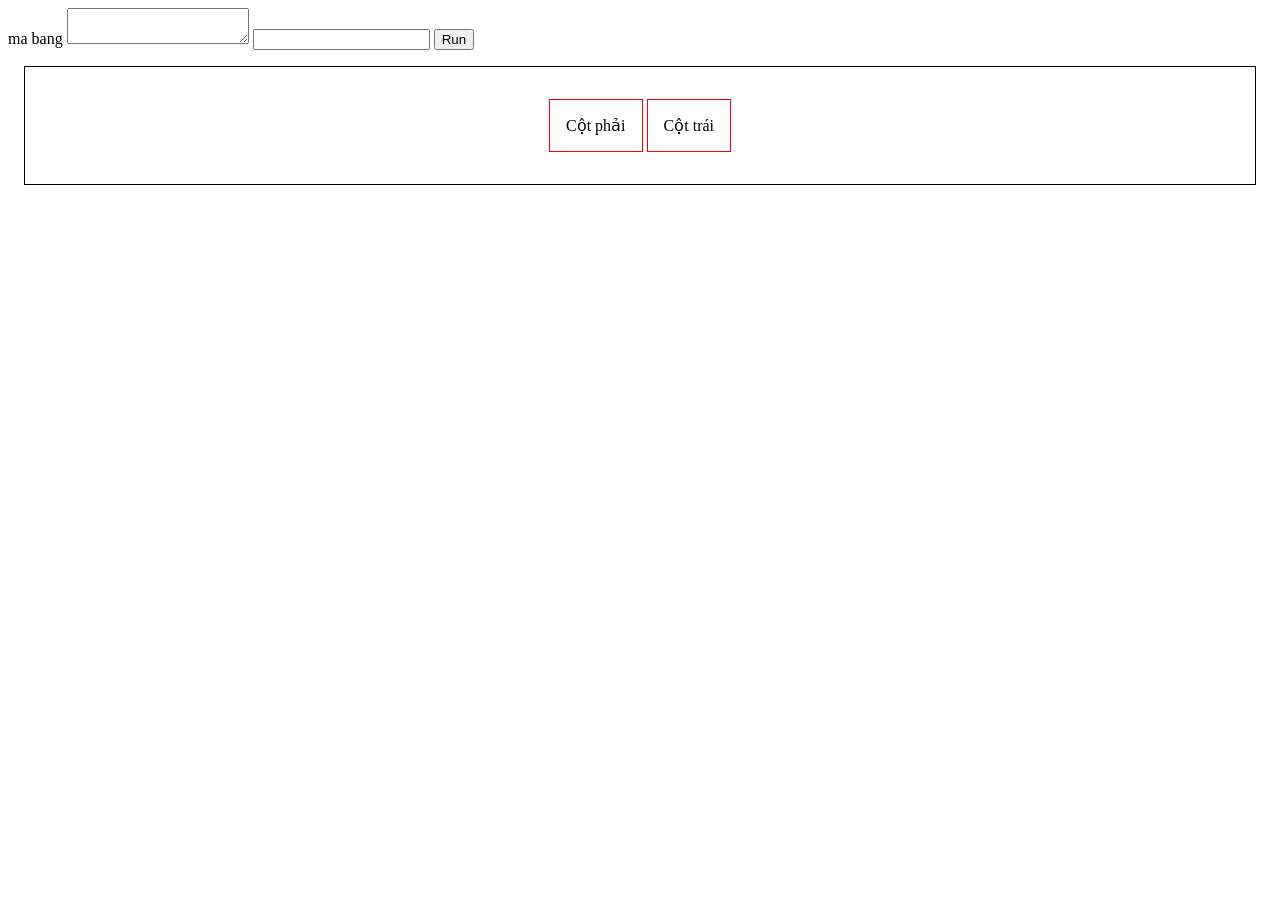
==== index.html @ a8997943 "Rename bang.html to index.html" ====
<html>

<head>
  <meta charset="UTF-8">
  <title>Ma bang</title>
  <link rel="stylesheet" type="text/css" href="styles.css"/>
</head>

<body>
    <div>
        <label>ma bang</label>
        <textarea id="encryptText" width="500px"></textarea>
        <input type="text" id="baseCol">
        <button id="decrypt"> Run</button>
        <div class="results">
          <div class="resultCol">
            <label style="display: block;">Cột phải</label>
            <div id="resultsRight"></div>
          </div>
          <div class="resultCol">
            <label style="display: block;">Cột trái</label>
            <div id="resultsLeft"></div>
          </div>

        </div>



    </div>
  <script crossorigin="anonymous" referrerpolicy="no-referrer">
    var encryptText = document.getElementById("encryptText");
    var decrypt = document.getElementById("decrypt");
    var baseColumn = document.getElementById("baseCol");
    var resultsLeft = document.getElementById("resultsLeft");
    var resultsRight = document.getElementById("resultsRight");

    var frequence = {'AA':0.001, 'AB':0.011, 'AC':0.104, 'AD':0.04, 'AG':0.005, 'AH':0.024, 'AI':0.066, 'AK':0.008, 'AL':0.01, 'AM':0.07, 'AN':0.371, 'AO':0.048, 'AP':0.047, 'AQ':0.006, 'AR':0.003, 'AS':0.006, 'AT':0.092, 'AU':0.032, 'AV':0.011, 'AX':0.007, 'AY':0.037, 'BA':0.464, 'BC':0.01, 'BE':0.026, 'BI':0.228, 'BL':0.001, 'BO':0.194, 'BS':0.001, 'BT':0.001, 'BU':0.073, 'CA':0.123, 'CB':0.011, 'CC':0.037, 'CD':0.054, 'CG':0.009, 'CH':0.321, 'CK':0.015, 'CL':0.031, 'CM':0.016, 'CN':0.022, 'CO':0.096, 'CP':0.013, 'CQ':0.005, 'CR':0.001, 'CS':0.007, 'CT':0.061, 'CU':0.139, 'CV':0.027, 'CX':0.008, 'CY':0.001, 'DA':0.45, 'DD':0.003, 'DE':0.078, 'DI':0.105, 'DO':0.21, 'DP':0.001, 'DT':0.003, 'DU':0.15, 'EA':0.001, 'EB':0.006, 'EC':0.045, 'ED':0.029, 'EG':0.014, 'EH':0.014, 'EK':0.011, 'EL':0.011, 'EM':0.056, 'EN':0.416, 'EO':0.018, 'EP':0.052, 'EQ':0.02, 'ER':0.007, 'ES':0.005, 'ET':0.165, 'EU':0.1, 'EV':0.018, 'EX':0.011, 'FA':0.2, 'FB':0.2, 'FE':0.4, 'FR':0.2, 'GA':0.035, 'GB':0.025, 'GC':0.121, 'GD':0.105, 'GG':0.012, 'GH':0.106, 'GI':0.084, 'GK':0.03, 'GL':0.054, 'GM':0.024, 'GN':0.075, 'GO':0.026, 'GP':0.019, 'GQ':0.019, 'GR':0.006, 'GS':0.029, 'GT':0.121, 'GU':0.042, 'GV':0.057, 'GX':0.009, 'GY':0.002, 'HA':0.215, 'HB':0.004, 'HC':0.027, 'HD':0.03, 'HE':0.039, 'HG':0.005, 'HH':0.011, 'HI':0.163, 'HK':0.005, 'HL':0.011, 'HM':0.028, 'HN':0.012, 'HO':0.182, 'HP':0.009, 'HQ':0.008, 'HR':0.003, 'HS':0.011, 'HT':0.052, 'HU':0.172, 'HV':0.01, 'HX':0.002, 'HY':0.001, 'IA':0.091, 'IB':0.015, 'IC':0.098, 'ID':0.054, 'IE':0.278, 'IG':0.01, 'IH':0.027, 'II':0.007, 'IK':0.013, 'IL':0.022, 'IM':0.024, 'IN':0.177, 'IO':0.012, 'IP':0.023, 'IQ':0.018, 'IR':0.005, 'IS':0.012, 'IT':0.066, 'IU':0.011, 'IV':0.031, 'IX':0.007, 'IY':0.001, 'JE':1.0, 'KA':0.002, 'KE':0.143, 'KH':0.518, 'KI':0.25, 'KM':0.001, 'KY':0.084, 'LA':0.446, 'LD':0.001, 'LE':0.068, 'LI':0.096, 'LO':0.152, 'LU':0.213, 'LY':0.023, 'MA':0.229, 'MB':0.016, 'MC':0.064, 'MD':0.064, 'ME':0.013, 'MG':0.012, 'MH':0.013, 'MI':0.085, 'MK':0.014, 'ML':0.033, 'MM':0.015, 'MN':0.03, 'MO':0.173, 'MP':0.015, 'MQ':0.008, 'MR':0.005, 'MS':0.012, 'MT':0.07, 'MU':0.041, 'MV':0.057, 'MX':0.005, 'MY':0.029, 'NA':0.041, 'NB':0.014, 'NC':0.05, 'ND':0.056, 'NE':0.008, 'NG':0.395, 'NH':0.211, 'NI':0.004, 'NK':0.012, 'NL':0.02, 'NM':0.009, 'NN':0.023, 'NO':0.016, 'NP':0.01, 'NQ':0.006, 'NR':0.003, 'NS':0.008, 'NT':0.065, 'NU':0.022, 'NV':0.02, 'NX':0.006, 'NY':0.001, 'OA':0.067, 'OB':0.008, 'OC':0.205, 'OD':0.038, 'OE':0.001, 'OG':0.005, 'OH':0.01, 'OI':0.175, 'OK':0.008, 'OL':0.015, 'OM':0.015, 'ON':0.319, 'OO':0.001, 'OP':0.022, 'OQ':0.008, 'OR':0.007, 'OS':0.013, 'OT':0.058, 'OU':0.001, 'OV':0.019, 'OX':0.002, 'OY':0.002, 'PA':0.005, 'PB':0.017, 'PC':0.057, 'PD':0.067, 'PG':0.007, 'PH':0.569, 'PI':0.001, 'PK':0.011, 'PL':0.017, 'PM':0.012, 'PN':0.039, 'PO':0.008, 'PP':0.014, 'PQ':0.008, 'PR':0.005, 'PS':0.006, 'PT':0.096, 'PU':0.01, 'PV':0.041, 'PX':0.009, 'PY':0.001, 'QT':0.002, 'QU':0.998, 'RA':0.309, 'RC':0.003, 'RD':0.003, 'RE':0.058, 'RH':0.001, 'RI':0.193, 'RM':0.001, 'RN':0.001, 'RO':0.24, 'RT':0.003, 'RU':0.185, 'RV':0.001, 'SA':0.406, 'SD':0.013, 'SE':0.02, 'SI':0.033, 'SO':0.188, 'SP':0.001, 'SS':0.001, 'ST':0.003, 'SU':0.334, 'SV':0.001, 'TA':0.09, 'TB':0.008, 'TC':0.029, 'TD':0.034, 'TE':0.027, 'TG':0.003, 'TH':0.233, 'TI':0.067, 'TK':0.006, 'TL':0.013, 'TM':0.006, 'TN':0.044, 'TO':0.077, 'TP':0.005, 'TQ':0.007, 'TR':0.218, 'TS':0.009, 'TT':0.043, 'TU':0.064, 'TV':0.011, 'TX':0.004, 'TY':0.002, 'UA':0.173, 'UB':0.01, 'UC':0.125, 'UD':0.033, 'UE':0.003, 'UG':0.005, 'UH':0.012, 'UI':0.003, 'UK':0.014, 'UL':0.013, 'UM':0.007, 'UN':0.158, 'UO':0.252, 'UP':0.008, 'UQ':0.007, 'UR':0.004, 'US':0.009, 'UT':0.068, 'UU':0.013, 'UV':0.016, 'UX':0.002, 'UY':0.066, 'VA':0.469, 'VC':0.002, 'VD':0.001, 'VE':0.096, 'VI':0.194, 'VN':0.001, 'VO':0.123, 'VT':0.001, 'VU':0.109, 'VV':0.004, 'WA':0.059, 'WC':0.059, 'WH':0.059, 'WN':0.059, 'WT':0.118, 'WV':0.529, 'WW':0.118, 'XA':0.602, 'XB':0.026, 'XC':0.011, 'XD':0.008, 'XE':0.023, 'XG':0.001, 'XH':0.001, 'XI':0.063, 'XK':0.001, 'XL':0.002, 'XM':0.001, 'XN':0.002, 'XO':0.057, 'XP':0.001, 'XT':0.005, 'XU':0.178, 'XV':0.003, 'XX':0.014, 'YA':0.001, 'YB':0.028, 'YC':0.084, 'YD':0.144, 'YE':0.332, 'YG':0.018, 'YH':0.02, 'YK':0.019, 'YL':0.045, 'YM':0.042, 'YN':0.069, 'YO':0.004, 'YP':0.009, 'YQ':0.016, 'YR':0.007, 'YS':0.03, 'YT':0.073, 'YU':0.001, 'YV':0.043, 'YX':0.012, 'YY':0.003, 'ZI':1.0}
    decrypt.onclick = async function(){
        let text = loc(encryptText.value);
        let baseCol = loc(baseColumn.value);
        
        console.log(text);
        console.log(baseCol);
        let bestColLeft = await getBestColsLeft(baseCol, text);
        let bestColRight = await getBestColsRight(baseCol, text);
        console.log(bestColRight);
        display_bestCols(bestColLeft, bestColRight);
    }
    function display_bestCols(bestColLeft, bestColRight){

      while (resultsLeft.lastElementChild)
        resultsLeft.removeChild(resultsLeft.lastElementChild);
      while(resultsRight.lastElementChild)
        resultsRight.removeChild(resultsRight.lastElementChild);


      for(let i=0;i<Math.min(10,bestColLeft.length);++i){
        let newCol = document.createElement('Label');
        newCol.innerHTML = bestColLeft[i][0];
        newCol.style.display="block";
        resultsLeft.appendChild(newCol);
      }

      for(let i=0;i<Math.min(10,bestColRight.length);++i){
        let newCol = document.createElement('Label');
        newCol.innerHTML = bestColRight[i][0];
        newCol.style.display="block";
        resultsRight.appendChild(newCol);
      }
    }
    function getScoreTwoCol(x,y){
      if (x.length != y.length){
        console.log("ERROR");
        return 0;
      }
      let score = 0;
      for(let i=0;i<x.length;++i)
        if (frequence.hasOwnProperty(x[i]+y[i]))
          score += frequence[x[i]+y[i]];
      console.log('score',score);
      return score;
    }

    function getBestColsLeft(x, text){
      let m = x.length;
      let sortable = [];
      for (let i=0;i<text.length-m;++i){
          let cntCol = text.substring(i,i+m);
          sortable.push([cntCol,getScoreTwoCol(x,cntCol)]);
      }
      sortable.sort(function(a,b){
        return b[1]-a[1];
      });
      return sortable;
    }

    function getBestColsRight(x, text){
      let m = x.length;
          let sortable = [];
          for (let i=0;i<text.length-m;++i){
              let cntCol = text.substring(i,i+m);
              sortable.push([cntCol,getScoreTwoCol(cntCol,x)]);
          }
          sortable.sort(function(a,b){
            return b[1]-a[1];
          });
          return sortable;
    }

    function loc(x){
      x = x.replace(/(\r\n|\n|\r|\s)/gm,"");
      return x;
    }
    
  </script>
</body>

</html>
---- styles.css ----
.results{
    border: 1px solid black;
    margin: 1rem;
    padding: 2rem 2rem;
    text-align: center;
}
.resultCol{
    display: inline-block;
    border: 1px solid red;
    padding: 1rem 1rem;
    vertical-align: middle;
}
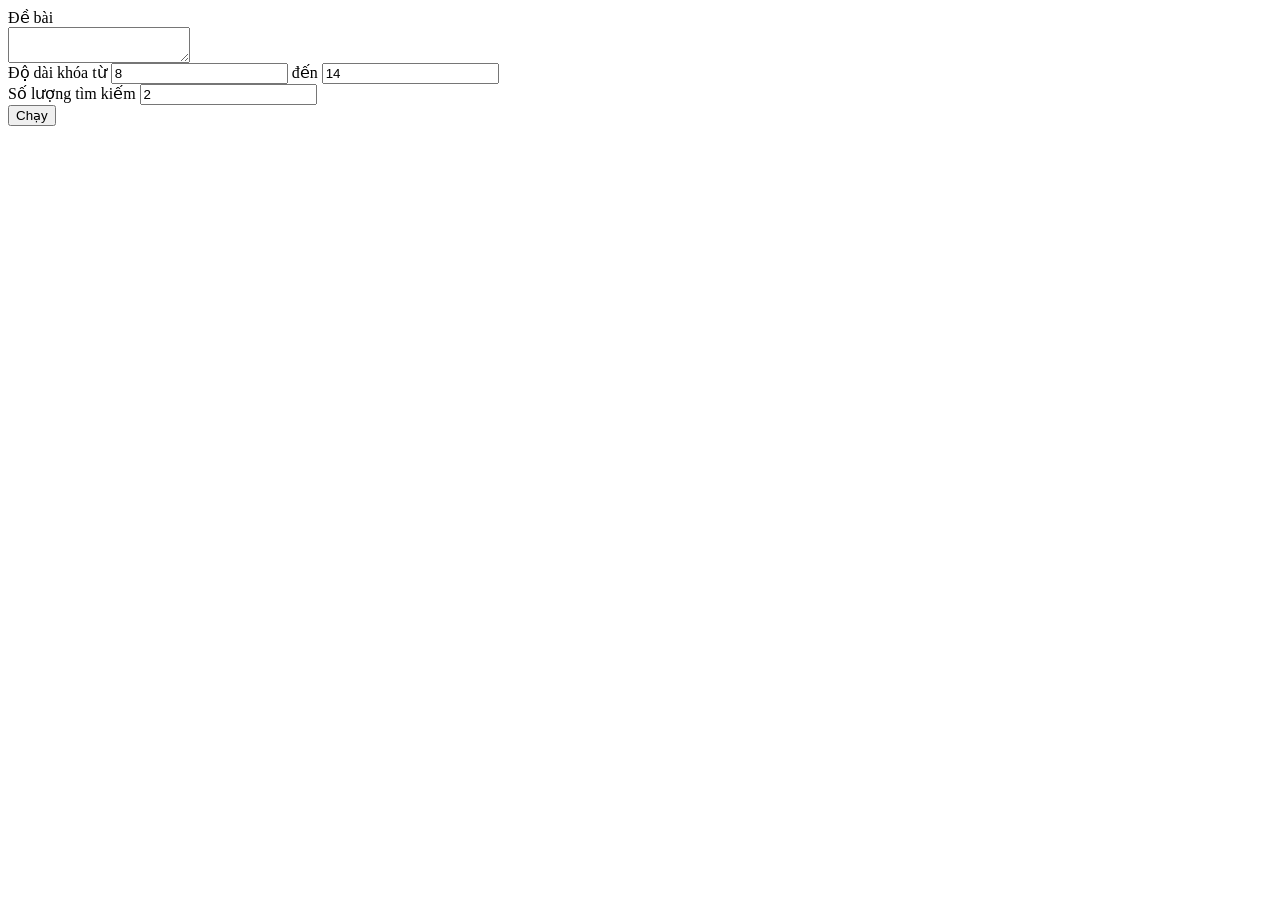
==== commit d183a307: "Add files via upload" ====
--- a/index.html
+++ b/index.html
@@ -8,19 +8,25 @@
 
 <body>
     <div>
-        <label>ma bang</label>
-        <textarea id="encryptText" width="500px"></textarea>
-        <input type="text" id="baseCol">
-        <button id="decrypt"> Run</button>
-        <div class="results">
-          <div class="resultCol">
-            <label style="display: block;">Cột phải</label>
-            <div id="resultsRight"></div>
-          </div>
-          <div class="resultCol">
-            <label style="display: block;">Cột trái</label>
-            <div id="resultsLeft"></div>
-          </div>
+        <label>Đề bài</label>
+        <div>
+          <textarea id="encryptText" width="500px"></textarea>
+        </div>
+        <div id="keyLengthInfo">
+          <label>Độ dài khóa từ</label>
+          <input type="number" id="minKeyLength" value="8" class="keyLength">        
+          <label>đến</label>
+          <input type="number" id="maxKeyLength" value="14" class="keyLength">
+        </div>
+        <div id="depthInfo">
+          <label>Số lượng tìm kiếm</label>
+          <input type="number" id="depthInput" value="2" class="keyLength">
+        </div>
+        <button id="decrypt"> Chạy</button>
+        <div id="myProgress">
+          <div id="myBar"></div>
+        </div>
+        <div id="results">
 
         </div>
 
@@ -30,87 +36,201 @@
   <script crossorigin="anonymous" referrerpolicy="no-referrer">
     var encryptText = document.getElementById("encryptText");
     var decrypt = document.getElementById("decrypt");
-    var baseColumn = document.getElementById("baseCol");
     var resultsLeft = document.getElementById("resultsLeft");
     var resultsRight = document.getElementById("resultsRight");
+    var myBar = document.getElementById("myBar");
+    var depthInput = document.getElementById("depthInput");
+    var minKeyLength = document.getElementById("minKeyLength");
+    var maxKeyLength = document.getElementById("maxKeyLength");
+    var results = document.getElementById("results");
 
     var frequence = {'AA':0.001, 'AB':0.011, 'AC':0.104, 'AD':0.04, 'AG':0.005, 'AH':0.024, 'AI':0.066, 'AK':0.008, 'AL':0.01, 'AM':0.07, 'AN':0.371, 'AO':0.048, 'AP':0.047, 'AQ':0.006, 'AR':0.003, 'AS':0.006, 'AT':0.092, 'AU':0.032, 'AV':0.011, 'AX':0.007, 'AY':0.037, 'BA':0.464, 'BC':0.01, 'BE':0.026, 'BI':0.228, 'BL':0.001, 'BO':0.194, 'BS':0.001, 'BT':0.001, 'BU':0.073, 'CA':0.123, 'CB':0.011, 'CC':0.037, 'CD':0.054, 'CG':0.009, 'CH':0.321, 'CK':0.015, 'CL':0.031, 'CM':0.016, 'CN':0.022, 'CO':0.096, 'CP':0.013, 'CQ':0.005, 'CR':0.001, 'CS':0.007, 'CT':0.061, 'CU':0.139, 'CV':0.027, 'CX':0.008, 'CY':0.001, 'DA':0.45, 'DD':0.003, 'DE':0.078, 'DI':0.105, 'DO':0.21, 'DP':0.001, 'DT':0.003, 'DU':0.15, 'EA':0.001, 'EB':0.006, 'EC':0.045, 'ED':0.029, 'EG':0.014, 'EH':0.014, 'EK':0.011, 'EL':0.011, 'EM':0.056, 'EN':0.416, 'EO':0.018, 'EP':0.052, 'EQ':0.02, 'ER':0.007, 'ES':0.005, 'ET':0.165, 'EU':0.1, 'EV':0.018, 'EX':0.011, 'FA':0.2, 'FB':0.2, 'FE':0.4, 'FR':0.2, 'GA':0.035, 'GB':0.025, 'GC':0.121, 'GD':0.105, 'GG':0.012, 'GH':0.106, 'GI':0.084, 'GK':0.03, 'GL':0.054, 'GM':0.024, 'GN':0.075, 'GO':0.026, 'GP':0.019, 'GQ':0.019, 'GR':0.006, 'GS':0.029, 'GT':0.121, 'GU':0.042, 'GV':0.057, 'GX':0.009, 'GY':0.002, 'HA':0.215, 'HB':0.004, 'HC':0.027, 'HD':0.03, 'HE':0.039, 'HG':0.005, 'HH':0.011, 'HI':0.163, 'HK':0.005, 'HL':0.011, 'HM':0.028, 'HN':0.012, 'HO':0.182, 'HP':0.009, 'HQ':0.008, 'HR':0.003, 'HS':0.011, 'HT':0.052, 'HU':0.172, 'HV':0.01, 'HX':0.002, 'HY':0.001, 'IA':0.091, 'IB':0.015, 'IC':0.098, 'ID':0.054, 'IE':0.278, 'IG':0.01, 'IH':0.027, 'II':0.007, 'IK':0.013, 'IL':0.022, 'IM':0.024, 'IN':0.177, 'IO':0.012, 'IP':0.023, 'IQ':0.018, 'IR':0.005, 'IS':0.012, 'IT':0.066, 'IU':0.011, 'IV':0.031, 'IX':0.007, 'IY':0.001, 'JE':1.0, 'KA':0.002, 'KE':0.143, 'KH':0.518, 'KI':0.25, 'KM':0.001, 'KY':0.084, 'LA':0.446, 'LD':0.001, 'LE':0.068, 'LI':0.096, 'LO':0.152, 'LU':0.213, 'LY':0.023, 'MA':0.229, 'MB':0.016, 'MC':0.064, 'MD':0.064, 'ME':0.013, 'MG':0.012, 'MH':0.013, 'MI':0.085, 'MK':0.014, 'ML':0.033, 'MM':0.015, 'MN':0.03, 'MO':0.173, 'MP':0.015, 'MQ':0.008, 'MR':0.005, 'MS':0.012, 'MT':0.07, 'MU':0.041, 'MV':0.057, 'MX':0.005, 'MY':0.029, 'NA':0.041, 'NB':0.014, 'NC':0.05, 'ND':0.056, 'NE':0.008, 'NG':0.395, 'NH':0.211, 'NI':0.004, 'NK':0.012, 'NL':0.02, 'NM':0.009, 'NN':0.023, 'NO':0.016, 'NP':0.01, 'NQ':0.006, 'NR':0.003, 'NS':0.008, 'NT':0.065, 'NU':0.022, 'NV':0.02, 'NX':0.006, 'NY':0.001, 'OA':0.067, 'OB':0.008, 'OC':0.205, 'OD':0.038, 'OE':0.001, 'OG':0.005, 'OH':0.01, 'OI':0.175, 'OK':0.008, 'OL':0.015, 'OM':0.015, 'ON':0.319, 'OO':0.001, 'OP':0.022, 'OQ':0.008, 'OR':0.007, 'OS':0.013, 'OT':0.058, 'OU':0.001, 'OV':0.019, 'OX':0.002, 'OY':0.002, 'PA':0.005, 'PB':0.017, 'PC':0.057, 'PD':0.067, 'PG':0.007, 'PH':0.569, 'PI':0.001, 'PK':0.011, 'PL':0.017, 'PM':0.012, 'PN':0.039, 'PO':0.008, 'PP':0.014, 'PQ':0.008, 'PR':0.005, 'PS':0.006, 'PT':0.096, 'PU':0.01, 'PV':0.041, 'PX':0.009, 'PY':0.001, 'QT':0.002, 'QU':0.998, 'RA':0.309, 'RC':0.003, 'RD':0.003, 'RE':0.058, 'RH':0.001, 'RI':0.193, 'RM':0.001, 'RN':0.001, 'RO':0.24, 'RT':0.003, 'RU':0.185, 'RV':0.001, 'SA':0.406, 'SD':0.013, 'SE':0.02, 'SI':0.033, 'SO':0.188, 'SP':0.001, 'SS':0.001, 'ST':0.003, 'SU':0.334, 'SV':0.001, 'TA':0.09, 'TB':0.008, 'TC':0.029, 'TD':0.034, 'TE':0.027, 'TG':0.003, 'TH':0.233, 'TI':0.067, 'TK':0.006, 'TL':0.013, 'TM':0.006, 'TN':0.044, 'TO':0.077, 'TP':0.005, 'TQ':0.007, 'TR':0.218, 'TS':0.009, 'TT':0.043, 'TU':0.064, 'TV':0.011, 'TX':0.004, 'TY':0.002, 'UA':0.173, 'UB':0.01, 'UC':0.125, 'UD':0.033, 'UE':0.003, 'UG':0.005, 'UH':0.012, 'UI':0.003, 'UK':0.014, 'UL':0.013, 'UM':0.007, 'UN':0.158, 'UO':0.252, 'UP':0.008, 'UQ':0.007, 'UR':0.004, 'US':0.009, 'UT':0.068, 'UU':0.013, 'UV':0.016, 'UX':0.002, 'UY':0.066, 'VA':0.469, 'VC':0.002, 'VD':0.001, 'VE':0.096, 'VI':0.194, 'VN':0.001, 'VO':0.123, 'VT':0.001, 'VU':0.109, 'VV':0.004, 'WA':0.059, 'WC':0.059, 'WH':0.059, 'WN':0.059, 'WT':0.118, 'WV':0.529, 'WW':0.118, 'XA':0.602, 'XB':0.026, 'XC':0.011, 'XD':0.008, 'XE':0.023, 'XG':0.001, 'XH':0.001, 'XI':0.063, 'XK':0.001, 'XL':0.002, 'XM':0.001, 'XN':0.002, 'XO':0.057, 'XP':0.001, 'XT':0.005, 'XU':0.178, 'XV':0.003, 'XX':0.014, 'YA':0.001, 'YB':0.028, 'YC':0.084, 'YD':0.144, 'YE':0.332, 'YG':0.018, 'YH':0.02, 'YK':0.019, 'YL':0.045, 'YM':0.042, 'YN':0.069, 'YO':0.004, 'YP':0.009, 'YQ':0.016, 'YR':0.007, 'YS':0.03, 'YT':0.073, 'YU':0.001, 'YV':0.043, 'YX':0.012, 'YY':0.003, 'ZI':1.0}
-    decrypt.onclick = async function(){
-        let text = loc(encryptText.value);
-        let baseCol = loc(baseColumn.value);
-        
-        console.log(text);
-        console.log(baseCol);
-        let bestColLeft = await getBestColsLeft(baseCol, text);
-        let bestColRight = await getBestColsRight(baseCol, text);
-        console.log(bestColRight);
-        display_bestCols(bestColLeft, bestColRight);
-    }
-    function display_bestCols(bestColLeft, bestColRight){
-
-      while (resultsLeft.lastElementChild)
-        resultsLeft.removeChild(resultsLeft.lastElementChild);
-      while(resultsRight.lastElementChild)
-        resultsRight.removeChild(resultsRight.lastElementChild);
-
-
-      for(let i=0;i<Math.min(10,bestColLeft.length);++i){
-        let newCol = document.createElement('Label');
-        newCol.innerHTML = bestColLeft[i][0];
-        newCol.style.display="block";
-        resultsLeft.appendChild(newCol);
-      }
-
-      for(let i=0;i<Math.min(10,bestColRight.length);++i){
-        let newCol = document.createElement('Label');
-        newCol.innerHTML = bestColRight[i][0];
-        newCol.style.display="block";
-        resultsRight.appendChild(newCol);
-      }
-    }
-    function getScoreTwoCol(x,y){
-      if (x.length != y.length){
-        console.log("ERROR");
-        return 0;
-      }
-      let score = 0;
-      for(let i=0;i<x.length;++i)
-        if (frequence.hasOwnProperty(x[i]+y[i]))
-          score += frequence[x[i]+y[i]];
-      console.log('score',score);
-      return score;
-    }
-
-    function getBestColsLeft(x, text){
-      let m = x.length;
-      let sortable = [];
-      for (let i=0;i<text.length-m;++i){
-          let cntCol = text.substring(i,i+m);
-          sortable.push([cntCol,getScoreTwoCol(x,cntCol)]);
-      }
-      sortable.sort(function(a,b){
-        return b[1]-a[1];
-      });
-      return sortable;
-    }
-
-    function getBestColsRight(x, text){
-      let m = x.length;
-          let sortable = [];
-          for (let i=0;i<text.length-m;++i){
-              let cntCol = text.substring(i,i+m);
-              sortable.push([cntCol,getScoreTwoCol(cntCol,x)]);
-          }
-          sortable.sort(function(a,b){
-            return b[1]-a[1];
-          });
-          return sortable;
-    }
+    var frequence3 = {'AAC':0.00015126650439778783, 'AAI':0.00015126650439778783, 'AAM':0.00015126650439778783, 'AAN':0.001373786943107587, 'AAP':0.0001854506227297473, 'AAU':4.2330065995096225e-05, 'AAY':4.2330065995096225e-05, 'ABA':0.006674193342457, 'ABE':0.0008247847379101205, 'ABI':0.004196605266263298, 'ABO':0.0030203905032634613, 'ABU':0.0011585046050492734, 'ACA':0.01332019811146745, 'ACB':0.0030677567350676344, 'ACC':0.006319679232671126, 'ACD':0.009577262094672053, 'ACG':0.00153222003853336, 'ACH':0.04004561856465686, 'ACK':0.002045251668078678, 'ACL':0.00464257023341662, 'ACM':0.001791372969307304, 'ACN':0.0060672761417186125, 'ACO':0.00861775242204296, 'ACP':0.002515585437293436, 'ACQ':0.001266766859488581, 'ACR':0.0001854506227297473, 'ACS':0.0011038677521610259, 'ACT':0.007434339478289481, 'ACU':0.007677748407091943, 'ACV':0.0032326516466634416, 'ACX':0.002120502495365344, 'ACY':0.00015126650439778783, 'ADA':0.023828523167945405, 'ADE':0.005103172338245476, 'ADI':0.004129043969092206, 'ADO':0.008459180965929422, 'ADU':0.006088380424957825, 'AEC':4.2330065995096225e-05, 'AEP':8.014669209454319e-05, 'AER':4.2330065995096225e-05, 'AGA':0.0007962545774200675, 'AGD':4.2330065995096225e-05, 'AGH':8.014669209454319e-05, 'AGI':0.006361569491242691, 'AGO':0.000410877715290186, 'AGU':4.2330065995096225e-05, 'AHA':0.0039706826344529335, 'AHE':0.0010212272783212738, 'AHI':0.0023193011494031814, 'AHO':0.020237175313254273, 'AHU':0.0010488689619926198, 'AHY':0.00025196256499305614, 'AIA':0.00034833404598124827, 'AIB':0.004730882841264687, 'AIC':0.01366363883195662, 'AID':0.009635384109144333, 'AIG':0.0032560986006587777, 'AIH':0.010594309778594161, 'AII':0.0005328509792607629, 'AIK':0.0015845164148597709, 'AIL':0.004598307565875008, 'AIM':0.002466737277432915, 'AIN':0.005059620730216737, 'AIO':0.0005026996208102702, 'AIP':0.007859361168501416, 'AIQ':0.004664674831630882, 'AIR':0.0011585046050492734, 'AIS':0.0016105735912219476, 'AIT':0.010078735882621852, 'AIU':4.2330065995096225e-05, 'AIV':0.0031621484395576846, 'AIX':0.0011038677521610259, 'AIY':0.00011625974850949431, 'AJE':4.2330065995096225e-05, 'AKE':0.0023685985773691685, 'AKH':0.006025028296403023, 'AKI':0.002095463085264797, 'AKO':4.2330065995096225e-05, 'AKY':0.0008814739428940449, 'ALA':0.007025320756004184, 'ALE':0.0005925548351413564, 'ALH':4.2330065995096225e-05, 'ALI':0.002294593828489252, 'ALO':0.0017657092171466915, 'ALR':4.2330065995096225e-05, 'ALU':0.0024422585272543275, 'ALY':0.000410877715290186, 'AMA':0.004994172233093462, 'AMB':0.00355855613447094, 'AMC':0.011010705749420558, 'AMD':0.011180129384665848, 'AME':0.00015126650439778783, 'AMG':0.002925307075354481, 'AMH':0.002515585437293436, 'AMI':0.0023439692433598926, 'AMK':0.0025885902908702753, 'AML':0.006088380424957825, 'AMM':0.0030440880253654345, 'AMN':0.005211773413406315, 'AMO':0.007066416508684182, 'AMP':0.003326280205956992, 'AMQ':0.0019442809675331643, 'AMR':0.0009934869201911375, 'AMS':0.002466737277432915, 'AMT':0.011815554457998029, 'AMU':0.001239822432105436, 'AMV':0.006674193342457, 'AMW':4.2330065995096225e-05, 'AMX':0.0009934869201911375, 'AMY':0.001791372969307304, 'ANA':0.005749112522967165, 'ANB':0.008518711317903514, 'ANC':0.02911498532218532, 'AND':0.035610101225554164, 'ANE':0.0018169842069541422, 'ANG':0.08101834822922263, 'ANH':0.06765287680933893, 'ANI':0.000410877715290186, 'ANK':0.008180303265748767, 'ANL':0.010136277268628268, 'ANM':0.0053847288151023685, 'ANN':0.010289405188469027, 'ANO':0.007168964691845709, 'ANP':0.00795991662880568, 'ANQ':0.005037820789376841, 'ANR':0.0015845164148597709, 'ANS':0.005919177065953322, 'ANT':0.03741068071360506, 'ANU':0.00822025228052932, 'ANV':0.013265799626950774, 'ANX':0.005556723775411456, 'ANY':0.0006807745486486078, 'AOA':0.0003165878971010999, 'AOB':0.0016365715687099102, 'AOC':0.013410757844585664, 'AOD':0.011255261260602265, 'AOE':4.2330065995096225e-05, 'AOG':0.0019948593521425632, 'AOH':0.0025885902908702753, 'AOK':0.0021704516525962348, 'AOL':0.0024422585272543275, 'AOM':0.0020703796770861916, 'AON':0.004774934303887382, 'AOO':0.0005026996208102702, 'AOP':0.0014533026761430702, 'AOQ':0.001505978519239482, 'AOR':0.001373786943107587, 'AOS':0.002120502495365344, 'AOT':0.007127978012766595, 'AOU':8.014669209454319e-05, 'AOV':0.006507797883029229, 'AOX':0.0009934869201911375, 'AOY':0.0008531896460211505, 'APA':0.000410877715290186, 'APB':0.0029966639115013394, 'APC':0.006694939624828191, 'APD':0.006839839171223905, 'APG':0.0006515336930060039, 'APH':0.01598437403897258, 'API':8.014669209454319e-05, 'APK':0.0016883941189060252, 'APL':0.002417742779021745, 'APM':0.0018169842069541422, 'APN':0.004576149299958713, 'APO':0.0010488689619926198, 'APP':0.0009656448030362156, 'APQ':0.0009656448030362156, 'APR':0.0008247847379101205, 'APS':0.0007675941518325808, 'APT':0.008379682510637497, 'APU':0.0010488689619926198, 'APV':0.004263986787467473, 'APX':0.0010764148742451437, 'APY':8.014669209454319e-05, 'AQU':0.0076575198295357645, 'ARA':0.002120502495365344, 'ARD':8.014669209454319e-05, 'ARE':0.000410877715290186, 'ARI':0.00073879803035376, 'ARM':4.2330065995096225e-05, 'ARO':0.0005026996208102702, 'ART':4.2330065995096225e-05, 'ARU':0.00073879803035376, 'ASA':0.0024911794452835735, 'ASD':0.00011625974850949431, 'ASE':0.0003797540741850039, 'ASH':4.2330065995096225e-05, 'ASI':0.00021897917733204082, 'ASO':0.0011038677521610259, 'ASS':4.2330065995096225e-05, 'AST':0.00011625974850949431, 'ASU':0.004620447844082789, 'ATA':0.006361569491242691, 'ATB':0.0030440880253654345, 'ATC':0.009790041172848846, 'ATD':0.011180129384665848, 'ATE':0.00034833404598124827, 'ATG':0.0010764148742451437, 'ATH':0.014273681758641217, 'ATI':0.005276746515017264, 'ATK':0.0025885902908702753, 'ATL':0.004708831040422662, 'ATM':0.0014003609829828956, 'ATN':0.008498876722462297, 'ATO':0.005470844157210275, 'ATP':0.0021953625273597086, 'ATQ':0.001185693341645015, 'ATR':0.010327616080410098, 'ATS':0.0013204249413314476, 'ATT':0.01671247405026188, 'ATU':0.005578157342522501, 'ATV':0.003993368433227476, 'ATX':0.0026128554699975815, 'ATY':0.0006221299815333047, 'AUA':0.0005328509792607629, 'AUB':0.0017142206967004957, 'AUC':0.00516838024552422, 'AUD':0.00448733434369152, 'AUG':0.0005328509792607629, 'AUH':0.0028775855719780433, 'AUK':0.0021454984940638745, 'AUL':0.00153222003853336, 'AUM':0.0013204249413314476, 'AUN':0.003326280205956992, 'AUO':0.0003165878971010999, 'AUP':0.0014003609829828956, 'AUQ':0.0009376976431858013, 'AUR':0.000410877715290186, 'AUS':0.0017142206967004957, 'AUT':0.013609534472032244, 'AUU':0.00011625974850949431, 'AUV':0.0020703796770861916, 'AUX':0.0003797540741850039, 'AUY':0.0005328509792607629, 'AVA':0.006860493248860736, 'AVE':0.0009656448030362156, 'AVI':0.0036507807439761244, 'AVO':0.00153222003853336, 'AVU':0.002417742779021745, 'AVV':8.014669209454319e-05, 'AXA':0.007475009488479535, 'AXB':4.2330065995096225e-05, 'AXE':0.00015126650439778783, 'AXG':4.2330065995096225e-05, 'AXI':8.014669209454319e-05, 'AXL':4.2330065995096225e-05, 'AXN':4.2330065995096225e-05, 'AXO':0.0003165878971010999, 'AXT':4.2330065995096225e-05, 'AXU':0.001185693341645015, 'AYA':0.00015126650439778783, 'AYB':0.0023931896074515548, 'AYC':0.006361569491242691, 'AYD':0.012828890757596955, 'AYE':0.0010212272783212738, 'AYF':4.2330065995096225e-05, 'AYG':0.00196959375311801, 'AYH':0.0013471421202938952, 'AYK':0.0012127985880990223, 'AYL':0.0032091777852652926, 'AYM':0.004151584582106118, 'AYN':0.003902496998556993, 'AYO':0.00025196256499305614, 'AYP':0.0007098603095178659, 'AYQ':0.0008247847379101205, 'AYR':0.0011038677521610259, 'AYS':0.002829741202492958, 'AYT':0.004442816287122004, 'AYU':0.00015126650439778783, 'AYV':0.002095463085264797, 'AYX':0.000410877715290186, 'AYY':4.2330065995096225e-05, 'AZI':4.2330065995096225e-05, 
+'BAB':0.000410877715290186, 'BAC':0.0076372812649741165, 'BAD':0.0003165878971010999, 'BAG':0.00021897917733204082, 'BAH':0.00011625974850949431, 'BAI':0.00475291723154952, 'BAK':0.00015126650439778783, 'BAL':0.00073879803035376, 'BAM':0.0007962545774200675, 'BAN':0.016764207129052137, 'BAO':0.009344076332523139, 'BAP':8.014669209454319e-05, 'BAQ':8.014669209454319e-05, 'BAS':0.0001854506227297473, 'BAT':0.0039706826344529335, 'BAU':0.0017657092171466915, 'BAV':0.00034833404598124827, 'BAY':0.0015845164148597709, 'BAZ':4.2330065995096225e-05, 'BBC':4.2330065995096225e-05, 'BBI':4.2330065995096225e-05, 'BCH':0.0013204249413314476, 'BCN':4.2330065995096225e-05, 'BCU':8.014669209454319e-05, 'BDA':4.2330065995096225e-05, 'BEC':8.014669209454319e-05, 'BEG':8.014669209454319e-05, 'BEL':0.000410877715290186, 'BEM':0.00011625974850949431, 'BEN':0.0023193011494031814, 'BEP':0.0003165878971010999, 'BEQ':4.2330065995096225e-05, 'BES':8.014669209454319e-05, 'BET':0.00021897917733204082, 'BIA':0.0006515336930060039, 'BIB':0.0008531896460211505, 'BIC':0.001266766859488581, 'BID':0.001791372969307304, 'BIE':0.009693437339414034, 'BIG':0.00028447924921297857, 'BIH':4.2330065995096225e-05, 'BIK':0.0005925548351413564, 'BIL':0.0005627987201093286, 'BIM':0.001185693341645015, 'BIN':0.005255104269166513, 'BIO':4.2330065995096225e-05, 'BIP':0.0007098603095178659, 'BIQ':0.00025196256499305614, 'BIS':0.00034833404598124827, 'BIT':0.0029729079881831853, 'BIV':0.00044172972827678054, 'BIX':0.00011625974850949431, 'BKH':4.2330065995096225e-05, 'BLE':4.2330065995096225e-05, 'BLO':8.014669209454319e-05, 'BMU':4.2330065995096225e-05, 'BOA':0.00015126650439778783, 'BOB':0.0003165878971010999, 'BOC':0.004420529245259199, 'BOD':0.002539955651015307, 'BOG':0.0001854506227297473, 'BOH':0.0007962545774200675, 'BOI':0.0016883941189060252, 'BOK':0.0003797540741850039, 'BOL':0.0006807745486486078, 'BOM':0.0018425437637214985, 'BON':0.0038569316182515486, 'BOO':0.00025196256499305614, 'BOP':0.002095463085264797, 'BOQ':0.00044172972827678054, 'BOR':0.0003797540741850039, 'BOS':0.0009656448030362156, 'BOT':0.0024911794452835735, 'BOU':4.2330065995096225e-05, 'BOV':0.0013204249413314476, 'BOX':4.2330065995096225e-05, 'BQU':4.2330065995096225e-05, 'BRE':4.2330065995096225e-05, 'BSU':0.00021897917733204082, 'BTA':4.2330065995096225e-05, 'BTH':4.2330065995096225e-05, 'BTI':8.014669209454319e-05, 'BTR':4.2330065995096225e-05, 'BUA':0.00011625974850949431, 'BUC':0.00153222003853336, 'BUD':4.2330065995096225e-05, 'BUI':0.00011625974850949431, 'BUN':0.0010764148742451437, 'BUO':0.005749112522967165, 'BUT':8.014669209454319e-05, 'BUU':8.014669209454319e-05, 'BVA':4.2330065995096225e-05, 'BYD':4.2330065995096225e-05, 
+'CAA':4.2330065995096225e-05, 'CAB':0.00028447924921297857, 'CAC':0.03633618754315266, 'CAD':0.0007675941518325808, 'CAG':0.00011625974850949431, 'CAH':0.0005328509792607629, 'CAI':0.004219085585535264, 'CAK':4.2330065995096225e-05, 'CAL':0.0001854506227297473, 'CAM':0.0032091777852652926, 'CAN':0.013627574343153292, 'CAO':0.00745467963491, 'CAP':0.0077989118426908454, 'CAQ':0.0001854506227297473, 'CAS':0.00015126650439778783, 'CAT':0.00153222003853336, 'CAU':0.003489135047059392, 'CAV':0.00044172972827678054, 'CAX':8.014669209454319e-05, 'CAY':0.001266766859488581, 'CBA':0.0037426305381508757, 'CBE':0.0004723310507165673, 'CBI':0.003442731301161523, 'CBO':0.0018935110400861218, 'CBU':0.0003797540741850039, 'CBY':4.2330065995096225e-05, 'CCA':0.00659109067476736, 'CCB':4.2330065995096225e-05, 'CCH':0.009383018955519039, 'CCO':0.004664674831630882, 'CCU':0.007576505341012704, 'CDA':0.017433524119153367, 'CDE':0.0021704516525962348, 'CDI':0.007475009488479535, 'CDO':0.007738374522212176, 'CDU':0.004151584582106118, 'CEH':4.2330065995096225e-05, 'CEN':4.2330065995096225e-05, 'CEP':0.00011625974850949431, 'CES':8.014669209454319e-05, 'CFB':4.2330065995096225e-05, 'CGA':0.0007675941518325808, 'CGD':0.00015126650439778783, 'CGH':0.00021897917733204082, 'CGI':0.006319679232671126, 'CGO':0.00011625974850949431, 'CGU':0.00011625974850949431, 'CHA':0.014487646887302393, 'CHB':0.0016365715687099102, 'CHC':0.004774934303887382, 'CHD':0.0030677567350676344, 'CHE':0.006881135982367723, 'CHG':0.0008531896460211505, 'CHH':0.002829741202492958, 'CHI':0.049503577296769304, 'CHK':0.0015583989432237273, 'CHL':0.0023931896074515548, 'CHM':0.019157349906400986, 'CHN':0.0027577390798386565, 'CHO':0.023351290078802968, 'CHP':0.0012936337614822366, 'CHQ':0.00113123018070191, 'CHR':0.0024422585272543275, 'CHS':0.005855505321196505, 'CHT':0.004151584582106118, 'CHU':0.04554288879264513, 'CHV':0.0016365715687099102, 'CHX':0.00044172972827678054, 'CHY':0.0001854506227297473, 'CIC':8.014669209454319e-05, 'CID':8.014669209454319e-05, 'CII':0.00011625974850949431, 'CIN':8.014669209454319e-05, 'CIO':4.2330065995096225e-05, 'CIT':0.00011625974850949431, 'CIV':4.2330065995096225e-05, 'CKE':0.0011038677521610259, 'CKH':0.00753593755488053, 'CKI':0.0018169842069541422, 'CKY':0.0017142206967004957, 'CLA':0.010155443303288176, 'CLE':0.0023439692433598926, 'CLI':0.002294593828489252, 'CLO':0.0018680524471893626, 'CLU':0.00718944184246074, 'CLY':0.0001854506227297473, 'CMA':0.006235748638694901, 'CME':0.00011625974850949431, 'CMI':0.0012936337614822366, 'CMO':0.002564290475359022, 'CMU':0.0006515336930060039, 'CMY':0.002564290475359022, 'CNA':0.003302912665084353, 'CND':4.2330065995096225e-05, 'CNE':0.0005925548351413564, 'CNG':0.004375898593559187, 'CNH':0.006507797883029229, 'CNI':0.00011625974850949431, 'CNO':0.0007962545774200675, 'CNU':0.002925307075354481, 'COA':0.0003165878971010999, 'COB':0.0033496217004823805, 'COC':0.004174104972886418, 'COD':0.0031621484395576846, 'COG':0.001266766859488581, 'COH':0.0018169842069541422, 'COI':0.001505978519239482, 'COK':0.0010764148742451437, 'COL':0.0012936337614822366, 'COM':0.002120502495365344, 'CON':0.03176764890521241, 'COO':8.014669209454319e-05, 'COP':0.0004723310507165673, 'COQ':0.0018680524471893626, 'COR':0.00021897917733204082, 'COS':0.0045539729464011665, 'COT':0.004862831231995722, 'COU':0.00011625974850949431, 'COV':0.002564290475359022, 'COX':0.00021897917733204082, 'COY':0.001373786943107587, 'CPC':4.2330065995096225e-05, 'CPD':8.014669209454319e-05, 'CPH':0.009246580807930362, 'CPN':8.014669209454319e-05, 'CPO':4.2330065995096225e-05, 'CPV':8.014669209454319e-05, 'CQU':0.004196605266263298, 'CRA':0.0005328509792607629, 'CRE':0.00025196256499305614, 'CRI':0.0001854506227297473, 'CRO':0.00025196256499305614, 'CRU':0.0003165878971010999, 'CSA':0.001918920301418354, 'CSD':0.00011625974850949431, 'CSE':0.0001854506227297473, 'CSI':0.0006221299815333047, 'CSO':0.0013204249413314476, 'CSU':0.0020200784387467375, 'CSV':4.2330065995096225e-05, 'CTA':0.009090169926952718, 'CTE':0.004994172233093462, 'CTH':0.01099184838617132, 'CTI':0.008300040151481114, 'CTO':0.004862831231995722, 'CTR':0.0056423718607987085, 'CTT':8.014669209454319e-05, 'CTU':0.0024422585272543275, 'CUA':0.04260383887037495, 'CUB':0.00021897917733204082, 'CUC':0.0029966639115013394, 'CUD':0.0014003609829828956, 'CUG':4.2330065995096225e-05, 'CUK':0.00015126650439778783, 'CUL':0.00034833404598124827, 'CUM':0.00021897917733204082, 'CUN':0.009557872720351029, 'CUO':0.020088482195983946, 'CUP':8.014669209454319e-05, 'CUQ':0.00011625974850949431, 'CUR':0.00025196256499305614, 'CUS':8.014669209454319e-05, 'CUT':0.002539955651015307, 'CUU':0.0045317784041530446, 'CUV':0.0009376976431858013, 'CUY':0.000410877715290186, 'CVA':0.011274028269913349, 'CVE':0.001505978519239482, 'CVI':0.0044650846176250356, 'CVO':0.0018169842069541422, 'CVU':0.0017142206967004957, 'CVV':4.2330065995096225e-05, 'CWV':4.2330065995096225e-05, 'CXA':0.005016004650665759, 'CXE':0.00028447924921297857, 'CXI':0.00044172972827678054, 'CXO':0.00028447924921297857, 'CXU':0.0007675941518325808, 'CYE':0.0005925548351413564, 'CYL':8.014669209454319e-05, 'CYN':4.2330065995096225e-05, 'CYT':0.00034833404598124827, 'CYV':4.2330065995096225e-05, 
+'DAA':0.0001854506227297473, 'DAB':0.0018169842069541422, 'DAC':0.00464257023341662, 'DAD':0.005363162641978841, 'DAE':8.014669209454319e-05, 'DAG':0.0014796731574489032, 'DAH':0.0013471421202938952, 'DAI':0.01443421995851274, 'DAK':0.0016625114045598214, 'DAL':0.00196959375311801, 'DAM':0.003489135047059392, 'DAN':0.06676446568426371, 'DAO':0.011610758891842434, 'DAP':0.0029729079881831853, 'DAQ':0.0006807745486486078, 'DAR':0.0009376976431858013, 'DAS':0.00044172972827678054, 'DAT':0.012609264068100774, 'DAU':0.017091023470737952, 'DAV':0.0013471421202938952, 'DAX':0.0008531896460211505, 'DAY':0.006942996510644457, 'DCS':4.2330065995096225e-05, 'DDA':4.2330065995096225e-05, 'DDI':4.2330065995096225e-05, 'DDT':0.0014003609829828956, 'DEA':4.2330065995096225e-05, 'DEB':0.001185693341645015, 'DEC':0.002829741202492958, 'DED':0.0032795188678087397, 'DEF':4.2330065995096225e-05, 'DEG':0.0012127985880990223, 'DEH':0.000410877715290186, 'DEK':0.0007098603095178659, 'DEL':0.0015845164148597709, 'DEM':0.0014533026761430702, 'DEN':0.00839957055341921, 'DEO':0.00028447924921297857, 'DEP':0.0017142206967004957, 'DEQ':0.005961557534048345, 'DER':0.0026854467973993264, 'DES':0.00015126650439778783, 'DET':0.003604715970235655, 'DEU':0.001791372969307304, 'DEV':0.0006807745486486078, 'DEX':0.0008814739428940449, 'DIA':0.00720990824797812, 'DIB':0.00011625974850949431, 'DIC':0.006486944649944313, 'DID':0.0010212272783212738, 'DIE':0.013789705209803233, 'DIH':0.00025196256499305614, 'DIK':0.00021897917733204082, 'DIL':0.001185693341645015, 'DIM':0.00034833404598124827, 'DIN':0.012315176718880721, 'DIP':0.00025196256499305614, 'DIR':0.00015126650439778783, 'DIS':0.00025196256499305614, 'DIT':0.001505978519239482, 'DIU':4.2330065995096225e-05, 'DIV':0.0005925548351413564, 'DLA':4.2330065995096225e-05, 'DNA':4.2330065995096225e-05, 'DOA':0.00795991662880568, 'DOB':0.0009376976431858013, 'DOC':0.010078735882621852, 'DOD':0.005834254236879343, 'DOG':0.0005627987201093286, 'DOH':0.0012936337614822366, 'DOI':0.018046218875119407, 'DOK':0.0011038677521610259, 'DOL':0.0037426305381508757, 'DOM':0.0010212272783212738, 'DON':0.026319868379021005, 'DOO':0.00011625974850949431, 'DOP':0.0011038677521610259, 'DOQ':0.0006515336930060039, 'DOR':8.014669209454319e-05, 'DOS':0.0009376976431858013, 'DOT':0.004308809535485247, 'DOU':8.014669209454319e-05, 'DOV':0.001239822432105436, 'DOX':0.0005026996208102702, 'DOY':8.014669209454319e-05, 'DPB':8.014669209454319e-05, 'DPD':4.2330065995096225e-05, 'DPG':4.2330065995096225e-05, 'DPH':4.2330065995096225e-05, 'DPK':4.2330065995096225e-05, 'DPN':4.2330065995096225e-05, 'DPT':0.0001854506227297473, 'DTR':0.0008531896460211505, 'DTT':0.0006515336930060039, 'DUA':0.004972323454855938, 'DUB':0.00044172972827678054, 'DUC':0.0030203905032634613, 'DUD':0.0010212272783212738, 'DUG':8.014669209454319e-05, 'DUH':0.0003165878971010999, 'DUK':0.001373786943107587, 'DUL':0.00034833404598124827, 'DUM':0.00015126650439778783, 'DUN':0.015565005787923294, 'DUO':0.027734175436570738, 'DUP':8.014669209454319e-05, 'DUQ':4.2330065995096225e-05, 'DUR':4.2330065995096225e-05, 'DUS':0.000410877715290186, 'DUT':0.0014796731574489032, 'DUV':0.0005328509792607629, 'DUX':4.2330065995096225e-05, 'DUY':0.0018169842069541422, 
+'EAN':0.0004723310507165673, 'EAP':0.00011625974850949431, 'EAT':4.2330065995096225e-05, 'EBA':0.0012127985880990223, 'EBE':0.00034833404598124827, 'EBI':0.0008814739428940449, 'EBO':0.0004723310507165673, 'EBR':4.2330065995096225e-05, 'EBU':0.0001854506227297473, 'ECA':0.0023931896074515548, 'ECB':0.0003797540741850039, 'ECC':0.0011038677521610259, 'ECD':0.0007675941518325808, 'ECG':0.0004723310507165673, 'ECH':0.0060672761417186125, 'ECK':0.0005026996208102702, 'ECL':0.0008247847379101205, 'ECM':0.00011625974850949431, 'ECN':0.000410877715290186, 'ECO':0.003442731301161523, 'ECP':0.0004723310507165673, 'ECQ':0.00011625974850949431, 'ECR':4.2330065995096225e-05, 'ECS':0.0001854506227297473, 'ECT':0.0013204249413314476, 'ECU':0.002709577002262608, 'ECV':0.0001854506227297473, 'ECX':0.0006807745486486078, 'EDA':0.004129043969092206, 'EDE':0.0011585046050492734, 'EDI':0.0008247847379101205, 'EDO':0.004972323454855938, 'EDU':0.0023439692433598926, 'EEG':4.2330065995096225e-05, 'EEM':4.2330065995096225e-05, 'EEN':4.2330065995096225e-05, 'EFE':8.014669209454319e-05, 'EGA':0.0003797540741850039, 'EGI':0.005876742783052673, 'EGO':4.2330065995096225e-05, 'EHA':0.0010488689619926198, 'EHE':0.0003165878971010999, 'EHI':0.0009934869201911375, 'EHO':0.003993368433227476, 'EHU':0.0005026996208102702, 'EHY':4.2330065995096225e-05, 'EKE':0.0004723310507165673, 'EKH':0.0016105735912219476, 'EKI':0.0018169842069541422, 'EKY':0.0017399920895021246, 'ELA':0.0024911794452835735, 'ELE':0.00015126650439778783, 'ELI':0.0006515336930060039, 'ELO':0.0005026996208102702, 'ELU':0.0016625114045598214, 'ELY':0.00034833404598124827, 'EMA':0.0015583989432237273, 'EMB':0.0005328509792607629, 'EMC':0.0024422585272543275, 'EMD':0.002045251668078678, 'EME':4.2330065995096225e-05, 'EMG':0.0003165878971010999, 'EMH':0.0005026996208102702, 'EMI':0.0005026996208102702, 'EMK':0.00113123018070191, 'EML':0.001791372969307304, 'EMM':0.0006221299815333047, 'EMN':0.001918920301418354, 'EMO':0.0017657092171466915, 'EMP':0.0006515336930060039, 'EMQ':0.0003797540741850039, 'EMR':0.00021897917733204082, 'EMS':0.0008531896460211505, 'EMT':0.0030203905032634613, 'EMU':0.00021897917733204082, 'EMV':0.0064243121503854495, 'EMX':0.000410877715290186, 'EMY':0.00011625974850949431, 'ENA':0.0031856767922308032, 'ENB':0.00949965823354712, 'ENC':0.021238307603187605, 'END':0.01621051396309762, 'ENE':0.0006221299815333047, 'ENG':0.006025028296403023, 'ENH':0.009577262094672053, 'ENI':0.0024422585272543275, 'ENK':0.006777808475490139, 'ENL':0.011629407155873262, 'ENM':0.005470844157210275, 'ENN':0.014523241167269836, 'ENO':0.0018169842069541422, 'ENP':0.004796934149908482, 'ENQ':0.0031856767922308032, 'ENR':0.0022202316604837923, 'ENS':0.004331191782025031, 'ENT':0.024823123154973342, 'ENU':0.0011585046050492734, 'ENV':0.008160314897469255, 'ENX':0.002120502495365344, 'ENY':0.00015126650439778783, 'EOB':0.0001854506227297473, 'EOC':0.0017142206967004957, 'EOD':0.0016883941189060252, 'EOG':0.0001854506227297473, 'EOH':0.0007675941518325808, 'EOI':4.2330065995096225e-05, 'EOK':0.0005026996208102702, 'EOL':0.0007098603095178659, 'EOM':0.0003797540741850039, 'EON':0.0010488689619926198, 'EOP':0.0003165878971010999, 'EOQ':0.0003797540741850039, 'EOR':8.014669209454319e-05, 'EOS':0.00028447924921297857, 'EOT':0.000909641937939927, 'EOU':4.2330065995096225e-05, 'EOV':0.0004723310507165673, 'EOX':4.2330065995096225e-05, 'EOY':0.00011625974850949431, 'EPA':0.00015126650439778783, 'EPB':0.00028447924921297857, 'EPC':0.0026370863773479934, 'EPD':0.0030677567350676344, 'EPG':0.0006807745486486078, 'EPH':0.005578157342522501, 'EPK':0.00044172972827678054, 'EPL':0.0007098603095178659, 'EPM':0.0006807745486486078, 'EPN':0.0014533026761430702, 'EPO':0.0001854506227297473, 'EPP':0.000410877715290186, 'EPQ':0.0006221299815333047, 'EPR':0.00011625974850949431, 'EPS':0.0001854506227297473, 'EPT':0.004972323454855938, 'EPU':0.00034833404598124827, 'EPV':0.0016105735912219476, 'EPX':0.0008247847379101205, 'EPY':0.0001854506227297473, 'EQU':0.008140317253511449, 'ERA':0.0027336743201153433, 'ERC':4.2330065995096225e-05, 'ERD':8.014669209454319e-05, 'ERE':0.00011625974850949431, 'ERI':4.2330065995096225e-05, 'ERK':4.2330065995096225e-05, 'ERN':8.014669209454319e-05, 'ERO':0.00025196256499305614, 'ERT':0.00011625974850949431, 'ERU':0.00021897917733204082, 'ERW':4.2330065995096225e-05, 'ESA':0.0012127985880990223, 'ESC':4.2330065995096225e-05, 'ESD':4.2330065995096225e-05, 'ESI':0.00011625974850949431, 'ESO':0.0005627987201093286, 'ESS':4.2330065995096225e-05, 'EST':0.00011625974850949431, 'ESU':0.0005627987201093286, 'ESV':8.014669209454319e-05, 'ETA':0.002515585437293436, 'ETB':0.001266766859488581, 'ETC':0.005124924163452094, 'ETD':0.007475009488479535, 'ETG':0.0009934869201911375, 'ETH':0.010174602150837, 'ETI':0.0022202316604837923, 'ETK':0.0010764148742451437, 'ETL':0.0028536788910826292, 'ETM':0.0023193011494031814, 'ETN':0.015248840667483814, 'ETO':0.0017657092171466915, 'ETP':0.000909641937939927, 'ETQ':0.002294593828489252, 'ETR':0.002925307075354481, 'ETS':0.0017142206967004957, 'ETT':0.005081404553373582, 'ETU':0.0018425437637214985, 'ETV':0.0030440880253654345, 'ETX':0.0001854506227297473, 'ETY':0.00028447924921297857, 'EUA':4.2330065995096225e-05, 'EUB':0.0017399920895021246, 'EUC':0.007086947923250218, 'EUD':0.00534158139584463, 'EUG':0.0009376976431858013, 'EUH':0.0016365715687099102, 'EUI':4.2330065995096225e-05, 'EUK':0.004906678125641456, 'EUL':0.0027577390798386565, 'EUM':0.001239822432105436, 'EUN':0.0048408825247136565, 'EUO':0.0003165878971010999, 'EUP':0.0008247847379101205, 'EUQ':0.0018680524471893626, 'EUR':0.0015583989432237273, 'EUS':0.00113123018070191, 'EUT':0.007127978012766595, 'EUU':8.014669209454319e-05, 'EUV':0.0018169842069541422, 'EUX':0.00034833404598124827, 'EUY':0.00021897917733204082, 'EVA':0.00450956557102962, 'EVE':0.000909641937939927, 'EVI':0.001185693341645015, 'EVO':0.0018169842069541422, 'EVU':0.0005328509792607629, 'EVV':4.2330065995096225e-05, 'EXA':0.004442816287122004, 'EXE':0.0001854506227297473, 'EXI':8.014669209454319e-05, 'EXO':0.00011625974850949431, 'EXP':4.2330065995096225e-05, 'EXT':4.2330065995096225e-05, 'EXU':0.00015126650439778783, 'EYC':4.2330065995096225e-05, 'EYE':8.014669209454319e-05, 'EYN':4.2330065995096225e-05, 'EYT':4.2330065995096225e-05, 
+'FAN':4.2330065995096225e-05, 'FBM':4.2330065995096225e-05, 'FEL':4.2330065995096225e-05, 'FEU':4.2330065995096225e-05, 'FRA':4.2330065995096225e-05, 
+'GAC':0.00021897917733204082, 'GAD':0.00011625974850949431, 'GAI':0.0005925548351413564, 'GAL':8.014669209454319e-05, 'GAM':0.0006221299815333047, 'GAN':0.005363162641978841, 'GAO':0.00028447924921297857, 'GAP':0.00113123018070191, 'GAR':8.014669209454319e-05, 'GAS':4.2330065995096225e-05, 'GAT':0.0012936337614822366, 'GAU':0.0003165878971010999, 'GAV':0.00011625974850949431, 'GAX':0.0001854506227297473, 'GAY':0.010916353292566851, 'GBA':0.0061094716851276005, 'GBE':0.0005026996208102702, 'GBI':0.00362776015343622, 'GBO':0.0037426305381508757, 'GBU':0.002417742779021745, 'GCA':0.011330291193934305, 'GCH':0.021173008694534298, 'GCM':4.2330065995096225e-05, 'GCO':0.013591489505825111, 'GCU':0.01600179453755411, 'GDA':0.02513678155097476, 'GDE':0.0048408825247136565, 'GDI':0.00638249602789308, 'GDO':0.007718175723167247, 'GDP':0.0003797540741850039, 'GDU':0.010632298507332834, 'GEC':4.2330065995096225e-05, 'GEM':4.2330065995096225e-05, 'GEN':8.014669209454319e-05, 'GEO':4.2330065995096225e-05, 'GEP':0.0001854506227297473, 'GGA':0.0009934869201911375, 'GGD':0.0001854506227297473, 'GGI':0.005535275738214204, 'GGO':0.0007675941518325808, 'GGU':0.0001854506227297473, 'GHA':0.0031621484395576846, 'GHE':0.003419491956987553, 'GHI':0.03234083305446931, 'GHO':0.011292788920316725, 'GHU':0.0019948593521425632, 'GHY':8.014669209454319e-05, 'GIA':0.027367047832936812, 'GIB':4.2330065995096225e-05, 'GIC':0.00028447924921297857, 'GIE':0.0005925548351413564, 'GII':0.00011625974850949431, 'GIL':4.2330065995096225e-05, 'GIN':0.00044172972827678054, 'GIO':0.0064034102320947445, 'GIQ':0.0001854506227297473, 'GIT':0.0001854506227297473, 'GIU':0.007271243346246186, 'GIV':0.00011625974850949431, 'GKA':0.0003165878971010999, 'GKE':0.0022202316604837923, 'GKH':0.009712773214124667, 'GKI':0.005233446593122085, 'GKY':0.000909641937939927, 'GLA':0.009577262094672053, 'GLD':4.2330065995096225e-05, 'GLE':0.0017399920895021246, 'GLI':0.0030677567350676344, 'GLN':4.2330065995096225e-05, 'GLO':0.012038137762549767, 'GLU':0.00464257023341662, 'GLY':0.0004723310507165673, 'GMA':0.003925247058044375, 'GME':0.00011625974850949431, 'GMI':0.0031621484395576846, 'GMO':0.0051900846558383925, 'GMU':0.0016625114045598214, 'GMY':0.0015845164148597709, 'GNA':0.00514666010684608, 'GNE':0.0026370863773479934, 'GNG':0.012093650393923502, 'GNH':0.016106229383959392, 'GNI':0.00015126650439778783, 'GNO':0.003419491956987553, 'GNU':0.0023685985773691685, 'GNX':4.2330065995096225e-05, 'GOA':0.004420529245259199, 'GOB':8.014669209454319e-05, 'GOC':0.001373786943107587, 'GOD':0.0009656448030362156, 'GOE':4.2330065995096225e-05, 'GOG':0.00028447924921297857, 'GOH':0.00011625974850949431, 'GOI':0.001373786943107587, 'GOK':8.014669209454319e-05, 'GOL':0.00011625974850949431, 'GOM':0.0022202316604837923, 'GON':0.004038676742858774, 'GOP':0.001266766859488581, 'GOQ':4.2330065995096225e-05, 'GOS':0.00015126650439778783, 'GOT':0.0009656448030362156, 'GOV':0.0003165878971010999, 'GOX':4.2330065995096225e-05, 'GPA':4.2330065995096225e-05, 'GPH':0.010689230551724424, 'GPO':8.014669209454319e-05, 'GQU':0.010670259991149521, 'GRA':0.0027336743201153433, 'GRE':0.0001854506227297473, 'GRI':0.00025196256499305614, 'GRO':0.0006515336930060039, 'GRU':0.0004723310507165673, 'GSA':0.010403953420370463, 'GSD':0.000410877715290186, 'GSE':0.0004723310507165673, 'GSI':0.0001854506227297473, 'GSO':0.0018680524471893626, 'GST':8.014669209454319e-05, 'GSU':0.0038112782417899864, 'GTA':0.011461350652577793, 'GTE':0.0005925548351413564, 'GTH':0.0191907843669579, 'GTI':0.0053847288151023685, 'GTO':0.005727792458028371, 'GTR':0.01748476727312015, 'GTU':0.0048189168602784825, 'GTY':8.014669209454319e-05, 'GUA':8.014669209454319e-05, 'GUC':0.0006221299815333047, 'GUD':0.00021897917733204082, 'GUG':4.2330065995096225e-05, 'GUI':0.0005925548351413564, 'GUK':8.014669209454319e-05, 'GUM':4.2330065995096225e-05, 'GUN':0.0010488689619926198, 'GUO':0.01364560912714934, 'GUP':4.2330065995096225e-05, 'GUR':8.014669209454319e-05, 'GUT':8.014669209454319e-05, 'GUU':8.014669209454319e-05, 'GUV':4.2330065995096225e-05, 'GUY':0.007312080328140115, 'GVA':0.01450544638995652, 'GVE':0.002829741202492958, 'GVI':0.007271243346246186, 'GVO':0.004375898593559187, 'GVU':0.003512299828253401, 'GVV':0.00015126650439778783, 'GXA':0.004375898593559187, 'GXE':0.0001854506227297473, 'GXH':4.2330065995096225e-05, 'GXI':0.0003165878971010999, 'GXO':0.0003165878971010999, 'GXU':0.001239822432105436, 'GYC':0.00011625974850949431, 'GYD':4.2330065995096225e-05, 'GYE':0.0012936337614822366, 'GYL':4.2330065995096225e-05, 'GYN':4.2330065995096225e-05, 'GYT':4.2330065995096225e-05, 
+'HAA':0.00028447924921297857, 'HAB':0.00028447924921297857, 'HAC':0.007332482997301024, 'HAD':0.00034833404598124827, 'HAG':0.00021897917733204082, 'HAH':0.0017399920895021246, 'HAI':0.017296708224820614, 'HAK':0.00044172972827678054, 'HAL':0.0003165878971010999, 'HAM':0.010251165985493735, 'HAN':0.0670571681769948, 'HAO':0.002294593828489252, 'HAP':0.016884778566939686, 'HAQ':0.0003165878971010999, 'HAR':0.00025196256499305614, 'HAS':0.0005026996208102702, 'HAT':0.027566065343519748, 'HAU':0.006860493248860736, 'HAV':0.000410877715290186, 'HAX':0.00011625974850949431, 'HAY':0.00355855613447094, 'HBA':0.0029729079881831853, 'HBE':0.00028447924921297857, 'HBI':0.00113123018070191, 'HBO':0.0005328509792607629, 'HBU':0.00034833404598124827, 'HCA':0.004598307565875008, 'HCH':0.009383018955519039, 'HCN':4.2330065995096225e-05, 'HCO':0.004061299524763351, 'HCP':0.00011625974850949431, 'HCU':0.009148884800518602, 'HDA':0.013193194757189955, 'HDE':0.0018680524471893626, 'HDI':0.0015845164148597709, 'HDO':0.008120310307373337, 'HDU':0.004708831040422662, 'HEA':0.000410877715290186, 'HEB':0.0009934869201911375, 'HEC':0.002564290475359022, 'HED':0.004016033090563331, 'HEF':4.2330065995096225e-05, 'HEG':0.0046867617354174, 'HEH':0.0018425437637214985, 'HEK':0.0024911794452835735, 'HEL':0.0014533026761430702, 'HEM':0.0028536788910826292, 'HEN':0.002417742779021745, 'HEO':0.005919177065953322, 'HEP':0.001505978519239482, 'HEQ':0.001239822432105436, 'HER':0.00011625974850949431, 'HES':0.0008247847379101205, 'HET':0.00718944184246074, 'HEU':8.014669209454319e-05, 'HEV':0.002045251668078678, 'HEX':0.00044172972827678054, 'HEY':8.014669209454319e-05, 'HGA':0.0003165878971010999, 'HGE':8.014669209454319e-05, 'HGI':0.004353554763608149, 'HGO':0.00028447924921297857, 'HGU':0.00011625974850949431, 'HHA':0.0014796731574489032, 'HHE':0.00021897917733204082, 'HHI':0.003696751823586352, 'HHO':0.004083901569211293, 'HHU':0.0028775855719780433, 'HHY':4.2330065995096225e-05, 'HIA':0.018468909355021518, 'HIB':0.0011585046050492734, 'HIC':0.005470844157210275, 'HID':0.004774934303887382, 'HIE':0.049361080802449185, 'HIG':0.000410877715290186, 'HIH':0.002515585437293436, 'HIK':0.0010764148742451437, 'HIL':0.0031856767922308032, 'HIM':0.004576149299958713, 'HIN':0.025916671929654418, 'HIO':0.00021897917733204082, 'HIP':0.0013204249413314476, 'HIQ':0.003788418179573355, 'HIR':0.00113123018070191, 'HIS':0.0003165878971010999, 'HIT':0.005961557534048345, 'HIU':0.0010212272783212738, 'HIV':0.0023439692433598926, 'HIX':0.0011585046050492734, 'HIY':0.00011625974850949431, 'HKE':0.0006515336930060039, 'HKH':0.0032326516466634416, 'HKI':0.001426865746169579, 'HKY':0.00021897917733204082, 'HLA':0.006736397223014443, 'HLE':0.0003165878971010999, 'HLI':0.0014796731574489032, 'HLO':0.000909641937939927, 'HLU':0.002095463085264797, 'HLY':0.00015126650439778783, 'HMA':0.01893969363051641, 'HME':0.0024911794452835735, 'HMI':0.0005328509792607629, 'HMO':0.0029966639115013394, 'HMU':0.0005627987201093286, 'HMY':0.00034833404598124827, 'HNA':0.0011038677521610259, 'HNE':0.0007098603095178659, 'HNG':0.004219085585535264, 'HNH':0.004620447844082789, 'HNI':0.0016365715687099102, 'HNO':0.00073879803035376, 'HNU':0.00044172972827678054, 'HNX':4.2330065995096225e-05, 'HOA':0.025293242349711257, 'HOB':0.0013471421202938952, 'HOC':0.013120505321674383, 'HOD':0.004398223383877273, 'HOE':0.00025196256499305614, 'HOG':0.00044172972827678054, 'HOH':0.001426865746169579, 'HOI':0.03721341180470725, 'HOK':0.0028536788910826292, 'HOL':0.0010488689619926198, 'HOM':0.0019948593521425632, 'HON':0.03918691243258043, 'HOO':0.00015126650439778783, 'HOP':0.010651282647739133, 'HOQ':0.0006515336930060039, 'HOR':0.0005627987201093286, 'HOS':0.0011038677521610259, 'HOT':0.004286407909315085, 'HOU':4.2330065995096225e-05, 'HOV':0.002245059580372074, 'HOX':0.00044172972827678054, 'HOY':0.0003165878971010999, 'HPA':0.0003165878971010999, 'HPH':0.00839957055341921, 'HQU':0.007819071356056742, 'HRA':0.002245059580372074, 'HRE':4.2330065995096225e-05, 'HRI':0.00025196256499305614, 'HRO':0.0008814739428940449, 'HRU':0.0008531896460211505, 'HSA':0.0044650846176250356, 'HSD':4.2330065995096225e-05, 'HSE':0.0003797540741850039, 'HSI':0.00028447924921297857, 'HSO':0.0006515336930060039, 'HSU':0.006046158783108197, 'HTA':0.0018169842069541422, 'HTE':0.010270289133562266, 'HTH':0.013446945389449442, 'HTI':0.0021953625273597086, 'HTO':0.002781771603800851, 'HTR':0.015617562124669826, 'HTT':4.2330065995096225e-05, 'HTU':0.0028057722080489776, 'HUA':0.009246580807930362, 'HUB':0.0016883941189060252, 'HUC':0.029986137743149746, 'HUD':0.005363162641978841, 'HUE':0.0014796731574489032, 'HUG':0.0008531896460211505, 'HUH':0.0036737779115896775, 'HUI':0.0010764148742451437, 'HUK':0.0009656448030362156, 'HUL':0.0018935110400861218, 'HUM':0.0018935110400861218, 'HUN':0.038880901264412925, 'HUO':0.01816479919556148, 'HUP':0.001266766859488581, 'HUQ':0.0016625114045598214, 'HUR':0.0008814739428940449, 'HUS':0.0010212272783212738, 'HUT':0.010802912261239814, 'HUU':0.0014533026761430702, 'HUV':0.003765535663670609, 'HUX':0.000909641937939927, 'HUY':0.010897463042575519, 'HVA':0.0045539729464011665, 'HVE':0.0016625114045598214, 'HVI':0.0019442809675331643, 'HVO':0.0014796731574489032, 'HVU':0.002269846802217004, 'HVV':0.00011625974850949431, 'HXA':0.001791372969307304, 'HXI':4.2330065995096225e-05, 'HXO':0.00011625974850949431, 'HXU':0.0004723310507165673, 'HYC':4.2330065995096225e-05, 'HYE':0.0004723310507165673, 'HYH':4.2330065995096225e-05, 'HYS':0.0007962545774200675, 'HYV':0.0001854506227297473, 
+'IAA':0.00025196256499305614, 'IAB':0.001185693341645015, 'IAC':0.006611884057594378, 'IAD':0.004263986787467473, 'IAG':0.0008814739428940449, 'IAH':0.0018680524471893626, 'IAI':0.013933480223377797, 'IAK':0.0008814739428940449, 'IAL':0.0023439692433598926, 'IAM':0.004331191782025031, 'IAN':0.008657307762716976, 'IAO':0.0037426305381508757, 'IAP':0.003396227374121444, 'IAQ':0.0007098603095178659, 'IAR':0.0005328509792607629, 'IAS':0.000909641937939927, 'IAT':0.00514666010684608, 'IAU':0.0005925548351413564, 'IAV':0.0033496217004823805, 'IAX':0.0046867617354174, 'IAY':0.0007098603095178659, 'IBA':0.004083901569211293, 'IBB':4.2330065995096225e-05, 'IBE':0.00034833404598124827, 'IBI':0.004083901569211293, 'IBO':0.0028536788910826292, 'IBU':0.0008247847379101205, 'ICA':0.012130629518770237, 'ICE':4.2330065995096225e-05, 'ICH':0.028495023869523458, 'ICO':0.007819071356056742, 'ICU':0.012535877578816843, 'IDA':0.015652578025529044, 'IDE':0.003419491956987553, 'IDI':0.0032091777852652926, 'IDO':0.008854568564131134, 'IDU':0.006319679232671126, 'IEB':4.2330065995096225e-05, 'IEC':0.005855505321196505, 'IED':4.2330065995096225e-05, 'IEM':0.014166439878212707, 'IEN':0.06688160130010573, 'IEO':4.2330065995096225e-05, 'IEP':0.014541031226090663, 'IER':8.014669209454319e-05, 'IES':0.00015126650439778783, 'IET':0.023367236345327475, 'IEU':0.02427181765956314, 'IGA':0.0005925548351413564, 'IGH':0.00011625974850949431, 'IGI':0.005016004650665759, 'IGO':0.002245059580372074, 'IGU':4.2330065995096225e-05, 'IHA':0.0030677567350676344, 'IHE':0.00073879803035376, 'IHI':0.001185693341645015, 'IHO':0.012938408112515783, 'IHU':0.0011038677521610259, 'IHY':0.0003165878971010999, 'IIB':0.00011625974850949431, 'IIC':0.0024422585272543275, 'IID':0.0006807745486486078, 'IIG':0.00011625974850949431, 'IIH':0.0001854506227297473, 'III':0.001426865746169579, 'IIL':0.00011625974850949431, 'IIM':4.2330065995096225e-05, 'IIN':0.00028447924921297857, 'IIP':4.2330065995096225e-05, 'IIQ':4.2330065995096225e-05, 'IIT':0.0005026996208102702, 'IIV':0.00034833404598124827, 'IIX':0.00028447924921297857, 'IKE':0.002045251668078678, 'IKH':0.004331191782025031, 'IKI':0.0015583989432237273, 'IKM':4.2330065995096225e-05, 'IKY':0.0029729079881831853, 'ILA':0.009129321322201666, 'ILE':0.0016883941189060252, 'ILI':0.0021704516525962348, 'ILO':0.0018935110400861218, 'ILS':4.2330065995096225e-05, 'ILT':8.014669209454319e-05, 'ILU':0.002045251668078678, 'ILY':0.0001854506227297473, 'IMA':0.003138592495379065, 'IMC':0.0007098603095178659, 'IMD':0.0005328509792607629, 'IME':8.014669209454319e-05, 'IMG':8.014669209454319e-05, 'IMH':0.00021897917733204082, 'IMI':0.005255104269166513, 'IMK':4.2330065995096225e-05, 'IML':4.2330065995096225e-05, 'IMM':0.00034833404598124827, 'IMN':0.00015126650439778783, 'IMO':0.006277739076926524, 'IMP':4.2330065995096225e-05, 'IMR':0.00028447924921297857, 'IMS':4.2330065995096225e-05, 'IMT':0.000410877715290186, 'IMU':0.0012936337614822366, 'IMV':0.00011625974850949431, 'IMY':0.00028447924921297857, 'INA':0.003925247058044375, 'INB':0.00028447924921297857, 'INC':0.0008814739428940449, 'IND':0.0006807745486486078, 'INE':0.0011038677521610259, 'ING':0.01332019811146745, 'INH':0.06472631790806345, 'INI':0.00021897917733204082, 'INL':0.00034833404598124827, 'INM':0.0005627987201093286, 'INN':0.0003797540741850039, 'INO':0.0021704516525962348, 'INQ':4.2330065995096225e-05, 'INR':0.00015126650439778783, 'INS':0.00015126650439778783, 'INT':0.0012936337614822366, 'INU':0.00153222003853336, 'INV':0.0016365715687099102, 'INW':4.2330065995096225e-05, 'INX':0.00011625974850949431, 'IOA':4.2330065995096225e-05, 'IOB':8.014669209454319e-05, 'IOC':0.0005026996208102702, 'IOD':0.00025196256499305614, 'IOH':0.00025196256499305614, 'IOI':0.005059620730216737, 'IOL':0.00025196256499305614, 'IOM':0.0007675941518325808, 'ION':0.002120502495365344, 'IOP':0.00011625974850949431, 'IOQ':4.2330065995096225e-05, 'IOR':4.2330065995096225e-05, 'IOT':0.0005328509792607629, 'IOV':0.00044172972827678054, 'IOX':4.2330065995096225e-05, 'IPA':0.0001854506227297473, 'IPB':4.2330065995096225e-05, 'IPC':0.00025196256499305614, 'IPD':0.0003797540741850039, 'IPG':0.00015126650439778783, 'IPH':0.013338320476549951, 'IPN':4.2330065995096225e-05, 'IPO':4.2330065995096225e-05, 'IPP':0.00011625974850949431, 'IPQ':4.2330065995096225e-05, 'IPT':0.001185693341645015, 'IPV':0.00011625974850949431, 'IQU':0.012186054471820518, 'IRA':0.0018935110400861218, 'IRE':0.00025196256499305614, 'IRI':0.00034833404598124827, 'IRO':0.001185693341645015, 'IRU':0.0006807745486486078, 'ISA':0.0024422585272543275, 'ISD':0.00028447924921297857, 'ISE':0.00034833404598124827, 'ISI':0.00021897917733204082, 'ISO':0.0029966639115013394, 'ISP':8.014669209454319e-05, 'ISU':0.00362776015343622, 'ISV':4.2330065995096225e-05, 'ITA':0.004375898593559187, 'ITB':4.2330065995096225e-05, 'ITC':0.0003165878971010999, 'ITD':0.0005925548351413564, 'ITE':0.0006221299815333047, 'ITG':4.2330065995096225e-05, 'ITH':0.014558816573247502, 'ITI':0.0056423718607987085, 'ITK':8.014669209454319e-05, 'ITL':0.00015126650439778783, 'ITM':0.0001854506227297473, 'ITN':0.0008247847379101205, 'ITO':0.0039706826344529335, 'ITP':0.00021897917733204082, 'ITR':0.009905718398647062, 'ITS':8.014669209454319e-05, 'ITT':0.0016883941189060252, 'ITU':0.0045539729464011665, 'ITV':0.0003797540741850039, 'ITX':4.2330065995096225e-05, 'ITY':4.2330065995096225e-05, 'IUA':0.003326280205956992, 'IUB':8.014669209454319e-05, 'IUC':0.00028447924921297857, 'IUD':0.0001854506227297473, 'IUG':0.0003165878971010999, 'IUH':8.014669209454319e-05, 'IUK':0.00011625974850949431, 'IUL':0.0003797540741850039, 'IUM':0.00025196256499305614, 'IUN':0.0003165878971010999, 'IUO':0.0005925548351413564, 'IUP':0.0016625114045598214, 'IUS':0.00015126650439778783, 'IUT':0.00015126650439778783, 'IUU':0.00011625974850949431, 'IUV':0.0022202316604837923, 'IUY':0.0001854506227297473, 'IVA':0.00907058196911909, 'IVC':0.00034833404598124827, 'IVD':8.014669209454319e-05, 'IVE':0.0021454984940638745, 'IVI':0.0061726678440163765, 'IVN':0.00015126650439778783, 'IVO':0.004442816287122004, 'IVT':4.2330065995096225e-05, 'IVU':0.001239822432105436, 'IVV':8.014669209454319e-05, 'IVY':8.014669209454319e-05, 'IXA':0.0032091777852652926, 'IXC':0.0004723310507165673, 'IXD':0.00044172972827678054, 'IXE':0.00011625974850949431, 'IXG':4.2330065995096225e-05, 'IXH':4.2330065995096225e-05, 'IXI':8.014669209454319e-05, 'IXK':8.014669209454319e-05, 'IXM':4.2330065995096225e-05, 'IXN':4.2330065995096225e-05, 'IXO':0.0004723310507165673, 'IXQ':4.2330065995096225e-05, 'IXT':0.00011625974850949431, 'IXU':0.0008531896460211505, 'IXV':8.014669209454319e-05, 'IYC':0.0001854506227297473, 'IYD':8.014669209454319e-05, 'IYE':0.0006807745486486078, 'IYK':4.2330065995096225e-05, 'IYL':4.2330065995096225e-05, 'IYN':0.00015126650439778783, 
+'JEU':4.2330065995096225e-05, 
+'KAC':0.0003165878971010999, 'KEC':0.0003797540741850039, 'KED':0.00025196256499305614, 'KEG':4.2330065995096225e-05, 'KEH':0.0026128554699975815, 'KEM':0.0009656448030362156, 'KEN':0.0001854506227297473, 'KEO':0.0011038677521610259, 'KEP':4.2330065995096225e-05, 'KES':4.2330065995096225e-05, 'KET':0.009616017770958468, 'KEU':0.0006221299815333047, 'KHA':0.016123620551179236, 'KHE':0.000410877715290186, 'KHI':0.00551381316633172, 'KHM':4.2330065995096225e-05, 'KHO':0.019640834568710613, 'KHU':0.006674193342457, 'KIA':0.00028447924921297857, 'KIC':0.0015583989432237273, 'KIE':0.009828630072101623, 'KIL':4.2330065995096225e-05, 'KIM':0.00073879803035376, 'KIN':0.011666685301332382, 'KIP':0.001373786943107587, 'KIT':0.00011625974850949431, 'KKI':4.2330065995096225e-05, 'KMD':4.2330065995096225e-05, 'KMV':0.00015126650439778783, 'KNO':4.2330065995096225e-05, 'KON':8.014669209454319e-05, 'KRE':4.2330065995096225e-05, 'KWT':4.2330065995096225e-05, 'KYA':4.2330065995096225e-05, 'KYB':8.014669209454319e-05, 'KYC':0.0013471421202938952, 'KYD':0.001239822432105436, 'KYG':0.0001854506227297473, 'KYH':0.0006807745486486078, 'KYK':0.0006515336930060039, 'KYL':0.0005627987201093286, 'KYM':0.0005026996208102702, 'KYN':0.0010764148742451437, 'KYP':0.0003165878971010999, 'KYQ':0.0009376976431858013, 'KYR':4.2330065995096225e-05, 'KYS':0.00028447924921297857, 'KYT':0.0017657092171466915, 'KYV':0.0006221299815333047, 'KYX':0.001239822432105436, 
+'LAA':8.014669209454319e-05, 'LAB':0.0011038677521610259, 'LAC':0.005124924163452094, 'LAD':0.003788418179573355, 'LAE':8.014669209454319e-05, 'LAG':0.00073879803035376, 'LAH':0.0009376976431858013, 'LAI':0.005940373999111671, 'LAJ':4.2330065995096225e-05, 'LAK':0.0011585046050492734, 'LAL':0.0012936337614822366, 'LAM':0.012956642023495859, 'LAN':0.017108185150817197, 'LAO':0.0044650846176250356, 'LAP':0.011648049288528193, 'LAQ':0.0005627987201093286, 'LAR':0.00025196256499305614, 'LAS':0.001505978519239482, 'LAT':0.004151584582106118, 'LAU':0.0014796731574489032, 'LAV':0.0009376976431858013, 'LAX':0.0003165878971010999, 'LAY':0.0018935110400861218, 'LDA':8.014669209454319e-05, 'LDE':4.2330065995096225e-05, 'LDO':4.2330065995096225e-05, 'LEB':0.00011625974850949431, 'LEC':0.0005627987201093286, 'LED':0.0011038677521610259, 'LEE':4.2330065995096225e-05, 'LEH':0.0005026996208102702, 'LEK':0.00011625974850949431, 'LEL':0.0001854506227297473, 'LEM':0.00021897917733204082, 'LEN':0.00861775242204296, 'LEO':0.0003165878971010999, 'LEP':0.0001854506227297473, 'LEQ':4.2330065995096225e-05, 'LER':4.2330065995096225e-05, 'LES':0.00011625974850949431, 'LET':0.0005925548351413564, 'LEV':0.0001854506227297473, 'LEX':0.00011625974850949431, 'LHO':4.2330065995096225e-05, 'LHU':4.2330065995096225e-05, 'LIA':0.00011625974850949431, 'LIC':0.00568511034815254, 'LIE':0.007939824744955921, 'LIM':8.014669209454319e-05, 'LIN':0.003512299828253401, 'LIP':8.014669209454319e-05, 'LLA':4.2330065995096225e-05, 'LLD':4.2330065995096225e-05, 'LNA':4.2330065995096225e-05, 'LNG':4.2330065995096225e-05, 'LOA':0.0013471421202938952, 'LOB':0.00011625974850949431, 'LOC':0.0005026996208102702, 'LOD':0.0001854506227297473, 'LOG':0.00015126650439778783, 'LOH':8.014669209454319e-05, 'LOI':0.013591489505825111, 'LOL':8.014669209454319e-05, 'LON':0.007352875163996372, 'LOP':0.0017399920895021246, 'LOS':0.00021897917733204082, 'LOT':0.0009934869201911375, 'LOV':0.00011625974850949431, 'LOX':0.00015126650439778783, 'LRE':4.2330065995096225e-05, 'LSD':4.2330065995096225e-05, 'LTH':4.2330065995096225e-05, 'LTI':4.2330065995096225e-05, 'LTR':4.2330065995096225e-05, 'LUA':0.0053847288151023685, 'LUB':4.2330065995096225e-05, 'LUC':0.011517425194611096, 'LUD':4.2330065995096225e-05, 'LUI':0.0004723310507165673, 'LUN':0.0007098603095178659, 'LUO':0.014878154795617682, 'LUP':4.2330065995096225e-05, 'LUT':0.000410877715290186, 'LUU':0.0010212272783212738, 'LUY':0.0013204249413314476, 'LYB':8.014669209454319e-05, 'LYC':0.00073879803035376, 'LYD':0.000410877715290186, 'LYG':0.00025196256499305614, 'LYH':0.00015126650439778783, 'LYK':0.0006515336930060039, 'LYL':0.001505978519239482, 'LYM':0.0001854506227297473, 'LYN':0.00028447924921297857, 'LYO':4.2330065995096225e-05, 'LYP':4.2330065995096225e-05, 'LYS':0.00011625974850949431, 'LYT':0.0007962545774200675, 'LYV':0.00021897917733204082, 
+'MAB':4.2330065995096225e-05, 'MAC':0.004196605266263298, 'MAD':0.000909641937939927, 'MAG':0.00015126650439778783, 'MAH':0.00015126650439778783, 'MAI':0.0005328509792607629, 'MAK':0.00021897917733204082, 'MAL':0.00044172972827678054, 'MAM':0.00034833404598124827, 'MAN':0.02652087733964594, 'MAO':0.00025196256499305614, 'MAP':0.00021897917733204082, 'MAQ':0.00011625974850949431, 'MAR':8.014669209454319e-05, 'MAS':8.014669209454319e-05, 'MAT':0.008893918800216762, 'MAU':0.0023439692433598926, 'MAV':0.00025196256499305614, 'MAX':4.2330065995096225e-05, 'MAY':0.002294593828489252, 'MBA':0.0024422585272543275, 'MBE':4.2330065995096225e-05, 'MBI':0.0006515336930060039, 'MBL':4.2330065995096225e-05, 'MBO':0.0011585046050492734, 'MBU':0.00025196256499305614, 'MCA':0.0027577390798386565, 'MCH':0.007515638416268614, 'MCO':0.002709577002262608, 'MCU':0.0028536788910826292, 'MDA':0.006445201828953047, 'MDE':0.00196959375311801, 'MDI':0.0013204249413314476, 'MDO':0.003396227374121444, 'MDU':0.0031150087238643927, 'MEB':4.2330065995096225e-05, 'MEC':0.00034833404598124827, 'MED':0.0003797540741850039, 'MEG':0.00011625974850949431, 'MEK':0.0001854506227297473, 'MEL':8.014669209454319e-05, 'MEM':0.00015126650439778783, 'MEN':0.0014533026761430702, 'MEO':8.014669209454319e-05, 'MEP':0.00015126650439778783, 'MEQ':0.00011625974850949431, 'MER':4.2330065995096225e-05, 'MES':0.00011625974850949431, 'MET':0.0005627987201093286, 'MEV':0.00034833404598124827, 'MEX':4.2330065995096225e-05, 'MGA':0.000410877715290186, 'MGD':4.2330065995096225e-05, 'MGH':8.014669209454319e-05, 'MGI':0.0026370863773479934, 'MGO':0.00025196256499305614, 'MGU':0.00011625974850949431, 'MHA':0.00113123018070191, 'MHE':0.00011625974850949431, 'MHI':0.000410877715290186, 'MHO':0.001791372969307304, 'MHU':0.00025196256499305614, 'MHY':8.014669209454319e-05, 'MIA':4.2330065995096225e-05, 'MIC':4.2330065995096225e-05, 'MIE':0.009809339364729882, 'MII':8.014669209454319e-05, 'MIM':4.2330065995096225e-05, 'MIN':0.00859796170544176, 'MIS':8.014669209454319e-05, 'MIT':0.0006807745486486078, 'MIV':4.2330065995096225e-05, 'MKE':0.0005026996208102702, 'MKH':0.002095463085264797, 'MKI':0.00044172972827678054, 'MKW':4.2330065995096225e-05, 'MKY':0.0009934869201911375, 'MLA':0.003834116004115288, 'MLE':0.00021897917733204082, 'MLI':0.000909641937939927, 'MLO':0.00073879803035376, 'MLU':0.0030203905032634613, 'MLY':0.0001854506227297473, 'MMA':0.0006515336930060039, 'MMI':0.00028447924921297857, 'MMO':0.0014533026761430702, 'MMU':0.0018935110400861218, 'MMY':0.00021897917733204082, 'MNA':0.0016105735912219476, 'MNE':0.00044172972827678054, 'MNG':0.002466737277432915, 'MNH':0.0025885902908702753, 'MNI':0.00011625974850949431, 'MNO':0.0007675941518325808, 'MNU':0.0004723310507165673, 'MOB':0.00015126650439778783, 'MOC':0.001239822432105436, 'MOD':0.0008814739428940449, 'MOE':4.2330065995096225e-05, 'MOH':0.00028447924921297857, 'MOI':0.013483112262794831, 'MOK':4.2330065995096225e-05, 'MOL':0.0007675941518325808, 'MOM':0.0005328509792607629, 'MON':0.0013204249413314476, 'MOO':8.014669209454319e-05, 'MOP':0.00015126650439778783, 'MOR':0.0026612833699321695, 'MOS':4.2330065995096225e-05, 'MOT':0.016141007549692846, 'MOV':0.00034833404598124827, 'MPE':8.014669209454319e-05, 'MPH':0.0030677567350676344, 'MPO':4.2330065995096225e-05, 'MPU':0.0010212272783212738, 'MQU':0.002245059580372074, 'MRA':0.0008531896460211505, 'MRE':4.2330065995096225e-05, 'MRI':0.00011625974850949431, 'MRO':0.0003797540741850039, 'MRU':0.00015126650439778783, 'MSA':0.0016625114045598214, 'MSD':8.014669209454319e-05, 'MSE':4.2330065995096225e-05, 'MSO':0.0008814739428940449, 'MSU':0.0009656448030362156, 'MSY':4.2330065995096225e-05, 'MTA':0.00153222003853336, 'MTE':4.2330065995096225e-05, 'MTH':0.0056423718607987085, 'MTI':0.0020200784387467375, 'MTO':0.001918920301418354, 'MTR':0.004972323454855938, 'MTU':0.0018425437637214985, 'MTY':0.00011625974850949431, 'MUA':0.0009656448030362156, 'MUC':0.004353554763608149, 'MUI':0.0004723310507165673, 'MUN':0.00015126650439778783, 'MUO':0.0027577390798386565, 'MUT':4.2330065995096225e-05, 'MUU':0.0017399920895021246, 'MUY':0.0005925548351413564, 'MVA':0.004353554763608149, 'MVE':0.0007675941518325808, 'MVI':0.0018680524471893626, 'MVO':0.001239822432105436, 'MVU':0.006277739076926524, 'MVV':4.2330065995096225e-05, 'MWA':4.2330065995096225e-05, 'MXA':0.000909641937939927, 'MXE':0.0001854506227297473, 'MXI':8.014669209454319e-05, 'MXO':0.00011625974850949431, 'MXU':0.00025196256499305614, 'MYB':0.0003797540741850039, 'MYC':0.0014533026761430702, 'MYD':0.0015845164148597709, 'MYE':0.0003797540741850039, 'MYG':0.00015126650439778783, 'MYH':0.00015126650439778783, 'MYI':8.014669209454319e-05, 'MYK':8.014669209454319e-05, 'MYL':0.00034833404598124827, 'MYM':0.00021897917733204082, 'MYN':0.0005328509792607629, 'MYO':0.00034833404598124827, 'MYP':0.0005627987201093286, 'MYQ':4.2330065995096225e-05, 'MYR':8.014669209454319e-05, 'MYS':8.014669209454319e-05, 'MYT':0.0008247847379101205, 'MYV':0.001373786943107587, 'MYX':0.00034833404598124827, 
+'NAA':4.2330065995096225e-05, 'NAC':0.00015126650439778783, 'NAI':0.0018680524471893626, 'NAL':8.014669209454319e-05, 'NAM':0.0304192036808172, 'NAN':0.007066416508684182, 'NAO':0.0014003609829828956, 'NAP':0.0012936337614822366, 'NAT':0.00011625974850949431, 'NAU':4.2330065995096225e-05, 'NAV':0.00021897917733204082, 'NAY':0.004664674831630882, 'NBA':0.007859361168501416, 'NBE':0.0001854506227297473, 'NBI':0.005620981322031252, 'NBO':0.005940373999111671, 'NBU':0.0005627987201093286, 'NCA':0.00907058196911909, 'NCC':4.2330065995096225e-05, 'NCE':4.2330065995096225e-05, 'NCF':4.2330065995096225e-05, 'NCH':0.026489978229877916, 'NCO':0.00988645745843212, 'NCU':0.01324765630759237, 'NDA':0.02955140823639314, 'NDE':0.007413988985909767, 'NDI':0.008815184589462654, 'NDN':4.2330065995096225e-05, 'NDO':0.011834135903721257, 'NDU':0.008359785474035843, 'NEA':4.2330065995096225e-05, 'NEC':0.00021897917733204082, 'NED':8.014669209454319e-05, 'NEG':4.2330065995096225e-05, 'NEH':4.2330065995096225e-05, 'NEL':8.014669209454319e-05, 'NEM':0.00028447924921297857, 'NEN':0.006340630575251914, 'NEO':8.014669209454319e-05, 'NEP':0.00021897917733204082, 'NER':4.2330065995096225e-05, 'NES':8.014669209454319e-05, 'NET':0.00044172972827678054, 'NEU':0.0029491224666511762, 'NEV':0.0007098603095178659, 'NEX':0.00011625974850949431, 'NFR':4.2330065995096225e-05, 'NGA':0.014005248554760059, 'NGB':0.01351925853003825, 'NGC':0.04890681958761018, 'NGD':0.043361037751109326, 'NGE':0.00021897917733204082, 'NGG':0.006922387574277565, 'NGH':0.04379194732774194, 'NGI':0.005876742783052673, 'NGK':0.015705069506200944, 'NGL':0.025449459997667838, 'NGM':0.01273747615323711, 'NGN':0.03310082069726041, 'NGO':0.009654742804697173, 'NGP':0.01074610167715952, 'NGQ':0.010670259991149521, 'NGR':0.0038112782417899864, 'NGS':0.0148427468379988, 'NGT':0.048841817285124114, 'NGU':0.020154599966064616, 'NGV':0.026366289689920896, 'NGX':0.005791710971428755, 'NGY':0.0014796731574489032, 'NHA':0.0409401510656774, 'NHB':0.003326280205956992, 'NHC':0.01927431129183233, 'NHD':0.0223895331251669, 'NHE':0.004106483007454081, 'NHG':0.004241546052497153, 'NHH':0.008300040151481114, 'NHI':0.014380750253194961, 'NHK':0.003719702644902377, 'NHL':0.008359785474035843, 'NHM':0.005663748182234179, 'NHN':0.009011768807202825, 'NHO':0.009712773214124667, 'NHP':0.007718175723167247, 'NHQ':0.007066416508684182, 'NHR':0.0015845164148597709, 'NHS':0.005535275738214204, 'NHT':0.03555297828877804, 'NHU':0.021385054874890612, 'NHV':0.008775766700487955, 'NHX':0.001918920301418354, 'NHY':0.00034833404598124827, 'NIC':0.00011625974850949431, 'NID':8.014669209454319e-05, 'NIE':0.0023931896074515548, 'NII':0.0001854506227297473, 'NIN':0.003902496998556993, 'NIO':8.014669209454319e-05, 'NIS':4.2330065995096225e-05, 'NIT':0.00025196256499305614, 'NIV':4.2330065995096225e-05, 'NKE':0.004241546052497153, 'NKH':0.005620981322031252, 'NKI':0.006277739076926524, 'NKN':4.2330065995096225e-05, 'NKR':4.2330065995096225e-05, 'NKY':0.00028447924921297857, 'NLA':0.008795479895317832, 'NLE':0.002709577002262608, 'NLI':0.0030913968851169226, 'NLO':0.0027336743201153433, 'NLU':0.008140317253511449, 'NLY':0.0020703796770861916, 'NMA':0.003993368433227476, 'NME':0.00034833404598124827, 'NMI':0.002925307075354481, 'NMO':0.0045539729464011665, 'NMU':0.001185693341645015, 'NMY':0.0005627987201093286, 'NNA':0.009324593148296088, 'NNE':0.0011038677521610259, 'NNG':0.0064034102320947445, 'NNH':0.009148884800518602, 'NNI':0.0017657092171466915, 'NNO':0.002515585437293436, 'NNU':0.001373786943107587, 'NNX':4.2330065995096225e-05, 'NOA':0.00011625974850949431, 'NOB':0.00015126650439778783, 'NOC':0.0009376976431858013, 'NOD':0.0009934869201911375, 'NOE':4.2330065995096225e-05, 'NOG':8.014669209454319e-05, 'NOH':0.00015126650439778783, 'NOI':0.008200282384701413, 'NOK':0.00015126650439778783, 'NOL':0.0009376976431858013, 'NOM':0.0008531896460211505, 'NON':0.008020135105702871, 'NOO':8.014669209454319e-05, 'NOP':0.00021897917733204082, 'NOR':0.0010488689619926198, 'NOS':0.00021897917733204082, 'NOT':0.0008247847379101205, 'NOV':0.000410877715290186, 'NOW':4.2330065995096225e-05, 'NOX':4.2330065995096225e-05, 'NPA':8.014669209454319e-05, 'NPH':0.012517516947158854, 'NPO':0.0003797540741850039, 'NQT':0.00025196256499305614, 'NQU':0.007819071356056742, 'NQV':4.2330065995096225e-05, 'NRA':0.002829741202492958, 'NRE':4.2330065995096225e-05, 'NRI':4.2330065995096225e-05, 'NRO':0.0009656448030362156, 'NRU':0.0003165878971010999, 'NSA':0.004061299524763351, 'NSD':0.00015126650439778783, 'NSE':0.00044172972827678054, 'NSI':0.001426865746169579, 'NSO':0.0021953625273597086, 'NSU':0.0039706826344529335, 'NTA':0.011048400876003332, 'NTE':0.0003797540741850039, 'NTG':4.2330065995096225e-05, 'NTH':0.020220666615171166, 'NTI':0.005749112522967165, 'NTO':0.01722820838559614, 'NTR':0.018232479704423064, 'NTT':8.014669209454319e-05, 'NTU':0.0054062799846765815, 'NTY':0.00011625974850949431, 'NUA':0.0016365715687099102, 'NUB':0.00015126650439778783, 'NUC':0.00028447924921297857, 'NUD':8.014669209454319e-05, 'NUH':8.014669209454319e-05, 'NUI':0.0003165878971010999, 'NUN':0.00028447924921297857, 'NUO':0.022212126344720504, 'NUQ':8.014669209454319e-05, 'NUT':4.2330065995096225e-05, 'NUU':8.014669209454319e-05, 'NUV':0.00011625974850949431, 'NUY':0.00011625974850949431, 'NVA':0.01255423259709502, 'NVE':0.00355855613447094, 'NVI':0.006528639057721104, 'NVO':0.003326280205956992, 'NVU':0.0013471421202938952, 'NVV':8.014669209454319e-05, 'NWH':4.2330065995096225e-05, 'NXA':0.0018935110400861218, 'NXB':0.0016105735912219476, 'NXE':0.00034833404598124827, 'NXI':0.00025196256499305614, 'NXO':0.0017399920895021246, 'NXT':4.2330065995096225e-05, 'NXU':0.004353554763608149, 'NYC':0.00015126650439778783, 'NYD':4.2330065995096225e-05, 'NYE':0.0008247847379101205, 'NYT':4.2330065995096225e-05, 
+'OAA':0.0001854506227297473, 'OAB':0.0033496217004823805, 'OAC':0.004241546052497153, 'OAD':0.0020200784387467375, 'OAG':0.0006515336930060039, 'OAH':0.0038569316182515486, 'OAI':0.005727792458028371, 'OAK':0.0005925548351413564, 'OAL':0.0005026996208102702, 'OAM':0.0006807745486486078, 'OAN':0.02360611053865996, 'OAO':0.0001854506227297473, 'OAP':0.0005026996208102702, 'OAQ':0.000410877715290186, 'OAR':0.00015126650439778783, 'OAS':0.0001854506227297473, 'OAT':0.00720990824797812, 'OAV':0.001791372969307304, 'OAX':0.0013471421202938952, 'OAY':0.0001854506227297473, 'OBA':0.005233446593122085, 'OBB':4.2330065995096225e-05, 'OBE':0.000410877715290186, 'OBI':0.0010764148742451437, 'OBL':8.014669209454319e-05, 'OBO':0.0012127985880990223, 'OBU':0.0006515336930060039, 'OCA':0.011405219976465174, 'OCB':0.004129043969092206, 'OCC':0.012609264068100774, 'OCD':0.017211073804738068, 'OCE':4.2330065995096225e-05, 'OCG':0.005255104269166513, 'OCH':0.0223895331251669, 'OCI':0.000410877715290186, 'OCK':0.007168964691845709, 'OCL':0.010251165985493735, 'OCM':0.006319679232671126, 'OCN':0.00795991662880568, 'OCO':0.006694939624828191, 'OCP':0.005770418674364989, 'OCQ':0.0019442809675331643, 'OCR':0.0007675941518325808, 'OCS':0.0029491224666511762, 'OCT':0.021205664161345766, 'OCU':0.00940247843264904, 'OCV':0.011908401727653794, 'OCW':4.2330065995096225e-05, 'OCX':0.0033729373553819165, 'OCY':0.000410877715290186, 'ODA':0.01302952376395457, 'ODE':0.0023439692433598926, 'ODI':0.003902496998556993, 'ODO':0.009285602937778503, 'ODP':4.2330065995096225e-05, 'ODU':0.0048408825247136565, 'OEB':4.2330065995096225e-05, 'OEC':4.2330065995096225e-05, 'OED':4.2330065995096225e-05, 'OEN':4.2330065995096225e-05, 'OEP':4.2330065995096225e-05, 'OER':0.00028447924921297857, 'OET':0.00015126650439778783, 'OEV':4.2330065995096225e-05, 'OEX':4.2330065995096225e-05, 'OGA':0.0005925548351413564, 'OGH':4.2330065995096225e-05, 'OGI':0.003419491956987553, 'OGO':0.0009376976431858013, 'OGU':0.00011625974850949431, 'OHA':0.0026370863773479934, 'OHE':0.00028447924921297857, 'OHI':0.001426865746169579, 'OHO':0.004620447844082789, 'OHU':0.0013471421202938952, 'OHY':0.00015126650439778783, 'OIA':0.001239822432105436, 'OIB':0.004375898593559187, 'OIC':0.02185627725534597, 'OID':0.016331990913679293, 'OIG':0.003512299828253401, 'OIH':0.0052983734034588136, 'OII':0.0018935110400861218, 'OIK':0.00638249602789308, 'OIL':0.00659109067476736, 'OIM':0.007107468412431059, 'OIN':0.019006726372852983, 'OIO':0.002120502495365344, 'OIP':0.005427816219525587, 'OIQ':0.0038569316182515486, 'OIR':0.00153222003853336, 'OIS':0.00638249602789308, 'OIT':0.016970782534545554, 'OIU':0.00028447924921297857, 'OIV':0.01266424536452267, 'OIX':0.0023685985773691685, 'OIY':0.0008247847379101205, 'OKE':0.001239822432105436, 'OKH':0.00570645841983347, 'OKI':0.0009934869201911375, 'OKO':4.2330065995096225e-05, 'OKY':0.00025196256499305614, 'OLA':0.0056423718607987085, 'OLE':0.0023439692433598926, 'OLH':4.2330065995096225e-05, 'OLI':0.0009934869201911375, 'OLL':4.2330065995096225e-05, 'OLN':4.2330065995096225e-05, 'OLO':0.003419491956987553, 'OLU':0.002417742779021745, 'OLY':0.0004723310507165673, 'OMA':0.002925307075354481, 'OMB':8.014669209454319e-05, 'OMC':0.0005026996208102702, 'OMD':0.0008247847379101205, 'OME':4.2330065995096225e-05, 'OMG':8.014669209454319e-05, 'OMH':0.00034833404598124827, 'OMI':0.003902496998556993, 'OMK':0.00011625974850949431, 'OML':0.0003165878971010999, 'OMM':0.0001854506227297473, 'OMN':0.000410877715290186, 'OMO':0.00355855613447094, 'OMP':0.00015126650439778783, 'OMS':8.014669209454319e-05, 'OMT':0.0006221299815333047, 'OMU':0.001426865746169579, 'OMV':0.0003165878971010999, 'OMX':4.2330065995096225e-05, 'OMY':0.0003165878971010999, 'ONA':0.002269846802217004, 'ONB':0.0010212272783212738, 'ONC':0.004375898593559187, 'OND':0.008696828467497053, 'ONE':0.0020703796770861916, 'ONF':4.2330065995096225e-05, 'ONG':0.12245995382476108, 'ONH':0.009109749704479555, 'ONI':0.0003165878971010999, 'ONK':0.0008247847379101205, 'ONL':0.0033729373553819165, 'ONM':0.00153222003853336, 'ONN':0.00387972523385098, 'ONO':0.0022202316604837923, 'ONP':0.0017399920895021246, 'ONQ':0.0005925548351413564, 'ONR':0.0003165878971010999, 'ONS':0.00113123018070191, 'ONT':0.0056423718607987085, 'ONU':0.0019948593521425632, 'ONV':0.003489135047059392, 'ONX':0.0005627987201093286, 'ONY':0.00025196256499305614, 'OOA':4.2330065995096225e-05, 'OOC':0.00011625974850949431, 'OOD':0.00021897917733204082, 'OOE':4.2330065995096225e-05, 'OOG':4.2330065995096225e-05, 'OOH':4.2330065995096225e-05, 'OOK':4.2330065995096225e-05, 'OOL':8.014669209454319e-05, 'OOM':0.00034833404598124827, 'OON':0.0003797540741850039, 'OOS':0.00011625974850949431, 'OOT':4.2330065995096225e-05, 'OPA':0.00011625974850949431, 'OPB':0.00034833404598124827, 'OPC':0.0013471421202938952, 'OPD':0.0014533026761430702, 'OPE':4.2330065995096225e-05, 'OPG':0.00015126650439778783, 'OPH':0.006798496824622557, 'OPI':4.2330065995096225e-05, 'OPK':0.0004723310507165673, 'OPL':0.0005925548351413564, 'OPM':0.00025196256499305614, 'OPN':0.0017657092171466915, 'OPO':0.0003165878971010999, 'OPP':0.0017657092171466915, 'OPQ':0.00028447924921297857, 'OPR':0.00025196256499305614, 'OPS':0.0005026996208102702, 'OPT':0.003489135047059392, 'OPV':0.0023193011494031814, 'OPX':0.0001854506227297473, 'OPY':8.014669209454319e-05, 'OQU':0.007086947923250218, 'ORA':0.0030913968851169226, 'ORC':4.2330065995096225e-05, 'ORE':0.0005328509792607629, 'ORG':4.2330065995096225e-05, 'ORI':0.00044172972827678054, 'ORO':0.0027336743201153433, 'ORU':0.000410877715290186, 'OSA':0.003581648022162178, 'OSD':0.00011625974850949431, 'OSE':0.00025196256499305614, 'OSI':0.00011625974850949431, 'OSL':4.2330065995096225e-05, 'OSO':0.004174104972886418, 'OSU':0.004398223383877273, 'OTA':0.003535440129828207, 'OTB':0.002294593828489252, 'OTC':0.004061299524763351, 'OTD':0.0029729079881831853, 'OTE':0.00028447924921297857, 'OTG':0.0006515336930060039, 'OTH':0.010346710948084033, 'OTI':0.003302912665084353, 'OTK':0.0010764148742451437, 'OTL':0.001918920301418354, 'OTM':0.0008531896460211505, 'OTN':0.0032560986006587777, 'OTO':0.002294593828489252, 'OTP':0.0009934869201911375, 'OTQ':0.0018169842069541422, 'OTR':0.006361569491242691, 'OTS':0.0037426305381508757, 'OTT':0.0026370863773479934, 'OTU':0.0023931896074515548, 'OTV':0.001239822432105436, 'OTX':0.00044172972827678054, 'OTY':0.00021897917733204082, 'OUC':4.2330065995096225e-05, 'OUN':4.2330065995096225e-05, 'OUR':8.014669209454319e-05, 'OUS':4.2330065995096225e-05, 'OUT':4.2330065995096225e-05, 'OUU':8.014669209454319e-05, 'OUV':4.2330065995096225e-05, 'OUX':8.014669209454319e-05, 'OUY':0.0003165878971010999, 'OVA':0.007127978012766595, 'OVE':0.004038676742858774, 'OVI':0.0038569316182515486, 'OVO':0.0020703796770861916, 'OVU':0.0016365715687099102, 'OVV':8.014669209454319e-05, 'OWN':4.2330065995096225e-05, 'OXA':0.0016105735912219476, 'OXE':4.2330065995096225e-05, 'OXI':0.00021897917733204082, 'OXO':0.00015126650439778783, 'OXU':0.0005627987201093286, 'OYC':0.0001854506227297473, 'OYE':0.00113123018070191, 'OYG':4.2330065995096225e-05, 'OYM':8.014669209454319e-05, 'OYN':0.0012127985880990223, 'OYT':0.00015126650439778783, 
+'PAC':8.014669209454319e-05, 'PAN':0.00025196256499305614, 'PAO':4.2330065995096225e-05, 'PAP':0.0001854506227297473, 'PAR':0.0005925548351413564, 'PAT':8.014669209454319e-05, 'PAY':8.014669209454319e-05, 'PBA':0.0017399920895021246, 'PBD':4.2330065995096225e-05, 'PBE':0.0001854506227297473, 'PBI':0.00034833404598124827, 'PBO':0.0006807745486486078, 'PBU':0.0010764148742451437, 'PCA':0.0023439692433598926, 'PCH':0.003696751823586352, 'PCO':0.0033729373553819165, 'PCR':4.2330065995096225e-05, 'PCU':0.0023439692433598926, 'PDA':0.005103172338245476, 'PDE':0.0015845164148597709, 'PDI':0.0020200784387467375, 'PDO':0.003604715970235655, 'PDU':0.001373786943107587, 'PEN':0.00011625974850949431, 'PGA':0.00021897917733204082, 'PGI':0.001185693341645015, 'PGO':0.00011625974850949431, 'PGS':8.014669209454319e-05, 'PHA':0.042223733944170734, 'PHE':0.001185693341645015, 'PHI':0.002045251668078678, 'PHN':8.014669209454319e-05, 'PHO':0.020878564671265164, 'PHR':4.2330065995096225e-05, 'PHU':0.014094848200130483, 'PII':4.2330065995096225e-05, 'PIN':0.00011625974850949431, 'PIT':4.2330065995096225e-05, 'PKE':0.00034833404598124827, 'PKH':0.0014533026761430702, 'PKI':0.0006221299815333047, 'PKY':0.00028447924921297857, 'PLA':0.002095463085264797, 'PLE':8.014669209454319e-05, 'PLI':0.00021897917733204082, 'PLO':0.0003797540741850039, 'PLU':0.0007675941518325808, 'PLY':0.000410877715290186, 'PMA':0.0006221299815333047, 'PMI':0.000410877715290186, 'PMO':0.0014533026761430702, 'PMU':8.014669209454319e-05, 'PMY':0.0003165878971010999, 'PNA':0.0006807745486486078, 'PNE':0.0005627987201093286, 'PNG':0.001266766859488581, 'PNH':0.00355855613447094, 'PNI':8.014669209454319e-05, 'PNO':0.0008247847379101205, 'PNU':0.00034833404598124827, 'PNX':0.0013204249413314476, 'POB':0.00011625974850949431, 'POC':4.2330065995096225e-05, 'POD':0.00021897917733204082, 'POH':0.00015126650439778783, 'POL':0.00011625974850949431, 'POM':0.00034833404598124827, 'PON':0.0005328509792607629, 'POP':4.2330065995096225e-05, 'POS':4.2330065995096225e-05, 'POT':0.0004723310507165673, 'POV':0.0001854506227297473, 'PPH':0.0028775855719780433, 'PPI':8.014669209454319e-05, 'PPL':4.2330065995096225e-05, 'PQU':0.0017142206967004957, 'PRA':0.0005328509792607629, 'PRE':8.014669209454319e-05, 'PRI':0.00011625974850949431, 'PRO':0.00025196256499305614, 'PRU':0.0003797540741850039, 'PSA':0.0003165878971010999, 'PSD':0.00021897917733204082, 'PSE':4.2330065995096225e-05, 'PSO':0.00015126650439778783, 'PSU':0.0008247847379101205, 'PTA':0.0031150087238643927, 'PTE':0.00015126650439778783, 'PTH':0.00448733434369152, 'PTI':0.0008814739428940449, 'PTO':0.0005925548351413564, 'PTR':0.004106483007454081, 'PTU':0.005770418674364989, 'PUC':0.0010212272783212738, 'PUD':4.2330065995096225e-05, 'PUN':0.0006515336930060039, 'PUO':0.0003165878971010999, 'PUU':4.2330065995096225e-05, 'PUY':0.00044172972827678054, 'PVA':0.004331191782025031, 'PVE':0.000410877715290186, 'PVI':0.0004723310507165673, 'PVO':0.002925307075354481, 'PVU':0.00025196256499305614, 'PVV':4.2330065995096225e-05, 'PXA':0.00153222003853336, 'PXE':0.0001854506227297473, 'PXO':4.2330065995096225e-05, 'PXU':0.00028447924921297857, 'PYC':0.00015126650439778783, 'PYE':0.00011625974850949431, 'PYK':4.2330065995096225e-05, 'PYM':4.2330065995096225e-05, 
+'QTW':0.00025196256499305614, 'QUA':0.03082093288361481, 'QUE':0.00073879803035376, 'QUO':0.01882225368863932, 'QUY':0.016884778566939686, 'QVE':4.2330065995096225e-05, 
+'RAA':4.2330065995096225e-05, 'RAB':0.0009376976431858013, 'RAC':0.003138592495379065, 'RAD':0.0033729373553819165, 'RAG':0.00025196256499305614, 'RAH':0.0005627987201093286, 'RAI':0.002045251668078678, 'RAK':0.0015583989432237273, 'RAL':0.0009934869201911375, 'RAM':0.0018425437637214985, 'RAN':0.02355838350102617, 'RAO':0.008379682510637497, 'RAP':0.00034833404598124827, 'RAQ':0.00021897917733204082, 'RAR':0.00021897917733204082, 'RAS':0.0012936337614822366, 'RAT':0.004106483007454081, 'RAU':0.00021897917733204082, 'RAV':0.0006221299815333047, 'RAX':8.014669209454319e-05, 'RAY':8.014669209454319e-05, 'RBA':4.2330065995096225e-05, 'RBO':4.2330065995096225e-05, 'RCA':0.00015126650439778783, 'RCE':4.2330065995096225e-05, 'RCH':0.00034833404598124827, 'RCO':8.014669209454319e-05, 'RCU':0.0001854506227297473, 'RDA':0.0004723310507165673, 'RDD':4.2330065995096225e-05, 'RDE':0.00015126650439778783, 'RDO':0.00015126650439778783, 'RDU':8.014669209454319e-05, 'REA':4.2330065995096225e-05, 'REB':4.2330065995096225e-05, 'REC':0.00011625974850949431, 'RED':0.00015126650439778783, 'REE':4.2330065995096225e-05, 'REG':4.2330065995096225e-05, 'REH':4.2330065995096225e-05, 'REK':4.2330065995096225e-05, 'REL':8.014669209454319e-05, 'REM':0.00015126650439778783, 'REN':0.008736314719643604, 'REO':0.00021897917733204082, 'RER':8.014669209454319e-05, 'RES':0.00015126650439778783, 'RET':0.0007098603095178659, 'REU':8.014669209454319e-05, 'REV':0.00021897917733204082, 'RGE':4.2330065995096225e-05, 'RHO':0.0003165878971010999, 'RHU':4.2330065995096225e-05, 'RIA':0.00025196256499305614, 'RIB':0.0006807745486486078, 'RIC':0.0026612833699321695, 'RID':0.0018425437637214985, 'RIE':0.013699683035626345, 'RIG':0.0005026996208102702, 'RIH':0.0005627987201093286, 'RII':4.2330065995096225e-05, 'RIK':0.0006807745486486078, 'RIL':0.0005627987201093286, 'RIM':0.0004723310507165673, 'RIN':0.00534158139584463, 'RIO':0.00021897917733204082, 'RIP':0.0004723310507165673, 'RIQ':0.0017657092171466915, 'RIR':0.0003165878971010999, 'RIS':0.0003165878971010999, 'RIT':0.0038112782417899864, 'RIU':4.2330065995096225e-05, 'RIV':0.002120502495365344, 'RIX':0.0005627987201093286, 'RIY':4.2330065995096225e-05, 'RKH':4.2330065995096225e-05, 'RLA':4.2330065995096225e-05, 'RLO':4.2330065995096225e-05, 'RMA':8.014669209454319e-05, 'RMO':0.00011625974850949431, 'RMU':4.2330065995096225e-05, 'RNA':4.2330065995096225e-05, 'RNE':4.2330065995096225e-05, 'RNG':0.00011625974850949431, 'RNH':0.00011625974850949431, 'RNO':4.2330065995096225e-05, 'RNU':4.2330065995096225e-05, 'ROB':0.00028447924921297857, 'ROC':0.0012127985880990223, 'ROD':0.000909641937939927, 'ROG':8.014669209454319e-05, 'ROH':0.00034833404598124827, 'ROI':0.0016105735912219476, 'ROK':0.00015126650439778783, 'ROL':0.001373786943107587, 'ROM':0.0003165878971010999, 'RON':0.027566065343519748, 'ROO':4.2330065995096225e-05, 'ROP':0.00034833404598124827, 'ROQ':0.0005026996208102702, 'ROR':0.00073879803035376, 'ROS':0.00011625974850949431, 'ROT':0.002120502495365344, 'ROU':4.2330065995096225e-05, 'ROV':0.0005925548351413564, 'ROY':4.2330065995096225e-05, 'RPH':8.014669209454319e-05, 'RRI':4.2330065995096225e-05, 'RSD':4.2330065995096225e-05, 'RSO':8.014669209454319e-05, 'RTA':4.2330065995096225e-05, 'RTC':4.2330065995096225e-05, 'RTH':0.00028447924921297857, 'RTI':0.00015126650439778783, 'RTR':0.00021897917733204082, 'RTT':8.014669209454319e-05, 'RTU':8.014669209454319e-05, 'RUA':4.2330065995096225e-05, 'RUB':8.014669209454319e-05, 'RUC':0.0015845164148597709, 'RUG':0.00015126650439778783, 'RUI':4.2330065995096225e-05, 'RUK':4.2330065995096225e-05, 'RUL':4.2330065995096225e-05, 'RUM':0.0003165878971010999, 'RUN':0.011161330393174945, 'RUO':0.014362917479718759, 'RUT':0.0016365715687099102, 'RUU':4.2330065995096225e-05, 'RUV':4.2330065995096225e-05, 'RUY':0.0025885902908702753, 'RVA':0.00011625974850949431, 'RVE':8.014669209454319e-05, 'RVI':8.014669209454319e-05, 'RVO':8.014669209454319e-05, 'RWW':4.2330065995096225e-05, 'RXU':4.2330065995096225e-05, 
+'SAC':0.0061726678440163765, 'SAD':8.014669209454319e-05, 'SAI':0.004576149299958713, 'SAM':8.014669209454319e-05, 'SAN':0.017570096872784047, 'SAO':0.0005328509792607629, 'SAP':0.0005328509792607629, 'SAS':8.014669209454319e-05, 'SAT':0.0008247847379101205, 'SAU':0.006088380424957825, 'SAV':4.2330065995096225e-05, 'SAY':8.014669209454319e-05, 'SCO':4.2330065995096225e-05, 'SDA':8.014669209454319e-05, 'SDC':4.2330065995096225e-05, 'SDD':0.0014003609829828956, 'SDE':4.2330065995096225e-05, 'SDL':4.2330065995096225e-05, 'SEB':0.00011625974850949431, 'SEC':0.00015126650439778783, 'SED':0.000410877715290186, 'SEE':4.2330065995096225e-05, 'SEG':0.00015126650439778783, 'SEH':0.00015126650439778783, 'SEK':0.00015126650439778783, 'SEL':0.00025196256499305614, 'SEM':8.014669209454319e-05, 'SEN':0.00011625974850949431, 'SEP':0.00011625974850949431, 'SER':4.2330065995096225e-05, 'SES':0.00011625974850949431, 'SET':0.0007675941518325808, 'SEV':0.00011625974850949431, 'SEX':4.2330065995096225e-05, 'SHI':4.2330065995096225e-05, 'SIC':0.00044172972827678054, 'SID':4.2330065995096225e-05, 'SIE':4.2330065995096225e-05, 'SIG':4.2330065995096225e-05, 'SIH':8.014669209454319e-05, 'SIL':8.014669209454319e-05, 'SIM':8.014669209454319e-05, 'SIN':0.002709577002262608, 'SIP':8.014669209454319e-05, 'SIQ':0.00015126650439778783, 'SIT':0.00011625974850949431, 'SIV':8.014669209454319e-05, 'SIY':4.2330065995096225e-05, 'SLT':4.2330065995096225e-05, 'SOA':0.0007098603095178659, 'SOB':0.00028447924921297857, 'SOC':0.002045251668078678, 'SOD':0.0019442809675331643, 'SOG':0.00015126650439778783, 'SOH':0.0007675941518325808, 'SOI':0.0010212272783212738, 'SOK':0.0005925548351413564, 'SOL':0.0009934869201911375, 'SOM':0.0008814739428940449, 'SON':0.00659109067476736, 'SOO':0.00011625974850949431, 'SOP':0.0005925548351413564, 'SOQ':0.0003797540741850039, 'SOR':4.2330065995096225e-05, 'SOS':0.0006515336930060039, 'SOT':0.0012127985880990223, 'SOU':0.0001854506227297473, 'SOV':0.001791372969307304, 'SOX':0.00021897917733204082, 'SOY':4.2330065995096225e-05, 'SPR':8.014669209454319e-05, 'SSE':8.014669209454319e-05, 'STH':4.2330065995096225e-05, 'STO':8.014669209454319e-05, 'STR':0.0001854506227297473, 'STS':8.014669209454319e-05, 'SUA':0.0014003609829828956, 'SUB':0.0003797540741850039, 'SUC':0.009480237888621932, 'SUD':0.003834116004115288, 'SUG':0.00073879803035376, 'SUH':0.0006221299815333047, 'SUK':0.0013471421202938952, 'SUL':0.002829741202492958, 'SUM':0.0006807745486486078, 'SUN':0.004106483007454081, 'SUO':0.0009934869201911375, 'SUP':0.0015583989432237273, 'SUQ':0.000410877715290186, 'SUR':0.0008531896460211505, 'SUS':0.000410877715290186, 'SUT':0.0032091777852652926, 'SUU':0.00034833404598124827, 'SUV':0.0012936337614822366, 'SUX':0.00028447924921297857, 'SUY':0.0006221299815333047, 'SVA':4.2330065995096225e-05, 'SVE':4.2330065995096225e-05, 'SVN':4.2330065995096225e-05, 'SVO':4.2330065995096225e-05, 'SYN':4.2330065995096225e-05, 
+'TAB':0.00044172972827678054, 'TAC':0.007979998964962348, 'TAD':0.004442816287122004, 'TAG':0.00028447924921297857, 'TAH':0.0003165878971010999, 'TAI':0.004928576485025024, 'TAK':0.0009934869201911375, 'TAL':0.0016883941189060252, 'TAM':0.0052983734034588136, 'TAN':0.011982572143885206, 'TAO':0.005124924163452094, 'TAP':0.006881135982367723, 'TAQ':0.00025196256499305614, 'TAR':0.00044172972827678054, 'TAS':0.0003797540741850039, 'TAT':0.005427816219525587, 'TAU':0.0003165878971010999, 'TAV':0.0016105735912219476, 'TAX':0.00034833404598124827, 'TAY':0.0039706826344529335, 'TBA':0.003419491956987553, 'TBE':0.00015126650439778783, 'TBI':0.0007098603095178659, 'TBK':4.2330065995096225e-05, 'TBO':0.001266766859488581, 'TBU':0.0012127985880990223, 'TCA':0.005427816219525587, 'TCH':0.00659109067476736, 'TCO':0.002515585437293436, 'TCU':0.005961557534048345, 'TDA':0.005919177065953322, 'TDE':0.0026370863773479934, 'TDI':0.00514666010684608, 'TDO':0.007045874131947005, 'TDU':0.0032091777852652926, 'TEB':0.0003165878971010999, 'TEC':0.003326280205956992, 'TED':0.0020703796770861916, 'TEG':0.00021897917733204082, 'TEH':0.0009376976431858013, 'TEK':0.0005026996208102702, 'TEL':0.0008814739428940449, 'TEM':0.0005328509792607629, 'TEN':0.0029966639115013394, 'TEO':0.00011625974850949431, 'TEP':0.00073879803035376, 'TEQ':0.0008814739428940449, 'TER':0.00025196256499305614, 'TES':0.00025196256499305614, 'TET':0.002294593828489252, 'TEV':0.0024422585272543275, 'TEX':0.0031150087238643927, 'TGA':0.00034833404598124827, 'TGD':4.2330065995096225e-05, 'TGI':0.0021454984940638745, 'TGO':8.014669209454319e-05, 'THA':0.03470740245566432, 'THE':0.018080117135019478, 'THI':0.01224142719319922, 'THO':0.021205664161345766, 'THU':0.03698759705617113, 'THY':8.014669209454319e-05, 'TIC':0.004442816287122004, 'TIE':0.022437857511002197, 'TIL':4.2330065995096225e-05, 'TIM':0.0015845164148597709, 'TIN':0.011461350652577793, 'TIO':0.00015126650439778783, 'TIV':8.014669209454319e-05, 'TKE':0.0006807745486486078, 'TKH':0.0029729079881831853, 'TKI':0.000909641937939927, 'TKK':4.2330065995096225e-05, 'TKY':0.0005328509792607629, 'TLA':0.005103172338245476, 'TLE':0.0004723310507165673, 'TLI':0.0016105735912219476, 'TLO':0.001239822432105436, 'TLU':0.0014533026761430702, 'TLY':0.00011625974850949431, 'TMA':0.001239822432105436, 'TME':4.2330065995096225e-05, 'TMI':0.00153222003853336, 'TMO':0.0015845164148597709, 'TMU':0.0005328509792607629, 'TMY':0.00011625974850949431, 'TNA':0.01468318264622503, 'TNE':0.0006221299815333047, 'TNG':0.002515585437293436, 'TNH':0.004263986787467473, 'TNI':0.00011625974850949431, 'TNO':0.0010212272783212738, 'TNQ':0.00011625974850949431, 'TNU':0.005855505321196505, 'TOA':0.011236487879939408, 'TOB':0.00034833404598124827, 'TOC':0.01862053209639989, 'TOD':0.0006807745486486078, 'TOG':0.00028447924921297857, 'TOH':0.00034833404598124827, 'TOI':0.0038112782417899864, 'TOK':8.014669209454319e-05, 'TOL':0.0018680524471893626, 'TOM':0.0005925548351413564, 'TON':0.006757108621886157, 'TOO':4.2330065995096225e-05, 'TOP':4.2330065995096225e-05, 'TOQ':0.0024422585272543275, 'TOR':0.0005925548351413564, 'TOS':8.014669209454319e-05, 'TOT':0.0018425437637214985, 'TOU':4.2330065995096225e-05, 'TOV':0.00034833404598124827, 'TOX':8.014669209454319e-05, 'TPA':4.2330065995096225e-05, 'TPH':0.003765535663670609, 'TPV':4.2330065995096225e-05, 'TQU':0.0048408825247136565, 'TRA':0.028858351547507554, 'TRB':8.014669209454319e-05, 'TRC':0.0006221299815333047, 'TRD':0.0006807745486486078, 'TRE':0.008795479895317832, 'TRH':0.00034833404598124827, 'TRI':0.026071934736959318, 'TRL':8.014669209454319e-05, 'TRM':0.0001854506227297473, 'TRN':0.00028447924921297857, 'TRO':0.028008697916846348, 'TRP':8.014669209454319e-05, 'TRR':4.2330065995096225e-05, 'TRS':8.014669209454319e-05, 'TRT':0.0006515336930060039, 'TRU':0.02403459047319438, 'TRV':0.0003165878971010999, 'TRX':4.2330065995096225e-05, 'TSA':0.0010212272783212738, 'TSD':4.2330065995096225e-05, 'TSE':4.2330065995096225e-05, 'TSI':0.00015126650439778783, 'TSO':0.003765535663670609, 'TST':8.014669209454319e-05, 'TSU':0.001918920301418354, 'TTA':0.002120502495365344, 'TTE':0.00034833404598124827, 'TTH':0.004442816287122004, 'TTI':0.0016883941189060252, 'TTO':0.0020703796770861916, 'TTP':4.2330065995096225e-05, 'TTR':0.015600047682913629, 'TTU':0.0018935110400861218, 'TTW':8.014669209454319e-05, 'TTY':4.2330065995096225e-05, 'TUA':0.0006221299815333047, 'TUB':0.0023439692433598926, 'TUC':0.005749112522967165, 'TUD':0.004420529245259199, 'TUE':0.0005328509792607629, 'TUG':0.0006221299815333047, 'TUH':0.00113123018070191, 'TUI':4.2330065995096225e-05, 'TUK':0.00044172972827678054, 'TUL':0.0009376976431858013, 'TUM':0.0008531896460211505, 'TUN':0.006193707526664986, 'TUO':0.0062147344415997815, 'TUP':0.00044172972827678054, 'TUQ':0.0003797540741850039, 'TUS':0.0031621484395576846, 'TUT':0.005492335994585609, 'TUU':0.0014533026761430702, 'TUV':0.000909641937939927, 'TUX':0.00021897917733204082, 'TUY':0.005124924163452094, 'TVA':0.004219085585535264, 'TVE':0.0015583989432237273, 'TVI':0.0009376976431858013, 'TVO':0.0018169842069541422, 'TVU':0.0005026996208102702, 'TVV':8.014669209454319e-05, 'TWC':4.2330065995096225e-05, 'TWT':4.2330065995096225e-05, 'TWV':0.00025196256499305614, 'TXA':0.00073879803035376, 'TXC':0.0001854506227297473, 'TXD':4.2330065995096225e-05, 'TXI':0.0020200784387467375, 'TXO':0.00015126650439778783, 'TXU':0.0003797540741850039, 'TYC':8.014669209454319e-05, 'TYE':0.0009656448030362156, 'TYL':0.00025196256499305614, 'TYU':4.2330065995096225e-05, 'TYV':8.014669209454319e-05, 
+'UAA':0.00021897917733204082, 'UAB':0.0033729373553819165, 'UAC':0.015107861713958863, 'UAD':0.018671009654406823, 'UAG':0.002245059580372074, 'UAH':0.003696751823586352, 'UAI':8.014669209454319e-05, 'UAK':0.002095463085264797, 'UAL':0.002466737277432915, 'UAM':0.0045539729464011665, 'UAN':0.03622256319070774, 'UAO':0.00021897917733204082, 'UAP':0.0019948593521425632, 'UAQ':0.003719702644902377, 'UAR':0.0006515336930060039, 'UAS':0.0017399920895021246, 'UAT':0.016401315875525155, 'UAU':0.0001854506227297473, 'UAV':0.003326280205956992, 'UAX':0.0011585046050492734, 'UAY':0.00034833404598124827, 'UBA':0.005037820789376841, 'UBE':0.00025196256499305614, 'UBI':0.0016105735912219476, 'UBO':0.0008814739428940449, 'UBU':0.0008814739428940449, 'UCA':0.006570285409583022, 'UCB':0.0022202316604837923, 'UCC':0.007373256861996262, 'UCD':0.01011710403095656, 'UCE':0.00011625974850949431, 'UCG':0.0007675941518325808, 'UCH':0.01617576906191107, 'UCI':8.014669209454319e-05, 'UCK':0.002466737277432915, 'UCL':0.0076372812649741165, 'UCM':0.004620447844082789, 'UCN':0.0031150087238643927, 'UCO':0.004151584582106118, 'UCP':0.0020200784387467375, 'UCQ':0.0014796731574489032, 'UCR':0.00044172972827678054, 'UCS':0.0017142206967004957, 'UCT':0.011461350652577793, 'UCU':0.008280106889072882, 'UCV':0.004774934303887382, 'UCX':0.0009376976431858013, 'UCY':0.0005328509792607629, 'UDA':0.00839957055341921, 'UDD':4.2330065995096225e-05, 'UDE':0.001918920301418354, 'UDI':0.0036507807439761244, 'UDO':0.008736314719643604, 'UDU':0.003604715970235655, 'UEA':4.2330065995096225e-05, 'UEB':4.2330065995096225e-05, 'UEC':0.0006221299815333047, 'UED':0.0001854506227297473, 'UEH':0.00021897917733204082, 'UEL':8.014669209454319e-05, 'UEM':0.00021897917733204082, 'UEN':0.00044172972827678054, 'UEO':4.2330065995096225e-05, 'UEQ':8.014669209454319e-05, 'UER':4.2330065995096225e-05, 'UES':0.00011625974850949431, 'UET':0.0005627987201093286, 'UEV':0.000410877715290186, 'UGA':0.0003165878971010999, 'UGE':4.2330065995096225e-05, 'UGI':0.0029491224666511762, 'UGO':0.000909641937939927, 'UGU':0.00011625974850949431, 'UHA':0.002781771603800851, 'UHE':0.0006807745486486078, 'UHI':0.0022202316604837923, 'UHO':0.004129043969092206, 'UHU':0.0009376976431858013, 'UHY':8.014669209454319e-05, 'UIA':4.2330065995096225e-05, 'UIB':8.014669209454319e-05, 'UIC':0.0004723310507165673, 'UID':0.00015126650439778783, 'UIG':0.00015126650439778783, 'UII':0.0005026996208102702, 'UIL':0.00015126650439778783, 'UIM':8.014669209454319e-05, 'UIN':0.0003797540741850039, 'UIP':4.2330065995096225e-05, 'UIQ':0.00011625974850949431, 'UIR':4.2330065995096225e-05, 'UIS':4.2330065995096225e-05, 'UIT':0.0005627987201093286, 'UIV':0.00044172972827678054, 'UIX':0.00021897917733204082, 'UKE':0.0017142206967004957, 'UKH':0.004796934149908482, 'UKI':0.005233446593122085, 'UKM':0.00015126650439778783, 'UKY':0.0001854506227297473, 'ULA':0.0053199850065922035, 'ULE':0.001505978519239482, 'ULI':0.001266766859488581, 'ULO':0.0008247847379101205, 'ULU':0.0022202316604837923, 'ULY':0.0003797540741850039, 'UMA':0.0016883941189060252, 'UMB':8.014669209454319e-05, 'UMC':4.2330065995096225e-05, 'UMD':8.014669209454319e-05, 'UME':0.0003165878971010999, 'UMH':4.2330065995096225e-05, 'UMI':0.0004723310507165673, 'UMM':8.014669209454319e-05, 'UMO':0.0031150087238643927, 'UMQ':4.2330065995096225e-05, 'UMS':4.2330065995096225e-05, 'UMT':4.2330065995096225e-05, 'UMU':0.000909641937939927, 'UMX':4.2330065995096225e-05, 'UMY':0.00015126650439778783, 'UNA':0.0038112782417899864, 'UNC':4.2330065995096225e-05, 'UND':4.2330065995096225e-05, 'UNE':0.00044172972827678054, 'UNG':0.0680257000325378, 'UNH':0.0056423718607987085, 'UNI':4.2330065995096225e-05, 'UNK':4.2330065995096225e-05, 'UNO':0.001185693341645015, 'UNS':4.2330065995096225e-05, 'UNT':8.014669209454319e-05, 'UNU':0.00514666010684608, 'UOA':8.014669209454319e-05, 'UOB':4.2330065995096225e-05, 'UOC':0.06658862530516947, 'UOD':8.014669209454319e-05, 'UOH':0.00025196256499305614, 'UOI':0.012425629247670131, 'UOM':0.00034833404598124827, 'UON':0.050445990205180466, 'UOP':0.00044172972827678054, 'UOS':4.2330065995096225e-05, 'UOT':0.0030440880253654345, 'UOU':0.00011625974850949431, 'UOV':0.0001854506227297473, 'UPC':0.0003165878971010999, 'UPD':0.0014533026761430702, 'UPH':0.004862831231995722, 'UPL':4.2330065995096225e-05, 'UPN':0.00011625974850949431, 'UPP':8.014669209454319e-05, 'UPS':8.014669209454319e-05, 'UPV':4.2330065995096225e-05, 'UQU':0.005492335994585609, 'URA':0.0017399920895021246, 'URC':4.2330065995096225e-05, 'URI':0.00025196256499305614, 'URO':0.001505978519239482, 'URS':4.2330065995096225e-05, 'URU':0.0005627987201093286, 'USA':0.005016004650665759, 'USD':0.00011625974850949431, 'USE':4.2330065995096225e-05, 'USI':0.00015126650439778783, 'USO':0.0009934869201911375, 'USU':0.0014796731574489032, 'UTA':0.0033496217004823805, 'UTC':0.0007098603095178659, 'UTD':0.00028447924921297857, 'UTE':0.00028447924921297857, 'UTH':0.011517425194611096, 'UTI':0.0048189168602784825, 'UTK':0.0003797540741850039, 'UTL':0.00015126650439778783, 'UTM':0.0001854506227297473, 'UTN':0.00021897917733204082, 'UTO':0.0029729079881831853, 'UTQ':0.00028447924921297857, 'UTR':0.018872605822329875, 'UTS':8.014669209454319e-05, 'UTT':0.000410877715290186, 'UTU':0.0060672761417186125, 'UTV':0.00028447924921297857, 'UTX':4.2330065995096225e-05, 'UUB':0.00034833404598124827, 'UUC':0.00113123018070191, 'UUD':0.0009656448030362156, 'UUG':0.0001854506227297473, 'UUH':0.0003165878971010999, 'UUK':0.0003797540741850039, 'UUL':0.0008247847379101205, 'UUM':0.00025196256499305614, 'UUN':0.0028057722080489776, 'UUP':4.2330065995096225e-05, 'UUQ':0.0008531896460211505, 'UUR':0.00015126650439778783, 'UUS':0.00011625974850949431, 'UUT':0.0021704516525962348, 'UUV':0.0011585046050492734, 'UUX':0.00015126650439778783, 'UUY':0.0007675941518325808, 'UVA':0.005855505321196505, 'UVC':0.0001854506227297473, 'UVE':0.0016365715687099102, 'UVI':0.00196959375311801, 'UVN':0.00011625974850949431, 'UVO':0.0010212272783212738, 'UVR':4.2330065995096225e-05, 'UVT':8.014669209454319e-05, 'UVU':0.0032326516466634416, 'UVV':0.00025196256499305614, 'UXA':0.0011585046050492734, 'UXC':0.00015126650439778783, 'UXD':4.2330065995096225e-05, 'UXE':4.2330065995096225e-05, 'UXI':8.014669209454319e-05, 'UXN':8.014669209454319e-05, 'UXO':0.00015126650439778783, 'UXT':4.2330065995096225e-05, 'UXU':0.0007098603095178659, 'UYB':0.0014003609829828956, 'UYC':0.0012127985880990223, 'UYD':0.001918920301418354, 'UYE':0.028449523057642066, 'UYG':0.00034833404598124827, 'UYH':0.0009656448030362156, 'UYK':0.0005328509792607629, 'UYL':0.0010212272783212738, 'UYM':0.0010764148742451437, 'UYN':0.0029729079881831853, 'UYO':0.00021897917733204082, 'UYP':8.014669209454319e-05, 'UYQ':0.0009656448030362156, 'UYS':0.0005627987201093286, 'UYT':0.0024911794452835735, 'UYV':0.0021454984940638745, 'UYX':4.2330065995096225e-05, 'UYY':0.0004723310507165673, 
+'VAA':0.0008814739428940449, 'VAB':0.003902496998556993, 'VAC':0.011423936458908471, 'VAD':0.007413988985909767, 'VAG':0.00196959375311801, 'VAH':0.003302912665084353, 'VAI':0.0019442809675331643, 'VAK':0.002925307075354481, 'VAL':0.0029014615377133375, 'VAM':0.0018680524471893626, 'VAN':0.01947443295949834, 'VAO':0.007979998964962348, 'VAP':0.004708831040422662, 'VAQ':0.002245059580372074, 'VAR':0.0007675941518325808, 'VAS':0.002466737277432915, 'VAT':0.011067238665487599, 'VAU':0.0006221299815333047, 'VAV':0.00196959375311801, 'VAX':0.0014003609829828956, 'VAY':0.002781771603800851, 'VBI':4.2330065995096225e-05, 'VCA':4.2330065995096225e-05, 'VCU':0.0005328509792607629, 'VDA':0.00025196256499305614, 'VDE':8.014669209454319e-05, 'VDU':0.00011625974850949431, 'VEA':8.014669209454319e-05, 'VEB':0.0001854506227297473, 'VEC':0.004174104972886418, 'VED':0.0021454984940638745, 'VEG':0.00028447924921297857, 'VEH':0.0005328509792607629, 'VEK':0.00153222003853336, 'VEL':0.0008814739428940449, 'VEM':0.0017142206967004957, 'VEN':0.002045251668078678, 'VEP':0.001239822432105436, 'VEQ':0.0009376976431858013, 'VER':4.2330065995096225e-05, 'VES':0.0006807745486486078, 'VET':0.003465945600790984, 'VEV':0.0023685985773691685, 'VEX':0.0007675941518325808, 'VEY':0.00011625974850949431, 'VHO':8.014669209454319e-05, 'VIA':4.2330065995096225e-05, 'VIB':0.0001854506227297473, 'VIC':0.0010488689619926198, 'VID':0.00153222003853336, 'VIE':0.02493301598999455, 'VIG':0.00015126650439778783, 'VIH':0.00034833404598124827, 'VII':0.0015583989432237273, 'VIK':0.00025196256499305614, 'VIL':0.0006515336930060039, 'VIM':0.0003165878971010999, 'VIN':0.00113123018070191, 'VIP':0.00021897917733204082, 'VIQ':0.00011625974850949431, 'VIR':8.014669209454319e-05, 'VIS':0.0001854506227297473, 'VIT':0.001505978519239482, 'VIV':0.0010488689619926198, 'VNC':4.2330065995096225e-05, 'VND':4.2330065995096225e-05, 'VNG':0.00015126650439778783, 'VNH':0.00015126650439778783, 'VNN':4.2330065995096225e-05, 'VOA':4.2330065995096225e-05, 'VOB':8.014669209454319e-05, 'VOC':0.0008247847379101205, 'VOD':0.0003165878971010999, 'VOE':0.00025196256499305614, 'VOH':0.00015126650439778783, 'VOI':0.016383990775437028, 'VOK':4.2330065995096225e-05, 'VOL':0.0003165878971010999, 'VOM':4.2330065995096225e-05, 'VON':0.002095463085264797, 'VOQ':8.014669209454319e-05, 'VOS':0.0021704516525962348, 'VOT':0.0008247847379101205, 'VOV':0.000410877715290186, 'VRI':4.2330065995096225e-05, 'VTH':8.014669209454319e-05, 'VTR':0.00015126650439778783, 'VTU':4.2330065995096225e-05, 'VUA':0.0025885902908702753, 'VUB':0.00025196256499305614, 'VUC':0.004038676742858774, 'VUD':0.0009376976431858013, 'VUG':0.0004723310507165673, 'VUH':0.00021897917733204082, 'VUI':8.014669209454319e-05, 'VUK':0.0012127985880990223, 'VUL':0.0003165878971010999, 'VUM':0.0003165878971010999, 'VUN':0.006611884057594378, 'VUO':0.0020703796770861916, 'VUP':0.0004723310507165673, 'VUQ':0.0004723310507165673, 'VUR':4.2330065995096225e-05, 'VUS':0.00028447924921297857, 'VUT':0.004038676742858774, 'VUV':0.0004723310507165673, 'VUX':0.00015126650439778783, 'VVA':0.00015126650439778783, 'VVB':4.2330065995096225e-05, 'VVC':8.014669209454319e-05, 'VVD':0.00034833404598124827, 'VVE':8.014669209454319e-05, 'VVH':8.014669209454319e-05, 'VVN':0.00011625974850949431, 'VVT':0.00015126650439778783, 'VVV':8.014669209454319e-05, 'VYN':8.014669209454319e-05, 
+'WAS':4.2330065995096225e-05, 'WCU':4.2330065995096225e-05, 'WHI':4.2330065995096225e-05, 'WNP':4.2330065995096225e-05, 'WTH':8.014669209454319e-05, 'WVA':4.2330065995096225e-05, 'WVE':0.00025196256499305614, 'WVO':4.2330065995096225e-05, 'WWV':4.2330065995096225e-05, 'WWW':4.2330065995096225e-05, 
+'XAA':4.2330065995096225e-05, 'XAB':0.00015126650439778783, 'XAC':0.002417742779021745, 'XAD':0.00021897917733204082, 'XAH':0.014202206532064677, 'XAK':0.00011625974850949431, 'XAL':0.00025196256499305614, 'XAM':0.002709577002262608, 'XAN':0.0003165878971010999, 'XAO':0.00021897917733204082, 'XAP':8.014669209454319e-05, 'XAR':0.00011625974850949431, 'XAS':8.014669209454319e-05, 'XAT':0.00044172972827678054, 'XAU':0.0001854506227297473, 'XAV':0.0005026996208102702, 'XAX':8.014669209454319e-05, 'XAY':0.008756044982719867, 'XBA':4.2330065995096225e-05, 'XBC':0.0013204249413314476, 'XBQ':4.2330065995096225e-05, 'XBS':0.00021897917733204082, 'XBT':0.00015126650439778783, 'XCA':0.00011625974850949431, 'XCH':4.2330065995096225e-05, 'XCO':0.0001854506227297473, 'XCU':0.0005328509792607629, 'XDA':0.0004723310507165673, 'XDE':8.014669209454319e-05, 'XDU':4.2330065995096225e-05, 'XEB':8.014669209454319e-05, 'XEL':0.00015126650439778783, 'XEM':0.000410877715290186, 'XEN':0.0001854506227297473, 'XEO':4.2330065995096225e-05, 'XEP':0.00028447924921297857, 'XET':0.0005925548351413564, 'XGH':4.2330065995096225e-05, 'XGO':8.014669209454319e-05, 'XHC':4.2330065995096225e-05, 'XHO':4.2330065995096225e-05, 'XIA':8.014669209454319e-05, 'XIC':0.0001854506227297473, 'XID':4.2330065995096225e-05, 'XIE':0.000410877715290186, 'XIH':4.2330065995096225e-05, 'XII':8.014669209454319e-05, 'XIM':8.014669209454319e-05, 'XIN':0.0008814739428940449, 'XIS':4.2330065995096225e-05, 'XIT':0.002045251668078678, 'XIV':4.2330065995096225e-05, 'XIX':0.000410877715290186, 'XKH':0.00011625974850949431, 'XLA':0.00011625974850949431, 'XLO':4.2330065995096225e-05, 'XMA':4.2330065995096225e-05, 'XMO':8.014669209454319e-05, 'XNO':4.2330065995096225e-05, 'XNU':8.014669209454319e-05, 'XNX':8.014669209454319e-05, 'XOA':0.0014796731574489032, 'XOB':4.2330065995096225e-05, 'XOC':8.014669209454319e-05, 'XOD':0.0003165878971010999, 'XOH':4.2330065995096225e-05, 'XOK':4.2330065995096225e-05, 'XOL':0.00011625974850949431, 'XOM':0.0001854506227297473, 'XON':0.0003797540741850039, 'XOO':4.2330065995096225e-05, 'XOS':4.2330065995096225e-05, 'XOT':0.00025196256499305614, 'XOV':0.0009934869201911375, 'XPH':8.014669209454319e-05, 'XPR':4.2330065995096225e-05, 'XQU':4.2330065995096225e-05, 'XTA':4.2330065995096225e-05, 'XTI':8.014669209454319e-05, 'XTO':0.00011625974850949431, 'XTR':0.00011625974850949431, 'XTU':8.014669209454319e-05, 'XUA':0.00600388462845262, 'XUB':8.014669209454319e-05, 'XUC':0.0006221299815333047, 'XUD':0.00011625974850949431, 'XUH':0.00028447924921297857, 'XUI':4.2330065995096225e-05, 'XUK':4.2330065995096225e-05, 'XUL':0.00011625974850949431, 'XUN':0.0007675941518325808, 'XUO':0.0010488689619926198, 'XUP':4.2330065995096225e-05, 'XUT':0.0005328509792607629, 'XUU':0.0006515336930060039, 'XUV':4.2330065995096225e-05, 'XUY':0.00034833404598124827, 'XVA':0.0001854506227297473, 'XVI':8.014669209454319e-05, 'XXC':8.014669209454319e-05, 'XXD':8.014669209454319e-05, 'XXG':4.2330065995096225e-05, 'XXI':0.00025196256499305614, 'XXK':4.2330065995096225e-05, 'XXL':0.00011625974850949431, 'XXM':8.014669209454319e-05, 'XXN':4.2330065995096225e-05, 'XXP':8.014669209454319e-05, 'XXT':0.00015126650439778783, 'XXV':0.0001854506227297473, 
+'YAN':4.2330065995096225e-05, 'YAO':4.2330065995096225e-05, 'YAU':8.014669209454319e-05, 'YAY':4.2330065995096225e-05, 'YBA':0.0028775855719780433, 'YBC':8.014669209454319e-05, 'YBE':0.00011625974850949431, 'YBI':0.0004723310507165673, 'YBO':0.00044172972827678054, 'YBT':4.2330065995096225e-05, 'YBU':0.00028447924921297857, 'YBV':4.2330065995096225e-05, 'YCA':0.003326280205956992, 'YCH':0.003581648022162178, 'YCO':0.0021454984940638745, 'YCU':0.0031150087238643927, 'YDA':0.003925247058044375, 'YDE':0.0019948593521425632, 'YDI':0.0012127985880990223, 'YDO':0.002564290475359022, 'YDU':0.009538475630954828, 'YEM':4.2330065995096225e-05, 'YEN':0.020237175313254273, 'YET':0.010518250127484283, 'YEU':0.006942996510644457, 'YFA':4.2330065995096225e-05, 'YGA':0.0009376976431858013, 'YGD':4.2330065995096225e-05, 'YGI':0.0016105735912219476, 'YGO':0.00034833404598124827, 'YHA':0.0005627987201093286, 'YHE':0.00011625974850949431, 'YHI':0.0009934869201911375, 'YHO':0.00153222003853336, 'YHU':4.2330065995096225e-05, 'YHY':4.2330065995096225e-05, 'YIL':8.014669209454319e-05, 'YKE':0.0005026996208102702, 'YKH':0.0015583989432237273, 'YKI':0.000909641937939927, 'YKY':0.00011625974850949431, 'YLA':0.002925307075354481, 'YLD':8.014669209454319e-05, 'YLE':0.0005026996208102702, 'YLI':0.00025196256499305614, 'YLL':4.2330065995096225e-05, 'YLO':0.00025196256499305614, 'YLU':0.002781771603800851, 'YMA':0.0032091777852652926, 'YME':8.014669209454319e-05, 'YMI':0.00021897917733204082, 'YMO':0.0022202316604837923, 'YMU':0.00044172972827678054, 'YMY':0.0001854506227297473, 'YNA':0.0012936337614822366, 'YNE':0.0005026996208102702, 'YNG':0.003465945600790984, 'YNH':0.004061299524763351, 'YNI':0.0003165878971010999, 'YNO':0.00028447924921297857, 'YNU':0.00021897917733204082, 'YOA':4.2330065995096225e-05, 'YOB':4.2330065995096225e-05, 'YOC':8.014669209454319e-05, 'YOH':4.2330065995096225e-05, 'YOL':4.2330065995096225e-05, 'YOM':0.00025196256499305614, 'YON':0.0003165878971010999, 'YOV':8.014669209454319e-05, 'YPH':0.001505978519239482, 'YQU':0.0024422585272543275, 'YRA':0.0010212272783212738, 'YRI':4.2330065995096225e-05, 'YRO':0.0001854506227297473, 'YSA':0.0026854467973993264, 'YSD':0.00011625974850949431, 'YSE':8.014669209454319e-05, 'YSI':0.0008531896460211505, 'YSO':0.00025196256499305614, 'YSU':0.00073879803035376, 'YTA':0.001505978519239482, 'YTE':0.0006515336930060039, 'YTH':0.003326280205956992, 'YTI':0.0008814739428940449, 'YTO':0.00073879803035376, 'YTR':0.002829741202492958, 'YTU':0.0012936337614822366, 'YUN':4.2330065995096225e-05, 'YUS':4.2330065995096225e-05, 'YUY':0.00011625974850949431, 'YVA':0.0029966639115013394, 'YVE':0.0006221299815333047, 'YVI':0.0018935110400861218, 'YVO':0.0008531896460211505, 'YVU':0.00021897917733204082, 'YXA':0.00034833404598124827, 'YXE':0.00011625974850949431, 'YXI':0.0005026996208102702, 'YXO':8.014669209454319e-05, 'YXU':0.00015126650439778783, 'YXX':0.0009376976431858013, 'YYC':0.00028447924921297857, 'YYE':0.0001854506227297473, 'YYS':4.2330065995096225e-05, 'YYT':4.2330065995096225e-05, 
+'ZIN':4.2330065995096225e-05}
 
     function loc(x){
       x = x.replace(/(\r\n|\n|\r|\s)/gm,"");
       return x;
     }
+    decrypt.onclick = async function(){
+        let text = loc(encryptText.value);
+        let minKeyLength1 = parseInt(minKeyLength.value);
+        let maxKeyLength1 = parseInt(maxKeyLength.value);
+        myBar.style.width = 0;
+        let depth = parseInt(depthInput.value);
+        let tham = new thammaBang(text, depth, minKeyLength1, maxKeyLength1);
+        tham.bruteKeyLength();
+    }
+
+
+
+   
+
+    class thammaBang{
+      constructor(text, depth, minKeyLength1, maxKeyLength1){
+        this.text = text;
+        this.depth = depth;
+        this.n_tops = 10;
+        this.topScores = [];
+        this.topResults = [];
+        this.minKeyLength = minKeyLength1;
+        this.maxKeyLength = maxKeyLength1;
+        this.progress = 0;
+      }
+      async getScoreTwoCol(x,y){
+        if (x.length != y.length){
+          console.log("ERROR");
+          return 0;
+        }
+        let score = 0;
+        for(let i=0;i<x.length;++i)
+          if (frequence.hasOwnProperty(x[i]+y[i]))
+            score += frequence[x[i]+y[i]];
+        console.log('score',score);
+        return score;
+      }
+
+      async getScoreText(x){
+        let score = 0;
+        for(let i=0;i<x.length-2;++i)
+          if (frequence3.hasOwnProperty(x[i]+x[i+1]+x[i+2]))
+            score += frequence3[x[i]+x[i+1]+x[i+2]];
+        return score;
+      }
+      
+      createButton(text){
+        let btnResult = document.createElement("button");
+        btnResult.innerText = text;
+        return btnResult;
+      }
+
+      async getText(longColumnsIndex, shortColumnsIndex, columns){
+        let textResult = "";
+        let numRows = Math.floor(this.text.length/columns.length) + (this.text.length%columns.length != 0);
+        
+        for(let row=0;row < numRows; ++row){
+          for (let j=0;j<longColumnsIndex.length;++j)
+            textResult += columns[longColumnsIndex[j]][row];
+          
+          if (textResult.length < this.text.length)
+            for (let j=0;j<shortColumnsIndex.length;++j)
+              textResult += columns[shortColumnsIndex[j]][row];
+        }
+        return textResult;
+      }
+
+      async find_best(chain){
+        let cntText = this.text;
+        var longColumnsIndex = [];
+        var shortColumnsIndex = [];
+        var columns = new Array(chain.length);
+        let length_shortColumns = Math.floor(this.text.length/chain.length);
+
+        for(let i=0;i<chain.length;++i){
+
+          if (chain[i] == 0){
+            columns[i] = cntText.substring(0,length_shortColumns);
+            cntText = cntText.substring(length_shortColumns);
+            shortColumnsIndex.push(i);
+          }
+          else{            
+            columns[i] = cntText.substring(0,length_shortColumns+1);
+            cntText = cntText.substring(length_shortColumns+1);
+            longColumnsIndex.push(i);
+          }
+        }
+
+        for (let i=0;i<this.depth;++i){
+          let randomLongColumnsIndex = longColumnsIndex.sort(() => Math.random() - 0.5);
+          let randomShortColumnsIndex = shortColumnsIndex.sort(() => Math.random() - 0.5);
+          let randomText = await this.getText(randomLongColumnsIndex, randomShortColumnsIndex, columns);
+          //console.log('randomLongColumnsIndex',randomLongColumnsIndex);
+          //console.log('randomShortColumnsIndex',randomShortColumnsIndex);
+         // console.log('columns',columns);
+          //console.log('randomText',randomText);
+          let textScore = await this.getScoreText(randomText);
+          //console.log('textScore',textScore);
+          if (this.topScores.length > this.n_tops){
+            if (this.topScores[this.n_tops-1] < textScore){
+              this.topScores.unshift(textScore);
+              this.topResults.unshift(randomText);
+              this.topScores.pop();
+              this.topResults.pop();
+            }
+          }
+          else {
+            this.topScores.push(textScore);
+            this.topResults.push(randomText);
+          }
+        }
+      }
+
+      async next_case(nums_LongColumns, nums_ShortColumns, cntChain){
+        if (nums_LongColumns > 0)
+          await this.next_case(nums_LongColumns-1, nums_ShortColumns, cntChain+'1');
+        if (nums_ShortColumns > 0)
+          await this.next_case(nums_LongColumns, nums_ShortColumns-1, cntChain+'0');
+        
+        if (nums_LongColumns==0 && nums_ShortColumns == 0)
+          await this.find_best(cntChain);
+        return ;
+      }
+      async bruteKeyLength(){
+        let n = this.maxKeyLength - this.minKeyLength+1;
+        let i = 0;
+        myBar.style.width = 0;
+        for (let keyLength = this.minKeyLength;keyLength<=this.maxKeyLength; ++keyLength){
+          console.log("keyLength ", keyLength);
+          i+=1;          
+          this.progress = Math.floor(i*100/n);
+          let nums_LongColumns = this.text.length % keyLength;
+          let nums_ShortColumns = keyLength - nums_LongColumns;
+          await this.next_case(nums_LongColumns, nums_ShortColumns, "");
+          await this.displayResult();
+
+          console.log(keyLength);
+          console.log(this.topScores[0]);
+        }
+      }
+      async displayResult(){
+        myBar.style.width = this.progress+"%";
+        while (results.firstChild)
+          results.removeChild(results.firstChild);
+        for (let i=0;i<this.topResults.length;++i){
+          let resultCandidate = this.createButton(this.topResults[i]);
+          console.log(this.topScores[i]);
+          results.appendChild(resultCandidate);
+        }
+        return ;
+      }
+    }
+  
+
+
     
   </script>
 </body>
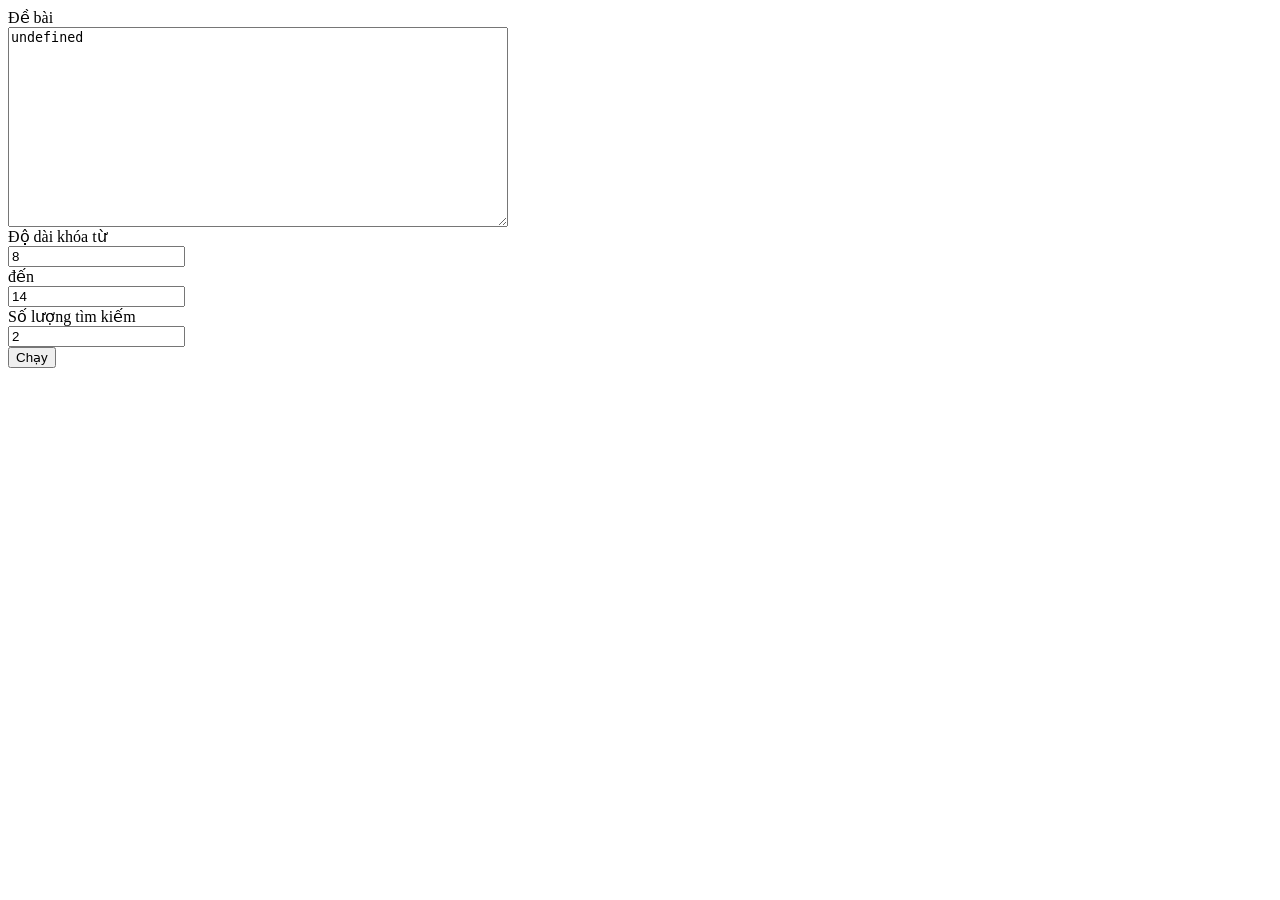
==== commit b0431b07: "Add files via upload" ====
--- a/index.html
+++ b/index.html
@@ -1,238 +1,243 @@
-<html>
-
-<head>
-  <meta charset="UTF-8">
-  <title>Ma bang</title>
-  <link rel="stylesheet" type="text/css" href="styles.css"/>
-</head>
-
-<body>
-    <div>
-        <label>Đề bài</label>
-        <div>
-          <textarea id="encryptText" width="500px"></textarea>
-        </div>
-        <div id="keyLengthInfo">
-          <label>Độ dài khóa từ</label>
-          <input type="number" id="minKeyLength" value="8" class="keyLength">        
-          <label>đến</label>
-          <input type="number" id="maxKeyLength" value="14" class="keyLength">
-        </div>
-        <div id="depthInfo">
-          <label>Số lượng tìm kiếm</label>
-          <input type="number" id="depthInput" value="2" class="keyLength">
-        </div>
-        <button id="decrypt"> Chạy</button>
-        <div id="myProgress">
-          <div id="myBar"></div>
-        </div>
-        <div id="results">
-
-        </div>
-
-
-
-    </div>
-  <script crossorigin="anonymous" referrerpolicy="no-referrer">
-    var encryptText = document.getElementById("encryptText");
-    var decrypt = document.getElementById("decrypt");
-    var resultsLeft = document.getElementById("resultsLeft");
-    var resultsRight = document.getElementById("resultsRight");
-    var myBar = document.getElementById("myBar");
-    var depthInput = document.getElementById("depthInput");
-    var minKeyLength = document.getElementById("minKeyLength");
-    var maxKeyLength = document.getElementById("maxKeyLength");
-    var results = document.getElementById("results");
-
-    var frequence = {'AA':0.001, 'AB':0.011, 'AC':0.104, 'AD':0.04, 'AG':0.005, 'AH':0.024, 'AI':0.066, 'AK':0.008, 'AL':0.01, 'AM':0.07, 'AN':0.371, 'AO':0.048, 'AP':0.047, 'AQ':0.006, 'AR':0.003, 'AS':0.006, 'AT':0.092, 'AU':0.032, 'AV':0.011, 'AX':0.007, 'AY':0.037, 'BA':0.464, 'BC':0.01, 'BE':0.026, 'BI':0.228, 'BL':0.001, 'BO':0.194, 'BS':0.001, 'BT':0.001, 'BU':0.073, 'CA':0.123, 'CB':0.011, 'CC':0.037, 'CD':0.054, 'CG':0.009, 'CH':0.321, 'CK':0.015, 'CL':0.031, 'CM':0.016, 'CN':0.022, 'CO':0.096, 'CP':0.013, 'CQ':0.005, 'CR':0.001, 'CS':0.007, 'CT':0.061, 'CU':0.139, 'CV':0.027, 'CX':0.008, 'CY':0.001, 'DA':0.45, 'DD':0.003, 'DE':0.078, 'DI':0.105, 'DO':0.21, 'DP':0.001, 'DT':0.003, 'DU':0.15, 'EA':0.001, 'EB':0.006, 'EC':0.045, 'ED':0.029, 'EG':0.014, 'EH':0.014, 'EK':0.011, 'EL':0.011, 'EM':0.056, 'EN':0.416, 'EO':0.018, 'EP':0.052, 'EQ':0.02, 'ER':0.007, 'ES':0.005, 'ET':0.165, 'EU':0.1, 'EV':0.018, 'EX':0.011, 'FA':0.2, 'FB':0.2, 'FE':0.4, 'FR':0.2, 'GA':0.035, 'GB':0.025, 'GC':0.121, 'GD':0.105, 'GG':0.012, 'GH':0.106, 'GI':0.084, 'GK':0.03, 'GL':0.054, 'GM':0.024, 'GN':0.075, 'GO':0.026, 'GP':0.019, 'GQ':0.019, 'GR':0.006, 'GS':0.029, 'GT':0.121, 'GU':0.042, 'GV':0.057, 'GX':0.009, 'GY':0.002, 'HA':0.215, 'HB':0.004, 'HC':0.027, 'HD':0.03, 'HE':0.039, 'HG':0.005, 'HH':0.011, 'HI':0.163, 'HK':0.005, 'HL':0.011, 'HM':0.028, 'HN':0.012, 'HO':0.182, 'HP':0.009, 'HQ':0.008, 'HR':0.003, 'HS':0.011, 'HT':0.052, 'HU':0.172, 'HV':0.01, 'HX':0.002, 'HY':0.001, 'IA':0.091, 'IB':0.015, 'IC':0.098, 'ID':0.054, 'IE':0.278, 'IG':0.01, 'IH':0.027, 'II':0.007, 'IK':0.013, 'IL':0.022, 'IM':0.024, 'IN':0.177, 'IO':0.012, 'IP':0.023, 'IQ':0.018, 'IR':0.005, 'IS':0.012, 'IT':0.066, 'IU':0.011, 'IV':0.031, 'IX':0.007, 'IY':0.001, 'JE':1.0, 'KA':0.002, 'KE':0.143, 'KH':0.518, 'KI':0.25, 'KM':0.001, 'KY':0.084, 'LA':0.446, 'LD':0.001, 'LE':0.068, 'LI':0.096, 'LO':0.152, 'LU':0.213, 'LY':0.023, 'MA':0.229, 'MB':0.016, 'MC':0.064, 'MD':0.064, 'ME':0.013, 'MG':0.012, 'MH':0.013, 'MI':0.085, 'MK':0.014, 'ML':0.033, 'MM':0.015, 'MN':0.03, 'MO':0.173, 'MP':0.015, 'MQ':0.008, 'MR':0.005, 'MS':0.012, 'MT':0.07, 'MU':0.041, 'MV':0.057, 'MX':0.005, 'MY':0.029, 'NA':0.041, 'NB':0.014, 'NC':0.05, 'ND':0.056, 'NE':0.008, 'NG':0.395, 'NH':0.211, 'NI':0.004, 'NK':0.012, 'NL':0.02, 'NM':0.009, 'NN':0.023, 'NO':0.016, 'NP':0.01, 'NQ':0.006, 'NR':0.003, 'NS':0.008, 'NT':0.065, 'NU':0.022, 'NV':0.02, 'NX':0.006, 'NY':0.001, 'OA':0.067, 'OB':0.008, 'OC':0.205, 'OD':0.038, 'OE':0.001, 'OG':0.005, 'OH':0.01, 'OI':0.175, 'OK':0.008, 'OL':0.015, 'OM':0.015, 'ON':0.319, 'OO':0.001, 'OP':0.022, 'OQ':0.008, 'OR':0.007, 'OS':0.013, 'OT':0.058, 'OU':0.001, 'OV':0.019, 'OX':0.002, 'OY':0.002, 'PA':0.005, 'PB':0.017, 'PC':0.057, 'PD':0.067, 'PG':0.007, 'PH':0.569, 'PI':0.001, 'PK':0.011, 'PL':0.017, 'PM':0.012, 'PN':0.039, 'PO':0.008, 'PP':0.014, 'PQ':0.008, 'PR':0.005, 'PS':0.006, 'PT':0.096, 'PU':0.01, 'PV':0.041, 'PX':0.009, 'PY':0.001, 'QT':0.002, 'QU':0.998, 'RA':0.309, 'RC':0.003, 'RD':0.003, 'RE':0.058, 'RH':0.001, 'RI':0.193, 'RM':0.001, 'RN':0.001, 'RO':0.24, 'RT':0.003, 'RU':0.185, 'RV':0.001, 'SA':0.406, 'SD':0.013, 'SE':0.02, 'SI':0.033, 'SO':0.188, 'SP':0.001, 'SS':0.001, 'ST':0.003, 'SU':0.334, 'SV':0.001, 'TA':0.09, 'TB':0.008, 'TC':0.029, 'TD':0.034, 'TE':0.027, 'TG':0.003, 'TH':0.233, 'TI':0.067, 'TK':0.006, 'TL':0.013, 'TM':0.006, 'TN':0.044, 'TO':0.077, 'TP':0.005, 'TQ':0.007, 'TR':0.218, 'TS':0.009, 'TT':0.043, 'TU':0.064, 'TV':0.011, 'TX':0.004, 'TY':0.002, 'UA':0.173, 'UB':0.01, 'UC':0.125, 'UD':0.033, 'UE':0.003, 'UG':0.005, 'UH':0.012, 'UI':0.003, 'UK':0.014, 'UL':0.013, 'UM':0.007, 'UN':0.158, 'UO':0.252, 'UP':0.008, 'UQ':0.007, 'UR':0.004, 'US':0.009, 'UT':0.068, 'UU':0.013, 'UV':0.016, 'UX':0.002, 'UY':0.066, 'VA':0.469, 'VC':0.002, 'VD':0.001, 'VE':0.096, 'VI':0.194, 'VN':0.001, 'VO':0.123, 'VT':0.001, 'VU':0.109, 'VV':0.004, 'WA':0.059, 'WC':0.059, 'WH':0.059, 'WN':0.059, 'WT':0.118, 'WV':0.529, 'WW':0.118, 'XA':0.602, 'XB':0.026, 'XC':0.011, 'XD':0.008, 'XE':0.023, 'XG':0.001, 'XH':0.001, 'XI':0.063, 'XK':0.001, 'XL':0.002, 'XM':0.001, 'XN':0.002, 'XO':0.057, 'XP':0.001, 'XT':0.005, 'XU':0.178, 'XV':0.003, 'XX':0.014, 'YA':0.001, 'YB':0.028, 'YC':0.084, 'YD':0.144, 'YE':0.332, 'YG':0.018, 'YH':0.02, 'YK':0.019, 'YL':0.045, 'YM':0.042, 'YN':0.069, 'YO':0.004, 'YP':0.009, 'YQ':0.016, 'YR':0.007, 'YS':0.03, 'YT':0.073, 'YU':0.001, 'YV':0.043, 'YX':0.012, 'YY':0.003, 'ZI':1.0}
-    var frequence3 = {'AAC':0.00015126650439778783, 'AAI':0.00015126650439778783, 'AAM':0.00015126650439778783, 'AAN':0.001373786943107587, 'AAP':0.0001854506227297473, 'AAU':4.2330065995096225e-05, 'AAY':4.2330065995096225e-05, 'ABA':0.006674193342457, 'ABE':0.0008247847379101205, 'ABI':0.004196605266263298, 'ABO':0.0030203905032634613, 'ABU':0.0011585046050492734, 'ACA':0.01332019811146745, 'ACB':0.0030677567350676344, 'ACC':0.006319679232671126, 'ACD':0.009577262094672053, 'ACG':0.00153222003853336, 'ACH':0.04004561856465686, 'ACK':0.002045251668078678, 'ACL':0.00464257023341662, 'ACM':0.001791372969307304, 'ACN':0.0060672761417186125, 'ACO':0.00861775242204296, 'ACP':0.002515585437293436, 'ACQ':0.001266766859488581, 'ACR':0.0001854506227297473, 'ACS':0.0011038677521610259, 'ACT':0.007434339478289481, 'ACU':0.007677748407091943, 'ACV':0.0032326516466634416, 'ACX':0.002120502495365344, 'ACY':0.00015126650439778783, 'ADA':0.023828523167945405, 'ADE':0.005103172338245476, 'ADI':0.004129043969092206, 'ADO':0.008459180965929422, 'ADU':0.006088380424957825, 'AEC':4.2330065995096225e-05, 'AEP':8.014669209454319e-05, 'AER':4.2330065995096225e-05, 'AGA':0.0007962545774200675, 'AGD':4.2330065995096225e-05, 'AGH':8.014669209454319e-05, 'AGI':0.006361569491242691, 'AGO':0.000410877715290186, 'AGU':4.2330065995096225e-05, 'AHA':0.0039706826344529335, 'AHE':0.0010212272783212738, 'AHI':0.0023193011494031814, 'AHO':0.020237175313254273, 'AHU':0.0010488689619926198, 'AHY':0.00025196256499305614, 'AIA':0.00034833404598124827, 'AIB':0.004730882841264687, 'AIC':0.01366363883195662, 'AID':0.009635384109144333, 'AIG':0.0032560986006587777, 'AIH':0.010594309778594161, 'AII':0.0005328509792607629, 'AIK':0.0015845164148597709, 'AIL':0.004598307565875008, 'AIM':0.002466737277432915, 'AIN':0.005059620730216737, 'AIO':0.0005026996208102702, 'AIP':0.007859361168501416, 'AIQ':0.004664674831630882, 'AIR':0.0011585046050492734, 'AIS':0.0016105735912219476, 'AIT':0.010078735882621852, 'AIU':4.2330065995096225e-05, 'AIV':0.0031621484395576846, 'AIX':0.0011038677521610259, 'AIY':0.00011625974850949431, 'AJE':4.2330065995096225e-05, 'AKE':0.0023685985773691685, 'AKH':0.006025028296403023, 'AKI':0.002095463085264797, 'AKO':4.2330065995096225e-05, 'AKY':0.0008814739428940449, 'ALA':0.007025320756004184, 'ALE':0.0005925548351413564, 'ALH':4.2330065995096225e-05, 'ALI':0.002294593828489252, 'ALO':0.0017657092171466915, 'ALR':4.2330065995096225e-05, 'ALU':0.0024422585272543275, 'ALY':0.000410877715290186, 'AMA':0.004994172233093462, 'AMB':0.00355855613447094, 'AMC':0.011010705749420558, 'AMD':0.011180129384665848, 'AME':0.00015126650439778783, 'AMG':0.002925307075354481, 'AMH':0.002515585437293436, 'AMI':0.0023439692433598926, 'AMK':0.0025885902908702753, 'AML':0.006088380424957825, 'AMM':0.0030440880253654345, 'AMN':0.005211773413406315, 'AMO':0.007066416508684182, 'AMP':0.003326280205956992, 'AMQ':0.0019442809675331643, 'AMR':0.0009934869201911375, 'AMS':0.002466737277432915, 'AMT':0.011815554457998029, 'AMU':0.001239822432105436, 'AMV':0.006674193342457, 'AMW':4.2330065995096225e-05, 'AMX':0.0009934869201911375, 'AMY':0.001791372969307304, 'ANA':0.005749112522967165, 'ANB':0.008518711317903514, 'ANC':0.02911498532218532, 'AND':0.035610101225554164, 'ANE':0.0018169842069541422, 'ANG':0.08101834822922263, 'ANH':0.06765287680933893, 'ANI':0.000410877715290186, 'ANK':0.008180303265748767, 'ANL':0.010136277268628268, 'ANM':0.0053847288151023685, 'ANN':0.010289405188469027, 'ANO':0.007168964691845709, 'ANP':0.00795991662880568, 'ANQ':0.005037820789376841, 'ANR':0.0015845164148597709, 'ANS':0.005919177065953322, 'ANT':0.03741068071360506, 'ANU':0.00822025228052932, 'ANV':0.013265799626950774, 'ANX':0.005556723775411456, 'ANY':0.0006807745486486078, 'AOA':0.0003165878971010999, 'AOB':0.0016365715687099102, 'AOC':0.013410757844585664, 'AOD':0.011255261260602265, 'AOE':4.2330065995096225e-05, 'AOG':0.0019948593521425632, 'AOH':0.0025885902908702753, 'AOK':0.0021704516525962348, 'AOL':0.0024422585272543275, 'AOM':0.0020703796770861916, 'AON':0.004774934303887382, 'AOO':0.0005026996208102702, 'AOP':0.0014533026761430702, 'AOQ':0.001505978519239482, 'AOR':0.001373786943107587, 'AOS':0.002120502495365344, 'AOT':0.007127978012766595, 'AOU':8.014669209454319e-05, 'AOV':0.006507797883029229, 'AOX':0.0009934869201911375, 'AOY':0.0008531896460211505, 'APA':0.000410877715290186, 'APB':0.0029966639115013394, 'APC':0.006694939624828191, 'APD':0.006839839171223905, 'APG':0.0006515336930060039, 'APH':0.01598437403897258, 'API':8.014669209454319e-05, 'APK':0.0016883941189060252, 'APL':0.002417742779021745, 'APM':0.0018169842069541422, 'APN':0.004576149299958713, 'APO':0.0010488689619926198, 'APP':0.0009656448030362156, 'APQ':0.0009656448030362156, 'APR':0.0008247847379101205, 'APS':0.0007675941518325808, 'APT':0.008379682510637497, 'APU':0.0010488689619926198, 'APV':0.004263986787467473, 'APX':0.0010764148742451437, 'APY':8.014669209454319e-05, 'AQU':0.0076575198295357645, 'ARA':0.002120502495365344, 'ARD':8.014669209454319e-05, 'ARE':0.000410877715290186, 'ARI':0.00073879803035376, 'ARM':4.2330065995096225e-05, 'ARO':0.0005026996208102702, 'ART':4.2330065995096225e-05, 'ARU':0.00073879803035376, 'ASA':0.0024911794452835735, 'ASD':0.00011625974850949431, 'ASE':0.0003797540741850039, 'ASH':4.2330065995096225e-05, 'ASI':0.00021897917733204082, 'ASO':0.0011038677521610259, 'ASS':4.2330065995096225e-05, 'AST':0.00011625974850949431, 'ASU':0.004620447844082789, 'ATA':0.006361569491242691, 'ATB':0.0030440880253654345, 'ATC':0.009790041172848846, 'ATD':0.011180129384665848, 'ATE':0.00034833404598124827, 'ATG':0.0010764148742451437, 'ATH':0.014273681758641217, 'ATI':0.005276746515017264, 'ATK':0.0025885902908702753, 'ATL':0.004708831040422662, 'ATM':0.0014003609829828956, 'ATN':0.008498876722462297, 'ATO':0.005470844157210275, 'ATP':0.0021953625273597086, 'ATQ':0.001185693341645015, 'ATR':0.010327616080410098, 'ATS':0.0013204249413314476, 'ATT':0.01671247405026188, 'ATU':0.005578157342522501, 'ATV':0.003993368433227476, 'ATX':0.0026128554699975815, 'ATY':0.0006221299815333047, 'AUA':0.0005328509792607629, 'AUB':0.0017142206967004957, 'AUC':0.00516838024552422, 'AUD':0.00448733434369152, 'AUG':0.0005328509792607629, 'AUH':0.0028775855719780433, 'AUK':0.0021454984940638745, 'AUL':0.00153222003853336, 'AUM':0.0013204249413314476, 'AUN':0.003326280205956992, 'AUO':0.0003165878971010999, 'AUP':0.0014003609829828956, 'AUQ':0.0009376976431858013, 'AUR':0.000410877715290186, 'AUS':0.0017142206967004957, 'AUT':0.013609534472032244, 'AUU':0.00011625974850949431, 'AUV':0.0020703796770861916, 'AUX':0.0003797540741850039, 'AUY':0.0005328509792607629, 'AVA':0.006860493248860736, 'AVE':0.0009656448030362156, 'AVI':0.0036507807439761244, 'AVO':0.00153222003853336, 'AVU':0.002417742779021745, 'AVV':8.014669209454319e-05, 'AXA':0.007475009488479535, 'AXB':4.2330065995096225e-05, 'AXE':0.00015126650439778783, 'AXG':4.2330065995096225e-05, 'AXI':8.014669209454319e-05, 'AXL':4.2330065995096225e-05, 'AXN':4.2330065995096225e-05, 'AXO':0.0003165878971010999, 'AXT':4.2330065995096225e-05, 'AXU':0.001185693341645015, 'AYA':0.00015126650439778783, 'AYB':0.0023931896074515548, 'AYC':0.006361569491242691, 'AYD':0.012828890757596955, 'AYE':0.0010212272783212738, 'AYF':4.2330065995096225e-05, 'AYG':0.00196959375311801, 'AYH':0.0013471421202938952, 'AYK':0.0012127985880990223, 'AYL':0.0032091777852652926, 'AYM':0.004151584582106118, 'AYN':0.003902496998556993, 'AYO':0.00025196256499305614, 'AYP':0.0007098603095178659, 'AYQ':0.0008247847379101205, 'AYR':0.0011038677521610259, 'AYS':0.002829741202492958, 'AYT':0.004442816287122004, 'AYU':0.00015126650439778783, 'AYV':0.002095463085264797, 'AYX':0.000410877715290186, 'AYY':4.2330065995096225e-05, 'AZI':4.2330065995096225e-05, 
-'BAB':0.000410877715290186, 'BAC':0.0076372812649741165, 'BAD':0.0003165878971010999, 'BAG':0.00021897917733204082, 'BAH':0.00011625974850949431, 'BAI':0.00475291723154952, 'BAK':0.00015126650439778783, 'BAL':0.00073879803035376, 'BAM':0.0007962545774200675, 'BAN':0.016764207129052137, 'BAO':0.009344076332523139, 'BAP':8.014669209454319e-05, 'BAQ':8.014669209454319e-05, 'BAS':0.0001854506227297473, 'BAT':0.0039706826344529335, 'BAU':0.0017657092171466915, 'BAV':0.00034833404598124827, 'BAY':0.0015845164148597709, 'BAZ':4.2330065995096225e-05, 'BBC':4.2330065995096225e-05, 'BBI':4.2330065995096225e-05, 'BCH':0.0013204249413314476, 'BCN':4.2330065995096225e-05, 'BCU':8.014669209454319e-05, 'BDA':4.2330065995096225e-05, 'BEC':8.014669209454319e-05, 'BEG':8.014669209454319e-05, 'BEL':0.000410877715290186, 'BEM':0.00011625974850949431, 'BEN':0.0023193011494031814, 'BEP':0.0003165878971010999, 'BEQ':4.2330065995096225e-05, 'BES':8.014669209454319e-05, 'BET':0.00021897917733204082, 'BIA':0.0006515336930060039, 'BIB':0.0008531896460211505, 'BIC':0.001266766859488581, 'BID':0.001791372969307304, 'BIE':0.009693437339414034, 'BIG':0.00028447924921297857, 'BIH':4.2330065995096225e-05, 'BIK':0.0005925548351413564, 'BIL':0.0005627987201093286, 'BIM':0.001185693341645015, 'BIN':0.005255104269166513, 'BIO':4.2330065995096225e-05, 'BIP':0.0007098603095178659, 'BIQ':0.00025196256499305614, 'BIS':0.00034833404598124827, 'BIT':0.0029729079881831853, 'BIV':0.00044172972827678054, 'BIX':0.00011625974850949431, 'BKH':4.2330065995096225e-05, 'BLE':4.2330065995096225e-05, 'BLO':8.014669209454319e-05, 'BMU':4.2330065995096225e-05, 'BOA':0.00015126650439778783, 'BOB':0.0003165878971010999, 'BOC':0.004420529245259199, 'BOD':0.002539955651015307, 'BOG':0.0001854506227297473, 'BOH':0.0007962545774200675, 'BOI':0.0016883941189060252, 'BOK':0.0003797540741850039, 'BOL':0.0006807745486486078, 'BOM':0.0018425437637214985, 'BON':0.0038569316182515486, 'BOO':0.00025196256499305614, 'BOP':0.002095463085264797, 'BOQ':0.00044172972827678054, 'BOR':0.0003797540741850039, 'BOS':0.0009656448030362156, 'BOT':0.0024911794452835735, 'BOU':4.2330065995096225e-05, 'BOV':0.0013204249413314476, 'BOX':4.2330065995096225e-05, 'BQU':4.2330065995096225e-05, 'BRE':4.2330065995096225e-05, 'BSU':0.00021897917733204082, 'BTA':4.2330065995096225e-05, 'BTH':4.2330065995096225e-05, 'BTI':8.014669209454319e-05, 'BTR':4.2330065995096225e-05, 'BUA':0.00011625974850949431, 'BUC':0.00153222003853336, 'BUD':4.2330065995096225e-05, 'BUI':0.00011625974850949431, 'BUN':0.0010764148742451437, 'BUO':0.005749112522967165, 'BUT':8.014669209454319e-05, 'BUU':8.014669209454319e-05, 'BVA':4.2330065995096225e-05, 'BYD':4.2330065995096225e-05, 
-'CAA':4.2330065995096225e-05, 'CAB':0.00028447924921297857, 'CAC':0.03633618754315266, 'CAD':0.0007675941518325808, 'CAG':0.00011625974850949431, 'CAH':0.0005328509792607629, 'CAI':0.004219085585535264, 'CAK':4.2330065995096225e-05, 'CAL':0.0001854506227297473, 'CAM':0.0032091777852652926, 'CAN':0.013627574343153292, 'CAO':0.00745467963491, 'CAP':0.0077989118426908454, 'CAQ':0.0001854506227297473, 'CAS':0.00015126650439778783, 'CAT':0.00153222003853336, 'CAU':0.003489135047059392, 'CAV':0.00044172972827678054, 'CAX':8.014669209454319e-05, 'CAY':0.001266766859488581, 'CBA':0.0037426305381508757, 'CBE':0.0004723310507165673, 'CBI':0.003442731301161523, 'CBO':0.0018935110400861218, 'CBU':0.0003797540741850039, 'CBY':4.2330065995096225e-05, 'CCA':0.00659109067476736, 'CCB':4.2330065995096225e-05, 'CCH':0.009383018955519039, 'CCO':0.004664674831630882, 'CCU':0.007576505341012704, 'CDA':0.017433524119153367, 'CDE':0.0021704516525962348, 'CDI':0.007475009488479535, 'CDO':0.007738374522212176, 'CDU':0.004151584582106118, 'CEH':4.2330065995096225e-05, 'CEN':4.2330065995096225e-05, 'CEP':0.00011625974850949431, 'CES':8.014669209454319e-05, 'CFB':4.2330065995096225e-05, 'CGA':0.0007675941518325808, 'CGD':0.00015126650439778783, 'CGH':0.00021897917733204082, 'CGI':0.006319679232671126, 'CGO':0.00011625974850949431, 'CGU':0.00011625974850949431, 'CHA':0.014487646887302393, 'CHB':0.0016365715687099102, 'CHC':0.004774934303887382, 'CHD':0.0030677567350676344, 'CHE':0.006881135982367723, 'CHG':0.0008531896460211505, 'CHH':0.002829741202492958, 'CHI':0.049503577296769304, 'CHK':0.0015583989432237273, 'CHL':0.0023931896074515548, 'CHM':0.019157349906400986, 'CHN':0.0027577390798386565, 'CHO':0.023351290078802968, 'CHP':0.0012936337614822366, 'CHQ':0.00113123018070191, 'CHR':0.0024422585272543275, 'CHS':0.005855505321196505, 'CHT':0.004151584582106118, 'CHU':0.04554288879264513, 'CHV':0.0016365715687099102, 'CHX':0.00044172972827678054, 'CHY':0.0001854506227297473, 'CIC':8.014669209454319e-05, 'CID':8.014669209454319e-05, 'CII':0.00011625974850949431, 'CIN':8.014669209454319e-05, 'CIO':4.2330065995096225e-05, 'CIT':0.00011625974850949431, 'CIV':4.2330065995096225e-05, 'CKE':0.0011038677521610259, 'CKH':0.00753593755488053, 'CKI':0.0018169842069541422, 'CKY':0.0017142206967004957, 'CLA':0.010155443303288176, 'CLE':0.0023439692433598926, 'CLI':0.002294593828489252, 'CLO':0.0018680524471893626, 'CLU':0.00718944184246074, 'CLY':0.0001854506227297473, 'CMA':0.006235748638694901, 'CME':0.00011625974850949431, 'CMI':0.0012936337614822366, 'CMO':0.002564290475359022, 'CMU':0.0006515336930060039, 'CMY':0.002564290475359022, 'CNA':0.003302912665084353, 'CND':4.2330065995096225e-05, 'CNE':0.0005925548351413564, 'CNG':0.004375898593559187, 'CNH':0.006507797883029229, 'CNI':0.00011625974850949431, 'CNO':0.0007962545774200675, 'CNU':0.002925307075354481, 'COA':0.0003165878971010999, 'COB':0.0033496217004823805, 'COC':0.004174104972886418, 'COD':0.0031621484395576846, 'COG':0.001266766859488581, 'COH':0.0018169842069541422, 'COI':0.001505978519239482, 'COK':0.0010764148742451437, 'COL':0.0012936337614822366, 'COM':0.002120502495365344, 'CON':0.03176764890521241, 'COO':8.014669209454319e-05, 'COP':0.0004723310507165673, 'COQ':0.0018680524471893626, 'COR':0.00021897917733204082, 'COS':0.0045539729464011665, 'COT':0.004862831231995722, 'COU':0.00011625974850949431, 'COV':0.002564290475359022, 'COX':0.00021897917733204082, 'COY':0.001373786943107587, 'CPC':4.2330065995096225e-05, 'CPD':8.014669209454319e-05, 'CPH':0.009246580807930362, 'CPN':8.014669209454319e-05, 'CPO':4.2330065995096225e-05, 'CPV':8.014669209454319e-05, 'CQU':0.004196605266263298, 'CRA':0.0005328509792607629, 'CRE':0.00025196256499305614, 'CRI':0.0001854506227297473, 'CRO':0.00025196256499305614, 'CRU':0.0003165878971010999, 'CSA':0.001918920301418354, 'CSD':0.00011625974850949431, 'CSE':0.0001854506227297473, 'CSI':0.0006221299815333047, 'CSO':0.0013204249413314476, 'CSU':0.0020200784387467375, 'CSV':4.2330065995096225e-05, 'CTA':0.009090169926952718, 'CTE':0.004994172233093462, 'CTH':0.01099184838617132, 'CTI':0.008300040151481114, 'CTO':0.004862831231995722, 'CTR':0.0056423718607987085, 'CTT':8.014669209454319e-05, 'CTU':0.0024422585272543275, 'CUA':0.04260383887037495, 'CUB':0.00021897917733204082, 'CUC':0.0029966639115013394, 'CUD':0.0014003609829828956, 'CUG':4.2330065995096225e-05, 'CUK':0.00015126650439778783, 'CUL':0.00034833404598124827, 'CUM':0.00021897917733204082, 'CUN':0.009557872720351029, 'CUO':0.020088482195983946, 'CUP':8.014669209454319e-05, 'CUQ':0.00011625974850949431, 'CUR':0.00025196256499305614, 'CUS':8.014669209454319e-05, 'CUT':0.002539955651015307, 'CUU':0.0045317784041530446, 'CUV':0.0009376976431858013, 'CUY':0.000410877715290186, 'CVA':0.011274028269913349, 'CVE':0.001505978519239482, 'CVI':0.0044650846176250356, 'CVO':0.0018169842069541422, 'CVU':0.0017142206967004957, 'CVV':4.2330065995096225e-05, 'CWV':4.2330065995096225e-05, 'CXA':0.005016004650665759, 'CXE':0.00028447924921297857, 'CXI':0.00044172972827678054, 'CXO':0.00028447924921297857, 'CXU':0.0007675941518325808, 'CYE':0.0005925548351413564, 'CYL':8.014669209454319e-05, 'CYN':4.2330065995096225e-05, 'CYT':0.00034833404598124827, 'CYV':4.2330065995096225e-05, 
-'DAA':0.0001854506227297473, 'DAB':0.0018169842069541422, 'DAC':0.00464257023341662, 'DAD':0.005363162641978841, 'DAE':8.014669209454319e-05, 'DAG':0.0014796731574489032, 'DAH':0.0013471421202938952, 'DAI':0.01443421995851274, 'DAK':0.0016625114045598214, 'DAL':0.00196959375311801, 'DAM':0.003489135047059392, 'DAN':0.06676446568426371, 'DAO':0.011610758891842434, 'DAP':0.0029729079881831853, 'DAQ':0.0006807745486486078, 'DAR':0.0009376976431858013, 'DAS':0.00044172972827678054, 'DAT':0.012609264068100774, 'DAU':0.017091023470737952, 'DAV':0.0013471421202938952, 'DAX':0.0008531896460211505, 'DAY':0.006942996510644457, 'DCS':4.2330065995096225e-05, 'DDA':4.2330065995096225e-05, 'DDI':4.2330065995096225e-05, 'DDT':0.0014003609829828956, 'DEA':4.2330065995096225e-05, 'DEB':0.001185693341645015, 'DEC':0.002829741202492958, 'DED':0.0032795188678087397, 'DEF':4.2330065995096225e-05, 'DEG':0.0012127985880990223, 'DEH':0.000410877715290186, 'DEK':0.0007098603095178659, 'DEL':0.0015845164148597709, 'DEM':0.0014533026761430702, 'DEN':0.00839957055341921, 'DEO':0.00028447924921297857, 'DEP':0.0017142206967004957, 'DEQ':0.005961557534048345, 'DER':0.0026854467973993264, 'DES':0.00015126650439778783, 'DET':0.003604715970235655, 'DEU':0.001791372969307304, 'DEV':0.0006807745486486078, 'DEX':0.0008814739428940449, 'DIA':0.00720990824797812, 'DIB':0.00011625974850949431, 'DIC':0.006486944649944313, 'DID':0.0010212272783212738, 'DIE':0.013789705209803233, 'DIH':0.00025196256499305614, 'DIK':0.00021897917733204082, 'DIL':0.001185693341645015, 'DIM':0.00034833404598124827, 'DIN':0.012315176718880721, 'DIP':0.00025196256499305614, 'DIR':0.00015126650439778783, 'DIS':0.00025196256499305614, 'DIT':0.001505978519239482, 'DIU':4.2330065995096225e-05, 'DIV':0.0005925548351413564, 'DLA':4.2330065995096225e-05, 'DNA':4.2330065995096225e-05, 'DOA':0.00795991662880568, 'DOB':0.0009376976431858013, 'DOC':0.010078735882621852, 'DOD':0.005834254236879343, 'DOG':0.0005627987201093286, 'DOH':0.0012936337614822366, 'DOI':0.018046218875119407, 'DOK':0.0011038677521610259, 'DOL':0.0037426305381508757, 'DOM':0.0010212272783212738, 'DON':0.026319868379021005, 'DOO':0.00011625974850949431, 'DOP':0.0011038677521610259, 'DOQ':0.0006515336930060039, 'DOR':8.014669209454319e-05, 'DOS':0.0009376976431858013, 'DOT':0.004308809535485247, 'DOU':8.014669209454319e-05, 'DOV':0.001239822432105436, 'DOX':0.0005026996208102702, 'DOY':8.014669209454319e-05, 'DPB':8.014669209454319e-05, 'DPD':4.2330065995096225e-05, 'DPG':4.2330065995096225e-05, 'DPH':4.2330065995096225e-05, 'DPK':4.2330065995096225e-05, 'DPN':4.2330065995096225e-05, 'DPT':0.0001854506227297473, 'DTR':0.0008531896460211505, 'DTT':0.0006515336930060039, 'DUA':0.004972323454855938, 'DUB':0.00044172972827678054, 'DUC':0.0030203905032634613, 'DUD':0.0010212272783212738, 'DUG':8.014669209454319e-05, 'DUH':0.0003165878971010999, 'DUK':0.001373786943107587, 'DUL':0.00034833404598124827, 'DUM':0.00015126650439778783, 'DUN':0.015565005787923294, 'DUO':0.027734175436570738, 'DUP':8.014669209454319e-05, 'DUQ':4.2330065995096225e-05, 'DUR':4.2330065995096225e-05, 'DUS':0.000410877715290186, 'DUT':0.0014796731574489032, 'DUV':0.0005328509792607629, 'DUX':4.2330065995096225e-05, 'DUY':0.0018169842069541422, 
-'EAN':0.0004723310507165673, 'EAP':0.00011625974850949431, 'EAT':4.2330065995096225e-05, 'EBA':0.0012127985880990223, 'EBE':0.00034833404598124827, 'EBI':0.0008814739428940449, 'EBO':0.0004723310507165673, 'EBR':4.2330065995096225e-05, 'EBU':0.0001854506227297473, 'ECA':0.0023931896074515548, 'ECB':0.0003797540741850039, 'ECC':0.0011038677521610259, 'ECD':0.0007675941518325808, 'ECG':0.0004723310507165673, 'ECH':0.0060672761417186125, 'ECK':0.0005026996208102702, 'ECL':0.0008247847379101205, 'ECM':0.00011625974850949431, 'ECN':0.000410877715290186, 'ECO':0.003442731301161523, 'ECP':0.0004723310507165673, 'ECQ':0.00011625974850949431, 'ECR':4.2330065995096225e-05, 'ECS':0.0001854506227297473, 'ECT':0.0013204249413314476, 'ECU':0.002709577002262608, 'ECV':0.0001854506227297473, 'ECX':0.0006807745486486078, 'EDA':0.004129043969092206, 'EDE':0.0011585046050492734, 'EDI':0.0008247847379101205, 'EDO':0.004972323454855938, 'EDU':0.0023439692433598926, 'EEG':4.2330065995096225e-05, 'EEM':4.2330065995096225e-05, 'EEN':4.2330065995096225e-05, 'EFE':8.014669209454319e-05, 'EGA':0.0003797540741850039, 'EGI':0.005876742783052673, 'EGO':4.2330065995096225e-05, 'EHA':0.0010488689619926198, 'EHE':0.0003165878971010999, 'EHI':0.0009934869201911375, 'EHO':0.003993368433227476, 'EHU':0.0005026996208102702, 'EHY':4.2330065995096225e-05, 'EKE':0.0004723310507165673, 'EKH':0.0016105735912219476, 'EKI':0.0018169842069541422, 'EKY':0.0017399920895021246, 'ELA':0.0024911794452835735, 'ELE':0.00015126650439778783, 'ELI':0.0006515336930060039, 'ELO':0.0005026996208102702, 'ELU':0.0016625114045598214, 'ELY':0.00034833404598124827, 'EMA':0.0015583989432237273, 'EMB':0.0005328509792607629, 'EMC':0.0024422585272543275, 'EMD':0.002045251668078678, 'EME':4.2330065995096225e-05, 'EMG':0.0003165878971010999, 'EMH':0.0005026996208102702, 'EMI':0.0005026996208102702, 'EMK':0.00113123018070191, 'EML':0.001791372969307304, 'EMM':0.0006221299815333047, 'EMN':0.001918920301418354, 'EMO':0.0017657092171466915, 'EMP':0.0006515336930060039, 'EMQ':0.0003797540741850039, 'EMR':0.00021897917733204082, 'EMS':0.0008531896460211505, 'EMT':0.0030203905032634613, 'EMU':0.00021897917733204082, 'EMV':0.0064243121503854495, 'EMX':0.000410877715290186, 'EMY':0.00011625974850949431, 'ENA':0.0031856767922308032, 'ENB':0.00949965823354712, 'ENC':0.021238307603187605, 'END':0.01621051396309762, 'ENE':0.0006221299815333047, 'ENG':0.006025028296403023, 'ENH':0.009577262094672053, 'ENI':0.0024422585272543275, 'ENK':0.006777808475490139, 'ENL':0.011629407155873262, 'ENM':0.005470844157210275, 'ENN':0.014523241167269836, 'ENO':0.0018169842069541422, 'ENP':0.004796934149908482, 'ENQ':0.0031856767922308032, 'ENR':0.0022202316604837923, 'ENS':0.004331191782025031, 'ENT':0.024823123154973342, 'ENU':0.0011585046050492734, 'ENV':0.008160314897469255, 'ENX':0.002120502495365344, 'ENY':0.00015126650439778783, 'EOB':0.0001854506227297473, 'EOC':0.0017142206967004957, 'EOD':0.0016883941189060252, 'EOG':0.0001854506227297473, 'EOH':0.0007675941518325808, 'EOI':4.2330065995096225e-05, 'EOK':0.0005026996208102702, 'EOL':0.0007098603095178659, 'EOM':0.0003797540741850039, 'EON':0.0010488689619926198, 'EOP':0.0003165878971010999, 'EOQ':0.0003797540741850039, 'EOR':8.014669209454319e-05, 'EOS':0.00028447924921297857, 'EOT':0.000909641937939927, 'EOU':4.2330065995096225e-05, 'EOV':0.0004723310507165673, 'EOX':4.2330065995096225e-05, 'EOY':0.00011625974850949431, 'EPA':0.00015126650439778783, 'EPB':0.00028447924921297857, 'EPC':0.0026370863773479934, 'EPD':0.0030677567350676344, 'EPG':0.0006807745486486078, 'EPH':0.005578157342522501, 'EPK':0.00044172972827678054, 'EPL':0.0007098603095178659, 'EPM':0.0006807745486486078, 'EPN':0.0014533026761430702, 'EPO':0.0001854506227297473, 'EPP':0.000410877715290186, 'EPQ':0.0006221299815333047, 'EPR':0.00011625974850949431, 'EPS':0.0001854506227297473, 'EPT':0.004972323454855938, 'EPU':0.00034833404598124827, 'EPV':0.0016105735912219476, 'EPX':0.0008247847379101205, 'EPY':0.0001854506227297473, 'EQU':0.008140317253511449, 'ERA':0.0027336743201153433, 'ERC':4.2330065995096225e-05, 'ERD':8.014669209454319e-05, 'ERE':0.00011625974850949431, 'ERI':4.2330065995096225e-05, 'ERK':4.2330065995096225e-05, 'ERN':8.014669209454319e-05, 'ERO':0.00025196256499305614, 'ERT':0.00011625974850949431, 'ERU':0.00021897917733204082, 'ERW':4.2330065995096225e-05, 'ESA':0.0012127985880990223, 'ESC':4.2330065995096225e-05, 'ESD':4.2330065995096225e-05, 'ESI':0.00011625974850949431, 'ESO':0.0005627987201093286, 'ESS':4.2330065995096225e-05, 'EST':0.00011625974850949431, 'ESU':0.0005627987201093286, 'ESV':8.014669209454319e-05, 'ETA':0.002515585437293436, 'ETB':0.001266766859488581, 'ETC':0.005124924163452094, 'ETD':0.007475009488479535, 'ETG':0.0009934869201911375, 'ETH':0.010174602150837, 'ETI':0.0022202316604837923, 'ETK':0.0010764148742451437, 'ETL':0.0028536788910826292, 'ETM':0.0023193011494031814, 'ETN':0.015248840667483814, 'ETO':0.0017657092171466915, 'ETP':0.000909641937939927, 'ETQ':0.002294593828489252, 'ETR':0.002925307075354481, 'ETS':0.0017142206967004957, 'ETT':0.005081404553373582, 'ETU':0.0018425437637214985, 'ETV':0.0030440880253654345, 'ETX':0.0001854506227297473, 'ETY':0.00028447924921297857, 'EUA':4.2330065995096225e-05, 'EUB':0.0017399920895021246, 'EUC':0.007086947923250218, 'EUD':0.00534158139584463, 'EUG':0.0009376976431858013, 'EUH':0.0016365715687099102, 'EUI':4.2330065995096225e-05, 'EUK':0.004906678125641456, 'EUL':0.0027577390798386565, 'EUM':0.001239822432105436, 'EUN':0.0048408825247136565, 'EUO':0.0003165878971010999, 'EUP':0.0008247847379101205, 'EUQ':0.0018680524471893626, 'EUR':0.0015583989432237273, 'EUS':0.00113123018070191, 'EUT':0.007127978012766595, 'EUU':8.014669209454319e-05, 'EUV':0.0018169842069541422, 'EUX':0.00034833404598124827, 'EUY':0.00021897917733204082, 'EVA':0.00450956557102962, 'EVE':0.000909641937939927, 'EVI':0.001185693341645015, 'EVO':0.0018169842069541422, 'EVU':0.0005328509792607629, 'EVV':4.2330065995096225e-05, 'EXA':0.004442816287122004, 'EXE':0.0001854506227297473, 'EXI':8.014669209454319e-05, 'EXO':0.00011625974850949431, 'EXP':4.2330065995096225e-05, 'EXT':4.2330065995096225e-05, 'EXU':0.00015126650439778783, 'EYC':4.2330065995096225e-05, 'EYE':8.014669209454319e-05, 'EYN':4.2330065995096225e-05, 'EYT':4.2330065995096225e-05, 
-'FAN':4.2330065995096225e-05, 'FBM':4.2330065995096225e-05, 'FEL':4.2330065995096225e-05, 'FEU':4.2330065995096225e-05, 'FRA':4.2330065995096225e-05, 
-'GAC':0.00021897917733204082, 'GAD':0.00011625974850949431, 'GAI':0.0005925548351413564, 'GAL':8.014669209454319e-05, 'GAM':0.0006221299815333047, 'GAN':0.005363162641978841, 'GAO':0.00028447924921297857, 'GAP':0.00113123018070191, 'GAR':8.014669209454319e-05, 'GAS':4.2330065995096225e-05, 'GAT':0.0012936337614822366, 'GAU':0.0003165878971010999, 'GAV':0.00011625974850949431, 'GAX':0.0001854506227297473, 'GAY':0.010916353292566851, 'GBA':0.0061094716851276005, 'GBE':0.0005026996208102702, 'GBI':0.00362776015343622, 'GBO':0.0037426305381508757, 'GBU':0.002417742779021745, 'GCA':0.011330291193934305, 'GCH':0.021173008694534298, 'GCM':4.2330065995096225e-05, 'GCO':0.013591489505825111, 'GCU':0.01600179453755411, 'GDA':0.02513678155097476, 'GDE':0.0048408825247136565, 'GDI':0.00638249602789308, 'GDO':0.007718175723167247, 'GDP':0.0003797540741850039, 'GDU':0.010632298507332834, 'GEC':4.2330065995096225e-05, 'GEM':4.2330065995096225e-05, 'GEN':8.014669209454319e-05, 'GEO':4.2330065995096225e-05, 'GEP':0.0001854506227297473, 'GGA':0.0009934869201911375, 'GGD':0.0001854506227297473, 'GGI':0.005535275738214204, 'GGO':0.0007675941518325808, 'GGU':0.0001854506227297473, 'GHA':0.0031621484395576846, 'GHE':0.003419491956987553, 'GHI':0.03234083305446931, 'GHO':0.011292788920316725, 'GHU':0.0019948593521425632, 'GHY':8.014669209454319e-05, 'GIA':0.027367047832936812, 'GIB':4.2330065995096225e-05, 'GIC':0.00028447924921297857, 'GIE':0.0005925548351413564, 'GII':0.00011625974850949431, 'GIL':4.2330065995096225e-05, 'GIN':0.00044172972827678054, 'GIO':0.0064034102320947445, 'GIQ':0.0001854506227297473, 'GIT':0.0001854506227297473, 'GIU':0.007271243346246186, 'GIV':0.00011625974850949431, 'GKA':0.0003165878971010999, 'GKE':0.0022202316604837923, 'GKH':0.009712773214124667, 'GKI':0.005233446593122085, 'GKY':0.000909641937939927, 'GLA':0.009577262094672053, 'GLD':4.2330065995096225e-05, 'GLE':0.0017399920895021246, 'GLI':0.0030677567350676344, 'GLN':4.2330065995096225e-05, 'GLO':0.012038137762549767, 'GLU':0.00464257023341662, 'GLY':0.0004723310507165673, 'GMA':0.003925247058044375, 'GME':0.00011625974850949431, 'GMI':0.0031621484395576846, 'GMO':0.0051900846558383925, 'GMU':0.0016625114045598214, 'GMY':0.0015845164148597709, 'GNA':0.00514666010684608, 'GNE':0.0026370863773479934, 'GNG':0.012093650393923502, 'GNH':0.016106229383959392, 'GNI':0.00015126650439778783, 'GNO':0.003419491956987553, 'GNU':0.0023685985773691685, 'GNX':4.2330065995096225e-05, 'GOA':0.004420529245259199, 'GOB':8.014669209454319e-05, 'GOC':0.001373786943107587, 'GOD':0.0009656448030362156, 'GOE':4.2330065995096225e-05, 'GOG':0.00028447924921297857, 'GOH':0.00011625974850949431, 'GOI':0.001373786943107587, 'GOK':8.014669209454319e-05, 'GOL':0.00011625974850949431, 'GOM':0.0022202316604837923, 'GON':0.004038676742858774, 'GOP':0.001266766859488581, 'GOQ':4.2330065995096225e-05, 'GOS':0.00015126650439778783, 'GOT':0.0009656448030362156, 'GOV':0.0003165878971010999, 'GOX':4.2330065995096225e-05, 'GPA':4.2330065995096225e-05, 'GPH':0.010689230551724424, 'GPO':8.014669209454319e-05, 'GQU':0.010670259991149521, 'GRA':0.0027336743201153433, 'GRE':0.0001854506227297473, 'GRI':0.00025196256499305614, 'GRO':0.0006515336930060039, 'GRU':0.0004723310507165673, 'GSA':0.010403953420370463, 'GSD':0.000410877715290186, 'GSE':0.0004723310507165673, 'GSI':0.0001854506227297473, 'GSO':0.0018680524471893626, 'GST':8.014669209454319e-05, 'GSU':0.0038112782417899864, 'GTA':0.011461350652577793, 'GTE':0.0005925548351413564, 'GTH':0.0191907843669579, 'GTI':0.0053847288151023685, 'GTO':0.005727792458028371, 'GTR':0.01748476727312015, 'GTU':0.0048189168602784825, 'GTY':8.014669209454319e-05, 'GUA':8.014669209454319e-05, 'GUC':0.0006221299815333047, 'GUD':0.00021897917733204082, 'GUG':4.2330065995096225e-05, 'GUI':0.0005925548351413564, 'GUK':8.014669209454319e-05, 'GUM':4.2330065995096225e-05, 'GUN':0.0010488689619926198, 'GUO':0.01364560912714934, 'GUP':4.2330065995096225e-05, 'GUR':8.014669209454319e-05, 'GUT':8.014669209454319e-05, 'GUU':8.014669209454319e-05, 'GUV':4.2330065995096225e-05, 'GUY':0.007312080328140115, 'GVA':0.01450544638995652, 'GVE':0.002829741202492958, 'GVI':0.007271243346246186, 'GVO':0.004375898593559187, 'GVU':0.003512299828253401, 'GVV':0.00015126650439778783, 'GXA':0.004375898593559187, 'GXE':0.0001854506227297473, 'GXH':4.2330065995096225e-05, 'GXI':0.0003165878971010999, 'GXO':0.0003165878971010999, 'GXU':0.001239822432105436, 'GYC':0.00011625974850949431, 'GYD':4.2330065995096225e-05, 'GYE':0.0012936337614822366, 'GYL':4.2330065995096225e-05, 'GYN':4.2330065995096225e-05, 'GYT':4.2330065995096225e-05, 
-'HAA':0.00028447924921297857, 'HAB':0.00028447924921297857, 'HAC':0.007332482997301024, 'HAD':0.00034833404598124827, 'HAG':0.00021897917733204082, 'HAH':0.0017399920895021246, 'HAI':0.017296708224820614, 'HAK':0.00044172972827678054, 'HAL':0.0003165878971010999, 'HAM':0.010251165985493735, 'HAN':0.0670571681769948, 'HAO':0.002294593828489252, 'HAP':0.016884778566939686, 'HAQ':0.0003165878971010999, 'HAR':0.00025196256499305614, 'HAS':0.0005026996208102702, 'HAT':0.027566065343519748, 'HAU':0.006860493248860736, 'HAV':0.000410877715290186, 'HAX':0.00011625974850949431, 'HAY':0.00355855613447094, 'HBA':0.0029729079881831853, 'HBE':0.00028447924921297857, 'HBI':0.00113123018070191, 'HBO':0.0005328509792607629, 'HBU':0.00034833404598124827, 'HCA':0.004598307565875008, 'HCH':0.009383018955519039, 'HCN':4.2330065995096225e-05, 'HCO':0.004061299524763351, 'HCP':0.00011625974850949431, 'HCU':0.009148884800518602, 'HDA':0.013193194757189955, 'HDE':0.0018680524471893626, 'HDI':0.0015845164148597709, 'HDO':0.008120310307373337, 'HDU':0.004708831040422662, 'HEA':0.000410877715290186, 'HEB':0.0009934869201911375, 'HEC':0.002564290475359022, 'HED':0.004016033090563331, 'HEF':4.2330065995096225e-05, 'HEG':0.0046867617354174, 'HEH':0.0018425437637214985, 'HEK':0.0024911794452835735, 'HEL':0.0014533026761430702, 'HEM':0.0028536788910826292, 'HEN':0.002417742779021745, 'HEO':0.005919177065953322, 'HEP':0.001505978519239482, 'HEQ':0.001239822432105436, 'HER':0.00011625974850949431, 'HES':0.0008247847379101205, 'HET':0.00718944184246074, 'HEU':8.014669209454319e-05, 'HEV':0.002045251668078678, 'HEX':0.00044172972827678054, 'HEY':8.014669209454319e-05, 'HGA':0.0003165878971010999, 'HGE':8.014669209454319e-05, 'HGI':0.004353554763608149, 'HGO':0.00028447924921297857, 'HGU':0.00011625974850949431, 'HHA':0.0014796731574489032, 'HHE':0.00021897917733204082, 'HHI':0.003696751823586352, 'HHO':0.004083901569211293, 'HHU':0.0028775855719780433, 'HHY':4.2330065995096225e-05, 'HIA':0.018468909355021518, 'HIB':0.0011585046050492734, 'HIC':0.005470844157210275, 'HID':0.004774934303887382, 'HIE':0.049361080802449185, 'HIG':0.000410877715290186, 'HIH':0.002515585437293436, 'HIK':0.0010764148742451437, 'HIL':0.0031856767922308032, 'HIM':0.004576149299958713, 'HIN':0.025916671929654418, 'HIO':0.00021897917733204082, 'HIP':0.0013204249413314476, 'HIQ':0.003788418179573355, 'HIR':0.00113123018070191, 'HIS':0.0003165878971010999, 'HIT':0.005961557534048345, 'HIU':0.0010212272783212738, 'HIV':0.0023439692433598926, 'HIX':0.0011585046050492734, 'HIY':0.00011625974850949431, 'HKE':0.0006515336930060039, 'HKH':0.0032326516466634416, 'HKI':0.001426865746169579, 'HKY':0.00021897917733204082, 'HLA':0.006736397223014443, 'HLE':0.0003165878971010999, 'HLI':0.0014796731574489032, 'HLO':0.000909641937939927, 'HLU':0.002095463085264797, 'HLY':0.00015126650439778783, 'HMA':0.01893969363051641, 'HME':0.0024911794452835735, 'HMI':0.0005328509792607629, 'HMO':0.0029966639115013394, 'HMU':0.0005627987201093286, 'HMY':0.00034833404598124827, 'HNA':0.0011038677521610259, 'HNE':0.0007098603095178659, 'HNG':0.004219085585535264, 'HNH':0.004620447844082789, 'HNI':0.0016365715687099102, 'HNO':0.00073879803035376, 'HNU':0.00044172972827678054, 'HNX':4.2330065995096225e-05, 'HOA':0.025293242349711257, 'HOB':0.0013471421202938952, 'HOC':0.013120505321674383, 'HOD':0.004398223383877273, 'HOE':0.00025196256499305614, 'HOG':0.00044172972827678054, 'HOH':0.001426865746169579, 'HOI':0.03721341180470725, 'HOK':0.0028536788910826292, 'HOL':0.0010488689619926198, 'HOM':0.0019948593521425632, 'HON':0.03918691243258043, 'HOO':0.00015126650439778783, 'HOP':0.010651282647739133, 'HOQ':0.0006515336930060039, 'HOR':0.0005627987201093286, 'HOS':0.0011038677521610259, 'HOT':0.004286407909315085, 'HOU':4.2330065995096225e-05, 'HOV':0.002245059580372074, 'HOX':0.00044172972827678054, 'HOY':0.0003165878971010999, 'HPA':0.0003165878971010999, 'HPH':0.00839957055341921, 'HQU':0.007819071356056742, 'HRA':0.002245059580372074, 'HRE':4.2330065995096225e-05, 'HRI':0.00025196256499305614, 'HRO':0.0008814739428940449, 'HRU':0.0008531896460211505, 'HSA':0.0044650846176250356, 'HSD':4.2330065995096225e-05, 'HSE':0.0003797540741850039, 'HSI':0.00028447924921297857, 'HSO':0.0006515336930060039, 'HSU':0.006046158783108197, 'HTA':0.0018169842069541422, 'HTE':0.010270289133562266, 'HTH':0.013446945389449442, 'HTI':0.0021953625273597086, 'HTO':0.002781771603800851, 'HTR':0.015617562124669826, 'HTT':4.2330065995096225e-05, 'HTU':0.0028057722080489776, 'HUA':0.009246580807930362, 'HUB':0.0016883941189060252, 'HUC':0.029986137743149746, 'HUD':0.005363162641978841, 'HUE':0.0014796731574489032, 'HUG':0.0008531896460211505, 'HUH':0.0036737779115896775, 'HUI':0.0010764148742451437, 'HUK':0.0009656448030362156, 'HUL':0.0018935110400861218, 'HUM':0.0018935110400861218, 'HUN':0.038880901264412925, 'HUO':0.01816479919556148, 'HUP':0.001266766859488581, 'HUQ':0.0016625114045598214, 'HUR':0.0008814739428940449, 'HUS':0.0010212272783212738, 'HUT':0.010802912261239814, 'HUU':0.0014533026761430702, 'HUV':0.003765535663670609, 'HUX':0.000909641937939927, 'HUY':0.010897463042575519, 'HVA':0.0045539729464011665, 'HVE':0.0016625114045598214, 'HVI':0.0019442809675331643, 'HVO':0.0014796731574489032, 'HVU':0.002269846802217004, 'HVV':0.00011625974850949431, 'HXA':0.001791372969307304, 'HXI':4.2330065995096225e-05, 'HXO':0.00011625974850949431, 'HXU':0.0004723310507165673, 'HYC':4.2330065995096225e-05, 'HYE':0.0004723310507165673, 'HYH':4.2330065995096225e-05, 'HYS':0.0007962545774200675, 'HYV':0.0001854506227297473, 
-'IAA':0.00025196256499305614, 'IAB':0.001185693341645015, 'IAC':0.006611884057594378, 'IAD':0.004263986787467473, 'IAG':0.0008814739428940449, 'IAH':0.0018680524471893626, 'IAI':0.013933480223377797, 'IAK':0.0008814739428940449, 'IAL':0.0023439692433598926, 'IAM':0.004331191782025031, 'IAN':0.008657307762716976, 'IAO':0.0037426305381508757, 'IAP':0.003396227374121444, 'IAQ':0.0007098603095178659, 'IAR':0.0005328509792607629, 'IAS':0.000909641937939927, 'IAT':0.00514666010684608, 'IAU':0.0005925548351413564, 'IAV':0.0033496217004823805, 'IAX':0.0046867617354174, 'IAY':0.0007098603095178659, 'IBA':0.004083901569211293, 'IBB':4.2330065995096225e-05, 'IBE':0.00034833404598124827, 'IBI':0.004083901569211293, 'IBO':0.0028536788910826292, 'IBU':0.0008247847379101205, 'ICA':0.012130629518770237, 'ICE':4.2330065995096225e-05, 'ICH':0.028495023869523458, 'ICO':0.007819071356056742, 'ICU':0.012535877578816843, 'IDA':0.015652578025529044, 'IDE':0.003419491956987553, 'IDI':0.0032091777852652926, 'IDO':0.008854568564131134, 'IDU':0.006319679232671126, 'IEB':4.2330065995096225e-05, 'IEC':0.005855505321196505, 'IED':4.2330065995096225e-05, 'IEM':0.014166439878212707, 'IEN':0.06688160130010573, 'IEO':4.2330065995096225e-05, 'IEP':0.014541031226090663, 'IER':8.014669209454319e-05, 'IES':0.00015126650439778783, 'IET':0.023367236345327475, 'IEU':0.02427181765956314, 'IGA':0.0005925548351413564, 'IGH':0.00011625974850949431, 'IGI':0.005016004650665759, 'IGO':0.002245059580372074, 'IGU':4.2330065995096225e-05, 'IHA':0.0030677567350676344, 'IHE':0.00073879803035376, 'IHI':0.001185693341645015, 'IHO':0.012938408112515783, 'IHU':0.0011038677521610259, 'IHY':0.0003165878971010999, 'IIB':0.00011625974850949431, 'IIC':0.0024422585272543275, 'IID':0.0006807745486486078, 'IIG':0.00011625974850949431, 'IIH':0.0001854506227297473, 'III':0.001426865746169579, 'IIL':0.00011625974850949431, 'IIM':4.2330065995096225e-05, 'IIN':0.00028447924921297857, 'IIP':4.2330065995096225e-05, 'IIQ':4.2330065995096225e-05, 'IIT':0.0005026996208102702, 'IIV':0.00034833404598124827, 'IIX':0.00028447924921297857, 'IKE':0.002045251668078678, 'IKH':0.004331191782025031, 'IKI':0.0015583989432237273, 'IKM':4.2330065995096225e-05, 'IKY':0.0029729079881831853, 'ILA':0.009129321322201666, 'ILE':0.0016883941189060252, 'ILI':0.0021704516525962348, 'ILO':0.0018935110400861218, 'ILS':4.2330065995096225e-05, 'ILT':8.014669209454319e-05, 'ILU':0.002045251668078678, 'ILY':0.0001854506227297473, 'IMA':0.003138592495379065, 'IMC':0.0007098603095178659, 'IMD':0.0005328509792607629, 'IME':8.014669209454319e-05, 'IMG':8.014669209454319e-05, 'IMH':0.00021897917733204082, 'IMI':0.005255104269166513, 'IMK':4.2330065995096225e-05, 'IML':4.2330065995096225e-05, 'IMM':0.00034833404598124827, 'IMN':0.00015126650439778783, 'IMO':0.006277739076926524, 'IMP':4.2330065995096225e-05, 'IMR':0.00028447924921297857, 'IMS':4.2330065995096225e-05, 'IMT':0.000410877715290186, 'IMU':0.0012936337614822366, 'IMV':0.00011625974850949431, 'IMY':0.00028447924921297857, 'INA':0.003925247058044375, 'INB':0.00028447924921297857, 'INC':0.0008814739428940449, 'IND':0.0006807745486486078, 'INE':0.0011038677521610259, 'ING':0.01332019811146745, 'INH':0.06472631790806345, 'INI':0.00021897917733204082, 'INL':0.00034833404598124827, 'INM':0.0005627987201093286, 'INN':0.0003797540741850039, 'INO':0.0021704516525962348, 'INQ':4.2330065995096225e-05, 'INR':0.00015126650439778783, 'INS':0.00015126650439778783, 'INT':0.0012936337614822366, 'INU':0.00153222003853336, 'INV':0.0016365715687099102, 'INW':4.2330065995096225e-05, 'INX':0.00011625974850949431, 'IOA':4.2330065995096225e-05, 'IOB':8.014669209454319e-05, 'IOC':0.0005026996208102702, 'IOD':0.00025196256499305614, 'IOH':0.00025196256499305614, 'IOI':0.005059620730216737, 'IOL':0.00025196256499305614, 'IOM':0.0007675941518325808, 'ION':0.002120502495365344, 'IOP':0.00011625974850949431, 'IOQ':4.2330065995096225e-05, 'IOR':4.2330065995096225e-05, 'IOT':0.0005328509792607629, 'IOV':0.00044172972827678054, 'IOX':4.2330065995096225e-05, 'IPA':0.0001854506227297473, 'IPB':4.2330065995096225e-05, 'IPC':0.00025196256499305614, 'IPD':0.0003797540741850039, 'IPG':0.00015126650439778783, 'IPH':0.013338320476549951, 'IPN':4.2330065995096225e-05, 'IPO':4.2330065995096225e-05, 'IPP':0.00011625974850949431, 'IPQ':4.2330065995096225e-05, 'IPT':0.001185693341645015, 'IPV':0.00011625974850949431, 'IQU':0.012186054471820518, 'IRA':0.0018935110400861218, 'IRE':0.00025196256499305614, 'IRI':0.00034833404598124827, 'IRO':0.001185693341645015, 'IRU':0.0006807745486486078, 'ISA':0.0024422585272543275, 'ISD':0.00028447924921297857, 'ISE':0.00034833404598124827, 'ISI':0.00021897917733204082, 'ISO':0.0029966639115013394, 'ISP':8.014669209454319e-05, 'ISU':0.00362776015343622, 'ISV':4.2330065995096225e-05, 'ITA':0.004375898593559187, 'ITB':4.2330065995096225e-05, 'ITC':0.0003165878971010999, 'ITD':0.0005925548351413564, 'ITE':0.0006221299815333047, 'ITG':4.2330065995096225e-05, 'ITH':0.014558816573247502, 'ITI':0.0056423718607987085, 'ITK':8.014669209454319e-05, 'ITL':0.00015126650439778783, 'ITM':0.0001854506227297473, 'ITN':0.0008247847379101205, 'ITO':0.0039706826344529335, 'ITP':0.00021897917733204082, 'ITR':0.009905718398647062, 'ITS':8.014669209454319e-05, 'ITT':0.0016883941189060252, 'ITU':0.0045539729464011665, 'ITV':0.0003797540741850039, 'ITX':4.2330065995096225e-05, 'ITY':4.2330065995096225e-05, 'IUA':0.003326280205956992, 'IUB':8.014669209454319e-05, 'IUC':0.00028447924921297857, 'IUD':0.0001854506227297473, 'IUG':0.0003165878971010999, 'IUH':8.014669209454319e-05, 'IUK':0.00011625974850949431, 'IUL':0.0003797540741850039, 'IUM':0.00025196256499305614, 'IUN':0.0003165878971010999, 'IUO':0.0005925548351413564, 'IUP':0.0016625114045598214, 'IUS':0.00015126650439778783, 'IUT':0.00015126650439778783, 'IUU':0.00011625974850949431, 'IUV':0.0022202316604837923, 'IUY':0.0001854506227297473, 'IVA':0.00907058196911909, 'IVC':0.00034833404598124827, 'IVD':8.014669209454319e-05, 'IVE':0.0021454984940638745, 'IVI':0.0061726678440163765, 'IVN':0.00015126650439778783, 'IVO':0.004442816287122004, 'IVT':4.2330065995096225e-05, 'IVU':0.001239822432105436, 'IVV':8.014669209454319e-05, 'IVY':8.014669209454319e-05, 'IXA':0.0032091777852652926, 'IXC':0.0004723310507165673, 'IXD':0.00044172972827678054, 'IXE':0.00011625974850949431, 'IXG':4.2330065995096225e-05, 'IXH':4.2330065995096225e-05, 'IXI':8.014669209454319e-05, 'IXK':8.014669209454319e-05, 'IXM':4.2330065995096225e-05, 'IXN':4.2330065995096225e-05, 'IXO':0.0004723310507165673, 'IXQ':4.2330065995096225e-05, 'IXT':0.00011625974850949431, 'IXU':0.0008531896460211505, 'IXV':8.014669209454319e-05, 'IYC':0.0001854506227297473, 'IYD':8.014669209454319e-05, 'IYE':0.0006807745486486078, 'IYK':4.2330065995096225e-05, 'IYL':4.2330065995096225e-05, 'IYN':0.00015126650439778783, 
-'JEU':4.2330065995096225e-05, 
-'KAC':0.0003165878971010999, 'KEC':0.0003797540741850039, 'KED':0.00025196256499305614, 'KEG':4.2330065995096225e-05, 'KEH':0.0026128554699975815, 'KEM':0.0009656448030362156, 'KEN':0.0001854506227297473, 'KEO':0.0011038677521610259, 'KEP':4.2330065995096225e-05, 'KES':4.2330065995096225e-05, 'KET':0.009616017770958468, 'KEU':0.0006221299815333047, 'KHA':0.016123620551179236, 'KHE':0.000410877715290186, 'KHI':0.00551381316633172, 'KHM':4.2330065995096225e-05, 'KHO':0.019640834568710613, 'KHU':0.006674193342457, 'KIA':0.00028447924921297857, 'KIC':0.0015583989432237273, 'KIE':0.009828630072101623, 'KIL':4.2330065995096225e-05, 'KIM':0.00073879803035376, 'KIN':0.011666685301332382, 'KIP':0.001373786943107587, 'KIT':0.00011625974850949431, 'KKI':4.2330065995096225e-05, 'KMD':4.2330065995096225e-05, 'KMV':0.00015126650439778783, 'KNO':4.2330065995096225e-05, 'KON':8.014669209454319e-05, 'KRE':4.2330065995096225e-05, 'KWT':4.2330065995096225e-05, 'KYA':4.2330065995096225e-05, 'KYB':8.014669209454319e-05, 'KYC':0.0013471421202938952, 'KYD':0.001239822432105436, 'KYG':0.0001854506227297473, 'KYH':0.0006807745486486078, 'KYK':0.0006515336930060039, 'KYL':0.0005627987201093286, 'KYM':0.0005026996208102702, 'KYN':0.0010764148742451437, 'KYP':0.0003165878971010999, 'KYQ':0.0009376976431858013, 'KYR':4.2330065995096225e-05, 'KYS':0.00028447924921297857, 'KYT':0.0017657092171466915, 'KYV':0.0006221299815333047, 'KYX':0.001239822432105436, 
-'LAA':8.014669209454319e-05, 'LAB':0.0011038677521610259, 'LAC':0.005124924163452094, 'LAD':0.003788418179573355, 'LAE':8.014669209454319e-05, 'LAG':0.00073879803035376, 'LAH':0.0009376976431858013, 'LAI':0.005940373999111671, 'LAJ':4.2330065995096225e-05, 'LAK':0.0011585046050492734, 'LAL':0.0012936337614822366, 'LAM':0.012956642023495859, 'LAN':0.017108185150817197, 'LAO':0.0044650846176250356, 'LAP':0.011648049288528193, 'LAQ':0.0005627987201093286, 'LAR':0.00025196256499305614, 'LAS':0.001505978519239482, 'LAT':0.004151584582106118, 'LAU':0.0014796731574489032, 'LAV':0.0009376976431858013, 'LAX':0.0003165878971010999, 'LAY':0.0018935110400861218, 'LDA':8.014669209454319e-05, 'LDE':4.2330065995096225e-05, 'LDO':4.2330065995096225e-05, 'LEB':0.00011625974850949431, 'LEC':0.0005627987201093286, 'LED':0.0011038677521610259, 'LEE':4.2330065995096225e-05, 'LEH':0.0005026996208102702, 'LEK':0.00011625974850949431, 'LEL':0.0001854506227297473, 'LEM':0.00021897917733204082, 'LEN':0.00861775242204296, 'LEO':0.0003165878971010999, 'LEP':0.0001854506227297473, 'LEQ':4.2330065995096225e-05, 'LER':4.2330065995096225e-05, 'LES':0.00011625974850949431, 'LET':0.0005925548351413564, 'LEV':0.0001854506227297473, 'LEX':0.00011625974850949431, 'LHO':4.2330065995096225e-05, 'LHU':4.2330065995096225e-05, 'LIA':0.00011625974850949431, 'LIC':0.00568511034815254, 'LIE':0.007939824744955921, 'LIM':8.014669209454319e-05, 'LIN':0.003512299828253401, 'LIP':8.014669209454319e-05, 'LLA':4.2330065995096225e-05, 'LLD':4.2330065995096225e-05, 'LNA':4.2330065995096225e-05, 'LNG':4.2330065995096225e-05, 'LOA':0.0013471421202938952, 'LOB':0.00011625974850949431, 'LOC':0.0005026996208102702, 'LOD':0.0001854506227297473, 'LOG':0.00015126650439778783, 'LOH':8.014669209454319e-05, 'LOI':0.013591489505825111, 'LOL':8.014669209454319e-05, 'LON':0.007352875163996372, 'LOP':0.0017399920895021246, 'LOS':0.00021897917733204082, 'LOT':0.0009934869201911375, 'LOV':0.00011625974850949431, 'LOX':0.00015126650439778783, 'LRE':4.2330065995096225e-05, 'LSD':4.2330065995096225e-05, 'LTH':4.2330065995096225e-05, 'LTI':4.2330065995096225e-05, 'LTR':4.2330065995096225e-05, 'LUA':0.0053847288151023685, 'LUB':4.2330065995096225e-05, 'LUC':0.011517425194611096, 'LUD':4.2330065995096225e-05, 'LUI':0.0004723310507165673, 'LUN':0.0007098603095178659, 'LUO':0.014878154795617682, 'LUP':4.2330065995096225e-05, 'LUT':0.000410877715290186, 'LUU':0.0010212272783212738, 'LUY':0.0013204249413314476, 'LYB':8.014669209454319e-05, 'LYC':0.00073879803035376, 'LYD':0.000410877715290186, 'LYG':0.00025196256499305614, 'LYH':0.00015126650439778783, 'LYK':0.0006515336930060039, 'LYL':0.001505978519239482, 'LYM':0.0001854506227297473, 'LYN':0.00028447924921297857, 'LYO':4.2330065995096225e-05, 'LYP':4.2330065995096225e-05, 'LYS':0.00011625974850949431, 'LYT':0.0007962545774200675, 'LYV':0.00021897917733204082, 
-'MAB':4.2330065995096225e-05, 'MAC':0.004196605266263298, 'MAD':0.000909641937939927, 'MAG':0.00015126650439778783, 'MAH':0.00015126650439778783, 'MAI':0.0005328509792607629, 'MAK':0.00021897917733204082, 'MAL':0.00044172972827678054, 'MAM':0.00034833404598124827, 'MAN':0.02652087733964594, 'MAO':0.00025196256499305614, 'MAP':0.00021897917733204082, 'MAQ':0.00011625974850949431, 'MAR':8.014669209454319e-05, 'MAS':8.014669209454319e-05, 'MAT':0.008893918800216762, 'MAU':0.0023439692433598926, 'MAV':0.00025196256499305614, 'MAX':4.2330065995096225e-05, 'MAY':0.002294593828489252, 'MBA':0.0024422585272543275, 'MBE':4.2330065995096225e-05, 'MBI':0.0006515336930060039, 'MBL':4.2330065995096225e-05, 'MBO':0.0011585046050492734, 'MBU':0.00025196256499305614, 'MCA':0.0027577390798386565, 'MCH':0.007515638416268614, 'MCO':0.002709577002262608, 'MCU':0.0028536788910826292, 'MDA':0.006445201828953047, 'MDE':0.00196959375311801, 'MDI':0.0013204249413314476, 'MDO':0.003396227374121444, 'MDU':0.0031150087238643927, 'MEB':4.2330065995096225e-05, 'MEC':0.00034833404598124827, 'MED':0.0003797540741850039, 'MEG':0.00011625974850949431, 'MEK':0.0001854506227297473, 'MEL':8.014669209454319e-05, 'MEM':0.00015126650439778783, 'MEN':0.0014533026761430702, 'MEO':8.014669209454319e-05, 'MEP':0.00015126650439778783, 'MEQ':0.00011625974850949431, 'MER':4.2330065995096225e-05, 'MES':0.00011625974850949431, 'MET':0.0005627987201093286, 'MEV':0.00034833404598124827, 'MEX':4.2330065995096225e-05, 'MGA':0.000410877715290186, 'MGD':4.2330065995096225e-05, 'MGH':8.014669209454319e-05, 'MGI':0.0026370863773479934, 'MGO':0.00025196256499305614, 'MGU':0.00011625974850949431, 'MHA':0.00113123018070191, 'MHE':0.00011625974850949431, 'MHI':0.000410877715290186, 'MHO':0.001791372969307304, 'MHU':0.00025196256499305614, 'MHY':8.014669209454319e-05, 'MIA':4.2330065995096225e-05, 'MIC':4.2330065995096225e-05, 'MIE':0.009809339364729882, 'MII':8.014669209454319e-05, 'MIM':4.2330065995096225e-05, 'MIN':0.00859796170544176, 'MIS':8.014669209454319e-05, 'MIT':0.0006807745486486078, 'MIV':4.2330065995096225e-05, 'MKE':0.0005026996208102702, 'MKH':0.002095463085264797, 'MKI':0.00044172972827678054, 'MKW':4.2330065995096225e-05, 'MKY':0.0009934869201911375, 'MLA':0.003834116004115288, 'MLE':0.00021897917733204082, 'MLI':0.000909641937939927, 'MLO':0.00073879803035376, 'MLU':0.0030203905032634613, 'MLY':0.0001854506227297473, 'MMA':0.0006515336930060039, 'MMI':0.00028447924921297857, 'MMO':0.0014533026761430702, 'MMU':0.0018935110400861218, 'MMY':0.00021897917733204082, 'MNA':0.0016105735912219476, 'MNE':0.00044172972827678054, 'MNG':0.002466737277432915, 'MNH':0.0025885902908702753, 'MNI':0.00011625974850949431, 'MNO':0.0007675941518325808, 'MNU':0.0004723310507165673, 'MOB':0.00015126650439778783, 'MOC':0.001239822432105436, 'MOD':0.0008814739428940449, 'MOE':4.2330065995096225e-05, 'MOH':0.00028447924921297857, 'MOI':0.013483112262794831, 'MOK':4.2330065995096225e-05, 'MOL':0.0007675941518325808, 'MOM':0.0005328509792607629, 'MON':0.0013204249413314476, 'MOO':8.014669209454319e-05, 'MOP':0.00015126650439778783, 'MOR':0.0026612833699321695, 'MOS':4.2330065995096225e-05, 'MOT':0.016141007549692846, 'MOV':0.00034833404598124827, 'MPE':8.014669209454319e-05, 'MPH':0.0030677567350676344, 'MPO':4.2330065995096225e-05, 'MPU':0.0010212272783212738, 'MQU':0.002245059580372074, 'MRA':0.0008531896460211505, 'MRE':4.2330065995096225e-05, 'MRI':0.00011625974850949431, 'MRO':0.0003797540741850039, 'MRU':0.00015126650439778783, 'MSA':0.0016625114045598214, 'MSD':8.014669209454319e-05, 'MSE':4.2330065995096225e-05, 'MSO':0.0008814739428940449, 'MSU':0.0009656448030362156, 'MSY':4.2330065995096225e-05, 'MTA':0.00153222003853336, 'MTE':4.2330065995096225e-05, 'MTH':0.0056423718607987085, 'MTI':0.0020200784387467375, 'MTO':0.001918920301418354, 'MTR':0.004972323454855938, 'MTU':0.0018425437637214985, 'MTY':0.00011625974850949431, 'MUA':0.0009656448030362156, 'MUC':0.004353554763608149, 'MUI':0.0004723310507165673, 'MUN':0.00015126650439778783, 'MUO':0.0027577390798386565, 'MUT':4.2330065995096225e-05, 'MUU':0.0017399920895021246, 'MUY':0.0005925548351413564, 'MVA':0.004353554763608149, 'MVE':0.0007675941518325808, 'MVI':0.0018680524471893626, 'MVO':0.001239822432105436, 'MVU':0.006277739076926524, 'MVV':4.2330065995096225e-05, 'MWA':4.2330065995096225e-05, 'MXA':0.000909641937939927, 'MXE':0.0001854506227297473, 'MXI':8.014669209454319e-05, 'MXO':0.00011625974850949431, 'MXU':0.00025196256499305614, 'MYB':0.0003797540741850039, 'MYC':0.0014533026761430702, 'MYD':0.0015845164148597709, 'MYE':0.0003797540741850039, 'MYG':0.00015126650439778783, 'MYH':0.00015126650439778783, 'MYI':8.014669209454319e-05, 'MYK':8.014669209454319e-05, 'MYL':0.00034833404598124827, 'MYM':0.00021897917733204082, 'MYN':0.0005328509792607629, 'MYO':0.00034833404598124827, 'MYP':0.0005627987201093286, 'MYQ':4.2330065995096225e-05, 'MYR':8.014669209454319e-05, 'MYS':8.014669209454319e-05, 'MYT':0.0008247847379101205, 'MYV':0.001373786943107587, 'MYX':0.00034833404598124827, 
-'NAA':4.2330065995096225e-05, 'NAC':0.00015126650439778783, 'NAI':0.0018680524471893626, 'NAL':8.014669209454319e-05, 'NAM':0.0304192036808172, 'NAN':0.007066416508684182, 'NAO':0.0014003609829828956, 'NAP':0.0012936337614822366, 'NAT':0.00011625974850949431, 'NAU':4.2330065995096225e-05, 'NAV':0.00021897917733204082, 'NAY':0.004664674831630882, 'NBA':0.007859361168501416, 'NBE':0.0001854506227297473, 'NBI':0.005620981322031252, 'NBO':0.005940373999111671, 'NBU':0.0005627987201093286, 'NCA':0.00907058196911909, 'NCC':4.2330065995096225e-05, 'NCE':4.2330065995096225e-05, 'NCF':4.2330065995096225e-05, 'NCH':0.026489978229877916, 'NCO':0.00988645745843212, 'NCU':0.01324765630759237, 'NDA':0.02955140823639314, 'NDE':0.007413988985909767, 'NDI':0.008815184589462654, 'NDN':4.2330065995096225e-05, 'NDO':0.011834135903721257, 'NDU':0.008359785474035843, 'NEA':4.2330065995096225e-05, 'NEC':0.00021897917733204082, 'NED':8.014669209454319e-05, 'NEG':4.2330065995096225e-05, 'NEH':4.2330065995096225e-05, 'NEL':8.014669209454319e-05, 'NEM':0.00028447924921297857, 'NEN':0.006340630575251914, 'NEO':8.014669209454319e-05, 'NEP':0.00021897917733204082, 'NER':4.2330065995096225e-05, 'NES':8.014669209454319e-05, 'NET':0.00044172972827678054, 'NEU':0.0029491224666511762, 'NEV':0.0007098603095178659, 'NEX':0.00011625974850949431, 'NFR':4.2330065995096225e-05, 'NGA':0.014005248554760059, 'NGB':0.01351925853003825, 'NGC':0.04890681958761018, 'NGD':0.043361037751109326, 'NGE':0.00021897917733204082, 'NGG':0.006922387574277565, 'NGH':0.04379194732774194, 'NGI':0.005876742783052673, 'NGK':0.015705069506200944, 'NGL':0.025449459997667838, 'NGM':0.01273747615323711, 'NGN':0.03310082069726041, 'NGO':0.009654742804697173, 'NGP':0.01074610167715952, 'NGQ':0.010670259991149521, 'NGR':0.0038112782417899864, 'NGS':0.0148427468379988, 'NGT':0.048841817285124114, 'NGU':0.020154599966064616, 'NGV':0.026366289689920896, 'NGX':0.005791710971428755, 'NGY':0.0014796731574489032, 'NHA':0.0409401510656774, 'NHB':0.003326280205956992, 'NHC':0.01927431129183233, 'NHD':0.0223895331251669, 'NHE':0.004106483007454081, 'NHG':0.004241546052497153, 'NHH':0.008300040151481114, 'NHI':0.014380750253194961, 'NHK':0.003719702644902377, 'NHL':0.008359785474035843, 'NHM':0.005663748182234179, 'NHN':0.009011768807202825, 'NHO':0.009712773214124667, 'NHP':0.007718175723167247, 'NHQ':0.007066416508684182, 'NHR':0.0015845164148597709, 'NHS':0.005535275738214204, 'NHT':0.03555297828877804, 'NHU':0.021385054874890612, 'NHV':0.008775766700487955, 'NHX':0.001918920301418354, 'NHY':0.00034833404598124827, 'NIC':0.00011625974850949431, 'NID':8.014669209454319e-05, 'NIE':0.0023931896074515548, 'NII':0.0001854506227297473, 'NIN':0.003902496998556993, 'NIO':8.014669209454319e-05, 'NIS':4.2330065995096225e-05, 'NIT':0.00025196256499305614, 'NIV':4.2330065995096225e-05, 'NKE':0.004241546052497153, 'NKH':0.005620981322031252, 'NKI':0.006277739076926524, 'NKN':4.2330065995096225e-05, 'NKR':4.2330065995096225e-05, 'NKY':0.00028447924921297857, 'NLA':0.008795479895317832, 'NLE':0.002709577002262608, 'NLI':0.0030913968851169226, 'NLO':0.0027336743201153433, 'NLU':0.008140317253511449, 'NLY':0.0020703796770861916, 'NMA':0.003993368433227476, 'NME':0.00034833404598124827, 'NMI':0.002925307075354481, 'NMO':0.0045539729464011665, 'NMU':0.001185693341645015, 'NMY':0.0005627987201093286, 'NNA':0.009324593148296088, 'NNE':0.0011038677521610259, 'NNG':0.0064034102320947445, 'NNH':0.009148884800518602, 'NNI':0.0017657092171466915, 'NNO':0.002515585437293436, 'NNU':0.001373786943107587, 'NNX':4.2330065995096225e-05, 'NOA':0.00011625974850949431, 'NOB':0.00015126650439778783, 'NOC':0.0009376976431858013, 'NOD':0.0009934869201911375, 'NOE':4.2330065995096225e-05, 'NOG':8.014669209454319e-05, 'NOH':0.00015126650439778783, 'NOI':0.008200282384701413, 'NOK':0.00015126650439778783, 'NOL':0.0009376976431858013, 'NOM':0.0008531896460211505, 'NON':0.008020135105702871, 'NOO':8.014669209454319e-05, 'NOP':0.00021897917733204082, 'NOR':0.0010488689619926198, 'NOS':0.00021897917733204082, 'NOT':0.0008247847379101205, 'NOV':0.000410877715290186, 'NOW':4.2330065995096225e-05, 'NOX':4.2330065995096225e-05, 'NPA':8.014669209454319e-05, 'NPH':0.012517516947158854, 'NPO':0.0003797540741850039, 'NQT':0.00025196256499305614, 'NQU':0.007819071356056742, 'NQV':4.2330065995096225e-05, 'NRA':0.002829741202492958, 'NRE':4.2330065995096225e-05, 'NRI':4.2330065995096225e-05, 'NRO':0.0009656448030362156, 'NRU':0.0003165878971010999, 'NSA':0.004061299524763351, 'NSD':0.00015126650439778783, 'NSE':0.00044172972827678054, 'NSI':0.001426865746169579, 'NSO':0.0021953625273597086, 'NSU':0.0039706826344529335, 'NTA':0.011048400876003332, 'NTE':0.0003797540741850039, 'NTG':4.2330065995096225e-05, 'NTH':0.020220666615171166, 'NTI':0.005749112522967165, 'NTO':0.01722820838559614, 'NTR':0.018232479704423064, 'NTT':8.014669209454319e-05, 'NTU':0.0054062799846765815, 'NTY':0.00011625974850949431, 'NUA':0.0016365715687099102, 'NUB':0.00015126650439778783, 'NUC':0.00028447924921297857, 'NUD':8.014669209454319e-05, 'NUH':8.014669209454319e-05, 'NUI':0.0003165878971010999, 'NUN':0.00028447924921297857, 'NUO':0.022212126344720504, 'NUQ':8.014669209454319e-05, 'NUT':4.2330065995096225e-05, 'NUU':8.014669209454319e-05, 'NUV':0.00011625974850949431, 'NUY':0.00011625974850949431, 'NVA':0.01255423259709502, 'NVE':0.00355855613447094, 'NVI':0.006528639057721104, 'NVO':0.003326280205956992, 'NVU':0.0013471421202938952, 'NVV':8.014669209454319e-05, 'NWH':4.2330065995096225e-05, 'NXA':0.0018935110400861218, 'NXB':0.0016105735912219476, 'NXE':0.00034833404598124827, 'NXI':0.00025196256499305614, 'NXO':0.0017399920895021246, 'NXT':4.2330065995096225e-05, 'NXU':0.004353554763608149, 'NYC':0.00015126650439778783, 'NYD':4.2330065995096225e-05, 'NYE':0.0008247847379101205, 'NYT':4.2330065995096225e-05, 
-'OAA':0.0001854506227297473, 'OAB':0.0033496217004823805, 'OAC':0.004241546052497153, 'OAD':0.0020200784387467375, 'OAG':0.0006515336930060039, 'OAH':0.0038569316182515486, 'OAI':0.005727792458028371, 'OAK':0.0005925548351413564, 'OAL':0.0005026996208102702, 'OAM':0.0006807745486486078, 'OAN':0.02360611053865996, 'OAO':0.0001854506227297473, 'OAP':0.0005026996208102702, 'OAQ':0.000410877715290186, 'OAR':0.00015126650439778783, 'OAS':0.0001854506227297473, 'OAT':0.00720990824797812, 'OAV':0.001791372969307304, 'OAX':0.0013471421202938952, 'OAY':0.0001854506227297473, 'OBA':0.005233446593122085, 'OBB':4.2330065995096225e-05, 'OBE':0.000410877715290186, 'OBI':0.0010764148742451437, 'OBL':8.014669209454319e-05, 'OBO':0.0012127985880990223, 'OBU':0.0006515336930060039, 'OCA':0.011405219976465174, 'OCB':0.004129043969092206, 'OCC':0.012609264068100774, 'OCD':0.017211073804738068, 'OCE':4.2330065995096225e-05, 'OCG':0.005255104269166513, 'OCH':0.0223895331251669, 'OCI':0.000410877715290186, 'OCK':0.007168964691845709, 'OCL':0.010251165985493735, 'OCM':0.006319679232671126, 'OCN':0.00795991662880568, 'OCO':0.006694939624828191, 'OCP':0.005770418674364989, 'OCQ':0.0019442809675331643, 'OCR':0.0007675941518325808, 'OCS':0.0029491224666511762, 'OCT':0.021205664161345766, 'OCU':0.00940247843264904, 'OCV':0.011908401727653794, 'OCW':4.2330065995096225e-05, 'OCX':0.0033729373553819165, 'OCY':0.000410877715290186, 'ODA':0.01302952376395457, 'ODE':0.0023439692433598926, 'ODI':0.003902496998556993, 'ODO':0.009285602937778503, 'ODP':4.2330065995096225e-05, 'ODU':0.0048408825247136565, 'OEB':4.2330065995096225e-05, 'OEC':4.2330065995096225e-05, 'OED':4.2330065995096225e-05, 'OEN':4.2330065995096225e-05, 'OEP':4.2330065995096225e-05, 'OER':0.00028447924921297857, 'OET':0.00015126650439778783, 'OEV':4.2330065995096225e-05, 'OEX':4.2330065995096225e-05, 'OGA':0.0005925548351413564, 'OGH':4.2330065995096225e-05, 'OGI':0.003419491956987553, 'OGO':0.0009376976431858013, 'OGU':0.00011625974850949431, 'OHA':0.0026370863773479934, 'OHE':0.00028447924921297857, 'OHI':0.001426865746169579, 'OHO':0.004620447844082789, 'OHU':0.0013471421202938952, 'OHY':0.00015126650439778783, 'OIA':0.001239822432105436, 'OIB':0.004375898593559187, 'OIC':0.02185627725534597, 'OID':0.016331990913679293, 'OIG':0.003512299828253401, 'OIH':0.0052983734034588136, 'OII':0.0018935110400861218, 'OIK':0.00638249602789308, 'OIL':0.00659109067476736, 'OIM':0.007107468412431059, 'OIN':0.019006726372852983, 'OIO':0.002120502495365344, 'OIP':0.005427816219525587, 'OIQ':0.0038569316182515486, 'OIR':0.00153222003853336, 'OIS':0.00638249602789308, 'OIT':0.016970782534545554, 'OIU':0.00028447924921297857, 'OIV':0.01266424536452267, 'OIX':0.0023685985773691685, 'OIY':0.0008247847379101205, 'OKE':0.001239822432105436, 'OKH':0.00570645841983347, 'OKI':0.0009934869201911375, 'OKO':4.2330065995096225e-05, 'OKY':0.00025196256499305614, 'OLA':0.0056423718607987085, 'OLE':0.0023439692433598926, 'OLH':4.2330065995096225e-05, 'OLI':0.0009934869201911375, 'OLL':4.2330065995096225e-05, 'OLN':4.2330065995096225e-05, 'OLO':0.003419491956987553, 'OLU':0.002417742779021745, 'OLY':0.0004723310507165673, 'OMA':0.002925307075354481, 'OMB':8.014669209454319e-05, 'OMC':0.0005026996208102702, 'OMD':0.0008247847379101205, 'OME':4.2330065995096225e-05, 'OMG':8.014669209454319e-05, 'OMH':0.00034833404598124827, 'OMI':0.003902496998556993, 'OMK':0.00011625974850949431, 'OML':0.0003165878971010999, 'OMM':0.0001854506227297473, 'OMN':0.000410877715290186, 'OMO':0.00355855613447094, 'OMP':0.00015126650439778783, 'OMS':8.014669209454319e-05, 'OMT':0.0006221299815333047, 'OMU':0.001426865746169579, 'OMV':0.0003165878971010999, 'OMX':4.2330065995096225e-05, 'OMY':0.0003165878971010999, 'ONA':0.002269846802217004, 'ONB':0.0010212272783212738, 'ONC':0.004375898593559187, 'OND':0.008696828467497053, 'ONE':0.0020703796770861916, 'ONF':4.2330065995096225e-05, 'ONG':0.12245995382476108, 'ONH':0.009109749704479555, 'ONI':0.0003165878971010999, 'ONK':0.0008247847379101205, 'ONL':0.0033729373553819165, 'ONM':0.00153222003853336, 'ONN':0.00387972523385098, 'ONO':0.0022202316604837923, 'ONP':0.0017399920895021246, 'ONQ':0.0005925548351413564, 'ONR':0.0003165878971010999, 'ONS':0.00113123018070191, 'ONT':0.0056423718607987085, 'ONU':0.0019948593521425632, 'ONV':0.003489135047059392, 'ONX':0.0005627987201093286, 'ONY':0.00025196256499305614, 'OOA':4.2330065995096225e-05, 'OOC':0.00011625974850949431, 'OOD':0.00021897917733204082, 'OOE':4.2330065995096225e-05, 'OOG':4.2330065995096225e-05, 'OOH':4.2330065995096225e-05, 'OOK':4.2330065995096225e-05, 'OOL':8.014669209454319e-05, 'OOM':0.00034833404598124827, 'OON':0.0003797540741850039, 'OOS':0.00011625974850949431, 'OOT':4.2330065995096225e-05, 'OPA':0.00011625974850949431, 'OPB':0.00034833404598124827, 'OPC':0.0013471421202938952, 'OPD':0.0014533026761430702, 'OPE':4.2330065995096225e-05, 'OPG':0.00015126650439778783, 'OPH':0.006798496824622557, 'OPI':4.2330065995096225e-05, 'OPK':0.0004723310507165673, 'OPL':0.0005925548351413564, 'OPM':0.00025196256499305614, 'OPN':0.0017657092171466915, 'OPO':0.0003165878971010999, 'OPP':0.0017657092171466915, 'OPQ':0.00028447924921297857, 'OPR':0.00025196256499305614, 'OPS':0.0005026996208102702, 'OPT':0.003489135047059392, 'OPV':0.0023193011494031814, 'OPX':0.0001854506227297473, 'OPY':8.014669209454319e-05, 'OQU':0.007086947923250218, 'ORA':0.0030913968851169226, 'ORC':4.2330065995096225e-05, 'ORE':0.0005328509792607629, 'ORG':4.2330065995096225e-05, 'ORI':0.00044172972827678054, 'ORO':0.0027336743201153433, 'ORU':0.000410877715290186, 'OSA':0.003581648022162178, 'OSD':0.00011625974850949431, 'OSE':0.00025196256499305614, 'OSI':0.00011625974850949431, 'OSL':4.2330065995096225e-05, 'OSO':0.004174104972886418, 'OSU':0.004398223383877273, 'OTA':0.003535440129828207, 'OTB':0.002294593828489252, 'OTC':0.004061299524763351, 'OTD':0.0029729079881831853, 'OTE':0.00028447924921297857, 'OTG':0.0006515336930060039, 'OTH':0.010346710948084033, 'OTI':0.003302912665084353, 'OTK':0.0010764148742451437, 'OTL':0.001918920301418354, 'OTM':0.0008531896460211505, 'OTN':0.0032560986006587777, 'OTO':0.002294593828489252, 'OTP':0.0009934869201911375, 'OTQ':0.0018169842069541422, 'OTR':0.006361569491242691, 'OTS':0.0037426305381508757, 'OTT':0.0026370863773479934, 'OTU':0.0023931896074515548, 'OTV':0.001239822432105436, 'OTX':0.00044172972827678054, 'OTY':0.00021897917733204082, 'OUC':4.2330065995096225e-05, 'OUN':4.2330065995096225e-05, 'OUR':8.014669209454319e-05, 'OUS':4.2330065995096225e-05, 'OUT':4.2330065995096225e-05, 'OUU':8.014669209454319e-05, 'OUV':4.2330065995096225e-05, 'OUX':8.014669209454319e-05, 'OUY':0.0003165878971010999, 'OVA':0.007127978012766595, 'OVE':0.004038676742858774, 'OVI':0.0038569316182515486, 'OVO':0.0020703796770861916, 'OVU':0.0016365715687099102, 'OVV':8.014669209454319e-05, 'OWN':4.2330065995096225e-05, 'OXA':0.0016105735912219476, 'OXE':4.2330065995096225e-05, 'OXI':0.00021897917733204082, 'OXO':0.00015126650439778783, 'OXU':0.0005627987201093286, 'OYC':0.0001854506227297473, 'OYE':0.00113123018070191, 'OYG':4.2330065995096225e-05, 'OYM':8.014669209454319e-05, 'OYN':0.0012127985880990223, 'OYT':0.00015126650439778783, 
-'PAC':8.014669209454319e-05, 'PAN':0.00025196256499305614, 'PAO':4.2330065995096225e-05, 'PAP':0.0001854506227297473, 'PAR':0.0005925548351413564, 'PAT':8.014669209454319e-05, 'PAY':8.014669209454319e-05, 'PBA':0.0017399920895021246, 'PBD':4.2330065995096225e-05, 'PBE':0.0001854506227297473, 'PBI':0.00034833404598124827, 'PBO':0.0006807745486486078, 'PBU':0.0010764148742451437, 'PCA':0.0023439692433598926, 'PCH':0.003696751823586352, 'PCO':0.0033729373553819165, 'PCR':4.2330065995096225e-05, 'PCU':0.0023439692433598926, 'PDA':0.005103172338245476, 'PDE':0.0015845164148597709, 'PDI':0.0020200784387467375, 'PDO':0.003604715970235655, 'PDU':0.001373786943107587, 'PEN':0.00011625974850949431, 'PGA':0.00021897917733204082, 'PGI':0.001185693341645015, 'PGO':0.00011625974850949431, 'PGS':8.014669209454319e-05, 'PHA':0.042223733944170734, 'PHE':0.001185693341645015, 'PHI':0.002045251668078678, 'PHN':8.014669209454319e-05, 'PHO':0.020878564671265164, 'PHR':4.2330065995096225e-05, 'PHU':0.014094848200130483, 'PII':4.2330065995096225e-05, 'PIN':0.00011625974850949431, 'PIT':4.2330065995096225e-05, 'PKE':0.00034833404598124827, 'PKH':0.0014533026761430702, 'PKI':0.0006221299815333047, 'PKY':0.00028447924921297857, 'PLA':0.002095463085264797, 'PLE':8.014669209454319e-05, 'PLI':0.00021897917733204082, 'PLO':0.0003797540741850039, 'PLU':0.0007675941518325808, 'PLY':0.000410877715290186, 'PMA':0.0006221299815333047, 'PMI':0.000410877715290186, 'PMO':0.0014533026761430702, 'PMU':8.014669209454319e-05, 'PMY':0.0003165878971010999, 'PNA':0.0006807745486486078, 'PNE':0.0005627987201093286, 'PNG':0.001266766859488581, 'PNH':0.00355855613447094, 'PNI':8.014669209454319e-05, 'PNO':0.0008247847379101205, 'PNU':0.00034833404598124827, 'PNX':0.0013204249413314476, 'POB':0.00011625974850949431, 'POC':4.2330065995096225e-05, 'POD':0.00021897917733204082, 'POH':0.00015126650439778783, 'POL':0.00011625974850949431, 'POM':0.00034833404598124827, 'PON':0.0005328509792607629, 'POP':4.2330065995096225e-05, 'POS':4.2330065995096225e-05, 'POT':0.0004723310507165673, 'POV':0.0001854506227297473, 'PPH':0.0028775855719780433, 'PPI':8.014669209454319e-05, 'PPL':4.2330065995096225e-05, 'PQU':0.0017142206967004957, 'PRA':0.0005328509792607629, 'PRE':8.014669209454319e-05, 'PRI':0.00011625974850949431, 'PRO':0.00025196256499305614, 'PRU':0.0003797540741850039, 'PSA':0.0003165878971010999, 'PSD':0.00021897917733204082, 'PSE':4.2330065995096225e-05, 'PSO':0.00015126650439778783, 'PSU':0.0008247847379101205, 'PTA':0.0031150087238643927, 'PTE':0.00015126650439778783, 'PTH':0.00448733434369152, 'PTI':0.0008814739428940449, 'PTO':0.0005925548351413564, 'PTR':0.004106483007454081, 'PTU':0.005770418674364989, 'PUC':0.0010212272783212738, 'PUD':4.2330065995096225e-05, 'PUN':0.0006515336930060039, 'PUO':0.0003165878971010999, 'PUU':4.2330065995096225e-05, 'PUY':0.00044172972827678054, 'PVA':0.004331191782025031, 'PVE':0.000410877715290186, 'PVI':0.0004723310507165673, 'PVO':0.002925307075354481, 'PVU':0.00025196256499305614, 'PVV':4.2330065995096225e-05, 'PXA':0.00153222003853336, 'PXE':0.0001854506227297473, 'PXO':4.2330065995096225e-05, 'PXU':0.00028447924921297857, 'PYC':0.00015126650439778783, 'PYE':0.00011625974850949431, 'PYK':4.2330065995096225e-05, 'PYM':4.2330065995096225e-05, 
-'QTW':0.00025196256499305614, 'QUA':0.03082093288361481, 'QUE':0.00073879803035376, 'QUO':0.01882225368863932, 'QUY':0.016884778566939686, 'QVE':4.2330065995096225e-05, 
-'RAA':4.2330065995096225e-05, 'RAB':0.0009376976431858013, 'RAC':0.003138592495379065, 'RAD':0.0033729373553819165, 'RAG':0.00025196256499305614, 'RAH':0.0005627987201093286, 'RAI':0.002045251668078678, 'RAK':0.0015583989432237273, 'RAL':0.0009934869201911375, 'RAM':0.0018425437637214985, 'RAN':0.02355838350102617, 'RAO':0.008379682510637497, 'RAP':0.00034833404598124827, 'RAQ':0.00021897917733204082, 'RAR':0.00021897917733204082, 'RAS':0.0012936337614822366, 'RAT':0.004106483007454081, 'RAU':0.00021897917733204082, 'RAV':0.0006221299815333047, 'RAX':8.014669209454319e-05, 'RAY':8.014669209454319e-05, 'RBA':4.2330065995096225e-05, 'RBO':4.2330065995096225e-05, 'RCA':0.00015126650439778783, 'RCE':4.2330065995096225e-05, 'RCH':0.00034833404598124827, 'RCO':8.014669209454319e-05, 'RCU':0.0001854506227297473, 'RDA':0.0004723310507165673, 'RDD':4.2330065995096225e-05, 'RDE':0.00015126650439778783, 'RDO':0.00015126650439778783, 'RDU':8.014669209454319e-05, 'REA':4.2330065995096225e-05, 'REB':4.2330065995096225e-05, 'REC':0.00011625974850949431, 'RED':0.00015126650439778783, 'REE':4.2330065995096225e-05, 'REG':4.2330065995096225e-05, 'REH':4.2330065995096225e-05, 'REK':4.2330065995096225e-05, 'REL':8.014669209454319e-05, 'REM':0.00015126650439778783, 'REN':0.008736314719643604, 'REO':0.00021897917733204082, 'RER':8.014669209454319e-05, 'RES':0.00015126650439778783, 'RET':0.0007098603095178659, 'REU':8.014669209454319e-05, 'REV':0.00021897917733204082, 'RGE':4.2330065995096225e-05, 'RHO':0.0003165878971010999, 'RHU':4.2330065995096225e-05, 'RIA':0.00025196256499305614, 'RIB':0.0006807745486486078, 'RIC':0.0026612833699321695, 'RID':0.0018425437637214985, 'RIE':0.013699683035626345, 'RIG':0.0005026996208102702, 'RIH':0.0005627987201093286, 'RII':4.2330065995096225e-05, 'RIK':0.0006807745486486078, 'RIL':0.0005627987201093286, 'RIM':0.0004723310507165673, 'RIN':0.00534158139584463, 'RIO':0.00021897917733204082, 'RIP':0.0004723310507165673, 'RIQ':0.0017657092171466915, 'RIR':0.0003165878971010999, 'RIS':0.0003165878971010999, 'RIT':0.0038112782417899864, 'RIU':4.2330065995096225e-05, 'RIV':0.002120502495365344, 'RIX':0.0005627987201093286, 'RIY':4.2330065995096225e-05, 'RKH':4.2330065995096225e-05, 'RLA':4.2330065995096225e-05, 'RLO':4.2330065995096225e-05, 'RMA':8.014669209454319e-05, 'RMO':0.00011625974850949431, 'RMU':4.2330065995096225e-05, 'RNA':4.2330065995096225e-05, 'RNE':4.2330065995096225e-05, 'RNG':0.00011625974850949431, 'RNH':0.00011625974850949431, 'RNO':4.2330065995096225e-05, 'RNU':4.2330065995096225e-05, 'ROB':0.00028447924921297857, 'ROC':0.0012127985880990223, 'ROD':0.000909641937939927, 'ROG':8.014669209454319e-05, 'ROH':0.00034833404598124827, 'ROI':0.0016105735912219476, 'ROK':0.00015126650439778783, 'ROL':0.001373786943107587, 'ROM':0.0003165878971010999, 'RON':0.027566065343519748, 'ROO':4.2330065995096225e-05, 'ROP':0.00034833404598124827, 'ROQ':0.0005026996208102702, 'ROR':0.00073879803035376, 'ROS':0.00011625974850949431, 'ROT':0.002120502495365344, 'ROU':4.2330065995096225e-05, 'ROV':0.0005925548351413564, 'ROY':4.2330065995096225e-05, 'RPH':8.014669209454319e-05, 'RRI':4.2330065995096225e-05, 'RSD':4.2330065995096225e-05, 'RSO':8.014669209454319e-05, 'RTA':4.2330065995096225e-05, 'RTC':4.2330065995096225e-05, 'RTH':0.00028447924921297857, 'RTI':0.00015126650439778783, 'RTR':0.00021897917733204082, 'RTT':8.014669209454319e-05, 'RTU':8.014669209454319e-05, 'RUA':4.2330065995096225e-05, 'RUB':8.014669209454319e-05, 'RUC':0.0015845164148597709, 'RUG':0.00015126650439778783, 'RUI':4.2330065995096225e-05, 'RUK':4.2330065995096225e-05, 'RUL':4.2330065995096225e-05, 'RUM':0.0003165878971010999, 'RUN':0.011161330393174945, 'RUO':0.014362917479718759, 'RUT':0.0016365715687099102, 'RUU':4.2330065995096225e-05, 'RUV':4.2330065995096225e-05, 'RUY':0.0025885902908702753, 'RVA':0.00011625974850949431, 'RVE':8.014669209454319e-05, 'RVI':8.014669209454319e-05, 'RVO':8.014669209454319e-05, 'RWW':4.2330065995096225e-05, 'RXU':4.2330065995096225e-05, 
-'SAC':0.0061726678440163765, 'SAD':8.014669209454319e-05, 'SAI':0.004576149299958713, 'SAM':8.014669209454319e-05, 'SAN':0.017570096872784047, 'SAO':0.0005328509792607629, 'SAP':0.0005328509792607629, 'SAS':8.014669209454319e-05, 'SAT':0.0008247847379101205, 'SAU':0.006088380424957825, 'SAV':4.2330065995096225e-05, 'SAY':8.014669209454319e-05, 'SCO':4.2330065995096225e-05, 'SDA':8.014669209454319e-05, 'SDC':4.2330065995096225e-05, 'SDD':0.0014003609829828956, 'SDE':4.2330065995096225e-05, 'SDL':4.2330065995096225e-05, 'SEB':0.00011625974850949431, 'SEC':0.00015126650439778783, 'SED':0.000410877715290186, 'SEE':4.2330065995096225e-05, 'SEG':0.00015126650439778783, 'SEH':0.00015126650439778783, 'SEK':0.00015126650439778783, 'SEL':0.00025196256499305614, 'SEM':8.014669209454319e-05, 'SEN':0.00011625974850949431, 'SEP':0.00011625974850949431, 'SER':4.2330065995096225e-05, 'SES':0.00011625974850949431, 'SET':0.0007675941518325808, 'SEV':0.00011625974850949431, 'SEX':4.2330065995096225e-05, 'SHI':4.2330065995096225e-05, 'SIC':0.00044172972827678054, 'SID':4.2330065995096225e-05, 'SIE':4.2330065995096225e-05, 'SIG':4.2330065995096225e-05, 'SIH':8.014669209454319e-05, 'SIL':8.014669209454319e-05, 'SIM':8.014669209454319e-05, 'SIN':0.002709577002262608, 'SIP':8.014669209454319e-05, 'SIQ':0.00015126650439778783, 'SIT':0.00011625974850949431, 'SIV':8.014669209454319e-05, 'SIY':4.2330065995096225e-05, 'SLT':4.2330065995096225e-05, 'SOA':0.0007098603095178659, 'SOB':0.00028447924921297857, 'SOC':0.002045251668078678, 'SOD':0.0019442809675331643, 'SOG':0.00015126650439778783, 'SOH':0.0007675941518325808, 'SOI':0.0010212272783212738, 'SOK':0.0005925548351413564, 'SOL':0.0009934869201911375, 'SOM':0.0008814739428940449, 'SON':0.00659109067476736, 'SOO':0.00011625974850949431, 'SOP':0.0005925548351413564, 'SOQ':0.0003797540741850039, 'SOR':4.2330065995096225e-05, 'SOS':0.0006515336930060039, 'SOT':0.0012127985880990223, 'SOU':0.0001854506227297473, 'SOV':0.001791372969307304, 'SOX':0.00021897917733204082, 'SOY':4.2330065995096225e-05, 'SPR':8.014669209454319e-05, 'SSE':8.014669209454319e-05, 'STH':4.2330065995096225e-05, 'STO':8.014669209454319e-05, 'STR':0.0001854506227297473, 'STS':8.014669209454319e-05, 'SUA':0.0014003609829828956, 'SUB':0.0003797540741850039, 'SUC':0.009480237888621932, 'SUD':0.003834116004115288, 'SUG':0.00073879803035376, 'SUH':0.0006221299815333047, 'SUK':0.0013471421202938952, 'SUL':0.002829741202492958, 'SUM':0.0006807745486486078, 'SUN':0.004106483007454081, 'SUO':0.0009934869201911375, 'SUP':0.0015583989432237273, 'SUQ':0.000410877715290186, 'SUR':0.0008531896460211505, 'SUS':0.000410877715290186, 'SUT':0.0032091777852652926, 'SUU':0.00034833404598124827, 'SUV':0.0012936337614822366, 'SUX':0.00028447924921297857, 'SUY':0.0006221299815333047, 'SVA':4.2330065995096225e-05, 'SVE':4.2330065995096225e-05, 'SVN':4.2330065995096225e-05, 'SVO':4.2330065995096225e-05, 'SYN':4.2330065995096225e-05, 
-'TAB':0.00044172972827678054, 'TAC':0.007979998964962348, 'TAD':0.004442816287122004, 'TAG':0.00028447924921297857, 'TAH':0.0003165878971010999, 'TAI':0.004928576485025024, 'TAK':0.0009934869201911375, 'TAL':0.0016883941189060252, 'TAM':0.0052983734034588136, 'TAN':0.011982572143885206, 'TAO':0.005124924163452094, 'TAP':0.006881135982367723, 'TAQ':0.00025196256499305614, 'TAR':0.00044172972827678054, 'TAS':0.0003797540741850039, 'TAT':0.005427816219525587, 'TAU':0.0003165878971010999, 'TAV':0.0016105735912219476, 'TAX':0.00034833404598124827, 'TAY':0.0039706826344529335, 'TBA':0.003419491956987553, 'TBE':0.00015126650439778783, 'TBI':0.0007098603095178659, 'TBK':4.2330065995096225e-05, 'TBO':0.001266766859488581, 'TBU':0.0012127985880990223, 'TCA':0.005427816219525587, 'TCH':0.00659109067476736, 'TCO':0.002515585437293436, 'TCU':0.005961557534048345, 'TDA':0.005919177065953322, 'TDE':0.0026370863773479934, 'TDI':0.00514666010684608, 'TDO':0.007045874131947005, 'TDU':0.0032091777852652926, 'TEB':0.0003165878971010999, 'TEC':0.003326280205956992, 'TED':0.0020703796770861916, 'TEG':0.00021897917733204082, 'TEH':0.0009376976431858013, 'TEK':0.0005026996208102702, 'TEL':0.0008814739428940449, 'TEM':0.0005328509792607629, 'TEN':0.0029966639115013394, 'TEO':0.00011625974850949431, 'TEP':0.00073879803035376, 'TEQ':0.0008814739428940449, 'TER':0.00025196256499305614, 'TES':0.00025196256499305614, 'TET':0.002294593828489252, 'TEV':0.0024422585272543275, 'TEX':0.0031150087238643927, 'TGA':0.00034833404598124827, 'TGD':4.2330065995096225e-05, 'TGI':0.0021454984940638745, 'TGO':8.014669209454319e-05, 'THA':0.03470740245566432, 'THE':0.018080117135019478, 'THI':0.01224142719319922, 'THO':0.021205664161345766, 'THU':0.03698759705617113, 'THY':8.014669209454319e-05, 'TIC':0.004442816287122004, 'TIE':0.022437857511002197, 'TIL':4.2330065995096225e-05, 'TIM':0.0015845164148597709, 'TIN':0.011461350652577793, 'TIO':0.00015126650439778783, 'TIV':8.014669209454319e-05, 'TKE':0.0006807745486486078, 'TKH':0.0029729079881831853, 'TKI':0.000909641937939927, 'TKK':4.2330065995096225e-05, 'TKY':0.0005328509792607629, 'TLA':0.005103172338245476, 'TLE':0.0004723310507165673, 'TLI':0.0016105735912219476, 'TLO':0.001239822432105436, 'TLU':0.0014533026761430702, 'TLY':0.00011625974850949431, 'TMA':0.001239822432105436, 'TME':4.2330065995096225e-05, 'TMI':0.00153222003853336, 'TMO':0.0015845164148597709, 'TMU':0.0005328509792607629, 'TMY':0.00011625974850949431, 'TNA':0.01468318264622503, 'TNE':0.0006221299815333047, 'TNG':0.002515585437293436, 'TNH':0.004263986787467473, 'TNI':0.00011625974850949431, 'TNO':0.0010212272783212738, 'TNQ':0.00011625974850949431, 'TNU':0.005855505321196505, 'TOA':0.011236487879939408, 'TOB':0.00034833404598124827, 'TOC':0.01862053209639989, 'TOD':0.0006807745486486078, 'TOG':0.00028447924921297857, 'TOH':0.00034833404598124827, 'TOI':0.0038112782417899864, 'TOK':8.014669209454319e-05, 'TOL':0.0018680524471893626, 'TOM':0.0005925548351413564, 'TON':0.006757108621886157, 'TOO':4.2330065995096225e-05, 'TOP':4.2330065995096225e-05, 'TOQ':0.0024422585272543275, 'TOR':0.0005925548351413564, 'TOS':8.014669209454319e-05, 'TOT':0.0018425437637214985, 'TOU':4.2330065995096225e-05, 'TOV':0.00034833404598124827, 'TOX':8.014669209454319e-05, 'TPA':4.2330065995096225e-05, 'TPH':0.003765535663670609, 'TPV':4.2330065995096225e-05, 'TQU':0.0048408825247136565, 'TRA':0.028858351547507554, 'TRB':8.014669209454319e-05, 'TRC':0.0006221299815333047, 'TRD':0.0006807745486486078, 'TRE':0.008795479895317832, 'TRH':0.00034833404598124827, 'TRI':0.026071934736959318, 'TRL':8.014669209454319e-05, 'TRM':0.0001854506227297473, 'TRN':0.00028447924921297857, 'TRO':0.028008697916846348, 'TRP':8.014669209454319e-05, 'TRR':4.2330065995096225e-05, 'TRS':8.014669209454319e-05, 'TRT':0.0006515336930060039, 'TRU':0.02403459047319438, 'TRV':0.0003165878971010999, 'TRX':4.2330065995096225e-05, 'TSA':0.0010212272783212738, 'TSD':4.2330065995096225e-05, 'TSE':4.2330065995096225e-05, 'TSI':0.00015126650439778783, 'TSO':0.003765535663670609, 'TST':8.014669209454319e-05, 'TSU':0.001918920301418354, 'TTA':0.002120502495365344, 'TTE':0.00034833404598124827, 'TTH':0.004442816287122004, 'TTI':0.0016883941189060252, 'TTO':0.0020703796770861916, 'TTP':4.2330065995096225e-05, 'TTR':0.015600047682913629, 'TTU':0.0018935110400861218, 'TTW':8.014669209454319e-05, 'TTY':4.2330065995096225e-05, 'TUA':0.0006221299815333047, 'TUB':0.0023439692433598926, 'TUC':0.005749112522967165, 'TUD':0.004420529245259199, 'TUE':0.0005328509792607629, 'TUG':0.0006221299815333047, 'TUH':0.00113123018070191, 'TUI':4.2330065995096225e-05, 'TUK':0.00044172972827678054, 'TUL':0.0009376976431858013, 'TUM':0.0008531896460211505, 'TUN':0.006193707526664986, 'TUO':0.0062147344415997815, 'TUP':0.00044172972827678054, 'TUQ':0.0003797540741850039, 'TUS':0.0031621484395576846, 'TUT':0.005492335994585609, 'TUU':0.0014533026761430702, 'TUV':0.000909641937939927, 'TUX':0.00021897917733204082, 'TUY':0.005124924163452094, 'TVA':0.004219085585535264, 'TVE':0.0015583989432237273, 'TVI':0.0009376976431858013, 'TVO':0.0018169842069541422, 'TVU':0.0005026996208102702, 'TVV':8.014669209454319e-05, 'TWC':4.2330065995096225e-05, 'TWT':4.2330065995096225e-05, 'TWV':0.00025196256499305614, 'TXA':0.00073879803035376, 'TXC':0.0001854506227297473, 'TXD':4.2330065995096225e-05, 'TXI':0.0020200784387467375, 'TXO':0.00015126650439778783, 'TXU':0.0003797540741850039, 'TYC':8.014669209454319e-05, 'TYE':0.0009656448030362156, 'TYL':0.00025196256499305614, 'TYU':4.2330065995096225e-05, 'TYV':8.014669209454319e-05, 
-'UAA':0.00021897917733204082, 'UAB':0.0033729373553819165, 'UAC':0.015107861713958863, 'UAD':0.018671009654406823, 'UAG':0.002245059580372074, 'UAH':0.003696751823586352, 'UAI':8.014669209454319e-05, 'UAK':0.002095463085264797, 'UAL':0.002466737277432915, 'UAM':0.0045539729464011665, 'UAN':0.03622256319070774, 'UAO':0.00021897917733204082, 'UAP':0.0019948593521425632, 'UAQ':0.003719702644902377, 'UAR':0.0006515336930060039, 'UAS':0.0017399920895021246, 'UAT':0.016401315875525155, 'UAU':0.0001854506227297473, 'UAV':0.003326280205956992, 'UAX':0.0011585046050492734, 'UAY':0.00034833404598124827, 'UBA':0.005037820789376841, 'UBE':0.00025196256499305614, 'UBI':0.0016105735912219476, 'UBO':0.0008814739428940449, 'UBU':0.0008814739428940449, 'UCA':0.006570285409583022, 'UCB':0.0022202316604837923, 'UCC':0.007373256861996262, 'UCD':0.01011710403095656, 'UCE':0.00011625974850949431, 'UCG':0.0007675941518325808, 'UCH':0.01617576906191107, 'UCI':8.014669209454319e-05, 'UCK':0.002466737277432915, 'UCL':0.0076372812649741165, 'UCM':0.004620447844082789, 'UCN':0.0031150087238643927, 'UCO':0.004151584582106118, 'UCP':0.0020200784387467375, 'UCQ':0.0014796731574489032, 'UCR':0.00044172972827678054, 'UCS':0.0017142206967004957, 'UCT':0.011461350652577793, 'UCU':0.008280106889072882, 'UCV':0.004774934303887382, 'UCX':0.0009376976431858013, 'UCY':0.0005328509792607629, 'UDA':0.00839957055341921, 'UDD':4.2330065995096225e-05, 'UDE':0.001918920301418354, 'UDI':0.0036507807439761244, 'UDO':0.008736314719643604, 'UDU':0.003604715970235655, 'UEA':4.2330065995096225e-05, 'UEB':4.2330065995096225e-05, 'UEC':0.0006221299815333047, 'UED':0.0001854506227297473, 'UEH':0.00021897917733204082, 'UEL':8.014669209454319e-05, 'UEM':0.00021897917733204082, 'UEN':0.00044172972827678054, 'UEO':4.2330065995096225e-05, 'UEQ':8.014669209454319e-05, 'UER':4.2330065995096225e-05, 'UES':0.00011625974850949431, 'UET':0.0005627987201093286, 'UEV':0.000410877715290186, 'UGA':0.0003165878971010999, 'UGE':4.2330065995096225e-05, 'UGI':0.0029491224666511762, 'UGO':0.000909641937939927, 'UGU':0.00011625974850949431, 'UHA':0.002781771603800851, 'UHE':0.0006807745486486078, 'UHI':0.0022202316604837923, 'UHO':0.004129043969092206, 'UHU':0.0009376976431858013, 'UHY':8.014669209454319e-05, 'UIA':4.2330065995096225e-05, 'UIB':8.014669209454319e-05, 'UIC':0.0004723310507165673, 'UID':0.00015126650439778783, 'UIG':0.00015126650439778783, 'UII':0.0005026996208102702, 'UIL':0.00015126650439778783, 'UIM':8.014669209454319e-05, 'UIN':0.0003797540741850039, 'UIP':4.2330065995096225e-05, 'UIQ':0.00011625974850949431, 'UIR':4.2330065995096225e-05, 'UIS':4.2330065995096225e-05, 'UIT':0.0005627987201093286, 'UIV':0.00044172972827678054, 'UIX':0.00021897917733204082, 'UKE':0.0017142206967004957, 'UKH':0.004796934149908482, 'UKI':0.005233446593122085, 'UKM':0.00015126650439778783, 'UKY':0.0001854506227297473, 'ULA':0.0053199850065922035, 'ULE':0.001505978519239482, 'ULI':0.001266766859488581, 'ULO':0.0008247847379101205, 'ULU':0.0022202316604837923, 'ULY':0.0003797540741850039, 'UMA':0.0016883941189060252, 'UMB':8.014669209454319e-05, 'UMC':4.2330065995096225e-05, 'UMD':8.014669209454319e-05, 'UME':0.0003165878971010999, 'UMH':4.2330065995096225e-05, 'UMI':0.0004723310507165673, 'UMM':8.014669209454319e-05, 'UMO':0.0031150087238643927, 'UMQ':4.2330065995096225e-05, 'UMS':4.2330065995096225e-05, 'UMT':4.2330065995096225e-05, 'UMU':0.000909641937939927, 'UMX':4.2330065995096225e-05, 'UMY':0.00015126650439778783, 'UNA':0.0038112782417899864, 'UNC':4.2330065995096225e-05, 'UND':4.2330065995096225e-05, 'UNE':0.00044172972827678054, 'UNG':0.0680257000325378, 'UNH':0.0056423718607987085, 'UNI':4.2330065995096225e-05, 'UNK':4.2330065995096225e-05, 'UNO':0.001185693341645015, 'UNS':4.2330065995096225e-05, 'UNT':8.014669209454319e-05, 'UNU':0.00514666010684608, 'UOA':8.014669209454319e-05, 'UOB':4.2330065995096225e-05, 'UOC':0.06658862530516947, 'UOD':8.014669209454319e-05, 'UOH':0.00025196256499305614, 'UOI':0.012425629247670131, 'UOM':0.00034833404598124827, 'UON':0.050445990205180466, 'UOP':0.00044172972827678054, 'UOS':4.2330065995096225e-05, 'UOT':0.0030440880253654345, 'UOU':0.00011625974850949431, 'UOV':0.0001854506227297473, 'UPC':0.0003165878971010999, 'UPD':0.0014533026761430702, 'UPH':0.004862831231995722, 'UPL':4.2330065995096225e-05, 'UPN':0.00011625974850949431, 'UPP':8.014669209454319e-05, 'UPS':8.014669209454319e-05, 'UPV':4.2330065995096225e-05, 'UQU':0.005492335994585609, 'URA':0.0017399920895021246, 'URC':4.2330065995096225e-05, 'URI':0.00025196256499305614, 'URO':0.001505978519239482, 'URS':4.2330065995096225e-05, 'URU':0.0005627987201093286, 'USA':0.005016004650665759, 'USD':0.00011625974850949431, 'USE':4.2330065995096225e-05, 'USI':0.00015126650439778783, 'USO':0.0009934869201911375, 'USU':0.0014796731574489032, 'UTA':0.0033496217004823805, 'UTC':0.0007098603095178659, 'UTD':0.00028447924921297857, 'UTE':0.00028447924921297857, 'UTH':0.011517425194611096, 'UTI':0.0048189168602784825, 'UTK':0.0003797540741850039, 'UTL':0.00015126650439778783, 'UTM':0.0001854506227297473, 'UTN':0.00021897917733204082, 'UTO':0.0029729079881831853, 'UTQ':0.00028447924921297857, 'UTR':0.018872605822329875, 'UTS':8.014669209454319e-05, 'UTT':0.000410877715290186, 'UTU':0.0060672761417186125, 'UTV':0.00028447924921297857, 'UTX':4.2330065995096225e-05, 'UUB':0.00034833404598124827, 'UUC':0.00113123018070191, 'UUD':0.0009656448030362156, 'UUG':0.0001854506227297473, 'UUH':0.0003165878971010999, 'UUK':0.0003797540741850039, 'UUL':0.0008247847379101205, 'UUM':0.00025196256499305614, 'UUN':0.0028057722080489776, 'UUP':4.2330065995096225e-05, 'UUQ':0.0008531896460211505, 'UUR':0.00015126650439778783, 'UUS':0.00011625974850949431, 'UUT':0.0021704516525962348, 'UUV':0.0011585046050492734, 'UUX':0.00015126650439778783, 'UUY':0.0007675941518325808, 'UVA':0.005855505321196505, 'UVC':0.0001854506227297473, 'UVE':0.0016365715687099102, 'UVI':0.00196959375311801, 'UVN':0.00011625974850949431, 'UVO':0.0010212272783212738, 'UVR':4.2330065995096225e-05, 'UVT':8.014669209454319e-05, 'UVU':0.0032326516466634416, 'UVV':0.00025196256499305614, 'UXA':0.0011585046050492734, 'UXC':0.00015126650439778783, 'UXD':4.2330065995096225e-05, 'UXE':4.2330065995096225e-05, 'UXI':8.014669209454319e-05, 'UXN':8.014669209454319e-05, 'UXO':0.00015126650439778783, 'UXT':4.2330065995096225e-05, 'UXU':0.0007098603095178659, 'UYB':0.0014003609829828956, 'UYC':0.0012127985880990223, 'UYD':0.001918920301418354, 'UYE':0.028449523057642066, 'UYG':0.00034833404598124827, 'UYH':0.0009656448030362156, 'UYK':0.0005328509792607629, 'UYL':0.0010212272783212738, 'UYM':0.0010764148742451437, 'UYN':0.0029729079881831853, 'UYO':0.00021897917733204082, 'UYP':8.014669209454319e-05, 'UYQ':0.0009656448030362156, 'UYS':0.0005627987201093286, 'UYT':0.0024911794452835735, 'UYV':0.0021454984940638745, 'UYX':4.2330065995096225e-05, 'UYY':0.0004723310507165673, 
-'VAA':0.0008814739428940449, 'VAB':0.003902496998556993, 'VAC':0.011423936458908471, 'VAD':0.007413988985909767, 'VAG':0.00196959375311801, 'VAH':0.003302912665084353, 'VAI':0.0019442809675331643, 'VAK':0.002925307075354481, 'VAL':0.0029014615377133375, 'VAM':0.0018680524471893626, 'VAN':0.01947443295949834, 'VAO':0.007979998964962348, 'VAP':0.004708831040422662, 'VAQ':0.002245059580372074, 'VAR':0.0007675941518325808, 'VAS':0.002466737277432915, 'VAT':0.011067238665487599, 'VAU':0.0006221299815333047, 'VAV':0.00196959375311801, 'VAX':0.0014003609829828956, 'VAY':0.002781771603800851, 'VBI':4.2330065995096225e-05, 'VCA':4.2330065995096225e-05, 'VCU':0.0005328509792607629, 'VDA':0.00025196256499305614, 'VDE':8.014669209454319e-05, 'VDU':0.00011625974850949431, 'VEA':8.014669209454319e-05, 'VEB':0.0001854506227297473, 'VEC':0.004174104972886418, 'VED':0.0021454984940638745, 'VEG':0.00028447924921297857, 'VEH':0.0005328509792607629, 'VEK':0.00153222003853336, 'VEL':0.0008814739428940449, 'VEM':0.0017142206967004957, 'VEN':0.002045251668078678, 'VEP':0.001239822432105436, 'VEQ':0.0009376976431858013, 'VER':4.2330065995096225e-05, 'VES':0.0006807745486486078, 'VET':0.003465945600790984, 'VEV':0.0023685985773691685, 'VEX':0.0007675941518325808, 'VEY':0.00011625974850949431, 'VHO':8.014669209454319e-05, 'VIA':4.2330065995096225e-05, 'VIB':0.0001854506227297473, 'VIC':0.0010488689619926198, 'VID':0.00153222003853336, 'VIE':0.02493301598999455, 'VIG':0.00015126650439778783, 'VIH':0.00034833404598124827, 'VII':0.0015583989432237273, 'VIK':0.00025196256499305614, 'VIL':0.0006515336930060039, 'VIM':0.0003165878971010999, 'VIN':0.00113123018070191, 'VIP':0.00021897917733204082, 'VIQ':0.00011625974850949431, 'VIR':8.014669209454319e-05, 'VIS':0.0001854506227297473, 'VIT':0.001505978519239482, 'VIV':0.0010488689619926198, 'VNC':4.2330065995096225e-05, 'VND':4.2330065995096225e-05, 'VNG':0.00015126650439778783, 'VNH':0.00015126650439778783, 'VNN':4.2330065995096225e-05, 'VOA':4.2330065995096225e-05, 'VOB':8.014669209454319e-05, 'VOC':0.0008247847379101205, 'VOD':0.0003165878971010999, 'VOE':0.00025196256499305614, 'VOH':0.00015126650439778783, 'VOI':0.016383990775437028, 'VOK':4.2330065995096225e-05, 'VOL':0.0003165878971010999, 'VOM':4.2330065995096225e-05, 'VON':0.002095463085264797, 'VOQ':8.014669209454319e-05, 'VOS':0.0021704516525962348, 'VOT':0.0008247847379101205, 'VOV':0.000410877715290186, 'VRI':4.2330065995096225e-05, 'VTH':8.014669209454319e-05, 'VTR':0.00015126650439778783, 'VTU':4.2330065995096225e-05, 'VUA':0.0025885902908702753, 'VUB':0.00025196256499305614, 'VUC':0.004038676742858774, 'VUD':0.0009376976431858013, 'VUG':0.0004723310507165673, 'VUH':0.00021897917733204082, 'VUI':8.014669209454319e-05, 'VUK':0.0012127985880990223, 'VUL':0.0003165878971010999, 'VUM':0.0003165878971010999, 'VUN':0.006611884057594378, 'VUO':0.0020703796770861916, 'VUP':0.0004723310507165673, 'VUQ':0.0004723310507165673, 'VUR':4.2330065995096225e-05, 'VUS':0.00028447924921297857, 'VUT':0.004038676742858774, 'VUV':0.0004723310507165673, 'VUX':0.00015126650439778783, 'VVA':0.00015126650439778783, 'VVB':4.2330065995096225e-05, 'VVC':8.014669209454319e-05, 'VVD':0.00034833404598124827, 'VVE':8.014669209454319e-05, 'VVH':8.014669209454319e-05, 'VVN':0.00011625974850949431, 'VVT':0.00015126650439778783, 'VVV':8.014669209454319e-05, 'VYN':8.014669209454319e-05, 
-'WAS':4.2330065995096225e-05, 'WCU':4.2330065995096225e-05, 'WHI':4.2330065995096225e-05, 'WNP':4.2330065995096225e-05, 'WTH':8.014669209454319e-05, 'WVA':4.2330065995096225e-05, 'WVE':0.00025196256499305614, 'WVO':4.2330065995096225e-05, 'WWV':4.2330065995096225e-05, 'WWW':4.2330065995096225e-05, 
-'XAA':4.2330065995096225e-05, 'XAB':0.00015126650439778783, 'XAC':0.002417742779021745, 'XAD':0.00021897917733204082, 'XAH':0.014202206532064677, 'XAK':0.00011625974850949431, 'XAL':0.00025196256499305614, 'XAM':0.002709577002262608, 'XAN':0.0003165878971010999, 'XAO':0.00021897917733204082, 'XAP':8.014669209454319e-05, 'XAR':0.00011625974850949431, 'XAS':8.014669209454319e-05, 'XAT':0.00044172972827678054, 'XAU':0.0001854506227297473, 'XAV':0.0005026996208102702, 'XAX':8.014669209454319e-05, 'XAY':0.008756044982719867, 'XBA':4.2330065995096225e-05, 'XBC':0.0013204249413314476, 'XBQ':4.2330065995096225e-05, 'XBS':0.00021897917733204082, 'XBT':0.00015126650439778783, 'XCA':0.00011625974850949431, 'XCH':4.2330065995096225e-05, 'XCO':0.0001854506227297473, 'XCU':0.0005328509792607629, 'XDA':0.0004723310507165673, 'XDE':8.014669209454319e-05, 'XDU':4.2330065995096225e-05, 'XEB':8.014669209454319e-05, 'XEL':0.00015126650439778783, 'XEM':0.000410877715290186, 'XEN':0.0001854506227297473, 'XEO':4.2330065995096225e-05, 'XEP':0.00028447924921297857, 'XET':0.0005925548351413564, 'XGH':4.2330065995096225e-05, 'XGO':8.014669209454319e-05, 'XHC':4.2330065995096225e-05, 'XHO':4.2330065995096225e-05, 'XIA':8.014669209454319e-05, 'XIC':0.0001854506227297473, 'XID':4.2330065995096225e-05, 'XIE':0.000410877715290186, 'XIH':4.2330065995096225e-05, 'XII':8.014669209454319e-05, 'XIM':8.014669209454319e-05, 'XIN':0.0008814739428940449, 'XIS':4.2330065995096225e-05, 'XIT':0.002045251668078678, 'XIV':4.2330065995096225e-05, 'XIX':0.000410877715290186, 'XKH':0.00011625974850949431, 'XLA':0.00011625974850949431, 'XLO':4.2330065995096225e-05, 'XMA':4.2330065995096225e-05, 'XMO':8.014669209454319e-05, 'XNO':4.2330065995096225e-05, 'XNU':8.014669209454319e-05, 'XNX':8.014669209454319e-05, 'XOA':0.0014796731574489032, 'XOB':4.2330065995096225e-05, 'XOC':8.014669209454319e-05, 'XOD':0.0003165878971010999, 'XOH':4.2330065995096225e-05, 'XOK':4.2330065995096225e-05, 'XOL':0.00011625974850949431, 'XOM':0.0001854506227297473, 'XON':0.0003797540741850039, 'XOO':4.2330065995096225e-05, 'XOS':4.2330065995096225e-05, 'XOT':0.00025196256499305614, 'XOV':0.0009934869201911375, 'XPH':8.014669209454319e-05, 'XPR':4.2330065995096225e-05, 'XQU':4.2330065995096225e-05, 'XTA':4.2330065995096225e-05, 'XTI':8.014669209454319e-05, 'XTO':0.00011625974850949431, 'XTR':0.00011625974850949431, 'XTU':8.014669209454319e-05, 'XUA':0.00600388462845262, 'XUB':8.014669209454319e-05, 'XUC':0.0006221299815333047, 'XUD':0.00011625974850949431, 'XUH':0.00028447924921297857, 'XUI':4.2330065995096225e-05, 'XUK':4.2330065995096225e-05, 'XUL':0.00011625974850949431, 'XUN':0.0007675941518325808, 'XUO':0.0010488689619926198, 'XUP':4.2330065995096225e-05, 'XUT':0.0005328509792607629, 'XUU':0.0006515336930060039, 'XUV':4.2330065995096225e-05, 'XUY':0.00034833404598124827, 'XVA':0.0001854506227297473, 'XVI':8.014669209454319e-05, 'XXC':8.014669209454319e-05, 'XXD':8.014669209454319e-05, 'XXG':4.2330065995096225e-05, 'XXI':0.00025196256499305614, 'XXK':4.2330065995096225e-05, 'XXL':0.00011625974850949431, 'XXM':8.014669209454319e-05, 'XXN':4.2330065995096225e-05, 'XXP':8.014669209454319e-05, 'XXT':0.00015126650439778783, 'XXV':0.0001854506227297473, 
-'YAN':4.2330065995096225e-05, 'YAO':4.2330065995096225e-05, 'YAU':8.014669209454319e-05, 'YAY':4.2330065995096225e-05, 'YBA':0.0028775855719780433, 'YBC':8.014669209454319e-05, 'YBE':0.00011625974850949431, 'YBI':0.0004723310507165673, 'YBO':0.00044172972827678054, 'YBT':4.2330065995096225e-05, 'YBU':0.00028447924921297857, 'YBV':4.2330065995096225e-05, 'YCA':0.003326280205956992, 'YCH':0.003581648022162178, 'YCO':0.0021454984940638745, 'YCU':0.0031150087238643927, 'YDA':0.003925247058044375, 'YDE':0.0019948593521425632, 'YDI':0.0012127985880990223, 'YDO':0.002564290475359022, 'YDU':0.009538475630954828, 'YEM':4.2330065995096225e-05, 'YEN':0.020237175313254273, 'YET':0.010518250127484283, 'YEU':0.006942996510644457, 'YFA':4.2330065995096225e-05, 'YGA':0.0009376976431858013, 'YGD':4.2330065995096225e-05, 'YGI':0.0016105735912219476, 'YGO':0.00034833404598124827, 'YHA':0.0005627987201093286, 'YHE':0.00011625974850949431, 'YHI':0.0009934869201911375, 'YHO':0.00153222003853336, 'YHU':4.2330065995096225e-05, 'YHY':4.2330065995096225e-05, 'YIL':8.014669209454319e-05, 'YKE':0.0005026996208102702, 'YKH':0.0015583989432237273, 'YKI':0.000909641937939927, 'YKY':0.00011625974850949431, 'YLA':0.002925307075354481, 'YLD':8.014669209454319e-05, 'YLE':0.0005026996208102702, 'YLI':0.00025196256499305614, 'YLL':4.2330065995096225e-05, 'YLO':0.00025196256499305614, 'YLU':0.002781771603800851, 'YMA':0.0032091777852652926, 'YME':8.014669209454319e-05, 'YMI':0.00021897917733204082, 'YMO':0.0022202316604837923, 'YMU':0.00044172972827678054, 'YMY':0.0001854506227297473, 'YNA':0.0012936337614822366, 'YNE':0.0005026996208102702, 'YNG':0.003465945600790984, 'YNH':0.004061299524763351, 'YNI':0.0003165878971010999, 'YNO':0.00028447924921297857, 'YNU':0.00021897917733204082, 'YOA':4.2330065995096225e-05, 'YOB':4.2330065995096225e-05, 'YOC':8.014669209454319e-05, 'YOH':4.2330065995096225e-05, 'YOL':4.2330065995096225e-05, 'YOM':0.00025196256499305614, 'YON':0.0003165878971010999, 'YOV':8.014669209454319e-05, 'YPH':0.001505978519239482, 'YQU':0.0024422585272543275, 'YRA':0.0010212272783212738, 'YRI':4.2330065995096225e-05, 'YRO':0.0001854506227297473, 'YSA':0.0026854467973993264, 'YSD':0.00011625974850949431, 'YSE':8.014669209454319e-05, 'YSI':0.0008531896460211505, 'YSO':0.00025196256499305614, 'YSU':0.00073879803035376, 'YTA':0.001505978519239482, 'YTE':0.0006515336930060039, 'YTH':0.003326280205956992, 'YTI':0.0008814739428940449, 'YTO':0.00073879803035376, 'YTR':0.002829741202492958, 'YTU':0.0012936337614822366, 'YUN':4.2330065995096225e-05, 'YUS':4.2330065995096225e-05, 'YUY':0.00011625974850949431, 'YVA':0.0029966639115013394, 'YVE':0.0006221299815333047, 'YVI':0.0018935110400861218, 'YVO':0.0008531896460211505, 'YVU':0.00021897917733204082, 'YXA':0.00034833404598124827, 'YXE':0.00011625974850949431, 'YXI':0.0005026996208102702, 'YXO':8.014669209454319e-05, 'YXU':0.00015126650439778783, 'YXX':0.0009376976431858013, 'YYC':0.00028447924921297857, 'YYE':0.0001854506227297473, 'YYS':4.2330065995096225e-05, 'YYT':4.2330065995096225e-05, 
-'ZIN':4.2330065995096225e-05}
-
-    function loc(x){
-      x = x.replace(/(\r\n|\n|\r|\s)/gm,"");
-      return x;
-    }
-    decrypt.onclick = async function(){
-        let text = loc(encryptText.value);
-        let minKeyLength1 = parseInt(minKeyLength.value);
-        let maxKeyLength1 = parseInt(maxKeyLength.value);
-        myBar.style.width = 0;
-        let depth = parseInt(depthInput.value);
-        let tham = new thammaBang(text, depth, minKeyLength1, maxKeyLength1);
-        tham.bruteKeyLength();
-    }
-
-
-
-   
-
-    class thammaBang{
-      constructor(text, depth, minKeyLength1, maxKeyLength1){
-        this.text = text;
-        this.depth = depth;
-        this.n_tops = 10;
-        this.topScores = [];
-        this.topResults = [];
-        this.minKeyLength = minKeyLength1;
-        this.maxKeyLength = maxKeyLength1;
-        this.progress = 0;
-      }
-      async getScoreTwoCol(x,y){
-        if (x.length != y.length){
-          console.log("ERROR");
-          return 0;
-        }
-        let score = 0;
-        for(let i=0;i<x.length;++i)
-          if (frequence.hasOwnProperty(x[i]+y[i]))
-            score += frequence[x[i]+y[i]];
-        console.log('score',score);
-        return score;
-      }
-
-      async getScoreText(x){
-        let score = 0;
-        for(let i=0;i<x.length-2;++i)
-          if (frequence3.hasOwnProperty(x[i]+x[i+1]+x[i+2]))
-            score += frequence3[x[i]+x[i+1]+x[i+2]];
-        return score;
-      }
-      
-      createButton(text){
-        let btnResult = document.createElement("button");
-        btnResult.innerText = text;
-        return btnResult;
-      }
-
-      async getText(longColumnsIndex, shortColumnsIndex, columns){
-        let textResult = "";
-        let numRows = Math.floor(this.text.length/columns.length) + (this.text.length%columns.length != 0);
-        
-        for(let row=0;row < numRows; ++row){
-          for (let j=0;j<longColumnsIndex.length;++j)
-            textResult += columns[longColumnsIndex[j]][row];
-          
-          if (textResult.length < this.text.length)
-            for (let j=0;j<shortColumnsIndex.length;++j)
-              textResult += columns[shortColumnsIndex[j]][row];
-        }
-        return textResult;
-      }
-
-      async find_best(chain){
-        let cntText = this.text;
-        var longColumnsIndex = [];
-        var shortColumnsIndex = [];
-        var columns = new Array(chain.length);
-        let length_shortColumns = Math.floor(this.text.length/chain.length);
-
-        for(let i=0;i<chain.length;++i){
-
-          if (chain[i] == 0){
-            columns[i] = cntText.substring(0,length_shortColumns);
-            cntText = cntText.substring(length_shortColumns);
-            shortColumnsIndex.push(i);
-          }
-          else{            
-            columns[i] = cntText.substring(0,length_shortColumns+1);
-            cntText = cntText.substring(length_shortColumns+1);
-            longColumnsIndex.push(i);
-          }
-        }
-
-        for (let i=0;i<this.depth;++i){
-          let randomLongColumnsIndex = longColumnsIndex.sort(() => Math.random() - 0.5);
-          let randomShortColumnsIndex = shortColumnsIndex.sort(() => Math.random() - 0.5);
-          let randomText = await this.getText(randomLongColumnsIndex, randomShortColumnsIndex, columns);
-          //console.log('randomLongColumnsIndex',randomLongColumnsIndex);
-          //console.log('randomShortColumnsIndex',randomShortColumnsIndex);
-         // console.log('columns',columns);
-          //console.log('randomText',randomText);
-          let textScore = await this.getScoreText(randomText);
-          //console.log('textScore',textScore);
-          if (this.topScores.length > this.n_tops){
-            if (this.topScores[this.n_tops-1] < textScore){
-              this.topScores.unshift(textScore);
-              this.topResults.unshift(randomText);
-              this.topScores.pop();
-              this.topResults.pop();
-            }
-          }
-          else {
-            this.topScores.push(textScore);
-            this.topResults.push(randomText);
-          }
-        }
-      }
-
-      async next_case(nums_LongColumns, nums_ShortColumns, cntChain){
-        if (nums_LongColumns > 0)
-          await this.next_case(nums_LongColumns-1, nums_ShortColumns, cntChain+'1');
-        if (nums_ShortColumns > 0)
-          await this.next_case(nums_LongColumns, nums_ShortColumns-1, cntChain+'0');
-        
-        if (nums_LongColumns==0 && nums_ShortColumns == 0)
-          await this.find_best(cntChain);
-        return ;
-      }
-      async bruteKeyLength(){
-        let n = this.maxKeyLength - this.minKeyLength+1;
-        let i = 0;
-        myBar.style.width = 0;
-        for (let keyLength = this.minKeyLength;keyLength<=this.maxKeyLength; ++keyLength){
-          console.log("keyLength ", keyLength);
-          i+=1;          
-          this.progress = Math.floor(i*100/n);
-          let nums_LongColumns = this.text.length % keyLength;
-          let nums_ShortColumns = keyLength - nums_LongColumns;
-          await this.next_case(nums_LongColumns, nums_ShortColumns, "");
-          await this.displayResult();
-
-          console.log(keyLength);
-          console.log(this.topScores[0]);
-        }
-      }
-      async displayResult(){
-        myBar.style.width = this.progress+"%";
-        while (results.firstChild)
-          results.removeChild(results.firstChild);
-        for (let i=0;i<this.topResults.length;++i){
-          let resultCandidate = this.createButton(this.topResults[i]);
-          console.log(this.topScores[i]);
-          results.appendChild(resultCandidate);
-        }
-        return ;
-      }
-    }
-  
-
-
-    
-  </script>
-</body>
-
-</html>
+<html>
+
+<head>
+  <meta charset="UTF-8">
+  <title>Ma bang</title>
+  <link rel="stylesheet" type="text/css" href="styles.css"/>
+</head>
+
+<body>
+    <div>
+        <label>Đề bài</label>
+        <div>
+          <textarea id="encryptText" width="500px"></textarea>
+        </div>
+        <div id="keyLengthInfo">
+          <label>Độ dài khóa từ</label>
+          <input type="number" id="minKeyLength" value="8" class="keyLength">        
+          <label>đến</label>
+          <input type="number" id="maxKeyLength" value="14" class="keyLength">
+        </div>
+        <div id="depthInfo">
+          <label>Số lượng tìm kiếm</label>
+          <input type="number" id="depthInput" value="2" class="keyLength">
+        </div>
+        <button id="decrypt"> Chạy</button>
+        <div id="myProgress">
+          <div id="myBar"></div>
+        </div>
+        <div id="results">
+
+        </div>
+
+
+
+    </div>
+  <script crossorigin="anonymous" referrerpolicy="no-referrer">
+    var encryptText = document.getElementById("encryptText");
+    var decrypt = document.getElementById("decrypt");
+    var resultsLeft = document.getElementById("resultsLeft");
+    var resultsRight = document.getElementById("resultsRight");
+    var myBar = document.getElementById("myBar");
+    var depthInput = document.getElementById("depthInput");
+    var minKeyLength = document.getElementById("minKeyLength");
+    var maxKeyLength = document.getElementById("maxKeyLength");
+    var results = document.getElementById("results");
+
+    var frequence = {'AA':0.001, 'AB':0.011, 'AC':0.104, 'AD':0.04, 'AG':0.005, 'AH':0.024, 'AI':0.066, 'AK':0.008, 'AL':0.01, 'AM':0.07, 'AN':0.371, 'AO':0.048, 'AP':0.047, 'AQ':0.006, 'AR':0.003, 'AS':0.006, 'AT':0.092, 'AU':0.032, 'AV':0.011, 'AX':0.007, 'AY':0.037, 'BA':0.464, 'BC':0.01, 'BE':0.026, 'BI':0.228, 'BL':0.001, 'BO':0.194, 'BS':0.001, 'BT':0.001, 'BU':0.073, 'CA':0.123, 'CB':0.011, 'CC':0.037, 'CD':0.054, 'CG':0.009, 'CH':0.321, 'CK':0.015, 'CL':0.031, 'CM':0.016, 'CN':0.022, 'CO':0.096, 'CP':0.013, 'CQ':0.005, 'CR':0.001, 'CS':0.007, 'CT':0.061, 'CU':0.139, 'CV':0.027, 'CX':0.008, 'CY':0.001, 'DA':0.45, 'DD':0.003, 'DE':0.078, 'DI':0.105, 'DO':0.21, 'DP':0.001, 'DT':0.003, 'DU':0.15, 'EA':0.001, 'EB':0.006, 'EC':0.045, 'ED':0.029, 'EG':0.014, 'EH':0.014, 'EK':0.011, 'EL':0.011, 'EM':0.056, 'EN':0.416, 'EO':0.018, 'EP':0.052, 'EQ':0.02, 'ER':0.007, 'ES':0.005, 'ET':0.165, 'EU':0.1, 'EV':0.018, 'EX':0.011, 'FA':0.2, 'FB':0.2, 'FE':0.4, 'FR':0.2, 'GA':0.035, 'GB':0.025, 'GC':0.121, 'GD':0.105, 'GG':0.012, 'GH':0.106, 'GI':0.084, 'GK':0.03, 'GL':0.054, 'GM':0.024, 'GN':0.075, 'GO':0.026, 'GP':0.019, 'GQ':0.019, 'GR':0.006, 'GS':0.029, 'GT':0.121, 'GU':0.042, 'GV':0.057, 'GX':0.009, 'GY':0.002, 'HA':0.215, 'HB':0.004, 'HC':0.027, 'HD':0.03, 'HE':0.039, 'HG':0.005, 'HH':0.011, 'HI':0.163, 'HK':0.005, 'HL':0.011, 'HM':0.028, 'HN':0.012, 'HO':0.182, 'HP':0.009, 'HQ':0.008, 'HR':0.003, 'HS':0.011, 'HT':0.052, 'HU':0.172, 'HV':0.01, 'HX':0.002, 'HY':0.001, 'IA':0.091, 'IB':0.015, 'IC':0.098, 'ID':0.054, 'IE':0.278, 'IG':0.01, 'IH':0.027, 'II':0.007, 'IK':0.013, 'IL':0.022, 'IM':0.024, 'IN':0.177, 'IO':0.012, 'IP':0.023, 'IQ':0.018, 'IR':0.005, 'IS':0.012, 'IT':0.066, 'IU':0.011, 'IV':0.031, 'IX':0.007, 'IY':0.001, 'JE':1.0, 'KA':0.002, 'KE':0.143, 'KH':0.518, 'KI':0.25, 'KM':0.001, 'KY':0.084, 'LA':0.446, 'LD':0.001, 'LE':0.068, 'LI':0.096, 'LO':0.152, 'LU':0.213, 'LY':0.023, 'MA':0.229, 'MB':0.016, 'MC':0.064, 'MD':0.064, 'ME':0.013, 'MG':0.012, 'MH':0.013, 'MI':0.085, 'MK':0.014, 'ML':0.033, 'MM':0.015, 'MN':0.03, 'MO':0.173, 'MP':0.015, 'MQ':0.008, 'MR':0.005, 'MS':0.012, 'MT':0.07, 'MU':0.041, 'MV':0.057, 'MX':0.005, 'MY':0.029, 'NA':0.041, 'NB':0.014, 'NC':0.05, 'ND':0.056, 'NE':0.008, 'NG':0.395, 'NH':0.211, 'NI':0.004, 'NK':0.012, 'NL':0.02, 'NM':0.009, 'NN':0.023, 'NO':0.016, 'NP':0.01, 'NQ':0.006, 'NR':0.003, 'NS':0.008, 'NT':0.065, 'NU':0.022, 'NV':0.02, 'NX':0.006, 'NY':0.001, 'OA':0.067, 'OB':0.008, 'OC':0.205, 'OD':0.038, 'OE':0.001, 'OG':0.005, 'OH':0.01, 'OI':0.175, 'OK':0.008, 'OL':0.015, 'OM':0.015, 'ON':0.319, 'OO':0.001, 'OP':0.022, 'OQ':0.008, 'OR':0.007, 'OS':0.013, 'OT':0.058, 'OU':0.001, 'OV':0.019, 'OX':0.002, 'OY':0.002, 'PA':0.005, 'PB':0.017, 'PC':0.057, 'PD':0.067, 'PG':0.007, 'PH':0.569, 'PI':0.001, 'PK':0.011, 'PL':0.017, 'PM':0.012, 'PN':0.039, 'PO':0.008, 'PP':0.014, 'PQ':0.008, 'PR':0.005, 'PS':0.006, 'PT':0.096, 'PU':0.01, 'PV':0.041, 'PX':0.009, 'PY':0.001, 'QT':0.002, 'QU':0.998, 'RA':0.309, 'RC':0.003, 'RD':0.003, 'RE':0.058, 'RH':0.001, 'RI':0.193, 'RM':0.001, 'RN':0.001, 'RO':0.24, 'RT':0.003, 'RU':0.185, 'RV':0.001, 'SA':0.406, 'SD':0.013, 'SE':0.02, 'SI':0.033, 'SO':0.188, 'SP':0.001, 'SS':0.001, 'ST':0.003, 'SU':0.334, 'SV':0.001, 'TA':0.09, 'TB':0.008, 'TC':0.029, 'TD':0.034, 'TE':0.027, 'TG':0.003, 'TH':0.233, 'TI':0.067, 'TK':0.006, 'TL':0.013, 'TM':0.006, 'TN':0.044, 'TO':0.077, 'TP':0.005, 'TQ':0.007, 'TR':0.218, 'TS':0.009, 'TT':0.043, 'TU':0.064, 'TV':0.011, 'TX':0.004, 'TY':0.002, 'UA':0.173, 'UB':0.01, 'UC':0.125, 'UD':0.033, 'UE':0.003, 'UG':0.005, 'UH':0.012, 'UI':0.003, 'UK':0.014, 'UL':0.013, 'UM':0.007, 'UN':0.158, 'UO':0.252, 'UP':0.008, 'UQ':0.007, 'UR':0.004, 'US':0.009, 'UT':0.068, 'UU':0.013, 'UV':0.016, 'UX':0.002, 'UY':0.066, 'VA':0.469, 'VC':0.002, 'VD':0.001, 'VE':0.096, 'VI':0.194, 'VN':0.001, 'VO':0.123, 'VT':0.001, 'VU':0.109, 'VV':0.004, 'WA':0.059, 'WC':0.059, 'WH':0.059, 'WN':0.059, 'WT':0.118, 'WV':0.529, 'WW':0.118, 'XA':0.602, 'XB':0.026, 'XC':0.011, 'XD':0.008, 'XE':0.023, 'XG':0.001, 'XH':0.001, 'XI':0.063, 'XK':0.001, 'XL':0.002, 'XM':0.001, 'XN':0.002, 'XO':0.057, 'XP':0.001, 'XT':0.005, 'XU':0.178, 'XV':0.003, 'XX':0.014, 'YA':0.001, 'YB':0.028, 'YC':0.084, 'YD':0.144, 'YE':0.332, 'YG':0.018, 'YH':0.02, 'YK':0.019, 'YL':0.045, 'YM':0.042, 'YN':0.069, 'YO':0.004, 'YP':0.009, 'YQ':0.016, 'YR':0.007, 'YS':0.03, 'YT':0.073, 'YU':0.001, 'YV':0.043, 'YX':0.012, 'YY':0.003, 'ZI':1.0}
+    var frequence3 = {'AAC':0.00015126650439778783, 'AAI':0.00015126650439778783, 'AAM':0.00015126650439778783, 'AAN':0.001373786943107587, 'AAP':0.0001854506227297473, 'AAU':4.2330065995096225e-05, 'AAY':4.2330065995096225e-05, 'ABA':0.006674193342457, 'ABE':0.0008247847379101205, 'ABI':0.004196605266263298, 'ABO':0.0030203905032634613, 'ABU':0.0011585046050492734, 'ACA':0.01332019811146745, 'ACB':0.0030677567350676344, 'ACC':0.006319679232671126, 'ACD':0.009577262094672053, 'ACG':0.00153222003853336, 'ACH':0.04004561856465686, 'ACK':0.002045251668078678, 'ACL':0.00464257023341662, 'ACM':0.001791372969307304, 'ACN':0.0060672761417186125, 'ACO':0.00861775242204296, 'ACP':0.002515585437293436, 'ACQ':0.001266766859488581, 'ACR':0.0001854506227297473, 'ACS':0.0011038677521610259, 'ACT':0.007434339478289481, 'ACU':0.007677748407091943, 'ACV':0.0032326516466634416, 'ACX':0.002120502495365344, 'ACY':0.00015126650439778783, 'ADA':0.023828523167945405, 'ADE':0.005103172338245476, 'ADI':0.004129043969092206, 'ADO':0.008459180965929422, 'ADU':0.006088380424957825, 'AEC':4.2330065995096225e-05, 'AEP':8.014669209454319e-05, 'AER':4.2330065995096225e-05, 'AGA':0.0007962545774200675, 'AGD':4.2330065995096225e-05, 'AGH':8.014669209454319e-05, 'AGI':0.006361569491242691, 'AGO':0.000410877715290186, 'AGU':4.2330065995096225e-05, 'AHA':0.0039706826344529335, 'AHE':0.0010212272783212738, 'AHI':0.0023193011494031814, 'AHO':0.020237175313254273, 'AHU':0.0010488689619926198, 'AHY':0.00025196256499305614, 'AIA':0.00034833404598124827, 'AIB':0.004730882841264687, 'AIC':0.01366363883195662, 'AID':0.009635384109144333, 'AIG':0.0032560986006587777, 'AIH':0.010594309778594161, 'AII':0.0005328509792607629, 'AIK':0.0015845164148597709, 'AIL':0.004598307565875008, 'AIM':0.002466737277432915, 'AIN':0.005059620730216737, 'AIO':0.0005026996208102702, 'AIP':0.007859361168501416, 'AIQ':0.004664674831630882, 'AIR':0.0011585046050492734, 'AIS':0.0016105735912219476, 'AIT':0.010078735882621852, 'AIU':4.2330065995096225e-05, 'AIV':0.0031621484395576846, 'AIX':0.0011038677521610259, 'AIY':0.00011625974850949431, 'AJE':4.2330065995096225e-05, 'AKE':0.0023685985773691685, 'AKH':0.006025028296403023, 'AKI':0.002095463085264797, 'AKO':4.2330065995096225e-05, 'AKY':0.0008814739428940449, 'ALA':0.007025320756004184, 'ALE':0.0005925548351413564, 'ALH':4.2330065995096225e-05, 'ALI':0.002294593828489252, 'ALO':0.0017657092171466915, 'ALR':4.2330065995096225e-05, 'ALU':0.0024422585272543275, 'ALY':0.000410877715290186, 'AMA':0.004994172233093462, 'AMB':0.00355855613447094, 'AMC':0.011010705749420558, 'AMD':0.011180129384665848, 'AME':0.00015126650439778783, 'AMG':0.002925307075354481, 'AMH':0.002515585437293436, 'AMI':0.0023439692433598926, 'AMK':0.0025885902908702753, 'AML':0.006088380424957825, 'AMM':0.0030440880253654345, 'AMN':0.005211773413406315, 'AMO':0.007066416508684182, 'AMP':0.003326280205956992, 'AMQ':0.0019442809675331643, 'AMR':0.0009934869201911375, 'AMS':0.002466737277432915, 'AMT':0.011815554457998029, 'AMU':0.001239822432105436, 'AMV':0.006674193342457, 'AMW':4.2330065995096225e-05, 'AMX':0.0009934869201911375, 'AMY':0.001791372969307304, 'ANA':0.005749112522967165, 'ANB':0.008518711317903514, 'ANC':0.02911498532218532, 'AND':0.035610101225554164, 'ANE':0.0018169842069541422, 'ANG':0.08101834822922263, 'ANH':0.06765287680933893, 'ANI':0.000410877715290186, 'ANK':0.008180303265748767, 'ANL':0.010136277268628268, 'ANM':0.0053847288151023685, 'ANN':0.010289405188469027, 'ANO':0.007168964691845709, 'ANP':0.00795991662880568, 'ANQ':0.005037820789376841, 'ANR':0.0015845164148597709, 'ANS':0.005919177065953322, 'ANT':0.03741068071360506, 'ANU':0.00822025228052932, 'ANV':0.013265799626950774, 'ANX':0.005556723775411456, 'ANY':0.0006807745486486078, 'AOA':0.0003165878971010999, 'AOB':0.0016365715687099102, 'AOC':0.013410757844585664, 'AOD':0.011255261260602265, 'AOE':4.2330065995096225e-05, 'AOG':0.0019948593521425632, 'AOH':0.0025885902908702753, 'AOK':0.0021704516525962348, 'AOL':0.0024422585272543275, 'AOM':0.0020703796770861916, 'AON':0.004774934303887382, 'AOO':0.0005026996208102702, 'AOP':0.0014533026761430702, 'AOQ':0.001505978519239482, 'AOR':0.001373786943107587, 'AOS':0.002120502495365344, 'AOT':0.007127978012766595, 'AOU':8.014669209454319e-05, 'AOV':0.006507797883029229, 'AOX':0.0009934869201911375, 'AOY':0.0008531896460211505, 'APA':0.000410877715290186, 'APB':0.0029966639115013394, 'APC':0.006694939624828191, 'APD':0.006839839171223905, 'APG':0.0006515336930060039, 'APH':0.01598437403897258, 'API':8.014669209454319e-05, 'APK':0.0016883941189060252, 'APL':0.002417742779021745, 'APM':0.0018169842069541422, 'APN':0.004576149299958713, 'APO':0.0010488689619926198, 'APP':0.0009656448030362156, 'APQ':0.0009656448030362156, 'APR':0.0008247847379101205, 'APS':0.0007675941518325808, 'APT':0.008379682510637497, 'APU':0.0010488689619926198, 'APV':0.004263986787467473, 'APX':0.0010764148742451437, 'APY':8.014669209454319e-05, 'AQU':0.0076575198295357645, 'ARA':0.002120502495365344, 'ARD':8.014669209454319e-05, 'ARE':0.000410877715290186, 'ARI':0.00073879803035376, 'ARM':4.2330065995096225e-05, 'ARO':0.0005026996208102702, 'ART':4.2330065995096225e-05, 'ARU':0.00073879803035376, 'ASA':0.0024911794452835735, 'ASD':0.00011625974850949431, 'ASE':0.0003797540741850039, 'ASH':4.2330065995096225e-05, 'ASI':0.00021897917733204082, 'ASO':0.0011038677521610259, 'ASS':4.2330065995096225e-05, 'AST':0.00011625974850949431, 'ASU':0.004620447844082789, 'ATA':0.006361569491242691, 'ATB':0.0030440880253654345, 'ATC':0.009790041172848846, 'ATD':0.011180129384665848, 'ATE':0.00034833404598124827, 'ATG':0.0010764148742451437, 'ATH':0.014273681758641217, 'ATI':0.005276746515017264, 'ATK':0.0025885902908702753, 'ATL':0.004708831040422662, 'ATM':0.0014003609829828956, 'ATN':0.008498876722462297, 'ATO':0.005470844157210275, 'ATP':0.0021953625273597086, 'ATQ':0.001185693341645015, 'ATR':0.010327616080410098, 'ATS':0.0013204249413314476, 'ATT':0.01671247405026188, 'ATU':0.005578157342522501, 'ATV':0.003993368433227476, 'ATX':0.0026128554699975815, 'ATY':0.0006221299815333047, 'AUA':0.0005328509792607629, 'AUB':0.0017142206967004957, 'AUC':0.00516838024552422, 'AUD':0.00448733434369152, 'AUG':0.0005328509792607629, 'AUH':0.0028775855719780433, 'AUK':0.0021454984940638745, 'AUL':0.00153222003853336, 'AUM':0.0013204249413314476, 'AUN':0.003326280205956992, 'AUO':0.0003165878971010999, 'AUP':0.0014003609829828956, 'AUQ':0.0009376976431858013, 'AUR':0.000410877715290186, 'AUS':0.0017142206967004957, 'AUT':0.013609534472032244, 'AUU':0.00011625974850949431, 'AUV':0.0020703796770861916, 'AUX':0.0003797540741850039, 'AUY':0.0005328509792607629, 'AVA':0.006860493248860736, 'AVE':0.0009656448030362156, 'AVI':0.0036507807439761244, 'AVO':0.00153222003853336, 'AVU':0.002417742779021745, 'AVV':8.014669209454319e-05, 'AXA':0.007475009488479535, 'AXB':4.2330065995096225e-05, 'AXE':0.00015126650439778783, 'AXG':4.2330065995096225e-05, 'AXI':8.014669209454319e-05, 'AXL':4.2330065995096225e-05, 'AXN':4.2330065995096225e-05, 'AXO':0.0003165878971010999, 'AXT':4.2330065995096225e-05, 'AXU':0.001185693341645015, 'AYA':0.00015126650439778783, 'AYB':0.0023931896074515548, 'AYC':0.006361569491242691, 'AYD':0.012828890757596955, 'AYE':0.0010212272783212738, 'AYF':4.2330065995096225e-05, 'AYG':0.00196959375311801, 'AYH':0.0013471421202938952, 'AYK':0.0012127985880990223, 'AYL':0.0032091777852652926, 'AYM':0.004151584582106118, 'AYN':0.003902496998556993, 'AYO':0.00025196256499305614, 'AYP':0.0007098603095178659, 'AYQ':0.0008247847379101205, 'AYR':0.0011038677521610259, 'AYS':0.002829741202492958, 'AYT':0.004442816287122004, 'AYU':0.00015126650439778783, 'AYV':0.002095463085264797, 'AYX':0.000410877715290186, 'AYY':4.2330065995096225e-05, 'AZI':4.2330065995096225e-05, 
+'BAB':0.000410877715290186, 'BAC':0.0076372812649741165, 'BAD':0.0003165878971010999, 'BAG':0.00021897917733204082, 'BAH':0.00011625974850949431, 'BAI':0.00475291723154952, 'BAK':0.00015126650439778783, 'BAL':0.00073879803035376, 'BAM':0.0007962545774200675, 'BAN':0.016764207129052137, 'BAO':0.009344076332523139, 'BAP':8.014669209454319e-05, 'BAQ':8.014669209454319e-05, 'BAS':0.0001854506227297473, 'BAT':0.0039706826344529335, 'BAU':0.0017657092171466915, 'BAV':0.00034833404598124827, 'BAY':0.0015845164148597709, 'BAZ':4.2330065995096225e-05, 'BBC':4.2330065995096225e-05, 'BBI':4.2330065995096225e-05, 'BCH':0.0013204249413314476, 'BCN':4.2330065995096225e-05, 'BCU':8.014669209454319e-05, 'BDA':4.2330065995096225e-05, 'BEC':8.014669209454319e-05, 'BEG':8.014669209454319e-05, 'BEL':0.000410877715290186, 'BEM':0.00011625974850949431, 'BEN':0.0023193011494031814, 'BEP':0.0003165878971010999, 'BEQ':4.2330065995096225e-05, 'BES':8.014669209454319e-05, 'BET':0.00021897917733204082, 'BIA':0.0006515336930060039, 'BIB':0.0008531896460211505, 'BIC':0.001266766859488581, 'BID':0.001791372969307304, 'BIE':0.009693437339414034, 'BIG':0.00028447924921297857, 'BIH':4.2330065995096225e-05, 'BIK':0.0005925548351413564, 'BIL':0.0005627987201093286, 'BIM':0.001185693341645015, 'BIN':0.005255104269166513, 'BIO':4.2330065995096225e-05, 'BIP':0.0007098603095178659, 'BIQ':0.00025196256499305614, 'BIS':0.00034833404598124827, 'BIT':0.0029729079881831853, 'BIV':0.00044172972827678054, 'BIX':0.00011625974850949431, 'BKH':4.2330065995096225e-05, 'BLE':4.2330065995096225e-05, 'BLO':8.014669209454319e-05, 'BMU':4.2330065995096225e-05, 'BOA':0.00015126650439778783, 'BOB':0.0003165878971010999, 'BOC':0.004420529245259199, 'BOD':0.002539955651015307, 'BOG':0.0001854506227297473, 'BOH':0.0007962545774200675, 'BOI':0.0016883941189060252, 'BOK':0.0003797540741850039, 'BOL':0.0006807745486486078, 'BOM':0.0018425437637214985, 'BON':0.0038569316182515486, 'BOO':0.00025196256499305614, 'BOP':0.002095463085264797, 'BOQ':0.00044172972827678054, 'BOR':0.0003797540741850039, 'BOS':0.0009656448030362156, 'BOT':0.0024911794452835735, 'BOU':4.2330065995096225e-05, 'BOV':0.0013204249413314476, 'BOX':4.2330065995096225e-05, 'BQU':4.2330065995096225e-05, 'BRE':4.2330065995096225e-05, 'BSU':0.00021897917733204082, 'BTA':4.2330065995096225e-05, 'BTH':4.2330065995096225e-05, 'BTI':8.014669209454319e-05, 'BTR':4.2330065995096225e-05, 'BUA':0.00011625974850949431, 'BUC':0.00153222003853336, 'BUD':4.2330065995096225e-05, 'BUI':0.00011625974850949431, 'BUN':0.0010764148742451437, 'BUO':0.005749112522967165, 'BUT':8.014669209454319e-05, 'BUU':8.014669209454319e-05, 'BVA':4.2330065995096225e-05, 'BYD':4.2330065995096225e-05, 
+'CAA':4.2330065995096225e-05, 'CAB':0.00028447924921297857, 'CAC':0.03633618754315266, 'CAD':0.0007675941518325808, 'CAG':0.00011625974850949431, 'CAH':0.0005328509792607629, 'CAI':0.004219085585535264, 'CAK':4.2330065995096225e-05, 'CAL':0.0001854506227297473, 'CAM':0.0032091777852652926, 'CAN':0.013627574343153292, 'CAO':0.00745467963491, 'CAP':0.0077989118426908454, 'CAQ':0.0001854506227297473, 'CAS':0.00015126650439778783, 'CAT':0.00153222003853336, 'CAU':0.003489135047059392, 'CAV':0.00044172972827678054, 'CAX':8.014669209454319e-05, 'CAY':0.001266766859488581, 'CBA':0.0037426305381508757, 'CBE':0.0004723310507165673, 'CBI':0.003442731301161523, 'CBO':0.0018935110400861218, 'CBU':0.0003797540741850039, 'CBY':4.2330065995096225e-05, 'CCA':0.00659109067476736, 'CCB':4.2330065995096225e-05, 'CCH':0.009383018955519039, 'CCO':0.004664674831630882, 'CCU':0.007576505341012704, 'CDA':0.017433524119153367, 'CDE':0.0021704516525962348, 'CDI':0.007475009488479535, 'CDO':0.007738374522212176, 'CDU':0.004151584582106118, 'CEH':4.2330065995096225e-05, 'CEN':4.2330065995096225e-05, 'CEP':0.00011625974850949431, 'CES':8.014669209454319e-05, 'CFB':4.2330065995096225e-05, 'CGA':0.0007675941518325808, 'CGD':0.00015126650439778783, 'CGH':0.00021897917733204082, 'CGI':0.006319679232671126, 'CGO':0.00011625974850949431, 'CGU':0.00011625974850949431, 'CHA':0.014487646887302393, 'CHB':0.0016365715687099102, 'CHC':0.004774934303887382, 'CHD':0.0030677567350676344, 'CHE':0.006881135982367723, 'CHG':0.0008531896460211505, 'CHH':0.002829741202492958, 'CHI':0.049503577296769304, 'CHK':0.0015583989432237273, 'CHL':0.0023931896074515548, 'CHM':0.019157349906400986, 'CHN':0.0027577390798386565, 'CHO':0.023351290078802968, 'CHP':0.0012936337614822366, 'CHQ':0.00113123018070191, 'CHR':0.0024422585272543275, 'CHS':0.005855505321196505, 'CHT':0.004151584582106118, 'CHU':0.04554288879264513, 'CHV':0.0016365715687099102, 'CHX':0.00044172972827678054, 'CHY':0.0001854506227297473, 'CIC':8.014669209454319e-05, 'CID':8.014669209454319e-05, 'CII':0.00011625974850949431, 'CIN':8.014669209454319e-05, 'CIO':4.2330065995096225e-05, 'CIT':0.00011625974850949431, 'CIV':4.2330065995096225e-05, 'CKE':0.0011038677521610259, 'CKH':0.00753593755488053, 'CKI':0.0018169842069541422, 'CKY':0.0017142206967004957, 'CLA':0.010155443303288176, 'CLE':0.0023439692433598926, 'CLI':0.002294593828489252, 'CLO':0.0018680524471893626, 'CLU':0.00718944184246074, 'CLY':0.0001854506227297473, 'CMA':0.006235748638694901, 'CME':0.00011625974850949431, 'CMI':0.0012936337614822366, 'CMO':0.002564290475359022, 'CMU':0.0006515336930060039, 'CMY':0.002564290475359022, 'CNA':0.003302912665084353, 'CND':4.2330065995096225e-05, 'CNE':0.0005925548351413564, 'CNG':0.004375898593559187, 'CNH':0.006507797883029229, 'CNI':0.00011625974850949431, 'CNO':0.0007962545774200675, 'CNU':0.002925307075354481, 'COA':0.0003165878971010999, 'COB':0.0033496217004823805, 'COC':0.004174104972886418, 'COD':0.0031621484395576846, 'COG':0.001266766859488581, 'COH':0.0018169842069541422, 'COI':0.001505978519239482, 'COK':0.0010764148742451437, 'COL':0.0012936337614822366, 'COM':0.002120502495365344, 'CON':0.03176764890521241, 'COO':8.014669209454319e-05, 'COP':0.0004723310507165673, 'COQ':0.0018680524471893626, 'COR':0.00021897917733204082, 'COS':0.0045539729464011665, 'COT':0.004862831231995722, 'COU':0.00011625974850949431, 'COV':0.002564290475359022, 'COX':0.00021897917733204082, 'COY':0.001373786943107587, 'CPC':4.2330065995096225e-05, 'CPD':8.014669209454319e-05, 'CPH':0.009246580807930362, 'CPN':8.014669209454319e-05, 'CPO':4.2330065995096225e-05, 'CPV':8.014669209454319e-05, 'CQU':0.004196605266263298, 'CRA':0.0005328509792607629, 'CRE':0.00025196256499305614, 'CRI':0.0001854506227297473, 'CRO':0.00025196256499305614, 'CRU':0.0003165878971010999, 'CSA':0.001918920301418354, 'CSD':0.00011625974850949431, 'CSE':0.0001854506227297473, 'CSI':0.0006221299815333047, 'CSO':0.0013204249413314476, 'CSU':0.0020200784387467375, 'CSV':4.2330065995096225e-05, 'CTA':0.009090169926952718, 'CTE':0.004994172233093462, 'CTH':0.01099184838617132, 'CTI':0.008300040151481114, 'CTO':0.004862831231995722, 'CTR':0.0056423718607987085, 'CTT':8.014669209454319e-05, 'CTU':0.0024422585272543275, 'CUA':0.04260383887037495, 'CUB':0.00021897917733204082, 'CUC':0.0029966639115013394, 'CUD':0.0014003609829828956, 'CUG':4.2330065995096225e-05, 'CUK':0.00015126650439778783, 'CUL':0.00034833404598124827, 'CUM':0.00021897917733204082, 'CUN':0.009557872720351029, 'CUO':0.020088482195983946, 'CUP':8.014669209454319e-05, 'CUQ':0.00011625974850949431, 'CUR':0.00025196256499305614, 'CUS':8.014669209454319e-05, 'CUT':0.002539955651015307, 'CUU':0.0045317784041530446, 'CUV':0.0009376976431858013, 'CUY':0.000410877715290186, 'CVA':0.011274028269913349, 'CVE':0.001505978519239482, 'CVI':0.0044650846176250356, 'CVO':0.0018169842069541422, 'CVU':0.0017142206967004957, 'CVV':4.2330065995096225e-05, 'CWV':4.2330065995096225e-05, 'CXA':0.005016004650665759, 'CXE':0.00028447924921297857, 'CXI':0.00044172972827678054, 'CXO':0.00028447924921297857, 'CXU':0.0007675941518325808, 'CYE':0.0005925548351413564, 'CYL':8.014669209454319e-05, 'CYN':4.2330065995096225e-05, 'CYT':0.00034833404598124827, 'CYV':4.2330065995096225e-05, 
+'DAA':0.0001854506227297473, 'DAB':0.0018169842069541422, 'DAC':0.00464257023341662, 'DAD':0.005363162641978841, 'DAE':8.014669209454319e-05, 'DAG':0.0014796731574489032, 'DAH':0.0013471421202938952, 'DAI':0.01443421995851274, 'DAK':0.0016625114045598214, 'DAL':0.00196959375311801, 'DAM':0.003489135047059392, 'DAN':0.06676446568426371, 'DAO':0.011610758891842434, 'DAP':0.0029729079881831853, 'DAQ':0.0006807745486486078, 'DAR':0.0009376976431858013, 'DAS':0.00044172972827678054, 'DAT':0.012609264068100774, 'DAU':0.017091023470737952, 'DAV':0.0013471421202938952, 'DAX':0.0008531896460211505, 'DAY':0.006942996510644457, 'DCS':4.2330065995096225e-05, 'DDA':4.2330065995096225e-05, 'DDI':4.2330065995096225e-05, 'DDT':0.0014003609829828956, 'DEA':4.2330065995096225e-05, 'DEB':0.001185693341645015, 'DEC':0.002829741202492958, 'DED':0.0032795188678087397, 'DEF':4.2330065995096225e-05, 'DEG':0.0012127985880990223, 'DEH':0.000410877715290186, 'DEK':0.0007098603095178659, 'DEL':0.0015845164148597709, 'DEM':0.0014533026761430702, 'DEN':0.00839957055341921, 'DEO':0.00028447924921297857, 'DEP':0.0017142206967004957, 'DEQ':0.005961557534048345, 'DER':0.0026854467973993264, 'DES':0.00015126650439778783, 'DET':0.003604715970235655, 'DEU':0.001791372969307304, 'DEV':0.0006807745486486078, 'DEX':0.0008814739428940449, 'DIA':0.00720990824797812, 'DIB':0.00011625974850949431, 'DIC':0.006486944649944313, 'DID':0.0010212272783212738, 'DIE':0.013789705209803233, 'DIH':0.00025196256499305614, 'DIK':0.00021897917733204082, 'DIL':0.001185693341645015, 'DIM':0.00034833404598124827, 'DIN':0.012315176718880721, 'DIP':0.00025196256499305614, 'DIR':0.00015126650439778783, 'DIS':0.00025196256499305614, 'DIT':0.001505978519239482, 'DIU':4.2330065995096225e-05, 'DIV':0.0005925548351413564, 'DLA':4.2330065995096225e-05, 'DNA':4.2330065995096225e-05, 'DOA':0.00795991662880568, 'DOB':0.0009376976431858013, 'DOC':0.010078735882621852, 'DOD':0.005834254236879343, 'DOG':0.0005627987201093286, 'DOH':0.0012936337614822366, 'DOI':0.018046218875119407, 'DOK':0.0011038677521610259, 'DOL':0.0037426305381508757, 'DOM':0.0010212272783212738, 'DON':0.026319868379021005, 'DOO':0.00011625974850949431, 'DOP':0.0011038677521610259, 'DOQ':0.0006515336930060039, 'DOR':8.014669209454319e-05, 'DOS':0.0009376976431858013, 'DOT':0.004308809535485247, 'DOU':8.014669209454319e-05, 'DOV':0.001239822432105436, 'DOX':0.0005026996208102702, 'DOY':8.014669209454319e-05, 'DPB':8.014669209454319e-05, 'DPD':4.2330065995096225e-05, 'DPG':4.2330065995096225e-05, 'DPH':4.2330065995096225e-05, 'DPK':4.2330065995096225e-05, 'DPN':4.2330065995096225e-05, 'DPT':0.0001854506227297473, 'DTR':0.0008531896460211505, 'DTT':0.0006515336930060039, 'DUA':0.004972323454855938, 'DUB':0.00044172972827678054, 'DUC':0.0030203905032634613, 'DUD':0.0010212272783212738, 'DUG':8.014669209454319e-05, 'DUH':0.0003165878971010999, 'DUK':0.001373786943107587, 'DUL':0.00034833404598124827, 'DUM':0.00015126650439778783, 'DUN':0.015565005787923294, 'DUO':0.027734175436570738, 'DUP':8.014669209454319e-05, 'DUQ':4.2330065995096225e-05, 'DUR':4.2330065995096225e-05, 'DUS':0.000410877715290186, 'DUT':0.0014796731574489032, 'DUV':0.0005328509792607629, 'DUX':4.2330065995096225e-05, 'DUY':0.0018169842069541422, 
+'EAN':0.0004723310507165673, 'EAP':0.00011625974850949431, 'EAT':4.2330065995096225e-05, 'EBA':0.0012127985880990223, 'EBE':0.00034833404598124827, 'EBI':0.0008814739428940449, 'EBO':0.0004723310507165673, 'EBR':4.2330065995096225e-05, 'EBU':0.0001854506227297473, 'ECA':0.0023931896074515548, 'ECB':0.0003797540741850039, 'ECC':0.0011038677521610259, 'ECD':0.0007675941518325808, 'ECG':0.0004723310507165673, 'ECH':0.0060672761417186125, 'ECK':0.0005026996208102702, 'ECL':0.0008247847379101205, 'ECM':0.00011625974850949431, 'ECN':0.000410877715290186, 'ECO':0.003442731301161523, 'ECP':0.0004723310507165673, 'ECQ':0.00011625974850949431, 'ECR':4.2330065995096225e-05, 'ECS':0.0001854506227297473, 'ECT':0.0013204249413314476, 'ECU':0.002709577002262608, 'ECV':0.0001854506227297473, 'ECX':0.0006807745486486078, 'EDA':0.004129043969092206, 'EDE':0.0011585046050492734, 'EDI':0.0008247847379101205, 'EDO':0.004972323454855938, 'EDU':0.0023439692433598926, 'EEG':4.2330065995096225e-05, 'EEM':4.2330065995096225e-05, 'EEN':4.2330065995096225e-05, 'EFE':8.014669209454319e-05, 'EGA':0.0003797540741850039, 'EGI':0.005876742783052673, 'EGO':4.2330065995096225e-05, 'EHA':0.0010488689619926198, 'EHE':0.0003165878971010999, 'EHI':0.0009934869201911375, 'EHO':0.003993368433227476, 'EHU':0.0005026996208102702, 'EHY':4.2330065995096225e-05, 'EKE':0.0004723310507165673, 'EKH':0.0016105735912219476, 'EKI':0.0018169842069541422, 'EKY':0.0017399920895021246, 'ELA':0.0024911794452835735, 'ELE':0.00015126650439778783, 'ELI':0.0006515336930060039, 'ELO':0.0005026996208102702, 'ELU':0.0016625114045598214, 'ELY':0.00034833404598124827, 'EMA':0.0015583989432237273, 'EMB':0.0005328509792607629, 'EMC':0.0024422585272543275, 'EMD':0.002045251668078678, 'EME':4.2330065995096225e-05, 'EMG':0.0003165878971010999, 'EMH':0.0005026996208102702, 'EMI':0.0005026996208102702, 'EMK':0.00113123018070191, 'EML':0.001791372969307304, 'EMM':0.0006221299815333047, 'EMN':0.001918920301418354, 'EMO':0.0017657092171466915, 'EMP':0.0006515336930060039, 'EMQ':0.0003797540741850039, 'EMR':0.00021897917733204082, 'EMS':0.0008531896460211505, 'EMT':0.0030203905032634613, 'EMU':0.00021897917733204082, 'EMV':0.0064243121503854495, 'EMX':0.000410877715290186, 'EMY':0.00011625974850949431, 'ENA':0.0031856767922308032, 'ENB':0.00949965823354712, 'ENC':0.021238307603187605, 'END':0.01621051396309762, 'ENE':0.0006221299815333047, 'ENG':0.006025028296403023, 'ENH':0.009577262094672053, 'ENI':0.0024422585272543275, 'ENK':0.006777808475490139, 'ENL':0.011629407155873262, 'ENM':0.005470844157210275, 'ENN':0.014523241167269836, 'ENO':0.0018169842069541422, 'ENP':0.004796934149908482, 'ENQ':0.0031856767922308032, 'ENR':0.0022202316604837923, 'ENS':0.004331191782025031, 'ENT':0.024823123154973342, 'ENU':0.0011585046050492734, 'ENV':0.008160314897469255, 'ENX':0.002120502495365344, 'ENY':0.00015126650439778783, 'EOB':0.0001854506227297473, 'EOC':0.0017142206967004957, 'EOD':0.0016883941189060252, 'EOG':0.0001854506227297473, 'EOH':0.0007675941518325808, 'EOI':4.2330065995096225e-05, 'EOK':0.0005026996208102702, 'EOL':0.0007098603095178659, 'EOM':0.0003797540741850039, 'EON':0.0010488689619926198, 'EOP':0.0003165878971010999, 'EOQ':0.0003797540741850039, 'EOR':8.014669209454319e-05, 'EOS':0.00028447924921297857, 'EOT':0.000909641937939927, 'EOU':4.2330065995096225e-05, 'EOV':0.0004723310507165673, 'EOX':4.2330065995096225e-05, 'EOY':0.00011625974850949431, 'EPA':0.00015126650439778783, 'EPB':0.00028447924921297857, 'EPC':0.0026370863773479934, 'EPD':0.0030677567350676344, 'EPG':0.0006807745486486078, 'EPH':0.005578157342522501, 'EPK':0.00044172972827678054, 'EPL':0.0007098603095178659, 'EPM':0.0006807745486486078, 'EPN':0.0014533026761430702, 'EPO':0.0001854506227297473, 'EPP':0.000410877715290186, 'EPQ':0.0006221299815333047, 'EPR':0.00011625974850949431, 'EPS':0.0001854506227297473, 'EPT':0.004972323454855938, 'EPU':0.00034833404598124827, 'EPV':0.0016105735912219476, 'EPX':0.0008247847379101205, 'EPY':0.0001854506227297473, 'EQU':0.008140317253511449, 'ERA':0.0027336743201153433, 'ERC':4.2330065995096225e-05, 'ERD':8.014669209454319e-05, 'ERE':0.00011625974850949431, 'ERI':4.2330065995096225e-05, 'ERK':4.2330065995096225e-05, 'ERN':8.014669209454319e-05, 'ERO':0.00025196256499305614, 'ERT':0.00011625974850949431, 'ERU':0.00021897917733204082, 'ERW':4.2330065995096225e-05, 'ESA':0.0012127985880990223, 'ESC':4.2330065995096225e-05, 'ESD':4.2330065995096225e-05, 'ESI':0.00011625974850949431, 'ESO':0.0005627987201093286, 'ESS':4.2330065995096225e-05, 'EST':0.00011625974850949431, 'ESU':0.0005627987201093286, 'ESV':8.014669209454319e-05, 'ETA':0.002515585437293436, 'ETB':0.001266766859488581, 'ETC':0.005124924163452094, 'ETD':0.007475009488479535, 'ETG':0.0009934869201911375, 'ETH':0.010174602150837, 'ETI':0.0022202316604837923, 'ETK':0.0010764148742451437, 'ETL':0.0028536788910826292, 'ETM':0.0023193011494031814, 'ETN':0.015248840667483814, 'ETO':0.0017657092171466915, 'ETP':0.000909641937939927, 'ETQ':0.002294593828489252, 'ETR':0.002925307075354481, 'ETS':0.0017142206967004957, 'ETT':0.005081404553373582, 'ETU':0.0018425437637214985, 'ETV':0.0030440880253654345, 'ETX':0.0001854506227297473, 'ETY':0.00028447924921297857, 'EUA':4.2330065995096225e-05, 'EUB':0.0017399920895021246, 'EUC':0.007086947923250218, 'EUD':0.00534158139584463, 'EUG':0.0009376976431858013, 'EUH':0.0016365715687099102, 'EUI':4.2330065995096225e-05, 'EUK':0.004906678125641456, 'EUL':0.0027577390798386565, 'EUM':0.001239822432105436, 'EUN':0.0048408825247136565, 'EUO':0.0003165878971010999, 'EUP':0.0008247847379101205, 'EUQ':0.0018680524471893626, 'EUR':0.0015583989432237273, 'EUS':0.00113123018070191, 'EUT':0.007127978012766595, 'EUU':8.014669209454319e-05, 'EUV':0.0018169842069541422, 'EUX':0.00034833404598124827, 'EUY':0.00021897917733204082, 'EVA':0.00450956557102962, 'EVE':0.000909641937939927, 'EVI':0.001185693341645015, 'EVO':0.0018169842069541422, 'EVU':0.0005328509792607629, 'EVV':4.2330065995096225e-05, 'EXA':0.004442816287122004, 'EXE':0.0001854506227297473, 'EXI':8.014669209454319e-05, 'EXO':0.00011625974850949431, 'EXP':4.2330065995096225e-05, 'EXT':4.2330065995096225e-05, 'EXU':0.00015126650439778783, 'EYC':4.2330065995096225e-05, 'EYE':8.014669209454319e-05, 'EYN':4.2330065995096225e-05, 'EYT':4.2330065995096225e-05, 
+'FAN':4.2330065995096225e-05, 'FBM':4.2330065995096225e-05, 'FEL':4.2330065995096225e-05, 'FEU':4.2330065995096225e-05, 'FRA':4.2330065995096225e-05, 
+'GAC':0.00021897917733204082, 'GAD':0.00011625974850949431, 'GAI':0.0005925548351413564, 'GAL':8.014669209454319e-05, 'GAM':0.0006221299815333047, 'GAN':0.005363162641978841, 'GAO':0.00028447924921297857, 'GAP':0.00113123018070191, 'GAR':8.014669209454319e-05, 'GAS':4.2330065995096225e-05, 'GAT':0.0012936337614822366, 'GAU':0.0003165878971010999, 'GAV':0.00011625974850949431, 'GAX':0.0001854506227297473, 'GAY':0.010916353292566851, 'GBA':0.0061094716851276005, 'GBE':0.0005026996208102702, 'GBI':0.00362776015343622, 'GBO':0.0037426305381508757, 'GBU':0.002417742779021745, 'GCA':0.011330291193934305, 'GCH':0.021173008694534298, 'GCM':4.2330065995096225e-05, 'GCO':0.013591489505825111, 'GCU':0.01600179453755411, 'GDA':0.02513678155097476, 'GDE':0.0048408825247136565, 'GDI':0.00638249602789308, 'GDO':0.007718175723167247, 'GDP':0.0003797540741850039, 'GDU':0.010632298507332834, 'GEC':4.2330065995096225e-05, 'GEM':4.2330065995096225e-05, 'GEN':8.014669209454319e-05, 'GEO':4.2330065995096225e-05, 'GEP':0.0001854506227297473, 'GGA':0.0009934869201911375, 'GGD':0.0001854506227297473, 'GGI':0.005535275738214204, 'GGO':0.0007675941518325808, 'GGU':0.0001854506227297473, 'GHA':0.0031621484395576846, 'GHE':0.003419491956987553, 'GHI':0.03234083305446931, 'GHO':0.011292788920316725, 'GHU':0.0019948593521425632, 'GHY':8.014669209454319e-05, 'GIA':0.027367047832936812, 'GIB':4.2330065995096225e-05, 'GIC':0.00028447924921297857, 'GIE':0.0005925548351413564, 'GII':0.00011625974850949431, 'GIL':4.2330065995096225e-05, 'GIN':0.00044172972827678054, 'GIO':0.0064034102320947445, 'GIQ':0.0001854506227297473, 'GIT':0.0001854506227297473, 'GIU':0.007271243346246186, 'GIV':0.00011625974850949431, 'GKA':0.0003165878971010999, 'GKE':0.0022202316604837923, 'GKH':0.009712773214124667, 'GKI':0.005233446593122085, 'GKY':0.000909641937939927, 'GLA':0.009577262094672053, 'GLD':4.2330065995096225e-05, 'GLE':0.0017399920895021246, 'GLI':0.0030677567350676344, 'GLN':4.2330065995096225e-05, 'GLO':0.012038137762549767, 'GLU':0.00464257023341662, 'GLY':0.0004723310507165673, 'GMA':0.003925247058044375, 'GME':0.00011625974850949431, 'GMI':0.0031621484395576846, 'GMO':0.0051900846558383925, 'GMU':0.0016625114045598214, 'GMY':0.0015845164148597709, 'GNA':0.00514666010684608, 'GNE':0.0026370863773479934, 'GNG':0.012093650393923502, 'GNH':0.016106229383959392, 'GNI':0.00015126650439778783, 'GNO':0.003419491956987553, 'GNU':0.0023685985773691685, 'GNX':4.2330065995096225e-05, 'GOA':0.004420529245259199, 'GOB':8.014669209454319e-05, 'GOC':0.001373786943107587, 'GOD':0.0009656448030362156, 'GOE':4.2330065995096225e-05, 'GOG':0.00028447924921297857, 'GOH':0.00011625974850949431, 'GOI':0.001373786943107587, 'GOK':8.014669209454319e-05, 'GOL':0.00011625974850949431, 'GOM':0.0022202316604837923, 'GON':0.004038676742858774, 'GOP':0.001266766859488581, 'GOQ':4.2330065995096225e-05, 'GOS':0.00015126650439778783, 'GOT':0.0009656448030362156, 'GOV':0.0003165878971010999, 'GOX':4.2330065995096225e-05, 'GPA':4.2330065995096225e-05, 'GPH':0.010689230551724424, 'GPO':8.014669209454319e-05, 'GQU':0.010670259991149521, 'GRA':0.0027336743201153433, 'GRE':0.0001854506227297473, 'GRI':0.00025196256499305614, 'GRO':0.0006515336930060039, 'GRU':0.0004723310507165673, 'GSA':0.010403953420370463, 'GSD':0.000410877715290186, 'GSE':0.0004723310507165673, 'GSI':0.0001854506227297473, 'GSO':0.0018680524471893626, 'GST':8.014669209454319e-05, 'GSU':0.0038112782417899864, 'GTA':0.011461350652577793, 'GTE':0.0005925548351413564, 'GTH':0.0191907843669579, 'GTI':0.0053847288151023685, 'GTO':0.005727792458028371, 'GTR':0.01748476727312015, 'GTU':0.0048189168602784825, 'GTY':8.014669209454319e-05, 'GUA':8.014669209454319e-05, 'GUC':0.0006221299815333047, 'GUD':0.00021897917733204082, 'GUG':4.2330065995096225e-05, 'GUI':0.0005925548351413564, 'GUK':8.014669209454319e-05, 'GUM':4.2330065995096225e-05, 'GUN':0.0010488689619926198, 'GUO':0.01364560912714934, 'GUP':4.2330065995096225e-05, 'GUR':8.014669209454319e-05, 'GUT':8.014669209454319e-05, 'GUU':8.014669209454319e-05, 'GUV':4.2330065995096225e-05, 'GUY':0.007312080328140115, 'GVA':0.01450544638995652, 'GVE':0.002829741202492958, 'GVI':0.007271243346246186, 'GVO':0.004375898593559187, 'GVU':0.003512299828253401, 'GVV':0.00015126650439778783, 'GXA':0.004375898593559187, 'GXE':0.0001854506227297473, 'GXH':4.2330065995096225e-05, 'GXI':0.0003165878971010999, 'GXO':0.0003165878971010999, 'GXU':0.001239822432105436, 'GYC':0.00011625974850949431, 'GYD':4.2330065995096225e-05, 'GYE':0.0012936337614822366, 'GYL':4.2330065995096225e-05, 'GYN':4.2330065995096225e-05, 'GYT':4.2330065995096225e-05, 
+'HAA':0.00028447924921297857, 'HAB':0.00028447924921297857, 'HAC':0.007332482997301024, 'HAD':0.00034833404598124827, 'HAG':0.00021897917733204082, 'HAH':0.0017399920895021246, 'HAI':0.017296708224820614, 'HAK':0.00044172972827678054, 'HAL':0.0003165878971010999, 'HAM':0.010251165985493735, 'HAN':0.0670571681769948, 'HAO':0.002294593828489252, 'HAP':0.016884778566939686, 'HAQ':0.0003165878971010999, 'HAR':0.00025196256499305614, 'HAS':0.0005026996208102702, 'HAT':0.027566065343519748, 'HAU':0.006860493248860736, 'HAV':0.000410877715290186, 'HAX':0.00011625974850949431, 'HAY':0.00355855613447094, 'HBA':0.0029729079881831853, 'HBE':0.00028447924921297857, 'HBI':0.00113123018070191, 'HBO':0.0005328509792607629, 'HBU':0.00034833404598124827, 'HCA':0.004598307565875008, 'HCH':0.009383018955519039, 'HCN':4.2330065995096225e-05, 'HCO':0.004061299524763351, 'HCP':0.00011625974850949431, 'HCU':0.009148884800518602, 'HDA':0.013193194757189955, 'HDE':0.0018680524471893626, 'HDI':0.0015845164148597709, 'HDO':0.008120310307373337, 'HDU':0.004708831040422662, 'HEA':0.000410877715290186, 'HEB':0.0009934869201911375, 'HEC':0.002564290475359022, 'HED':0.004016033090563331, 'HEF':4.2330065995096225e-05, 'HEG':0.0046867617354174, 'HEH':0.0018425437637214985, 'HEK':0.0024911794452835735, 'HEL':0.0014533026761430702, 'HEM':0.0028536788910826292, 'HEN':0.002417742779021745, 'HEO':0.005919177065953322, 'HEP':0.001505978519239482, 'HEQ':0.001239822432105436, 'HER':0.00011625974850949431, 'HES':0.0008247847379101205, 'HET':0.00718944184246074, 'HEU':8.014669209454319e-05, 'HEV':0.002045251668078678, 'HEX':0.00044172972827678054, 'HEY':8.014669209454319e-05, 'HGA':0.0003165878971010999, 'HGE':8.014669209454319e-05, 'HGI':0.004353554763608149, 'HGO':0.00028447924921297857, 'HGU':0.00011625974850949431, 'HHA':0.0014796731574489032, 'HHE':0.00021897917733204082, 'HHI':0.003696751823586352, 'HHO':0.004083901569211293, 'HHU':0.0028775855719780433, 'HHY':4.2330065995096225e-05, 'HIA':0.018468909355021518, 'HIB':0.0011585046050492734, 'HIC':0.005470844157210275, 'HID':0.004774934303887382, 'HIE':0.049361080802449185, 'HIG':0.000410877715290186, 'HIH':0.002515585437293436, 'HIK':0.0010764148742451437, 'HIL':0.0031856767922308032, 'HIM':0.004576149299958713, 'HIN':0.025916671929654418, 'HIO':0.00021897917733204082, 'HIP':0.0013204249413314476, 'HIQ':0.003788418179573355, 'HIR':0.00113123018070191, 'HIS':0.0003165878971010999, 'HIT':0.005961557534048345, 'HIU':0.0010212272783212738, 'HIV':0.0023439692433598926, 'HIX':0.0011585046050492734, 'HIY':0.00011625974850949431, 'HKE':0.0006515336930060039, 'HKH':0.0032326516466634416, 'HKI':0.001426865746169579, 'HKY':0.00021897917733204082, 'HLA':0.006736397223014443, 'HLE':0.0003165878971010999, 'HLI':0.0014796731574489032, 'HLO':0.000909641937939927, 'HLU':0.002095463085264797, 'HLY':0.00015126650439778783, 'HMA':0.01893969363051641, 'HME':0.0024911794452835735, 'HMI':0.0005328509792607629, 'HMO':0.0029966639115013394, 'HMU':0.0005627987201093286, 'HMY':0.00034833404598124827, 'HNA':0.0011038677521610259, 'HNE':0.0007098603095178659, 'HNG':0.004219085585535264, 'HNH':0.004620447844082789, 'HNI':0.0016365715687099102, 'HNO':0.00073879803035376, 'HNU':0.00044172972827678054, 'HNX':4.2330065995096225e-05, 'HOA':0.025293242349711257, 'HOB':0.0013471421202938952, 'HOC':0.013120505321674383, 'HOD':0.004398223383877273, 'HOE':0.00025196256499305614, 'HOG':0.00044172972827678054, 'HOH':0.001426865746169579, 'HOI':0.03721341180470725, 'HOK':0.0028536788910826292, 'HOL':0.0010488689619926198, 'HOM':0.0019948593521425632, 'HON':0.03918691243258043, 'HOO':0.00015126650439778783, 'HOP':0.010651282647739133, 'HOQ':0.0006515336930060039, 'HOR':0.0005627987201093286, 'HOS':0.0011038677521610259, 'HOT':0.004286407909315085, 'HOU':4.2330065995096225e-05, 'HOV':0.002245059580372074, 'HOX':0.00044172972827678054, 'HOY':0.0003165878971010999, 'HPA':0.0003165878971010999, 'HPH':0.00839957055341921, 'HQU':0.007819071356056742, 'HRA':0.002245059580372074, 'HRE':4.2330065995096225e-05, 'HRI':0.00025196256499305614, 'HRO':0.0008814739428940449, 'HRU':0.0008531896460211505, 'HSA':0.0044650846176250356, 'HSD':4.2330065995096225e-05, 'HSE':0.0003797540741850039, 'HSI':0.00028447924921297857, 'HSO':0.0006515336930060039, 'HSU':0.006046158783108197, 'HTA':0.0018169842069541422, 'HTE':0.010270289133562266, 'HTH':0.013446945389449442, 'HTI':0.0021953625273597086, 'HTO':0.002781771603800851, 'HTR':0.015617562124669826, 'HTT':4.2330065995096225e-05, 'HTU':0.0028057722080489776, 'HUA':0.009246580807930362, 'HUB':0.0016883941189060252, 'HUC':0.029986137743149746, 'HUD':0.005363162641978841, 'HUE':0.0014796731574489032, 'HUG':0.0008531896460211505, 'HUH':0.0036737779115896775, 'HUI':0.0010764148742451437, 'HUK':0.0009656448030362156, 'HUL':0.0018935110400861218, 'HUM':0.0018935110400861218, 'HUN':0.038880901264412925, 'HUO':0.01816479919556148, 'HUP':0.001266766859488581, 'HUQ':0.0016625114045598214, 'HUR':0.0008814739428940449, 'HUS':0.0010212272783212738, 'HUT':0.010802912261239814, 'HUU':0.0014533026761430702, 'HUV':0.003765535663670609, 'HUX':0.000909641937939927, 'HUY':0.010897463042575519, 'HVA':0.0045539729464011665, 'HVE':0.0016625114045598214, 'HVI':0.0019442809675331643, 'HVO':0.0014796731574489032, 'HVU':0.002269846802217004, 'HVV':0.00011625974850949431, 'HXA':0.001791372969307304, 'HXI':4.2330065995096225e-05, 'HXO':0.00011625974850949431, 'HXU':0.0004723310507165673, 'HYC':4.2330065995096225e-05, 'HYE':0.0004723310507165673, 'HYH':4.2330065995096225e-05, 'HYS':0.0007962545774200675, 'HYV':0.0001854506227297473, 
+'IAA':0.00025196256499305614, 'IAB':0.001185693341645015, 'IAC':0.006611884057594378, 'IAD':0.004263986787467473, 'IAG':0.0008814739428940449, 'IAH':0.0018680524471893626, 'IAI':0.013933480223377797, 'IAK':0.0008814739428940449, 'IAL':0.0023439692433598926, 'IAM':0.004331191782025031, 'IAN':0.008657307762716976, 'IAO':0.0037426305381508757, 'IAP':0.003396227374121444, 'IAQ':0.0007098603095178659, 'IAR':0.0005328509792607629, 'IAS':0.000909641937939927, 'IAT':0.00514666010684608, 'IAU':0.0005925548351413564, 'IAV':0.0033496217004823805, 'IAX':0.0046867617354174, 'IAY':0.0007098603095178659, 'IBA':0.004083901569211293, 'IBB':4.2330065995096225e-05, 'IBE':0.00034833404598124827, 'IBI':0.004083901569211293, 'IBO':0.0028536788910826292, 'IBU':0.0008247847379101205, 'ICA':0.012130629518770237, 'ICE':4.2330065995096225e-05, 'ICH':0.028495023869523458, 'ICO':0.007819071356056742, 'ICU':0.012535877578816843, 'IDA':0.015652578025529044, 'IDE':0.003419491956987553, 'IDI':0.0032091777852652926, 'IDO':0.008854568564131134, 'IDU':0.006319679232671126, 'IEB':4.2330065995096225e-05, 'IEC':0.005855505321196505, 'IED':4.2330065995096225e-05, 'IEM':0.014166439878212707, 'IEN':0.06688160130010573, 'IEO':4.2330065995096225e-05, 'IEP':0.014541031226090663, 'IER':8.014669209454319e-05, 'IES':0.00015126650439778783, 'IET':0.023367236345327475, 'IEU':0.02427181765956314, 'IGA':0.0005925548351413564, 'IGH':0.00011625974850949431, 'IGI':0.005016004650665759, 'IGO':0.002245059580372074, 'IGU':4.2330065995096225e-05, 'IHA':0.0030677567350676344, 'IHE':0.00073879803035376, 'IHI':0.001185693341645015, 'IHO':0.012938408112515783, 'IHU':0.0011038677521610259, 'IHY':0.0003165878971010999, 'IIB':0.00011625974850949431, 'IIC':0.0024422585272543275, 'IID':0.0006807745486486078, 'IIG':0.00011625974850949431, 'IIH':0.0001854506227297473, 'III':0.001426865746169579, 'IIL':0.00011625974850949431, 'IIM':4.2330065995096225e-05, 'IIN':0.00028447924921297857, 'IIP':4.2330065995096225e-05, 'IIQ':4.2330065995096225e-05, 'IIT':0.0005026996208102702, 'IIV':0.00034833404598124827, 'IIX':0.00028447924921297857, 'IKE':0.002045251668078678, 'IKH':0.004331191782025031, 'IKI':0.0015583989432237273, 'IKM':4.2330065995096225e-05, 'IKY':0.0029729079881831853, 'ILA':0.009129321322201666, 'ILE':0.0016883941189060252, 'ILI':0.0021704516525962348, 'ILO':0.0018935110400861218, 'ILS':4.2330065995096225e-05, 'ILT':8.014669209454319e-05, 'ILU':0.002045251668078678, 'ILY':0.0001854506227297473, 'IMA':0.003138592495379065, 'IMC':0.0007098603095178659, 'IMD':0.0005328509792607629, 'IME':8.014669209454319e-05, 'IMG':8.014669209454319e-05, 'IMH':0.00021897917733204082, 'IMI':0.005255104269166513, 'IMK':4.2330065995096225e-05, 'IML':4.2330065995096225e-05, 'IMM':0.00034833404598124827, 'IMN':0.00015126650439778783, 'IMO':0.006277739076926524, 'IMP':4.2330065995096225e-05, 'IMR':0.00028447924921297857, 'IMS':4.2330065995096225e-05, 'IMT':0.000410877715290186, 'IMU':0.0012936337614822366, 'IMV':0.00011625974850949431, 'IMY':0.00028447924921297857, 'INA':0.003925247058044375, 'INB':0.00028447924921297857, 'INC':0.0008814739428940449, 'IND':0.0006807745486486078, 'INE':0.0011038677521610259, 'ING':0.01332019811146745, 'INH':0.06472631790806345, 'INI':0.00021897917733204082, 'INL':0.00034833404598124827, 'INM':0.0005627987201093286, 'INN':0.0003797540741850039, 'INO':0.0021704516525962348, 'INQ':4.2330065995096225e-05, 'INR':0.00015126650439778783, 'INS':0.00015126650439778783, 'INT':0.0012936337614822366, 'INU':0.00153222003853336, 'INV':0.0016365715687099102, 'INW':4.2330065995096225e-05, 'INX':0.00011625974850949431, 'IOA':4.2330065995096225e-05, 'IOB':8.014669209454319e-05, 'IOC':0.0005026996208102702, 'IOD':0.00025196256499305614, 'IOH':0.00025196256499305614, 'IOI':0.005059620730216737, 'IOL':0.00025196256499305614, 'IOM':0.0007675941518325808, 'ION':0.002120502495365344, 'IOP':0.00011625974850949431, 'IOQ':4.2330065995096225e-05, 'IOR':4.2330065995096225e-05, 'IOT':0.0005328509792607629, 'IOV':0.00044172972827678054, 'IOX':4.2330065995096225e-05, 'IPA':0.0001854506227297473, 'IPB':4.2330065995096225e-05, 'IPC':0.00025196256499305614, 'IPD':0.0003797540741850039, 'IPG':0.00015126650439778783, 'IPH':0.013338320476549951, 'IPN':4.2330065995096225e-05, 'IPO':4.2330065995096225e-05, 'IPP':0.00011625974850949431, 'IPQ':4.2330065995096225e-05, 'IPT':0.001185693341645015, 'IPV':0.00011625974850949431, 'IQU':0.012186054471820518, 'IRA':0.0018935110400861218, 'IRE':0.00025196256499305614, 'IRI':0.00034833404598124827, 'IRO':0.001185693341645015, 'IRU':0.0006807745486486078, 'ISA':0.0024422585272543275, 'ISD':0.00028447924921297857, 'ISE':0.00034833404598124827, 'ISI':0.00021897917733204082, 'ISO':0.0029966639115013394, 'ISP':8.014669209454319e-05, 'ISU':0.00362776015343622, 'ISV':4.2330065995096225e-05, 'ITA':0.004375898593559187, 'ITB':4.2330065995096225e-05, 'ITC':0.0003165878971010999, 'ITD':0.0005925548351413564, 'ITE':0.0006221299815333047, 'ITG':4.2330065995096225e-05, 'ITH':0.014558816573247502, 'ITI':0.0056423718607987085, 'ITK':8.014669209454319e-05, 'ITL':0.00015126650439778783, 'ITM':0.0001854506227297473, 'ITN':0.0008247847379101205, 'ITO':0.0039706826344529335, 'ITP':0.00021897917733204082, 'ITR':0.009905718398647062, 'ITS':8.014669209454319e-05, 'ITT':0.0016883941189060252, 'ITU':0.0045539729464011665, 'ITV':0.0003797540741850039, 'ITX':4.2330065995096225e-05, 'ITY':4.2330065995096225e-05, 'IUA':0.003326280205956992, 'IUB':8.014669209454319e-05, 'IUC':0.00028447924921297857, 'IUD':0.0001854506227297473, 'IUG':0.0003165878971010999, 'IUH':8.014669209454319e-05, 'IUK':0.00011625974850949431, 'IUL':0.0003797540741850039, 'IUM':0.00025196256499305614, 'IUN':0.0003165878971010999, 'IUO':0.0005925548351413564, 'IUP':0.0016625114045598214, 'IUS':0.00015126650439778783, 'IUT':0.00015126650439778783, 'IUU':0.00011625974850949431, 'IUV':0.0022202316604837923, 'IUY':0.0001854506227297473, 'IVA':0.00907058196911909, 'IVC':0.00034833404598124827, 'IVD':8.014669209454319e-05, 'IVE':0.0021454984940638745, 'IVI':0.0061726678440163765, 'IVN':0.00015126650439778783, 'IVO':0.004442816287122004, 'IVT':4.2330065995096225e-05, 'IVU':0.001239822432105436, 'IVV':8.014669209454319e-05, 'IVY':8.014669209454319e-05, 'IXA':0.0032091777852652926, 'IXC':0.0004723310507165673, 'IXD':0.00044172972827678054, 'IXE':0.00011625974850949431, 'IXG':4.2330065995096225e-05, 'IXH':4.2330065995096225e-05, 'IXI':8.014669209454319e-05, 'IXK':8.014669209454319e-05, 'IXM':4.2330065995096225e-05, 'IXN':4.2330065995096225e-05, 'IXO':0.0004723310507165673, 'IXQ':4.2330065995096225e-05, 'IXT':0.00011625974850949431, 'IXU':0.0008531896460211505, 'IXV':8.014669209454319e-05, 'IYC':0.0001854506227297473, 'IYD':8.014669209454319e-05, 'IYE':0.0006807745486486078, 'IYK':4.2330065995096225e-05, 'IYL':4.2330065995096225e-05, 'IYN':0.00015126650439778783, 
+'JEU':4.2330065995096225e-05, 
+'KAC':0.0003165878971010999, 'KEC':0.0003797540741850039, 'KED':0.00025196256499305614, 'KEG':4.2330065995096225e-05, 'KEH':0.0026128554699975815, 'KEM':0.0009656448030362156, 'KEN':0.0001854506227297473, 'KEO':0.0011038677521610259, 'KEP':4.2330065995096225e-05, 'KES':4.2330065995096225e-05, 'KET':0.009616017770958468, 'KEU':0.0006221299815333047, 'KHA':0.016123620551179236, 'KHE':0.000410877715290186, 'KHI':0.00551381316633172, 'KHM':4.2330065995096225e-05, 'KHO':0.019640834568710613, 'KHU':0.006674193342457, 'KIA':0.00028447924921297857, 'KIC':0.0015583989432237273, 'KIE':0.009828630072101623, 'KIL':4.2330065995096225e-05, 'KIM':0.00073879803035376, 'KIN':0.011666685301332382, 'KIP':0.001373786943107587, 'KIT':0.00011625974850949431, 'KKI':4.2330065995096225e-05, 'KMD':4.2330065995096225e-05, 'KMV':0.00015126650439778783, 'KNO':4.2330065995096225e-05, 'KON':8.014669209454319e-05, 'KRE':4.2330065995096225e-05, 'KWT':4.2330065995096225e-05, 'KYA':4.2330065995096225e-05, 'KYB':8.014669209454319e-05, 'KYC':0.0013471421202938952, 'KYD':0.001239822432105436, 'KYG':0.0001854506227297473, 'KYH':0.0006807745486486078, 'KYK':0.0006515336930060039, 'KYL':0.0005627987201093286, 'KYM':0.0005026996208102702, 'KYN':0.0010764148742451437, 'KYP':0.0003165878971010999, 'KYQ':0.0009376976431858013, 'KYR':4.2330065995096225e-05, 'KYS':0.00028447924921297857, 'KYT':0.0017657092171466915, 'KYV':0.0006221299815333047, 'KYX':0.001239822432105436, 
+'LAA':8.014669209454319e-05, 'LAB':0.0011038677521610259, 'LAC':0.005124924163452094, 'LAD':0.003788418179573355, 'LAE':8.014669209454319e-05, 'LAG':0.00073879803035376, 'LAH':0.0009376976431858013, 'LAI':0.005940373999111671, 'LAJ':4.2330065995096225e-05, 'LAK':0.0011585046050492734, 'LAL':0.0012936337614822366, 'LAM':0.012956642023495859, 'LAN':0.017108185150817197, 'LAO':0.0044650846176250356, 'LAP':0.011648049288528193, 'LAQ':0.0005627987201093286, 'LAR':0.00025196256499305614, 'LAS':0.001505978519239482, 'LAT':0.004151584582106118, 'LAU':0.0014796731574489032, 'LAV':0.0009376976431858013, 'LAX':0.0003165878971010999, 'LAY':0.0018935110400861218, 'LDA':8.014669209454319e-05, 'LDE':4.2330065995096225e-05, 'LDO':4.2330065995096225e-05, 'LEB':0.00011625974850949431, 'LEC':0.0005627987201093286, 'LED':0.0011038677521610259, 'LEE':4.2330065995096225e-05, 'LEH':0.0005026996208102702, 'LEK':0.00011625974850949431, 'LEL':0.0001854506227297473, 'LEM':0.00021897917733204082, 'LEN':0.00861775242204296, 'LEO':0.0003165878971010999, 'LEP':0.0001854506227297473, 'LEQ':4.2330065995096225e-05, 'LER':4.2330065995096225e-05, 'LES':0.00011625974850949431, 'LET':0.0005925548351413564, 'LEV':0.0001854506227297473, 'LEX':0.00011625974850949431, 'LHO':4.2330065995096225e-05, 'LHU':4.2330065995096225e-05, 'LIA':0.00011625974850949431, 'LIC':0.00568511034815254, 'LIE':0.007939824744955921, 'LIM':8.014669209454319e-05, 'LIN':0.003512299828253401, 'LIP':8.014669209454319e-05, 'LLA':4.2330065995096225e-05, 'LLD':4.2330065995096225e-05, 'LNA':4.2330065995096225e-05, 'LNG':4.2330065995096225e-05, 'LOA':0.0013471421202938952, 'LOB':0.00011625974850949431, 'LOC':0.0005026996208102702, 'LOD':0.0001854506227297473, 'LOG':0.00015126650439778783, 'LOH':8.014669209454319e-05, 'LOI':0.013591489505825111, 'LOL':8.014669209454319e-05, 'LON':0.007352875163996372, 'LOP':0.0017399920895021246, 'LOS':0.00021897917733204082, 'LOT':0.0009934869201911375, 'LOV':0.00011625974850949431, 'LOX':0.00015126650439778783, 'LRE':4.2330065995096225e-05, 'LSD':4.2330065995096225e-05, 'LTH':4.2330065995096225e-05, 'LTI':4.2330065995096225e-05, 'LTR':4.2330065995096225e-05, 'LUA':0.0053847288151023685, 'LUB':4.2330065995096225e-05, 'LUC':0.011517425194611096, 'LUD':4.2330065995096225e-05, 'LUI':0.0004723310507165673, 'LUN':0.0007098603095178659, 'LUO':0.014878154795617682, 'LUP':4.2330065995096225e-05, 'LUT':0.000410877715290186, 'LUU':0.0010212272783212738, 'LUY':0.0013204249413314476, 'LYB':8.014669209454319e-05, 'LYC':0.00073879803035376, 'LYD':0.000410877715290186, 'LYG':0.00025196256499305614, 'LYH':0.00015126650439778783, 'LYK':0.0006515336930060039, 'LYL':0.001505978519239482, 'LYM':0.0001854506227297473, 'LYN':0.00028447924921297857, 'LYO':4.2330065995096225e-05, 'LYP':4.2330065995096225e-05, 'LYS':0.00011625974850949431, 'LYT':0.0007962545774200675, 'LYV':0.00021897917733204082, 
+'MAB':4.2330065995096225e-05, 'MAC':0.004196605266263298, 'MAD':0.000909641937939927, 'MAG':0.00015126650439778783, 'MAH':0.00015126650439778783, 'MAI':0.0005328509792607629, 'MAK':0.00021897917733204082, 'MAL':0.00044172972827678054, 'MAM':0.00034833404598124827, 'MAN':0.02652087733964594, 'MAO':0.00025196256499305614, 'MAP':0.00021897917733204082, 'MAQ':0.00011625974850949431, 'MAR':8.014669209454319e-05, 'MAS':8.014669209454319e-05, 'MAT':0.008893918800216762, 'MAU':0.0023439692433598926, 'MAV':0.00025196256499305614, 'MAX':4.2330065995096225e-05, 'MAY':0.002294593828489252, 'MBA':0.0024422585272543275, 'MBE':4.2330065995096225e-05, 'MBI':0.0006515336930060039, 'MBL':4.2330065995096225e-05, 'MBO':0.0011585046050492734, 'MBU':0.00025196256499305614, 'MCA':0.0027577390798386565, 'MCH':0.007515638416268614, 'MCO':0.002709577002262608, 'MCU':0.0028536788910826292, 'MDA':0.006445201828953047, 'MDE':0.00196959375311801, 'MDI':0.0013204249413314476, 'MDO':0.003396227374121444, 'MDU':0.0031150087238643927, 'MEB':4.2330065995096225e-05, 'MEC':0.00034833404598124827, 'MED':0.0003797540741850039, 'MEG':0.00011625974850949431, 'MEK':0.0001854506227297473, 'MEL':8.014669209454319e-05, 'MEM':0.00015126650439778783, 'MEN':0.0014533026761430702, 'MEO':8.014669209454319e-05, 'MEP':0.00015126650439778783, 'MEQ':0.00011625974850949431, 'MER':4.2330065995096225e-05, 'MES':0.00011625974850949431, 'MET':0.0005627987201093286, 'MEV':0.00034833404598124827, 'MEX':4.2330065995096225e-05, 'MGA':0.000410877715290186, 'MGD':4.2330065995096225e-05, 'MGH':8.014669209454319e-05, 'MGI':0.0026370863773479934, 'MGO':0.00025196256499305614, 'MGU':0.00011625974850949431, 'MHA':0.00113123018070191, 'MHE':0.00011625974850949431, 'MHI':0.000410877715290186, 'MHO':0.001791372969307304, 'MHU':0.00025196256499305614, 'MHY':8.014669209454319e-05, 'MIA':4.2330065995096225e-05, 'MIC':4.2330065995096225e-05, 'MIE':0.009809339364729882, 'MII':8.014669209454319e-05, 'MIM':4.2330065995096225e-05, 'MIN':0.00859796170544176, 'MIS':8.014669209454319e-05, 'MIT':0.0006807745486486078, 'MIV':4.2330065995096225e-05, 'MKE':0.0005026996208102702, 'MKH':0.002095463085264797, 'MKI':0.00044172972827678054, 'MKW':4.2330065995096225e-05, 'MKY':0.0009934869201911375, 'MLA':0.003834116004115288, 'MLE':0.00021897917733204082, 'MLI':0.000909641937939927, 'MLO':0.00073879803035376, 'MLU':0.0030203905032634613, 'MLY':0.0001854506227297473, 'MMA':0.0006515336930060039, 'MMI':0.00028447924921297857, 'MMO':0.0014533026761430702, 'MMU':0.0018935110400861218, 'MMY':0.00021897917733204082, 'MNA':0.0016105735912219476, 'MNE':0.00044172972827678054, 'MNG':0.002466737277432915, 'MNH':0.0025885902908702753, 'MNI':0.00011625974850949431, 'MNO':0.0007675941518325808, 'MNU':0.0004723310507165673, 'MOB':0.00015126650439778783, 'MOC':0.001239822432105436, 'MOD':0.0008814739428940449, 'MOE':4.2330065995096225e-05, 'MOH':0.00028447924921297857, 'MOI':0.013483112262794831, 'MOK':4.2330065995096225e-05, 'MOL':0.0007675941518325808, 'MOM':0.0005328509792607629, 'MON':0.0013204249413314476, 'MOO':8.014669209454319e-05, 'MOP':0.00015126650439778783, 'MOR':0.0026612833699321695, 'MOS':4.2330065995096225e-05, 'MOT':0.016141007549692846, 'MOV':0.00034833404598124827, 'MPE':8.014669209454319e-05, 'MPH':0.0030677567350676344, 'MPO':4.2330065995096225e-05, 'MPU':0.0010212272783212738, 'MQU':0.002245059580372074, 'MRA':0.0008531896460211505, 'MRE':4.2330065995096225e-05, 'MRI':0.00011625974850949431, 'MRO':0.0003797540741850039, 'MRU':0.00015126650439778783, 'MSA':0.0016625114045598214, 'MSD':8.014669209454319e-05, 'MSE':4.2330065995096225e-05, 'MSO':0.0008814739428940449, 'MSU':0.0009656448030362156, 'MSY':4.2330065995096225e-05, 'MTA':0.00153222003853336, 'MTE':4.2330065995096225e-05, 'MTH':0.0056423718607987085, 'MTI':0.0020200784387467375, 'MTO':0.001918920301418354, 'MTR':0.004972323454855938, 'MTU':0.0018425437637214985, 'MTY':0.00011625974850949431, 'MUA':0.0009656448030362156, 'MUC':0.004353554763608149, 'MUI':0.0004723310507165673, 'MUN':0.00015126650439778783, 'MUO':0.0027577390798386565, 'MUT':4.2330065995096225e-05, 'MUU':0.0017399920895021246, 'MUY':0.0005925548351413564, 'MVA':0.004353554763608149, 'MVE':0.0007675941518325808, 'MVI':0.0018680524471893626, 'MVO':0.001239822432105436, 'MVU':0.006277739076926524, 'MVV':4.2330065995096225e-05, 'MWA':4.2330065995096225e-05, 'MXA':0.000909641937939927, 'MXE':0.0001854506227297473, 'MXI':8.014669209454319e-05, 'MXO':0.00011625974850949431, 'MXU':0.00025196256499305614, 'MYB':0.0003797540741850039, 'MYC':0.0014533026761430702, 'MYD':0.0015845164148597709, 'MYE':0.0003797540741850039, 'MYG':0.00015126650439778783, 'MYH':0.00015126650439778783, 'MYI':8.014669209454319e-05, 'MYK':8.014669209454319e-05, 'MYL':0.00034833404598124827, 'MYM':0.00021897917733204082, 'MYN':0.0005328509792607629, 'MYO':0.00034833404598124827, 'MYP':0.0005627987201093286, 'MYQ':4.2330065995096225e-05, 'MYR':8.014669209454319e-05, 'MYS':8.014669209454319e-05, 'MYT':0.0008247847379101205, 'MYV':0.001373786943107587, 'MYX':0.00034833404598124827, 
+'NAA':4.2330065995096225e-05, 'NAC':0.00015126650439778783, 'NAI':0.0018680524471893626, 'NAL':8.014669209454319e-05, 'NAM':0.0304192036808172, 'NAN':0.007066416508684182, 'NAO':0.0014003609829828956, 'NAP':0.0012936337614822366, 'NAT':0.00011625974850949431, 'NAU':4.2330065995096225e-05, 'NAV':0.00021897917733204082, 'NAY':0.004664674831630882, 'NBA':0.007859361168501416, 'NBE':0.0001854506227297473, 'NBI':0.005620981322031252, 'NBO':0.005940373999111671, 'NBU':0.0005627987201093286, 'NCA':0.00907058196911909, 'NCC':4.2330065995096225e-05, 'NCE':4.2330065995096225e-05, 'NCF':4.2330065995096225e-05, 'NCH':0.026489978229877916, 'NCO':0.00988645745843212, 'NCU':0.01324765630759237, 'NDA':0.02955140823639314, 'NDE':0.007413988985909767, 'NDI':0.008815184589462654, 'NDN':4.2330065995096225e-05, 'NDO':0.011834135903721257, 'NDU':0.008359785474035843, 'NEA':4.2330065995096225e-05, 'NEC':0.00021897917733204082, 'NED':8.014669209454319e-05, 'NEG':4.2330065995096225e-05, 'NEH':4.2330065995096225e-05, 'NEL':8.014669209454319e-05, 'NEM':0.00028447924921297857, 'NEN':0.006340630575251914, 'NEO':8.014669209454319e-05, 'NEP':0.00021897917733204082, 'NER':4.2330065995096225e-05, 'NES':8.014669209454319e-05, 'NET':0.00044172972827678054, 'NEU':0.0029491224666511762, 'NEV':0.0007098603095178659, 'NEX':0.00011625974850949431, 'NFR':4.2330065995096225e-05, 'NGA':0.014005248554760059, 'NGB':0.01351925853003825, 'NGC':0.04890681958761018, 'NGD':0.043361037751109326, 'NGE':0.00021897917733204082, 'NGG':0.006922387574277565, 'NGH':0.04379194732774194, 'NGI':0.005876742783052673, 'NGK':0.015705069506200944, 'NGL':0.025449459997667838, 'NGM':0.01273747615323711, 'NGN':0.03310082069726041, 'NGO':0.009654742804697173, 'NGP':0.01074610167715952, 'NGQ':0.010670259991149521, 'NGR':0.0038112782417899864, 'NGS':0.0148427468379988, 'NGT':0.048841817285124114, 'NGU':0.020154599966064616, 'NGV':0.026366289689920896, 'NGX':0.005791710971428755, 'NGY':0.0014796731574489032, 'NHA':0.0409401510656774, 'NHB':0.003326280205956992, 'NHC':0.01927431129183233, 'NHD':0.0223895331251669, 'NHE':0.004106483007454081, 'NHG':0.004241546052497153, 'NHH':0.008300040151481114, 'NHI':0.014380750253194961, 'NHK':0.003719702644902377, 'NHL':0.008359785474035843, 'NHM':0.005663748182234179, 'NHN':0.009011768807202825, 'NHO':0.009712773214124667, 'NHP':0.007718175723167247, 'NHQ':0.007066416508684182, 'NHR':0.0015845164148597709, 'NHS':0.005535275738214204, 'NHT':0.03555297828877804, 'NHU':0.021385054874890612, 'NHV':0.008775766700487955, 'NHX':0.001918920301418354, 'NHY':0.00034833404598124827, 'NIC':0.00011625974850949431, 'NID':8.014669209454319e-05, 'NIE':0.0023931896074515548, 'NII':0.0001854506227297473, 'NIN':0.003902496998556993, 'NIO':8.014669209454319e-05, 'NIS':4.2330065995096225e-05, 'NIT':0.00025196256499305614, 'NIV':4.2330065995096225e-05, 'NKE':0.004241546052497153, 'NKH':0.005620981322031252, 'NKI':0.006277739076926524, 'NKN':4.2330065995096225e-05, 'NKR':4.2330065995096225e-05, 'NKY':0.00028447924921297857, 'NLA':0.008795479895317832, 'NLE':0.002709577002262608, 'NLI':0.0030913968851169226, 'NLO':0.0027336743201153433, 'NLU':0.008140317253511449, 'NLY':0.0020703796770861916, 'NMA':0.003993368433227476, 'NME':0.00034833404598124827, 'NMI':0.002925307075354481, 'NMO':0.0045539729464011665, 'NMU':0.001185693341645015, 'NMY':0.0005627987201093286, 'NNA':0.009324593148296088, 'NNE':0.0011038677521610259, 'NNG':0.0064034102320947445, 'NNH':0.009148884800518602, 'NNI':0.0017657092171466915, 'NNO':0.002515585437293436, 'NNU':0.001373786943107587, 'NNX':4.2330065995096225e-05, 'NOA':0.00011625974850949431, 'NOB':0.00015126650439778783, 'NOC':0.0009376976431858013, 'NOD':0.0009934869201911375, 'NOE':4.2330065995096225e-05, 'NOG':8.014669209454319e-05, 'NOH':0.00015126650439778783, 'NOI':0.008200282384701413, 'NOK':0.00015126650439778783, 'NOL':0.0009376976431858013, 'NOM':0.0008531896460211505, 'NON':0.008020135105702871, 'NOO':8.014669209454319e-05, 'NOP':0.00021897917733204082, 'NOR':0.0010488689619926198, 'NOS':0.00021897917733204082, 'NOT':0.0008247847379101205, 'NOV':0.000410877715290186, 'NOW':4.2330065995096225e-05, 'NOX':4.2330065995096225e-05, 'NPA':8.014669209454319e-05, 'NPH':0.012517516947158854, 'NPO':0.0003797540741850039, 'NQT':0.00025196256499305614, 'NQU':0.007819071356056742, 'NQV':4.2330065995096225e-05, 'NRA':0.002829741202492958, 'NRE':4.2330065995096225e-05, 'NRI':4.2330065995096225e-05, 'NRO':0.0009656448030362156, 'NRU':0.0003165878971010999, 'NSA':0.004061299524763351, 'NSD':0.00015126650439778783, 'NSE':0.00044172972827678054, 'NSI':0.001426865746169579, 'NSO':0.0021953625273597086, 'NSU':0.0039706826344529335, 'NTA':0.011048400876003332, 'NTE':0.0003797540741850039, 'NTG':4.2330065995096225e-05, 'NTH':0.020220666615171166, 'NTI':0.005749112522967165, 'NTO':0.01722820838559614, 'NTR':0.018232479704423064, 'NTT':8.014669209454319e-05, 'NTU':0.0054062799846765815, 'NTY':0.00011625974850949431, 'NUA':0.0016365715687099102, 'NUB':0.00015126650439778783, 'NUC':0.00028447924921297857, 'NUD':8.014669209454319e-05, 'NUH':8.014669209454319e-05, 'NUI':0.0003165878971010999, 'NUN':0.00028447924921297857, 'NUO':0.022212126344720504, 'NUQ':8.014669209454319e-05, 'NUT':4.2330065995096225e-05, 'NUU':8.014669209454319e-05, 'NUV':0.00011625974850949431, 'NUY':0.00011625974850949431, 'NVA':0.01255423259709502, 'NVE':0.00355855613447094, 'NVI':0.006528639057721104, 'NVO':0.003326280205956992, 'NVU':0.0013471421202938952, 'NVV':8.014669209454319e-05, 'NWH':4.2330065995096225e-05, 'NXA':0.0018935110400861218, 'NXB':0.0016105735912219476, 'NXE':0.00034833404598124827, 'NXI':0.00025196256499305614, 'NXO':0.0017399920895021246, 'NXT':4.2330065995096225e-05, 'NXU':0.004353554763608149, 'NYC':0.00015126650439778783, 'NYD':4.2330065995096225e-05, 'NYE':0.0008247847379101205, 'NYT':4.2330065995096225e-05, 
+'OAA':0.0001854506227297473, 'OAB':0.0033496217004823805, 'OAC':0.004241546052497153, 'OAD':0.0020200784387467375, 'OAG':0.0006515336930060039, 'OAH':0.0038569316182515486, 'OAI':0.005727792458028371, 'OAK':0.0005925548351413564, 'OAL':0.0005026996208102702, 'OAM':0.0006807745486486078, 'OAN':0.02360611053865996, 'OAO':0.0001854506227297473, 'OAP':0.0005026996208102702, 'OAQ':0.000410877715290186, 'OAR':0.00015126650439778783, 'OAS':0.0001854506227297473, 'OAT':0.00720990824797812, 'OAV':0.001791372969307304, 'OAX':0.0013471421202938952, 'OAY':0.0001854506227297473, 'OBA':0.005233446593122085, 'OBB':4.2330065995096225e-05, 'OBE':0.000410877715290186, 'OBI':0.0010764148742451437, 'OBL':8.014669209454319e-05, 'OBO':0.0012127985880990223, 'OBU':0.0006515336930060039, 'OCA':0.011405219976465174, 'OCB':0.004129043969092206, 'OCC':0.012609264068100774, 'OCD':0.017211073804738068, 'OCE':4.2330065995096225e-05, 'OCG':0.005255104269166513, 'OCH':0.0223895331251669, 'OCI':0.000410877715290186, 'OCK':0.007168964691845709, 'OCL':0.010251165985493735, 'OCM':0.006319679232671126, 'OCN':0.00795991662880568, 'OCO':0.006694939624828191, 'OCP':0.005770418674364989, 'OCQ':0.0019442809675331643, 'OCR':0.0007675941518325808, 'OCS':0.0029491224666511762, 'OCT':0.021205664161345766, 'OCU':0.00940247843264904, 'OCV':0.011908401727653794, 'OCW':4.2330065995096225e-05, 'OCX':0.0033729373553819165, 'OCY':0.000410877715290186, 'ODA':0.01302952376395457, 'ODE':0.0023439692433598926, 'ODI':0.003902496998556993, 'ODO':0.009285602937778503, 'ODP':4.2330065995096225e-05, 'ODU':0.0048408825247136565, 'OEB':4.2330065995096225e-05, 'OEC':4.2330065995096225e-05, 'OED':4.2330065995096225e-05, 'OEN':4.2330065995096225e-05, 'OEP':4.2330065995096225e-05, 'OER':0.00028447924921297857, 'OET':0.00015126650439778783, 'OEV':4.2330065995096225e-05, 'OEX':4.2330065995096225e-05, 'OGA':0.0005925548351413564, 'OGH':4.2330065995096225e-05, 'OGI':0.003419491956987553, 'OGO':0.0009376976431858013, 'OGU':0.00011625974850949431, 'OHA':0.0026370863773479934, 'OHE':0.00028447924921297857, 'OHI':0.001426865746169579, 'OHO':0.004620447844082789, 'OHU':0.0013471421202938952, 'OHY':0.00015126650439778783, 'OIA':0.001239822432105436, 'OIB':0.004375898593559187, 'OIC':0.02185627725534597, 'OID':0.016331990913679293, 'OIG':0.003512299828253401, 'OIH':0.0052983734034588136, 'OII':0.0018935110400861218, 'OIK':0.00638249602789308, 'OIL':0.00659109067476736, 'OIM':0.007107468412431059, 'OIN':0.019006726372852983, 'OIO':0.002120502495365344, 'OIP':0.005427816219525587, 'OIQ':0.0038569316182515486, 'OIR':0.00153222003853336, 'OIS':0.00638249602789308, 'OIT':0.016970782534545554, 'OIU':0.00028447924921297857, 'OIV':0.01266424536452267, 'OIX':0.0023685985773691685, 'OIY':0.0008247847379101205, 'OKE':0.001239822432105436, 'OKH':0.00570645841983347, 'OKI':0.0009934869201911375, 'OKO':4.2330065995096225e-05, 'OKY':0.00025196256499305614, 'OLA':0.0056423718607987085, 'OLE':0.0023439692433598926, 'OLH':4.2330065995096225e-05, 'OLI':0.0009934869201911375, 'OLL':4.2330065995096225e-05, 'OLN':4.2330065995096225e-05, 'OLO':0.003419491956987553, 'OLU':0.002417742779021745, 'OLY':0.0004723310507165673, 'OMA':0.002925307075354481, 'OMB':8.014669209454319e-05, 'OMC':0.0005026996208102702, 'OMD':0.0008247847379101205, 'OME':4.2330065995096225e-05, 'OMG':8.014669209454319e-05, 'OMH':0.00034833404598124827, 'OMI':0.003902496998556993, 'OMK':0.00011625974850949431, 'OML':0.0003165878971010999, 'OMM':0.0001854506227297473, 'OMN':0.000410877715290186, 'OMO':0.00355855613447094, 'OMP':0.00015126650439778783, 'OMS':8.014669209454319e-05, 'OMT':0.0006221299815333047, 'OMU':0.001426865746169579, 'OMV':0.0003165878971010999, 'OMX':4.2330065995096225e-05, 'OMY':0.0003165878971010999, 'ONA':0.002269846802217004, 'ONB':0.0010212272783212738, 'ONC':0.004375898593559187, 'OND':0.008696828467497053, 'ONE':0.0020703796770861916, 'ONF':4.2330065995096225e-05, 'ONG':0.12245995382476108, 'ONH':0.009109749704479555, 'ONI':0.0003165878971010999, 'ONK':0.0008247847379101205, 'ONL':0.0033729373553819165, 'ONM':0.00153222003853336, 'ONN':0.00387972523385098, 'ONO':0.0022202316604837923, 'ONP':0.0017399920895021246, 'ONQ':0.0005925548351413564, 'ONR':0.0003165878971010999, 'ONS':0.00113123018070191, 'ONT':0.0056423718607987085, 'ONU':0.0019948593521425632, 'ONV':0.003489135047059392, 'ONX':0.0005627987201093286, 'ONY':0.00025196256499305614, 'OOA':4.2330065995096225e-05, 'OOC':0.00011625974850949431, 'OOD':0.00021897917733204082, 'OOE':4.2330065995096225e-05, 'OOG':4.2330065995096225e-05, 'OOH':4.2330065995096225e-05, 'OOK':4.2330065995096225e-05, 'OOL':8.014669209454319e-05, 'OOM':0.00034833404598124827, 'OON':0.0003797540741850039, 'OOS':0.00011625974850949431, 'OOT':4.2330065995096225e-05, 'OPA':0.00011625974850949431, 'OPB':0.00034833404598124827, 'OPC':0.0013471421202938952, 'OPD':0.0014533026761430702, 'OPE':4.2330065995096225e-05, 'OPG':0.00015126650439778783, 'OPH':0.006798496824622557, 'OPI':4.2330065995096225e-05, 'OPK':0.0004723310507165673, 'OPL':0.0005925548351413564, 'OPM':0.00025196256499305614, 'OPN':0.0017657092171466915, 'OPO':0.0003165878971010999, 'OPP':0.0017657092171466915, 'OPQ':0.00028447924921297857, 'OPR':0.00025196256499305614, 'OPS':0.0005026996208102702, 'OPT':0.003489135047059392, 'OPV':0.0023193011494031814, 'OPX':0.0001854506227297473, 'OPY':8.014669209454319e-05, 'OQU':0.007086947923250218, 'ORA':0.0030913968851169226, 'ORC':4.2330065995096225e-05, 'ORE':0.0005328509792607629, 'ORG':4.2330065995096225e-05, 'ORI':0.00044172972827678054, 'ORO':0.0027336743201153433, 'ORU':0.000410877715290186, 'OSA':0.003581648022162178, 'OSD':0.00011625974850949431, 'OSE':0.00025196256499305614, 'OSI':0.00011625974850949431, 'OSL':4.2330065995096225e-05, 'OSO':0.004174104972886418, 'OSU':0.004398223383877273, 'OTA':0.003535440129828207, 'OTB':0.002294593828489252, 'OTC':0.004061299524763351, 'OTD':0.0029729079881831853, 'OTE':0.00028447924921297857, 'OTG':0.0006515336930060039, 'OTH':0.010346710948084033, 'OTI':0.003302912665084353, 'OTK':0.0010764148742451437, 'OTL':0.001918920301418354, 'OTM':0.0008531896460211505, 'OTN':0.0032560986006587777, 'OTO':0.002294593828489252, 'OTP':0.0009934869201911375, 'OTQ':0.0018169842069541422, 'OTR':0.006361569491242691, 'OTS':0.0037426305381508757, 'OTT':0.0026370863773479934, 'OTU':0.0023931896074515548, 'OTV':0.001239822432105436, 'OTX':0.00044172972827678054, 'OTY':0.00021897917733204082, 'OUC':4.2330065995096225e-05, 'OUN':4.2330065995096225e-05, 'OUR':8.014669209454319e-05, 'OUS':4.2330065995096225e-05, 'OUT':4.2330065995096225e-05, 'OUU':8.014669209454319e-05, 'OUV':4.2330065995096225e-05, 'OUX':8.014669209454319e-05, 'OUY':0.0003165878971010999, 'OVA':0.007127978012766595, 'OVE':0.004038676742858774, 'OVI':0.0038569316182515486, 'OVO':0.0020703796770861916, 'OVU':0.0016365715687099102, 'OVV':8.014669209454319e-05, 'OWN':4.2330065995096225e-05, 'OXA':0.0016105735912219476, 'OXE':4.2330065995096225e-05, 'OXI':0.00021897917733204082, 'OXO':0.00015126650439778783, 'OXU':0.0005627987201093286, 'OYC':0.0001854506227297473, 'OYE':0.00113123018070191, 'OYG':4.2330065995096225e-05, 'OYM':8.014669209454319e-05, 'OYN':0.0012127985880990223, 'OYT':0.00015126650439778783, 
+'PAC':8.014669209454319e-05, 'PAN':0.00025196256499305614, 'PAO':4.2330065995096225e-05, 'PAP':0.0001854506227297473, 'PAR':0.0005925548351413564, 'PAT':8.014669209454319e-05, 'PAY':8.014669209454319e-05, 'PBA':0.0017399920895021246, 'PBD':4.2330065995096225e-05, 'PBE':0.0001854506227297473, 'PBI':0.00034833404598124827, 'PBO':0.0006807745486486078, 'PBU':0.0010764148742451437, 'PCA':0.0023439692433598926, 'PCH':0.003696751823586352, 'PCO':0.0033729373553819165, 'PCR':4.2330065995096225e-05, 'PCU':0.0023439692433598926, 'PDA':0.005103172338245476, 'PDE':0.0015845164148597709, 'PDI':0.0020200784387467375, 'PDO':0.003604715970235655, 'PDU':0.001373786943107587, 'PEN':0.00011625974850949431, 'PGA':0.00021897917733204082, 'PGI':0.001185693341645015, 'PGO':0.00011625974850949431, 'PGS':8.014669209454319e-05, 'PHA':0.042223733944170734, 'PHE':0.001185693341645015, 'PHI':0.002045251668078678, 'PHN':8.014669209454319e-05, 'PHO':0.020878564671265164, 'PHR':4.2330065995096225e-05, 'PHU':0.014094848200130483, 'PII':4.2330065995096225e-05, 'PIN':0.00011625974850949431, 'PIT':4.2330065995096225e-05, 'PKE':0.00034833404598124827, 'PKH':0.0014533026761430702, 'PKI':0.0006221299815333047, 'PKY':0.00028447924921297857, 'PLA':0.002095463085264797, 'PLE':8.014669209454319e-05, 'PLI':0.00021897917733204082, 'PLO':0.0003797540741850039, 'PLU':0.0007675941518325808, 'PLY':0.000410877715290186, 'PMA':0.0006221299815333047, 'PMI':0.000410877715290186, 'PMO':0.0014533026761430702, 'PMU':8.014669209454319e-05, 'PMY':0.0003165878971010999, 'PNA':0.0006807745486486078, 'PNE':0.0005627987201093286, 'PNG':0.001266766859488581, 'PNH':0.00355855613447094, 'PNI':8.014669209454319e-05, 'PNO':0.0008247847379101205, 'PNU':0.00034833404598124827, 'PNX':0.0013204249413314476, 'POB':0.00011625974850949431, 'POC':4.2330065995096225e-05, 'POD':0.00021897917733204082, 'POH':0.00015126650439778783, 'POL':0.00011625974850949431, 'POM':0.00034833404598124827, 'PON':0.0005328509792607629, 'POP':4.2330065995096225e-05, 'POS':4.2330065995096225e-05, 'POT':0.0004723310507165673, 'POV':0.0001854506227297473, 'PPH':0.0028775855719780433, 'PPI':8.014669209454319e-05, 'PPL':4.2330065995096225e-05, 'PQU':0.0017142206967004957, 'PRA':0.0005328509792607629, 'PRE':8.014669209454319e-05, 'PRI':0.00011625974850949431, 'PRO':0.00025196256499305614, 'PRU':0.0003797540741850039, 'PSA':0.0003165878971010999, 'PSD':0.00021897917733204082, 'PSE':4.2330065995096225e-05, 'PSO':0.00015126650439778783, 'PSU':0.0008247847379101205, 'PTA':0.0031150087238643927, 'PTE':0.00015126650439778783, 'PTH':0.00448733434369152, 'PTI':0.0008814739428940449, 'PTO':0.0005925548351413564, 'PTR':0.004106483007454081, 'PTU':0.005770418674364989, 'PUC':0.0010212272783212738, 'PUD':4.2330065995096225e-05, 'PUN':0.0006515336930060039, 'PUO':0.0003165878971010999, 'PUU':4.2330065995096225e-05, 'PUY':0.00044172972827678054, 'PVA':0.004331191782025031, 'PVE':0.000410877715290186, 'PVI':0.0004723310507165673, 'PVO':0.002925307075354481, 'PVU':0.00025196256499305614, 'PVV':4.2330065995096225e-05, 'PXA':0.00153222003853336, 'PXE':0.0001854506227297473, 'PXO':4.2330065995096225e-05, 'PXU':0.00028447924921297857, 'PYC':0.00015126650439778783, 'PYE':0.00011625974850949431, 'PYK':4.2330065995096225e-05, 'PYM':4.2330065995096225e-05, 
+'QTW':0.00025196256499305614, 'QUA':0.03082093288361481, 'QUE':0.00073879803035376, 'QUO':0.01882225368863932, 'QUY':0.016884778566939686, 'QVE':4.2330065995096225e-05, 
+'RAA':4.2330065995096225e-05, 'RAB':0.0009376976431858013, 'RAC':0.003138592495379065, 'RAD':0.0033729373553819165, 'RAG':0.00025196256499305614, 'RAH':0.0005627987201093286, 'RAI':0.002045251668078678, 'RAK':0.0015583989432237273, 'RAL':0.0009934869201911375, 'RAM':0.0018425437637214985, 'RAN':0.02355838350102617, 'RAO':0.008379682510637497, 'RAP':0.00034833404598124827, 'RAQ':0.00021897917733204082, 'RAR':0.00021897917733204082, 'RAS':0.0012936337614822366, 'RAT':0.004106483007454081, 'RAU':0.00021897917733204082, 'RAV':0.0006221299815333047, 'RAX':8.014669209454319e-05, 'RAY':8.014669209454319e-05, 'RBA':4.2330065995096225e-05, 'RBO':4.2330065995096225e-05, 'RCA':0.00015126650439778783, 'RCE':4.2330065995096225e-05, 'RCH':0.00034833404598124827, 'RCO':8.014669209454319e-05, 'RCU':0.0001854506227297473, 'RDA':0.0004723310507165673, 'RDD':4.2330065995096225e-05, 'RDE':0.00015126650439778783, 'RDO':0.00015126650439778783, 'RDU':8.014669209454319e-05, 'REA':4.2330065995096225e-05, 'REB':4.2330065995096225e-05, 'REC':0.00011625974850949431, 'RED':0.00015126650439778783, 'REE':4.2330065995096225e-05, 'REG':4.2330065995096225e-05, 'REH':4.2330065995096225e-05, 'REK':4.2330065995096225e-05, 'REL':8.014669209454319e-05, 'REM':0.00015126650439778783, 'REN':0.008736314719643604, 'REO':0.00021897917733204082, 'RER':8.014669209454319e-05, 'RES':0.00015126650439778783, 'RET':0.0007098603095178659, 'REU':8.014669209454319e-05, 'REV':0.00021897917733204082, 'RGE':4.2330065995096225e-05, 'RHO':0.0003165878971010999, 'RHU':4.2330065995096225e-05, 'RIA':0.00025196256499305614, 'RIB':0.0006807745486486078, 'RIC':0.0026612833699321695, 'RID':0.0018425437637214985, 'RIE':0.013699683035626345, 'RIG':0.0005026996208102702, 'RIH':0.0005627987201093286, 'RII':4.2330065995096225e-05, 'RIK':0.0006807745486486078, 'RIL':0.0005627987201093286, 'RIM':0.0004723310507165673, 'RIN':0.00534158139584463, 'RIO':0.00021897917733204082, 'RIP':0.0004723310507165673, 'RIQ':0.0017657092171466915, 'RIR':0.0003165878971010999, 'RIS':0.0003165878971010999, 'RIT':0.0038112782417899864, 'RIU':4.2330065995096225e-05, 'RIV':0.002120502495365344, 'RIX':0.0005627987201093286, 'RIY':4.2330065995096225e-05, 'RKH':4.2330065995096225e-05, 'RLA':4.2330065995096225e-05, 'RLO':4.2330065995096225e-05, 'RMA':8.014669209454319e-05, 'RMO':0.00011625974850949431, 'RMU':4.2330065995096225e-05, 'RNA':4.2330065995096225e-05, 'RNE':4.2330065995096225e-05, 'RNG':0.00011625974850949431, 'RNH':0.00011625974850949431, 'RNO':4.2330065995096225e-05, 'RNU':4.2330065995096225e-05, 'ROB':0.00028447924921297857, 'ROC':0.0012127985880990223, 'ROD':0.000909641937939927, 'ROG':8.014669209454319e-05, 'ROH':0.00034833404598124827, 'ROI':0.0016105735912219476, 'ROK':0.00015126650439778783, 'ROL':0.001373786943107587, 'ROM':0.0003165878971010999, 'RON':0.027566065343519748, 'ROO':4.2330065995096225e-05, 'ROP':0.00034833404598124827, 'ROQ':0.0005026996208102702, 'ROR':0.00073879803035376, 'ROS':0.00011625974850949431, 'ROT':0.002120502495365344, 'ROU':4.2330065995096225e-05, 'ROV':0.0005925548351413564, 'ROY':4.2330065995096225e-05, 'RPH':8.014669209454319e-05, 'RRI':4.2330065995096225e-05, 'RSD':4.2330065995096225e-05, 'RSO':8.014669209454319e-05, 'RTA':4.2330065995096225e-05, 'RTC':4.2330065995096225e-05, 'RTH':0.00028447924921297857, 'RTI':0.00015126650439778783, 'RTR':0.00021897917733204082, 'RTT':8.014669209454319e-05, 'RTU':8.014669209454319e-05, 'RUA':4.2330065995096225e-05, 'RUB':8.014669209454319e-05, 'RUC':0.0015845164148597709, 'RUG':0.00015126650439778783, 'RUI':4.2330065995096225e-05, 'RUK':4.2330065995096225e-05, 'RUL':4.2330065995096225e-05, 'RUM':0.0003165878971010999, 'RUN':0.011161330393174945, 'RUO':0.014362917479718759, 'RUT':0.0016365715687099102, 'RUU':4.2330065995096225e-05, 'RUV':4.2330065995096225e-05, 'RUY':0.0025885902908702753, 'RVA':0.00011625974850949431, 'RVE':8.014669209454319e-05, 'RVI':8.014669209454319e-05, 'RVO':8.014669209454319e-05, 'RWW':4.2330065995096225e-05, 'RXU':4.2330065995096225e-05, 
+'SAC':0.0061726678440163765, 'SAD':8.014669209454319e-05, 'SAI':0.004576149299958713, 'SAM':8.014669209454319e-05, 'SAN':0.017570096872784047, 'SAO':0.0005328509792607629, 'SAP':0.0005328509792607629, 'SAS':8.014669209454319e-05, 'SAT':0.0008247847379101205, 'SAU':0.006088380424957825, 'SAV':4.2330065995096225e-05, 'SAY':8.014669209454319e-05, 'SCO':4.2330065995096225e-05, 'SDA':8.014669209454319e-05, 'SDC':4.2330065995096225e-05, 'SDD':0.0014003609829828956, 'SDE':4.2330065995096225e-05, 'SDL':4.2330065995096225e-05, 'SEB':0.00011625974850949431, 'SEC':0.00015126650439778783, 'SED':0.000410877715290186, 'SEE':4.2330065995096225e-05, 'SEG':0.00015126650439778783, 'SEH':0.00015126650439778783, 'SEK':0.00015126650439778783, 'SEL':0.00025196256499305614, 'SEM':8.014669209454319e-05, 'SEN':0.00011625974850949431, 'SEP':0.00011625974850949431, 'SER':4.2330065995096225e-05, 'SES':0.00011625974850949431, 'SET':0.0007675941518325808, 'SEV':0.00011625974850949431, 'SEX':4.2330065995096225e-05, 'SHI':4.2330065995096225e-05, 'SIC':0.00044172972827678054, 'SID':4.2330065995096225e-05, 'SIE':4.2330065995096225e-05, 'SIG':4.2330065995096225e-05, 'SIH':8.014669209454319e-05, 'SIL':8.014669209454319e-05, 'SIM':8.014669209454319e-05, 'SIN':0.002709577002262608, 'SIP':8.014669209454319e-05, 'SIQ':0.00015126650439778783, 'SIT':0.00011625974850949431, 'SIV':8.014669209454319e-05, 'SIY':4.2330065995096225e-05, 'SLT':4.2330065995096225e-05, 'SOA':0.0007098603095178659, 'SOB':0.00028447924921297857, 'SOC':0.002045251668078678, 'SOD':0.0019442809675331643, 'SOG':0.00015126650439778783, 'SOH':0.0007675941518325808, 'SOI':0.0010212272783212738, 'SOK':0.0005925548351413564, 'SOL':0.0009934869201911375, 'SOM':0.0008814739428940449, 'SON':0.00659109067476736, 'SOO':0.00011625974850949431, 'SOP':0.0005925548351413564, 'SOQ':0.0003797540741850039, 'SOR':4.2330065995096225e-05, 'SOS':0.0006515336930060039, 'SOT':0.0012127985880990223, 'SOU':0.0001854506227297473, 'SOV':0.001791372969307304, 'SOX':0.00021897917733204082, 'SOY':4.2330065995096225e-05, 'SPR':8.014669209454319e-05, 'SSE':8.014669209454319e-05, 'STH':4.2330065995096225e-05, 'STO':8.014669209454319e-05, 'STR':0.0001854506227297473, 'STS':8.014669209454319e-05, 'SUA':0.0014003609829828956, 'SUB':0.0003797540741850039, 'SUC':0.009480237888621932, 'SUD':0.003834116004115288, 'SUG':0.00073879803035376, 'SUH':0.0006221299815333047, 'SUK':0.0013471421202938952, 'SUL':0.002829741202492958, 'SUM':0.0006807745486486078, 'SUN':0.004106483007454081, 'SUO':0.0009934869201911375, 'SUP':0.0015583989432237273, 'SUQ':0.000410877715290186, 'SUR':0.0008531896460211505, 'SUS':0.000410877715290186, 'SUT':0.0032091777852652926, 'SUU':0.00034833404598124827, 'SUV':0.0012936337614822366, 'SUX':0.00028447924921297857, 'SUY':0.0006221299815333047, 'SVA':4.2330065995096225e-05, 'SVE':4.2330065995096225e-05, 'SVN':4.2330065995096225e-05, 'SVO':4.2330065995096225e-05, 'SYN':4.2330065995096225e-05, 
+'TAB':0.00044172972827678054, 'TAC':0.007979998964962348, 'TAD':0.004442816287122004, 'TAG':0.00028447924921297857, 'TAH':0.0003165878971010999, 'TAI':0.004928576485025024, 'TAK':0.0009934869201911375, 'TAL':0.0016883941189060252, 'TAM':0.0052983734034588136, 'TAN':0.011982572143885206, 'TAO':0.005124924163452094, 'TAP':0.006881135982367723, 'TAQ':0.00025196256499305614, 'TAR':0.00044172972827678054, 'TAS':0.0003797540741850039, 'TAT':0.005427816219525587, 'TAU':0.0003165878971010999, 'TAV':0.0016105735912219476, 'TAX':0.00034833404598124827, 'TAY':0.0039706826344529335, 'TBA':0.003419491956987553, 'TBE':0.00015126650439778783, 'TBI':0.0007098603095178659, 'TBK':4.2330065995096225e-05, 'TBO':0.001266766859488581, 'TBU':0.0012127985880990223, 'TCA':0.005427816219525587, 'TCH':0.00659109067476736, 'TCO':0.002515585437293436, 'TCU':0.005961557534048345, 'TDA':0.005919177065953322, 'TDE':0.0026370863773479934, 'TDI':0.00514666010684608, 'TDO':0.007045874131947005, 'TDU':0.0032091777852652926, 'TEB':0.0003165878971010999, 'TEC':0.003326280205956992, 'TED':0.0020703796770861916, 'TEG':0.00021897917733204082, 'TEH':0.0009376976431858013, 'TEK':0.0005026996208102702, 'TEL':0.0008814739428940449, 'TEM':0.0005328509792607629, 'TEN':0.0029966639115013394, 'TEO':0.00011625974850949431, 'TEP':0.00073879803035376, 'TEQ':0.0008814739428940449, 'TER':0.00025196256499305614, 'TES':0.00025196256499305614, 'TET':0.002294593828489252, 'TEV':0.0024422585272543275, 'TEX':0.0031150087238643927, 'TGA':0.00034833404598124827, 'TGD':4.2330065995096225e-05, 'TGI':0.0021454984940638745, 'TGO':8.014669209454319e-05, 'THA':0.03470740245566432, 'THE':0.018080117135019478, 'THI':0.01224142719319922, 'THO':0.021205664161345766, 'THU':0.03698759705617113, 'THY':8.014669209454319e-05, 'TIC':0.004442816287122004, 'TIE':0.022437857511002197, 'TIL':4.2330065995096225e-05, 'TIM':0.0015845164148597709, 'TIN':0.011461350652577793, 'TIO':0.00015126650439778783, 'TIV':8.014669209454319e-05, 'TKE':0.0006807745486486078, 'TKH':0.0029729079881831853, 'TKI':0.000909641937939927, 'TKK':4.2330065995096225e-05, 'TKY':0.0005328509792607629, 'TLA':0.005103172338245476, 'TLE':0.0004723310507165673, 'TLI':0.0016105735912219476, 'TLO':0.001239822432105436, 'TLU':0.0014533026761430702, 'TLY':0.00011625974850949431, 'TMA':0.001239822432105436, 'TME':4.2330065995096225e-05, 'TMI':0.00153222003853336, 'TMO':0.0015845164148597709, 'TMU':0.0005328509792607629, 'TMY':0.00011625974850949431, 'TNA':0.01468318264622503, 'TNE':0.0006221299815333047, 'TNG':0.002515585437293436, 'TNH':0.004263986787467473, 'TNI':0.00011625974850949431, 'TNO':0.0010212272783212738, 'TNQ':0.00011625974850949431, 'TNU':0.005855505321196505, 'TOA':0.011236487879939408, 'TOB':0.00034833404598124827, 'TOC':0.01862053209639989, 'TOD':0.0006807745486486078, 'TOG':0.00028447924921297857, 'TOH':0.00034833404598124827, 'TOI':0.0038112782417899864, 'TOK':8.014669209454319e-05, 'TOL':0.0018680524471893626, 'TOM':0.0005925548351413564, 'TON':0.006757108621886157, 'TOO':4.2330065995096225e-05, 'TOP':4.2330065995096225e-05, 'TOQ':0.0024422585272543275, 'TOR':0.0005925548351413564, 'TOS':8.014669209454319e-05, 'TOT':0.0018425437637214985, 'TOU':4.2330065995096225e-05, 'TOV':0.00034833404598124827, 'TOX':8.014669209454319e-05, 'TPA':4.2330065995096225e-05, 'TPH':0.003765535663670609, 'TPV':4.2330065995096225e-05, 'TQU':0.0048408825247136565, 'TRA':0.028858351547507554, 'TRB':8.014669209454319e-05, 'TRC':0.0006221299815333047, 'TRD':0.0006807745486486078, 'TRE':0.008795479895317832, 'TRH':0.00034833404598124827, 'TRI':0.026071934736959318, 'TRL':8.014669209454319e-05, 'TRM':0.0001854506227297473, 'TRN':0.00028447924921297857, 'TRO':0.028008697916846348, 'TRP':8.014669209454319e-05, 'TRR':4.2330065995096225e-05, 'TRS':8.014669209454319e-05, 'TRT':0.0006515336930060039, 'TRU':0.02403459047319438, 'TRV':0.0003165878971010999, 'TRX':4.2330065995096225e-05, 'TSA':0.0010212272783212738, 'TSD':4.2330065995096225e-05, 'TSE':4.2330065995096225e-05, 'TSI':0.00015126650439778783, 'TSO':0.003765535663670609, 'TST':8.014669209454319e-05, 'TSU':0.001918920301418354, 'TTA':0.002120502495365344, 'TTE':0.00034833404598124827, 'TTH':0.004442816287122004, 'TTI':0.0016883941189060252, 'TTO':0.0020703796770861916, 'TTP':4.2330065995096225e-05, 'TTR':0.015600047682913629, 'TTU':0.0018935110400861218, 'TTW':8.014669209454319e-05, 'TTY':4.2330065995096225e-05, 'TUA':0.0006221299815333047, 'TUB':0.0023439692433598926, 'TUC':0.005749112522967165, 'TUD':0.004420529245259199, 'TUE':0.0005328509792607629, 'TUG':0.0006221299815333047, 'TUH':0.00113123018070191, 'TUI':4.2330065995096225e-05, 'TUK':0.00044172972827678054, 'TUL':0.0009376976431858013, 'TUM':0.0008531896460211505, 'TUN':0.006193707526664986, 'TUO':0.0062147344415997815, 'TUP':0.00044172972827678054, 'TUQ':0.0003797540741850039, 'TUS':0.0031621484395576846, 'TUT':0.005492335994585609, 'TUU':0.0014533026761430702, 'TUV':0.000909641937939927, 'TUX':0.00021897917733204082, 'TUY':0.005124924163452094, 'TVA':0.004219085585535264, 'TVE':0.0015583989432237273, 'TVI':0.0009376976431858013, 'TVO':0.0018169842069541422, 'TVU':0.0005026996208102702, 'TVV':8.014669209454319e-05, 'TWC':4.2330065995096225e-05, 'TWT':4.2330065995096225e-05, 'TWV':0.00025196256499305614, 'TXA':0.00073879803035376, 'TXC':0.0001854506227297473, 'TXD':4.2330065995096225e-05, 'TXI':0.0020200784387467375, 'TXO':0.00015126650439778783, 'TXU':0.0003797540741850039, 'TYC':8.014669209454319e-05, 'TYE':0.0009656448030362156, 'TYL':0.00025196256499305614, 'TYU':4.2330065995096225e-05, 'TYV':8.014669209454319e-05, 
+'UAA':0.00021897917733204082, 'UAB':0.0033729373553819165, 'UAC':0.015107861713958863, 'UAD':0.018671009654406823, 'UAG':0.002245059580372074, 'UAH':0.003696751823586352, 'UAI':8.014669209454319e-05, 'UAK':0.002095463085264797, 'UAL':0.002466737277432915, 'UAM':0.0045539729464011665, 'UAN':0.03622256319070774, 'UAO':0.00021897917733204082, 'UAP':0.0019948593521425632, 'UAQ':0.003719702644902377, 'UAR':0.0006515336930060039, 'UAS':0.0017399920895021246, 'UAT':0.016401315875525155, 'UAU':0.0001854506227297473, 'UAV':0.003326280205956992, 'UAX':0.0011585046050492734, 'UAY':0.00034833404598124827, 'UBA':0.005037820789376841, 'UBE':0.00025196256499305614, 'UBI':0.0016105735912219476, 'UBO':0.0008814739428940449, 'UBU':0.0008814739428940449, 'UCA':0.006570285409583022, 'UCB':0.0022202316604837923, 'UCC':0.007373256861996262, 'UCD':0.01011710403095656, 'UCE':0.00011625974850949431, 'UCG':0.0007675941518325808, 'UCH':0.01617576906191107, 'UCI':8.014669209454319e-05, 'UCK':0.002466737277432915, 'UCL':0.0076372812649741165, 'UCM':0.004620447844082789, 'UCN':0.0031150087238643927, 'UCO':0.004151584582106118, 'UCP':0.0020200784387467375, 'UCQ':0.0014796731574489032, 'UCR':0.00044172972827678054, 'UCS':0.0017142206967004957, 'UCT':0.011461350652577793, 'UCU':0.008280106889072882, 'UCV':0.004774934303887382, 'UCX':0.0009376976431858013, 'UCY':0.0005328509792607629, 'UDA':0.00839957055341921, 'UDD':4.2330065995096225e-05, 'UDE':0.001918920301418354, 'UDI':0.0036507807439761244, 'UDO':0.008736314719643604, 'UDU':0.003604715970235655, 'UEA':4.2330065995096225e-05, 'UEB':4.2330065995096225e-05, 'UEC':0.0006221299815333047, 'UED':0.0001854506227297473, 'UEH':0.00021897917733204082, 'UEL':8.014669209454319e-05, 'UEM':0.00021897917733204082, 'UEN':0.00044172972827678054, 'UEO':4.2330065995096225e-05, 'UEQ':8.014669209454319e-05, 'UER':4.2330065995096225e-05, 'UES':0.00011625974850949431, 'UET':0.0005627987201093286, 'UEV':0.000410877715290186, 'UGA':0.0003165878971010999, 'UGE':4.2330065995096225e-05, 'UGI':0.0029491224666511762, 'UGO':0.000909641937939927, 'UGU':0.00011625974850949431, 'UHA':0.002781771603800851, 'UHE':0.0006807745486486078, 'UHI':0.0022202316604837923, 'UHO':0.004129043969092206, 'UHU':0.0009376976431858013, 'UHY':8.014669209454319e-05, 'UIA':4.2330065995096225e-05, 'UIB':8.014669209454319e-05, 'UIC':0.0004723310507165673, 'UID':0.00015126650439778783, 'UIG':0.00015126650439778783, 'UII':0.0005026996208102702, 'UIL':0.00015126650439778783, 'UIM':8.014669209454319e-05, 'UIN':0.0003797540741850039, 'UIP':4.2330065995096225e-05, 'UIQ':0.00011625974850949431, 'UIR':4.2330065995096225e-05, 'UIS':4.2330065995096225e-05, 'UIT':0.0005627987201093286, 'UIV':0.00044172972827678054, 'UIX':0.00021897917733204082, 'UKE':0.0017142206967004957, 'UKH':0.004796934149908482, 'UKI':0.005233446593122085, 'UKM':0.00015126650439778783, 'UKY':0.0001854506227297473, 'ULA':0.0053199850065922035, 'ULE':0.001505978519239482, 'ULI':0.001266766859488581, 'ULO':0.0008247847379101205, 'ULU':0.0022202316604837923, 'ULY':0.0003797540741850039, 'UMA':0.0016883941189060252, 'UMB':8.014669209454319e-05, 'UMC':4.2330065995096225e-05, 'UMD':8.014669209454319e-05, 'UME':0.0003165878971010999, 'UMH':4.2330065995096225e-05, 'UMI':0.0004723310507165673, 'UMM':8.014669209454319e-05, 'UMO':0.0031150087238643927, 'UMQ':4.2330065995096225e-05, 'UMS':4.2330065995096225e-05, 'UMT':4.2330065995096225e-05, 'UMU':0.000909641937939927, 'UMX':4.2330065995096225e-05, 'UMY':0.00015126650439778783, 'UNA':0.0038112782417899864, 'UNC':4.2330065995096225e-05, 'UND':4.2330065995096225e-05, 'UNE':0.00044172972827678054, 'UNG':0.0680257000325378, 'UNH':0.0056423718607987085, 'UNI':4.2330065995096225e-05, 'UNK':4.2330065995096225e-05, 'UNO':0.001185693341645015, 'UNS':4.2330065995096225e-05, 'UNT':8.014669209454319e-05, 'UNU':0.00514666010684608, 'UOA':8.014669209454319e-05, 'UOB':4.2330065995096225e-05, 'UOC':0.06658862530516947, 'UOD':8.014669209454319e-05, 'UOH':0.00025196256499305614, 'UOI':0.012425629247670131, 'UOM':0.00034833404598124827, 'UON':0.050445990205180466, 'UOP':0.00044172972827678054, 'UOS':4.2330065995096225e-05, 'UOT':0.0030440880253654345, 'UOU':0.00011625974850949431, 'UOV':0.0001854506227297473, 'UPC':0.0003165878971010999, 'UPD':0.0014533026761430702, 'UPH':0.004862831231995722, 'UPL':4.2330065995096225e-05, 'UPN':0.00011625974850949431, 'UPP':8.014669209454319e-05, 'UPS':8.014669209454319e-05, 'UPV':4.2330065995096225e-05, 'UQU':0.005492335994585609, 'URA':0.0017399920895021246, 'URC':4.2330065995096225e-05, 'URI':0.00025196256499305614, 'URO':0.001505978519239482, 'URS':4.2330065995096225e-05, 'URU':0.0005627987201093286, 'USA':0.005016004650665759, 'USD':0.00011625974850949431, 'USE':4.2330065995096225e-05, 'USI':0.00015126650439778783, 'USO':0.0009934869201911375, 'USU':0.0014796731574489032, 'UTA':0.0033496217004823805, 'UTC':0.0007098603095178659, 'UTD':0.00028447924921297857, 'UTE':0.00028447924921297857, 'UTH':0.011517425194611096, 'UTI':0.0048189168602784825, 'UTK':0.0003797540741850039, 'UTL':0.00015126650439778783, 'UTM':0.0001854506227297473, 'UTN':0.00021897917733204082, 'UTO':0.0029729079881831853, 'UTQ':0.00028447924921297857, 'UTR':0.018872605822329875, 'UTS':8.014669209454319e-05, 'UTT':0.000410877715290186, 'UTU':0.0060672761417186125, 'UTV':0.00028447924921297857, 'UTX':4.2330065995096225e-05, 'UUB':0.00034833404598124827, 'UUC':0.00113123018070191, 'UUD':0.0009656448030362156, 'UUG':0.0001854506227297473, 'UUH':0.0003165878971010999, 'UUK':0.0003797540741850039, 'UUL':0.0008247847379101205, 'UUM':0.00025196256499305614, 'UUN':0.0028057722080489776, 'UUP':4.2330065995096225e-05, 'UUQ':0.0008531896460211505, 'UUR':0.00015126650439778783, 'UUS':0.00011625974850949431, 'UUT':0.0021704516525962348, 'UUV':0.0011585046050492734, 'UUX':0.00015126650439778783, 'UUY':0.0007675941518325808, 'UVA':0.005855505321196505, 'UVC':0.0001854506227297473, 'UVE':0.0016365715687099102, 'UVI':0.00196959375311801, 'UVN':0.00011625974850949431, 'UVO':0.0010212272783212738, 'UVR':4.2330065995096225e-05, 'UVT':8.014669209454319e-05, 'UVU':0.0032326516466634416, 'UVV':0.00025196256499305614, 'UXA':0.0011585046050492734, 'UXC':0.00015126650439778783, 'UXD':4.2330065995096225e-05, 'UXE':4.2330065995096225e-05, 'UXI':8.014669209454319e-05, 'UXN':8.014669209454319e-05, 'UXO':0.00015126650439778783, 'UXT':4.2330065995096225e-05, 'UXU':0.0007098603095178659, 'UYB':0.0014003609829828956, 'UYC':0.0012127985880990223, 'UYD':0.001918920301418354, 'UYE':0.028449523057642066, 'UYG':0.00034833404598124827, 'UYH':0.0009656448030362156, 'UYK':0.0005328509792607629, 'UYL':0.0010212272783212738, 'UYM':0.0010764148742451437, 'UYN':0.0029729079881831853, 'UYO':0.00021897917733204082, 'UYP':8.014669209454319e-05, 'UYQ':0.0009656448030362156, 'UYS':0.0005627987201093286, 'UYT':0.0024911794452835735, 'UYV':0.0021454984940638745, 'UYX':4.2330065995096225e-05, 'UYY':0.0004723310507165673, 
+'VAA':0.0008814739428940449, 'VAB':0.003902496998556993, 'VAC':0.011423936458908471, 'VAD':0.007413988985909767, 'VAG':0.00196959375311801, 'VAH':0.003302912665084353, 'VAI':0.0019442809675331643, 'VAK':0.002925307075354481, 'VAL':0.0029014615377133375, 'VAM':0.0018680524471893626, 'VAN':0.01947443295949834, 'VAO':0.007979998964962348, 'VAP':0.004708831040422662, 'VAQ':0.002245059580372074, 'VAR':0.0007675941518325808, 'VAS':0.002466737277432915, 'VAT':0.011067238665487599, 'VAU':0.0006221299815333047, 'VAV':0.00196959375311801, 'VAX':0.0014003609829828956, 'VAY':0.002781771603800851, 'VBI':4.2330065995096225e-05, 'VCA':4.2330065995096225e-05, 'VCU':0.0005328509792607629, 'VDA':0.00025196256499305614, 'VDE':8.014669209454319e-05, 'VDU':0.00011625974850949431, 'VEA':8.014669209454319e-05, 'VEB':0.0001854506227297473, 'VEC':0.004174104972886418, 'VED':0.0021454984940638745, 'VEG':0.00028447924921297857, 'VEH':0.0005328509792607629, 'VEK':0.00153222003853336, 'VEL':0.0008814739428940449, 'VEM':0.0017142206967004957, 'VEN':0.002045251668078678, 'VEP':0.001239822432105436, 'VEQ':0.0009376976431858013, 'VER':4.2330065995096225e-05, 'VES':0.0006807745486486078, 'VET':0.003465945600790984, 'VEV':0.0023685985773691685, 'VEX':0.0007675941518325808, 'VEY':0.00011625974850949431, 'VHO':8.014669209454319e-05, 'VIA':4.2330065995096225e-05, 'VIB':0.0001854506227297473, 'VIC':0.0010488689619926198, 'VID':0.00153222003853336, 'VIE':0.02493301598999455, 'VIG':0.00015126650439778783, 'VIH':0.00034833404598124827, 'VII':0.0015583989432237273, 'VIK':0.00025196256499305614, 'VIL':0.0006515336930060039, 'VIM':0.0003165878971010999, 'VIN':0.00113123018070191, 'VIP':0.00021897917733204082, 'VIQ':0.00011625974850949431, 'VIR':8.014669209454319e-05, 'VIS':0.0001854506227297473, 'VIT':0.001505978519239482, 'VIV':0.0010488689619926198, 'VNC':4.2330065995096225e-05, 'VND':4.2330065995096225e-05, 'VNG':0.00015126650439778783, 'VNH':0.00015126650439778783, 'VNN':4.2330065995096225e-05, 'VOA':4.2330065995096225e-05, 'VOB':8.014669209454319e-05, 'VOC':0.0008247847379101205, 'VOD':0.0003165878971010999, 'VOE':0.00025196256499305614, 'VOH':0.00015126650439778783, 'VOI':0.016383990775437028, 'VOK':4.2330065995096225e-05, 'VOL':0.0003165878971010999, 'VOM':4.2330065995096225e-05, 'VON':0.002095463085264797, 'VOQ':8.014669209454319e-05, 'VOS':0.0021704516525962348, 'VOT':0.0008247847379101205, 'VOV':0.000410877715290186, 'VRI':4.2330065995096225e-05, 'VTH':8.014669209454319e-05, 'VTR':0.00015126650439778783, 'VTU':4.2330065995096225e-05, 'VUA':0.0025885902908702753, 'VUB':0.00025196256499305614, 'VUC':0.004038676742858774, 'VUD':0.0009376976431858013, 'VUG':0.0004723310507165673, 'VUH':0.00021897917733204082, 'VUI':8.014669209454319e-05, 'VUK':0.0012127985880990223, 'VUL':0.0003165878971010999, 'VUM':0.0003165878971010999, 'VUN':0.006611884057594378, 'VUO':0.0020703796770861916, 'VUP':0.0004723310507165673, 'VUQ':0.0004723310507165673, 'VUR':4.2330065995096225e-05, 'VUS':0.00028447924921297857, 'VUT':0.004038676742858774, 'VUV':0.0004723310507165673, 'VUX':0.00015126650439778783, 'VVA':0.00015126650439778783, 'VVB':4.2330065995096225e-05, 'VVC':8.014669209454319e-05, 'VVD':0.00034833404598124827, 'VVE':8.014669209454319e-05, 'VVH':8.014669209454319e-05, 'VVN':0.00011625974850949431, 'VVT':0.00015126650439778783, 'VVV':8.014669209454319e-05, 'VYN':8.014669209454319e-05, 
+'WAS':4.2330065995096225e-05, 'WCU':4.2330065995096225e-05, 'WHI':4.2330065995096225e-05, 'WNP':4.2330065995096225e-05, 'WTH':8.014669209454319e-05, 'WVA':4.2330065995096225e-05, 'WVE':0.00025196256499305614, 'WVO':4.2330065995096225e-05, 'WWV':4.2330065995096225e-05, 'WWW':4.2330065995096225e-05, 
+'XAA':4.2330065995096225e-05, 'XAB':0.00015126650439778783, 'XAC':0.002417742779021745, 'XAD':0.00021897917733204082, 'XAH':0.014202206532064677, 'XAK':0.00011625974850949431, 'XAL':0.00025196256499305614, 'XAM':0.002709577002262608, 'XAN':0.0003165878971010999, 'XAO':0.00021897917733204082, 'XAP':8.014669209454319e-05, 'XAR':0.00011625974850949431, 'XAS':8.014669209454319e-05, 'XAT':0.00044172972827678054, 'XAU':0.0001854506227297473, 'XAV':0.0005026996208102702, 'XAX':8.014669209454319e-05, 'XAY':0.008756044982719867, 'XBA':4.2330065995096225e-05, 'XBC':0.0013204249413314476, 'XBQ':4.2330065995096225e-05, 'XBS':0.00021897917733204082, 'XBT':0.00015126650439778783, 'XCA':0.00011625974850949431, 'XCH':4.2330065995096225e-05, 'XCO':0.0001854506227297473, 'XCU':0.0005328509792607629, 'XDA':0.0004723310507165673, 'XDE':8.014669209454319e-05, 'XDU':4.2330065995096225e-05, 'XEB':8.014669209454319e-05, 'XEL':0.00015126650439778783, 'XEM':0.000410877715290186, 'XEN':0.0001854506227297473, 'XEO':4.2330065995096225e-05, 'XEP':0.00028447924921297857, 'XET':0.0005925548351413564, 'XGH':4.2330065995096225e-05, 'XGO':8.014669209454319e-05, 'XHC':4.2330065995096225e-05, 'XHO':4.2330065995096225e-05, 'XIA':8.014669209454319e-05, 'XIC':0.0001854506227297473, 'XID':4.2330065995096225e-05, 'XIE':0.000410877715290186, 'XIH':4.2330065995096225e-05, 'XII':8.014669209454319e-05, 'XIM':8.014669209454319e-05, 'XIN':0.0008814739428940449, 'XIS':4.2330065995096225e-05, 'XIT':0.002045251668078678, 'XIV':4.2330065995096225e-05, 'XIX':0.000410877715290186, 'XKH':0.00011625974850949431, 'XLA':0.00011625974850949431, 'XLO':4.2330065995096225e-05, 'XMA':4.2330065995096225e-05, 'XMO':8.014669209454319e-05, 'XNO':4.2330065995096225e-05, 'XNU':8.014669209454319e-05, 'XNX':8.014669209454319e-05, 'XOA':0.0014796731574489032, 'XOB':4.2330065995096225e-05, 'XOC':8.014669209454319e-05, 'XOD':0.0003165878971010999, 'XOH':4.2330065995096225e-05, 'XOK':4.2330065995096225e-05, 'XOL':0.00011625974850949431, 'XOM':0.0001854506227297473, 'XON':0.0003797540741850039, 'XOO':4.2330065995096225e-05, 'XOS':4.2330065995096225e-05, 'XOT':0.00025196256499305614, 'XOV':0.0009934869201911375, 'XPH':8.014669209454319e-05, 'XPR':4.2330065995096225e-05, 'XQU':4.2330065995096225e-05, 'XTA':4.2330065995096225e-05, 'XTI':8.014669209454319e-05, 'XTO':0.00011625974850949431, 'XTR':0.00011625974850949431, 'XTU':8.014669209454319e-05, 'XUA':0.00600388462845262, 'XUB':8.014669209454319e-05, 'XUC':0.0006221299815333047, 'XUD':0.00011625974850949431, 'XUH':0.00028447924921297857, 'XUI':4.2330065995096225e-05, 'XUK':4.2330065995096225e-05, 'XUL':0.00011625974850949431, 'XUN':0.0007675941518325808, 'XUO':0.0010488689619926198, 'XUP':4.2330065995096225e-05, 'XUT':0.0005328509792607629, 'XUU':0.0006515336930060039, 'XUV':4.2330065995096225e-05, 'XUY':0.00034833404598124827, 'XVA':0.0001854506227297473, 'XVI':8.014669209454319e-05, 'XXC':8.014669209454319e-05, 'XXD':8.014669209454319e-05, 'XXG':4.2330065995096225e-05, 'XXI':0.00025196256499305614, 'XXK':4.2330065995096225e-05, 'XXL':0.00011625974850949431, 'XXM':8.014669209454319e-05, 'XXN':4.2330065995096225e-05, 'XXP':8.014669209454319e-05, 'XXT':0.00015126650439778783, 'XXV':0.0001854506227297473, 
+'YAN':4.2330065995096225e-05, 'YAO':4.2330065995096225e-05, 'YAU':8.014669209454319e-05, 'YAY':4.2330065995096225e-05, 'YBA':0.0028775855719780433, 'YBC':8.014669209454319e-05, 'YBE':0.00011625974850949431, 'YBI':0.0004723310507165673, 'YBO':0.00044172972827678054, 'YBT':4.2330065995096225e-05, 'YBU':0.00028447924921297857, 'YBV':4.2330065995096225e-05, 'YCA':0.003326280205956992, 'YCH':0.003581648022162178, 'YCO':0.0021454984940638745, 'YCU':0.0031150087238643927, 'YDA':0.003925247058044375, 'YDE':0.0019948593521425632, 'YDI':0.0012127985880990223, 'YDO':0.002564290475359022, 'YDU':0.009538475630954828, 'YEM':4.2330065995096225e-05, 'YEN':0.020237175313254273, 'YET':0.010518250127484283, 'YEU':0.006942996510644457, 'YFA':4.2330065995096225e-05, 'YGA':0.0009376976431858013, 'YGD':4.2330065995096225e-05, 'YGI':0.0016105735912219476, 'YGO':0.00034833404598124827, 'YHA':0.0005627987201093286, 'YHE':0.00011625974850949431, 'YHI':0.0009934869201911375, 'YHO':0.00153222003853336, 'YHU':4.2330065995096225e-05, 'YHY':4.2330065995096225e-05, 'YIL':8.014669209454319e-05, 'YKE':0.0005026996208102702, 'YKH':0.0015583989432237273, 'YKI':0.000909641937939927, 'YKY':0.00011625974850949431, 'YLA':0.002925307075354481, 'YLD':8.014669209454319e-05, 'YLE':0.0005026996208102702, 'YLI':0.00025196256499305614, 'YLL':4.2330065995096225e-05, 'YLO':0.00025196256499305614, 'YLU':0.002781771603800851, 'YMA':0.0032091777852652926, 'YME':8.014669209454319e-05, 'YMI':0.00021897917733204082, 'YMO':0.0022202316604837923, 'YMU':0.00044172972827678054, 'YMY':0.0001854506227297473, 'YNA':0.0012936337614822366, 'YNE':0.0005026996208102702, 'YNG':0.003465945600790984, 'YNH':0.004061299524763351, 'YNI':0.0003165878971010999, 'YNO':0.00028447924921297857, 'YNU':0.00021897917733204082, 'YOA':4.2330065995096225e-05, 'YOB':4.2330065995096225e-05, 'YOC':8.014669209454319e-05, 'YOH':4.2330065995096225e-05, 'YOL':4.2330065995096225e-05, 'YOM':0.00025196256499305614, 'YON':0.0003165878971010999, 'YOV':8.014669209454319e-05, 'YPH':0.001505978519239482, 'YQU':0.0024422585272543275, 'YRA':0.0010212272783212738, 'YRI':4.2330065995096225e-05, 'YRO':0.0001854506227297473, 'YSA':0.0026854467973993264, 'YSD':0.00011625974850949431, 'YSE':8.014669209454319e-05, 'YSI':0.0008531896460211505, 'YSO':0.00025196256499305614, 'YSU':0.00073879803035376, 'YTA':0.001505978519239482, 'YTE':0.0006515336930060039, 'YTH':0.003326280205956992, 'YTI':0.0008814739428940449, 'YTO':0.00073879803035376, 'YTR':0.002829741202492958, 'YTU':0.0012936337614822366, 'YUN':4.2330065995096225e-05, 'YUS':4.2330065995096225e-05, 'YUY':0.00011625974850949431, 'YVA':0.0029966639115013394, 'YVE':0.0006221299815333047, 'YVI':0.0018935110400861218, 'YVO':0.0008531896460211505, 'YVU':0.00021897917733204082, 'YXA':0.00034833404598124827, 'YXE':0.00011625974850949431, 'YXI':0.0005026996208102702, 'YXO':8.014669209454319e-05, 'YXU':0.00015126650439778783, 'YXX':0.0009376976431858013, 'YYC':0.00028447924921297857, 'YYE':0.0001854506227297473, 'YYS':4.2330065995096225e-05, 'YYT':4.2330065995096225e-05, 
+'ZIN':4.2330065995096225e-05}
+
+    function loc(x){
+      x = x.replace(/(\r\n|\n|\r|\s)/gm,"");
+      return x;
+    }
+    decrypt.onclick = async function(){
+        let text = loc(encryptText.value);
+        let minKeyLength1 = parseInt(minKeyLength.value);
+        let maxKeyLength1 = parseInt(maxKeyLength.value);
+        myBar.style.width = 0;
+        let depth = parseInt(depthInput.value);
+        let tham = new thammaBang(text, depth, minKeyLength1, maxKeyLength1);
+        tham.bruteKeyLength();
+    }
+
+    encryptText.value = localStorage.encryptText;
+    encryptText.addEventListener('input', function(){
+      localStorage.encryptText = encryptText.value;
+    })
+
+    class thammaBang{
+      constructor(text, depth, minKeyLength1, maxKeyLength1){
+        this.text = text;
+        this.depth = depth;
+        this.n_tops = 10;
+        this.topScores = [];
+        this.topResults = [];
+        this.minKeyLength = minKeyLength1;
+        this.maxKeyLength = maxKeyLength1;
+        this.progress = 0;
+      }
+      async getScoreTwoCol(x,y){
+        if (x.length != y.length){
+          console.log("ERROR");
+          return 0;
+        }
+        let score = 0;
+        for(let i=0;i<x.length;++i)
+          if (frequence.hasOwnProperty(x[i]+y[i]))
+            score += frequence[x[i]+y[i]];
+        console.log('score',score);
+        return score;
+      }
+
+      async getScoreText(x){
+        let score = 0;
+        for(let i=0;i<x.length-2;++i)
+          if (frequence3.hasOwnProperty(x[i]+x[i+1]+x[i+2]))
+            score += frequence3[x[i]+x[i+1]+x[i+2]];
+        return score;
+      }
+      
+      createButton(text){
+        let btnResult = document.createElement("input");
+        btnResult.value = text;
+        btnResult.style.width = '100%';
+        btnResult.style.marginTop = '10px';
+        btnResult.style.fontSize = 'large'
+        btnResult.disabled = true;
+        return btnResult;
+      }
+
+      async getText(longColumnsIndex, shortColumnsIndex, columns){
+        let textResult = "";
+        let numRows = Math.floor(this.text.length/columns.length) + (this.text.length%columns.length != 0);
+        
+        for(let row=0;row < numRows; ++row){
+          for (let j=0;j<longColumnsIndex.length;++j)
+            textResult += columns[longColumnsIndex[j]][row];
+          
+          if (textResult.length < this.text.length)
+            for (let j=0;j<shortColumnsIndex.length;++j)
+              textResult += columns[shortColumnsIndex[j]][row];
+        }
+        return textResult;
+      }
+
+      async find_best(chain){
+        let cntText = this.text;
+        var longColumnsIndex = [];
+        var shortColumnsIndex = [];
+        var columns = new Array(chain.length);
+        let length_shortColumns = Math.floor(this.text.length/chain.length);
+
+        for(let i=0;i<chain.length;++i){
+
+          if (chain[i] == 0){
+            columns[i] = cntText.substring(0,length_shortColumns);
+            cntText = cntText.substring(length_shortColumns);
+            shortColumnsIndex.push(i);
+          }
+          else{            
+            columns[i] = cntText.substring(0,length_shortColumns+1);
+            cntText = cntText.substring(length_shortColumns+1);
+            longColumnsIndex.push(i);
+          }
+        }
+
+        for (let i=0;i<this.depth;++i){
+          let randomLongColumnsIndex = longColumnsIndex.sort(() => Math.random() - 0.5);
+          let randomShortColumnsIndex = shortColumnsIndex.sort(() => Math.random() - 0.5);
+          let randomText = await this.getText(randomLongColumnsIndex, randomShortColumnsIndex, columns);
+          //console.log('randomLongColumnsIndex',randomLongColumnsIndex);
+          //console.log('randomShortColumnsIndex',randomShortColumnsIndex);
+         // console.log('columns',columns);
+          //console.log('randomText',randomText);
+          let textScore = await this.getScoreText(randomText);
+          //console.log('textScore',textScore);
+          if (this.topScores.length > this.n_tops){
+            if (this.topScores[this.n_tops-1] < textScore){
+              this.topScores.unshift(textScore);
+              this.topResults.unshift(randomText);
+              this.topScores.pop();
+              this.topResults.pop();
+            }
+          }
+          else {
+            this.topScores.push(textScore);
+            this.topResults.push(randomText);
+          }
+        }
+      }
+
+      async next_case(nums_LongColumns, nums_ShortColumns, cntChain){
+        if (nums_LongColumns > 0)
+          await this.next_case(nums_LongColumns-1, nums_ShortColumns, cntChain+'1');
+        if (nums_ShortColumns > 0)
+          await this.next_case(nums_LongColumns, nums_ShortColumns-1, cntChain+'0');
+        
+        if (nums_LongColumns==0 && nums_ShortColumns == 0)
+          await this.find_best(cntChain);
+        return ;
+      }
+      async bruteKeyLength(){
+        let n = this.maxKeyLength - this.minKeyLength+1;
+        let i = 0;
+        myBar.style.width = 0;
+        for (let keyLength = this.minKeyLength;keyLength<=this.maxKeyLength; ++keyLength){
+          console.log("keyLength ", keyLength);
+          i+=1;          
+          this.progress = Math.floor(i*100/n);
+          let nums_LongColumns = this.text.length % keyLength;
+          let nums_ShortColumns = keyLength - nums_LongColumns;
+          await this.next_case(nums_LongColumns, nums_ShortColumns, "");
+          await this.displayResult();
+
+          console.log(keyLength);
+          console.log(this.topScores[0]);
+        }
+      }
+      async displayResult(){
+        myBar.style.width = this.progress+"%";
+        while (results.firstChild)
+          results.removeChild(results.firstChild);
+        for (let i=0;i<this.topResults.length;++i){
+          let resultCandidate = this.createButton(this.topResults[i]);
+          console.log(this.topScores[i]);
+          results.appendChild(resultCandidate);
+        }
+        return ;
+      }
+    }
+  
+
+
+    
+  </script>
+</body>
+
+</html>
--- a/styles.css
+++ b/styles.css
@@ -9,4 +9,11 @@
     border: 1px solid red;
     padding: 1rem 1rem;
     vertical-align: middle;
+}
+#encryptText{
+    width: 500px;
+    height: 200px;
+}
+input{
+    display: block;
 }
